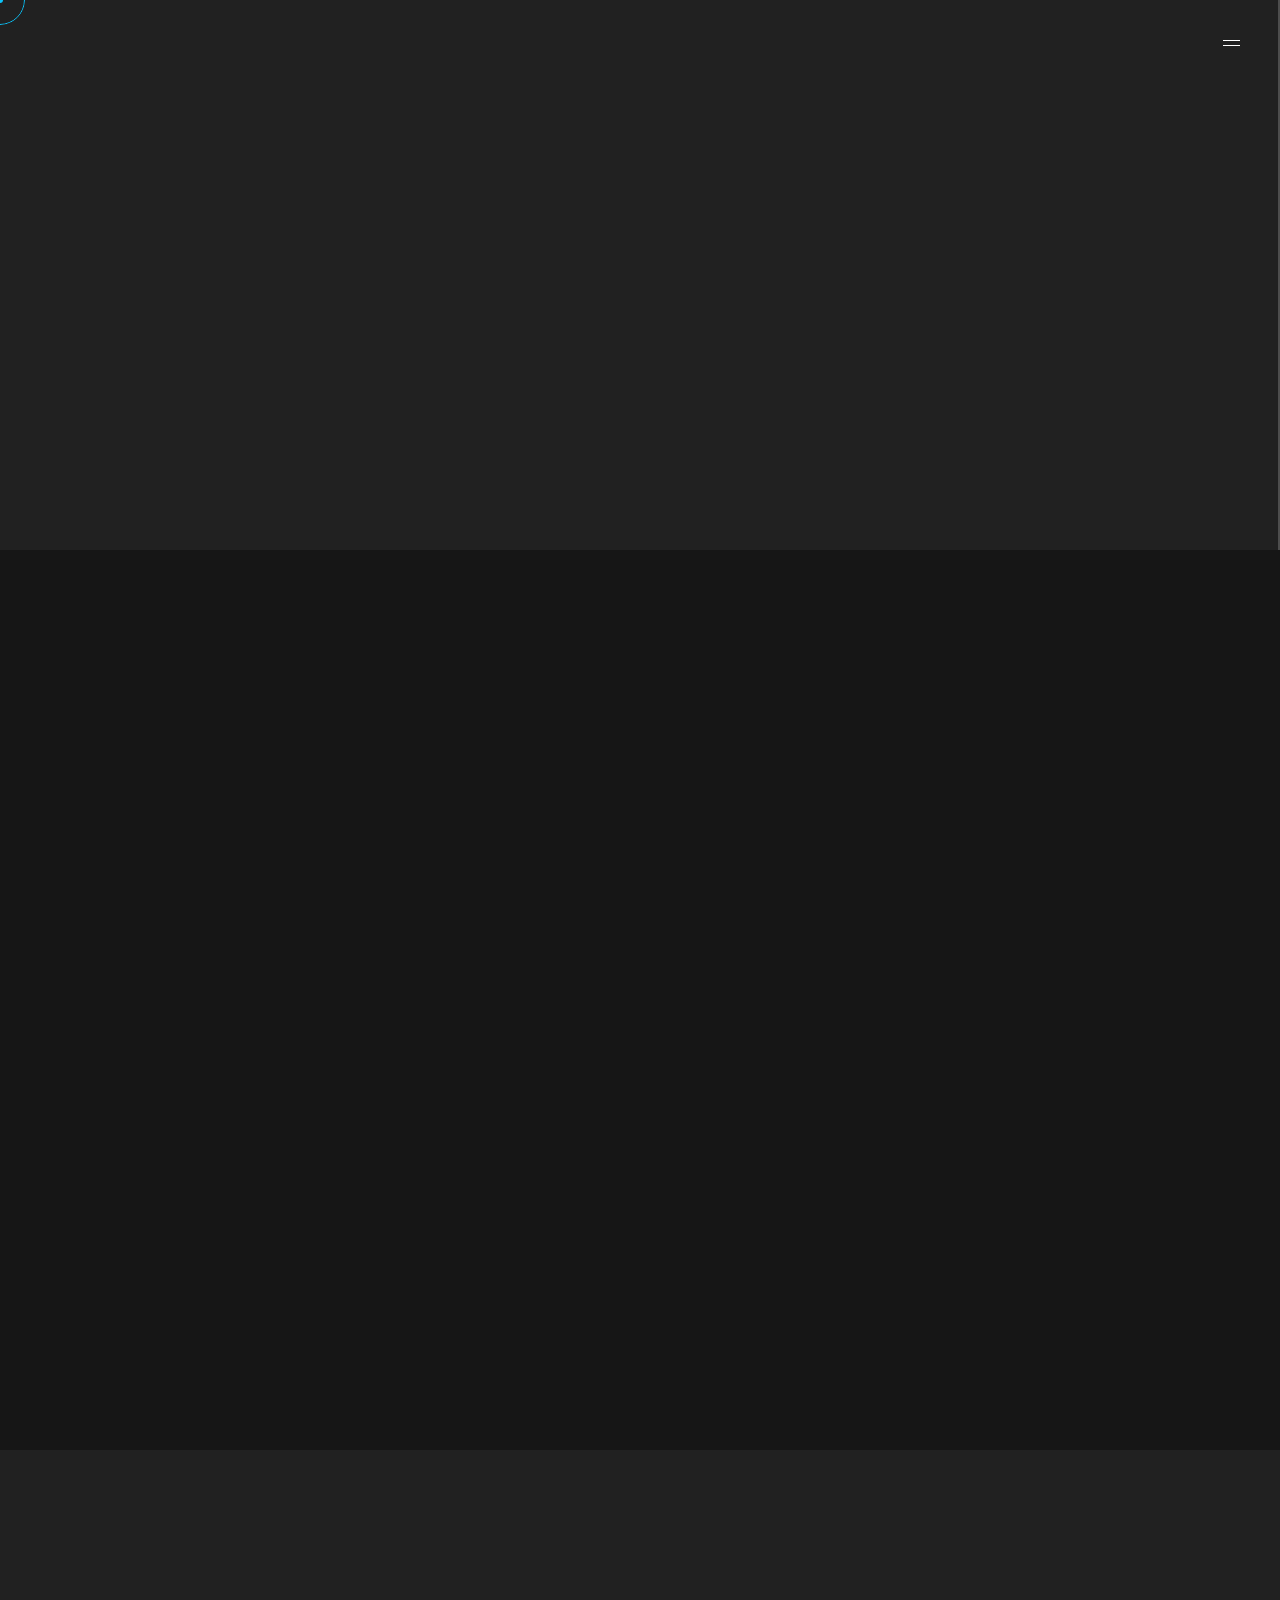
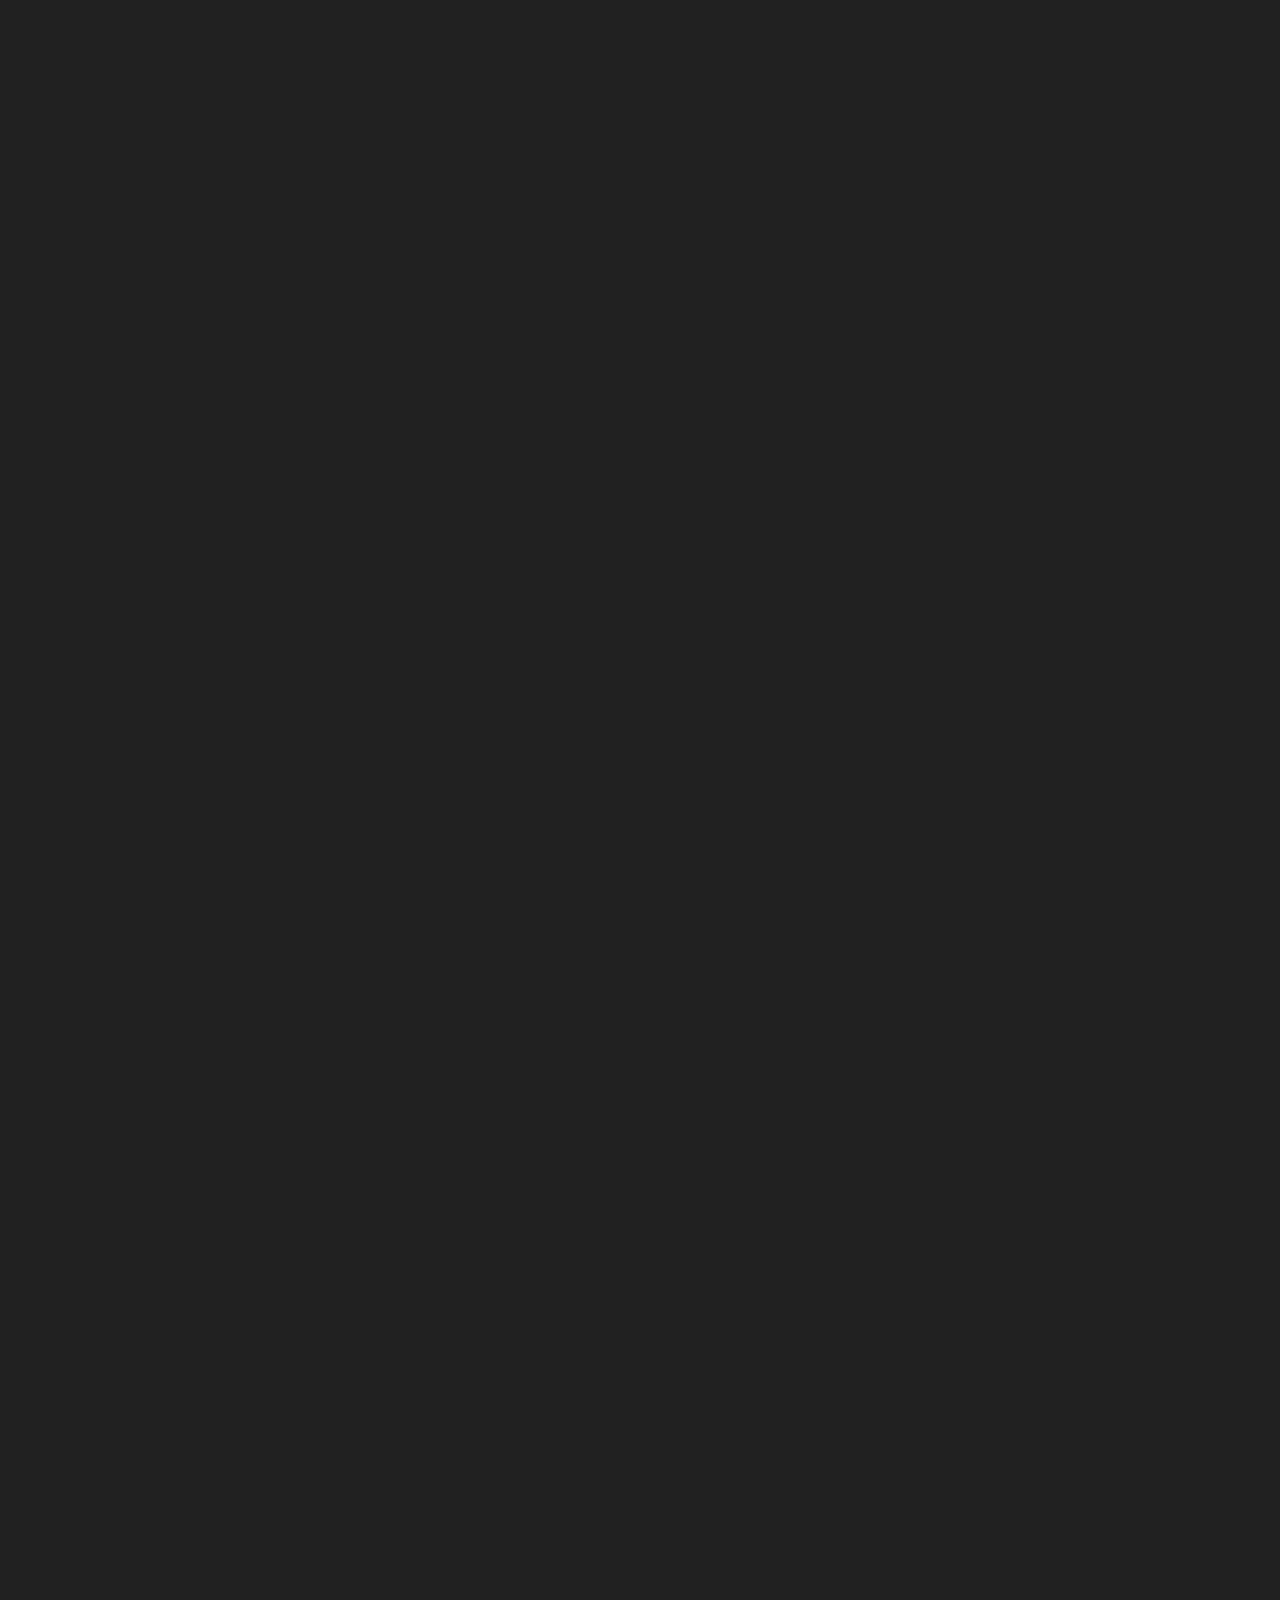
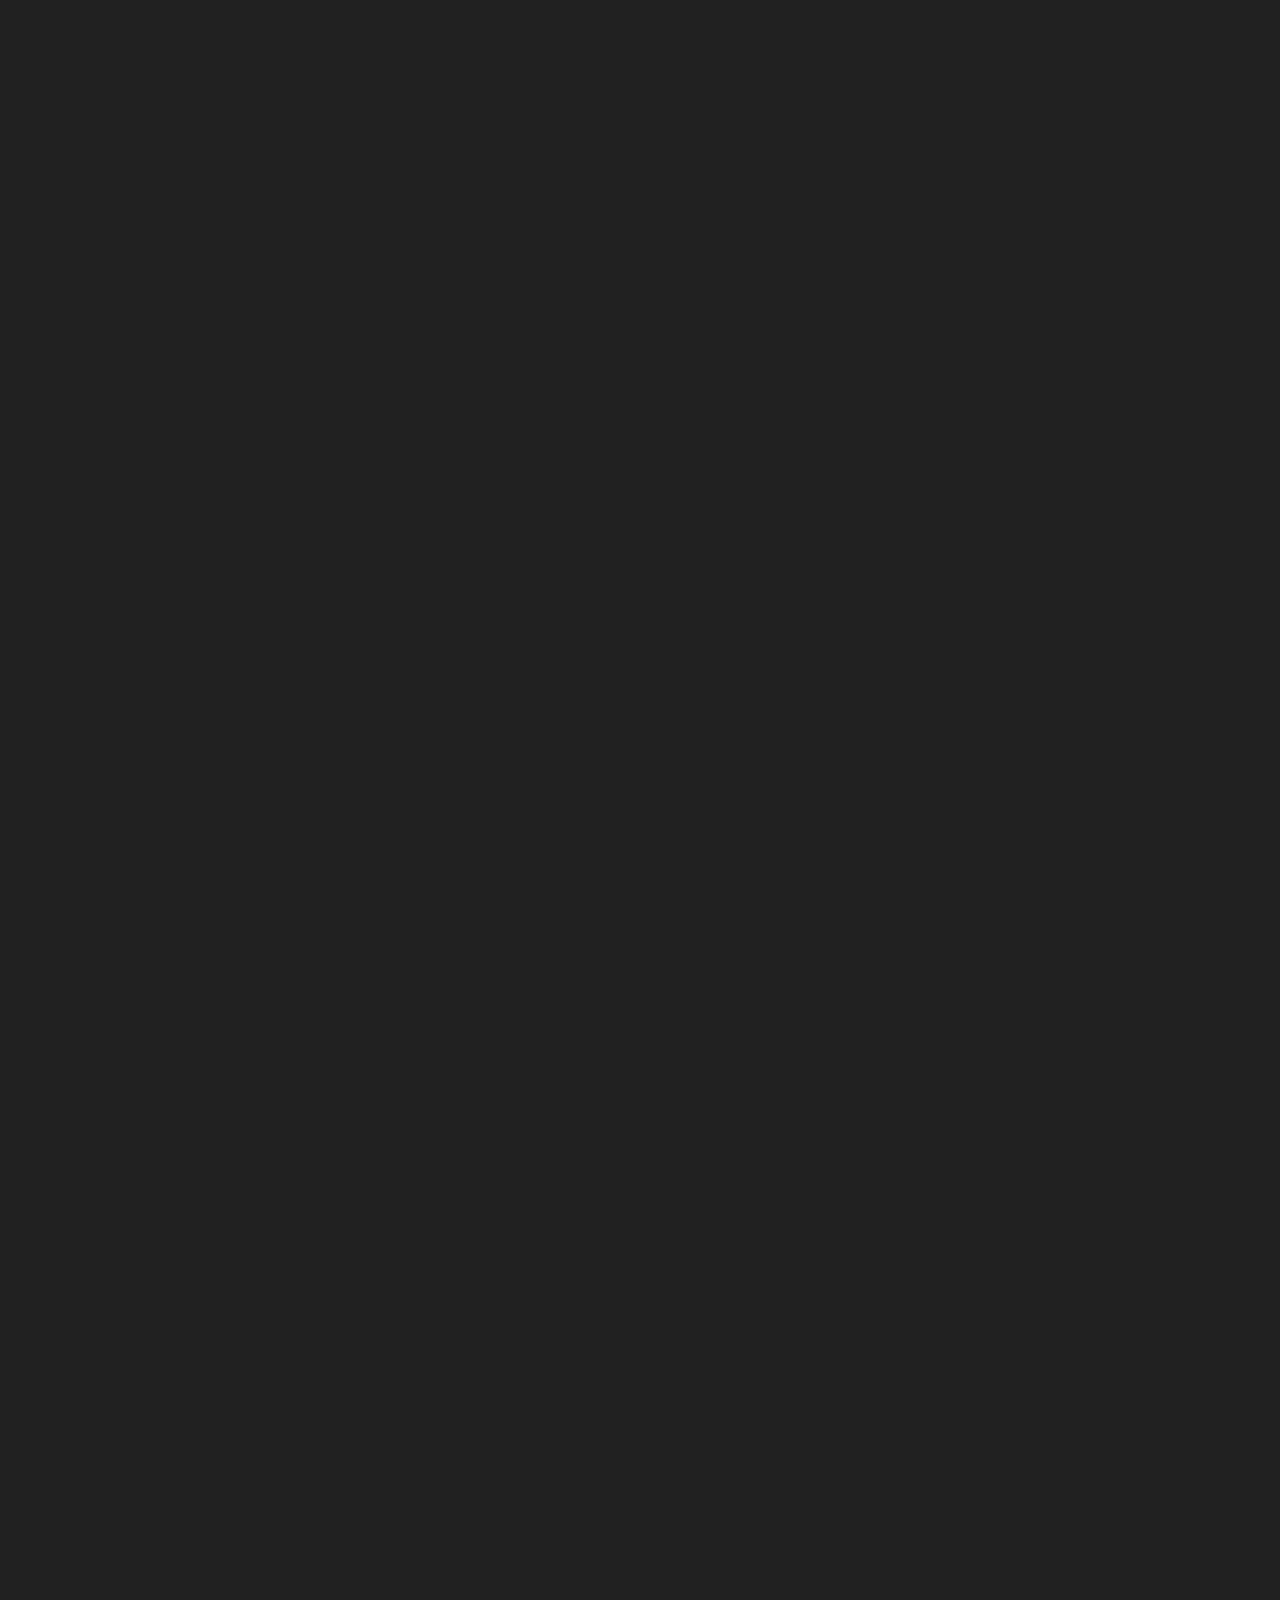
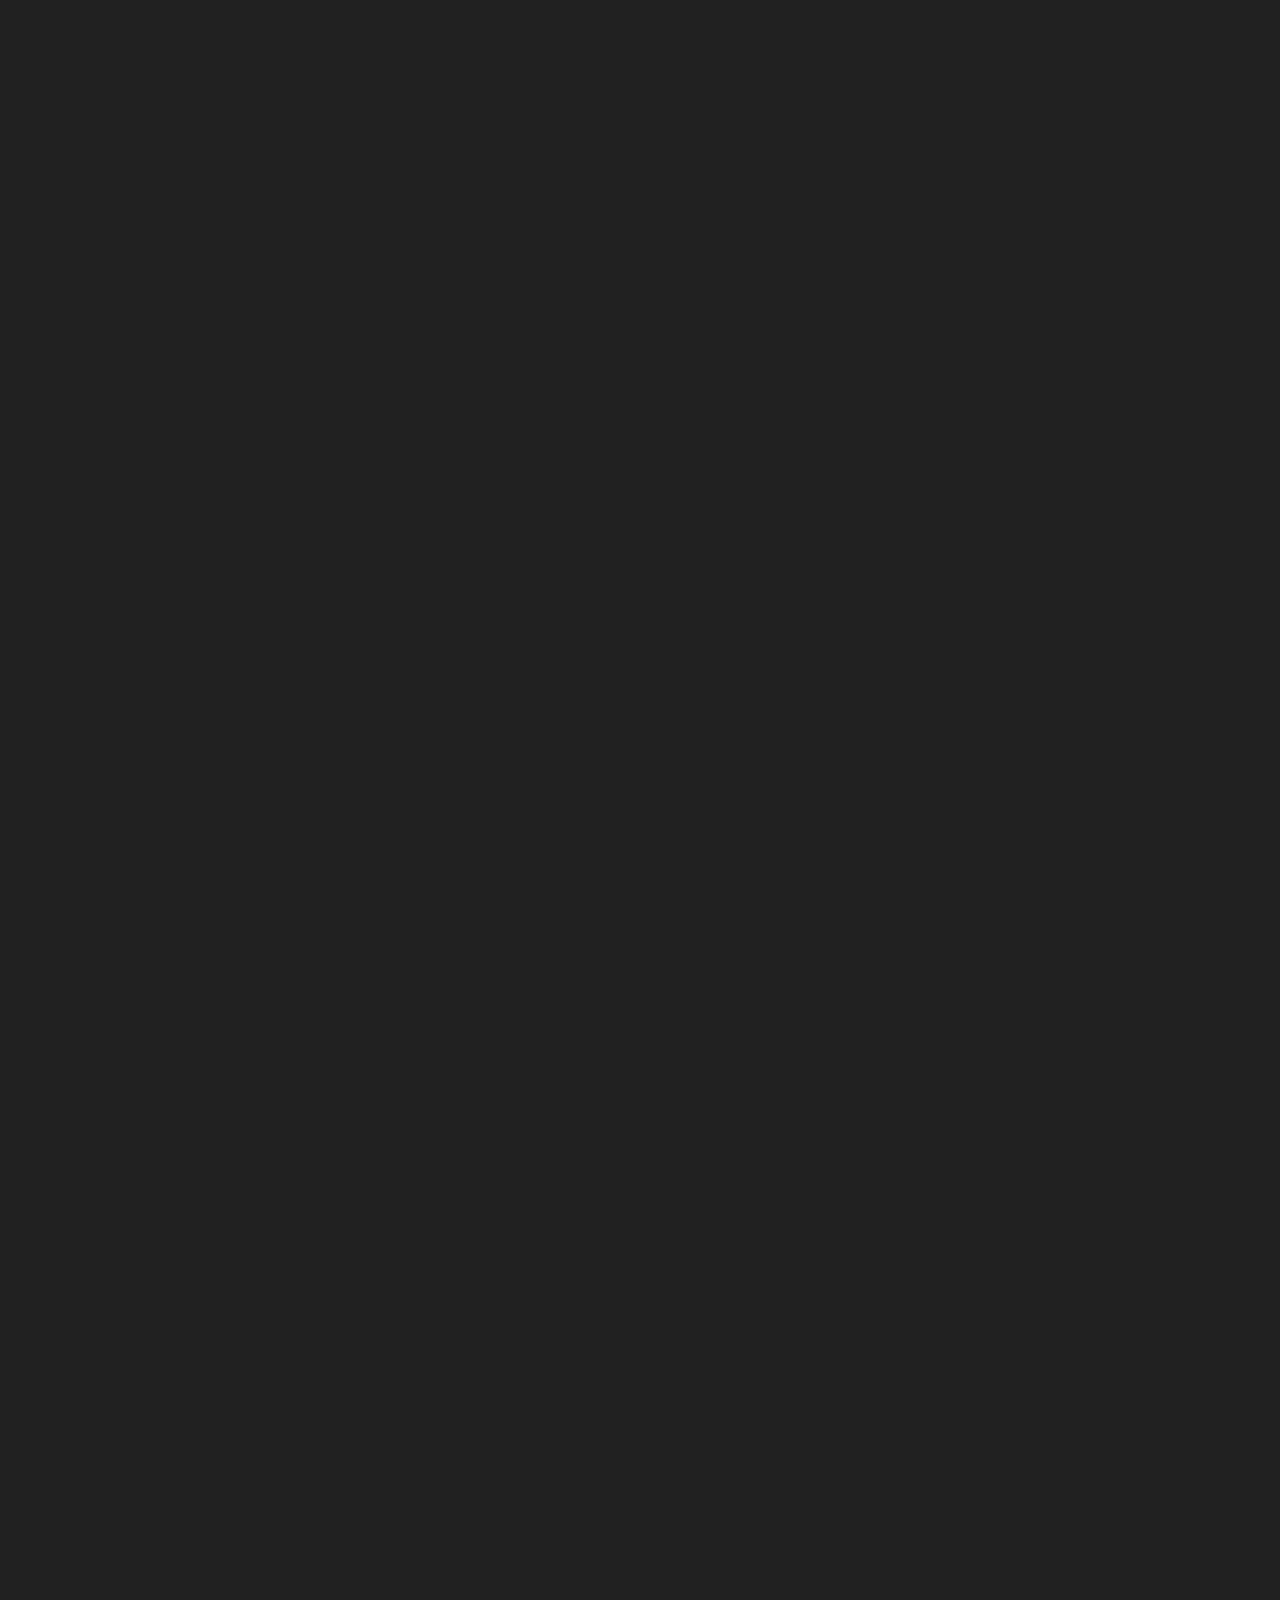
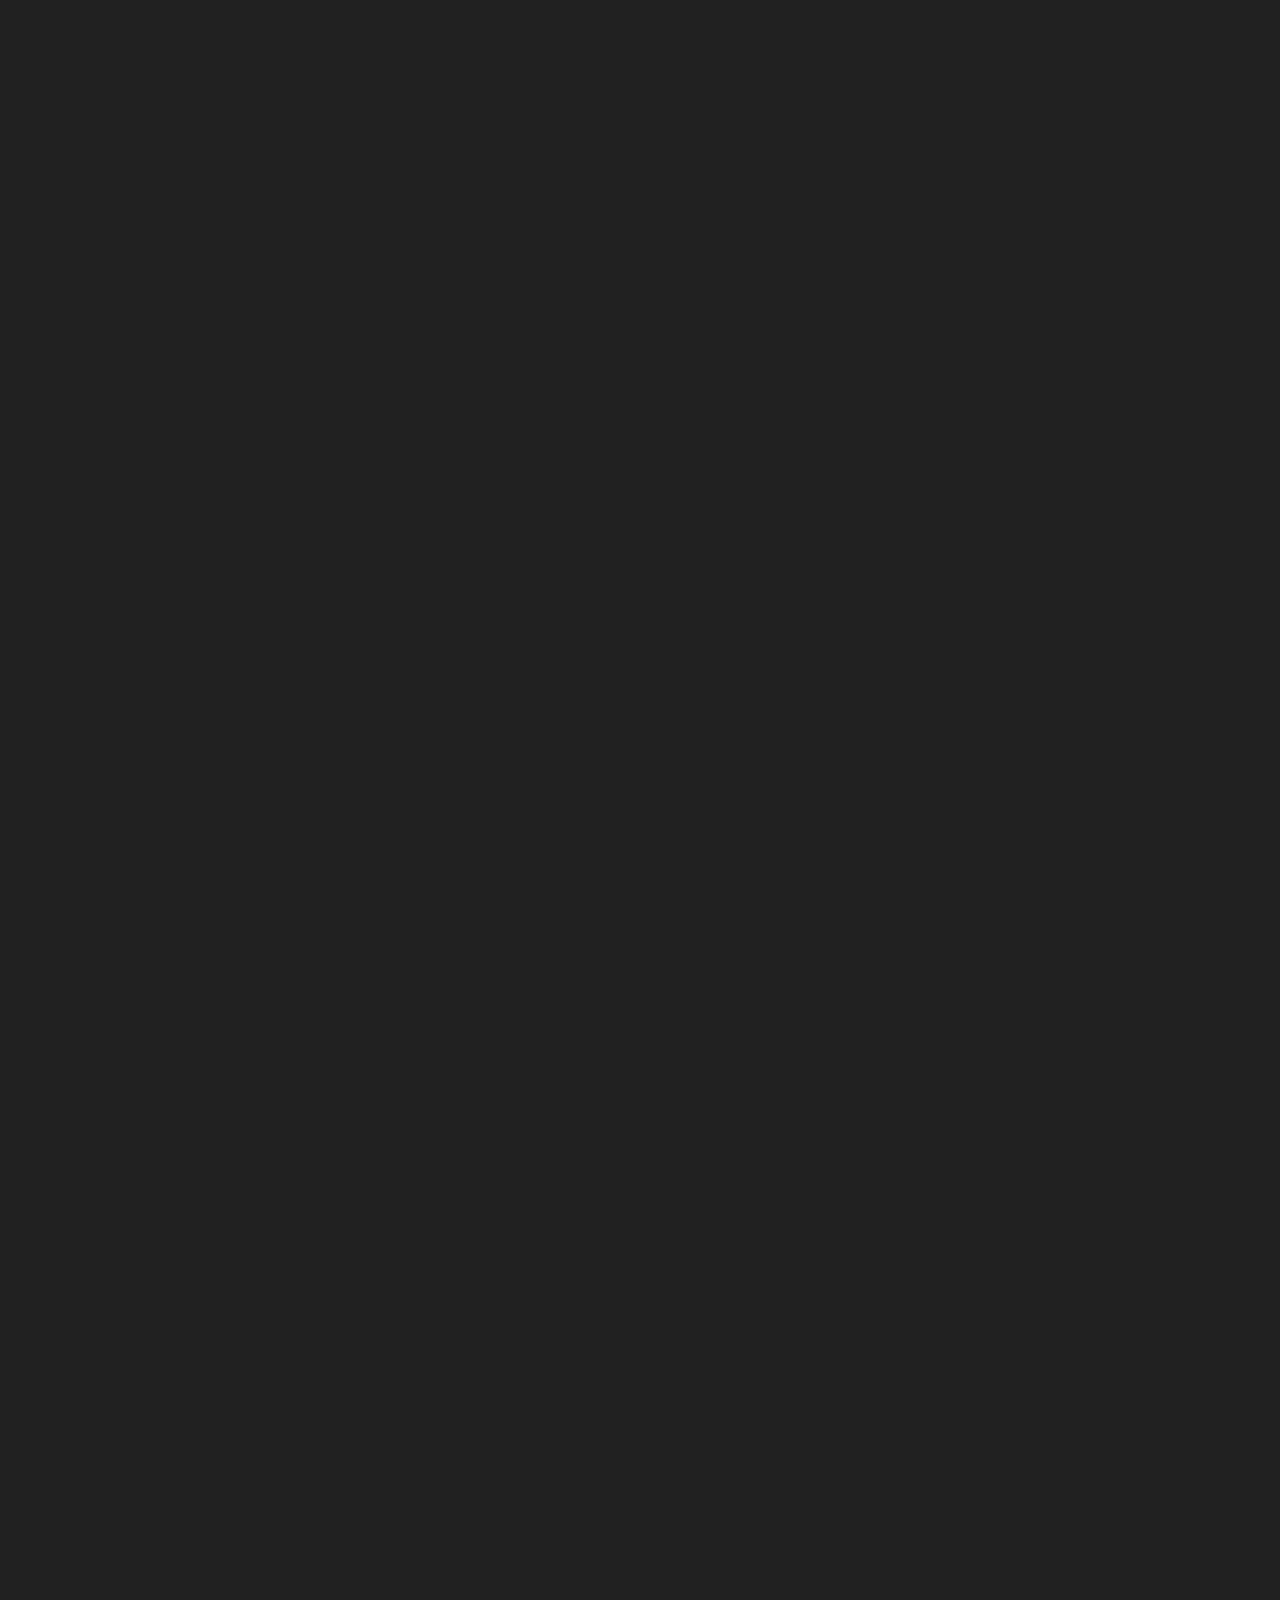
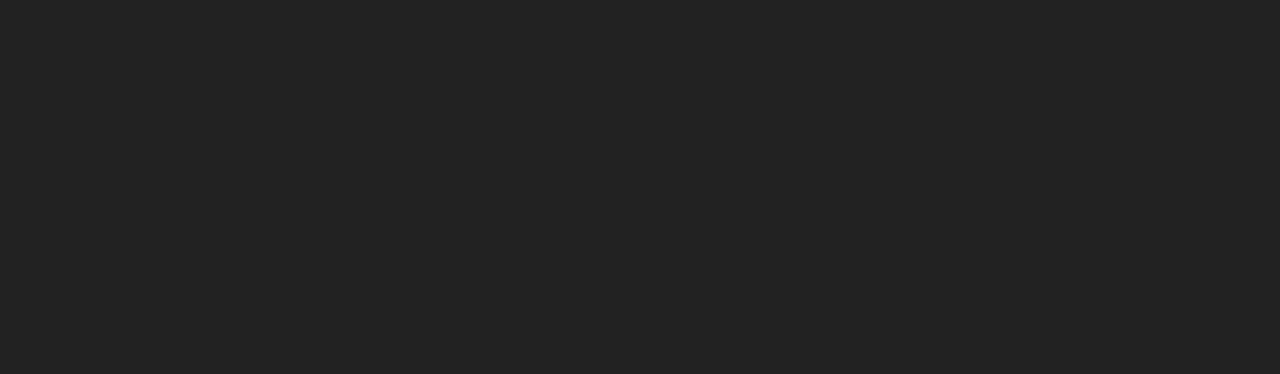
==== index.html @ 1bae1de7 "f7" ====
<!doctype html>
<html lang="en">

<head>
    <meta charset="utf-8">
    <meta name="viewport" content="width=device-width, initial-scale=1, maximum-scale=1, user-scalable=no">
    <title>Hossam Galal</title>
    <link rel="icon" type="image/png" href="assets/images/favicon.jpg">
    <link rel="preconnect" href="https://fonts.googleapis.com">
    <link rel="preconnect" href="https://fonts.gstatic.com" crossorigin>
    <link href="https://fonts.googleapis.com/css2?family=Source+Sans+Pro:ital,wght@0,200;0,300;0,400;0,600;0,700;0,900;1,200;1,300;1,400;1,600;1,700;1,900&display=swap" rel="stylesheet">
    <link rel="stylesheet" type="text/css" href="assets/css/app.css">

    
    <!-- Google tag (gtag.js) -->
    <script async src="https://www.googletagmanager.com/gtag/js?id=G-84CZXK910W"></script>
    <script>
    window.dataLayer = window.dataLayer || [];
    function gtag(){dataLayer.push(arguments);}
    gtag('js', new Date());

    gtag('config', 'G-84CZXK910W');
    </script>

</head>

<body>
    <div class="loading-screen">
        <div class="inner">
            <div class="text-box">
                <h3>Hossam Galal</h3>
            </div>
            <div class="line-frame">
                <div class="line"></div>
            </div>
        </div>
    </div>
    <div class="m-menu-button">
        <div class="burger">
            <div class="line"></div>
            <div class="line"></div>
        </div>
    </div>
    <div class="m-menu">
        <div class="m-menu-inner noselect">
            <div class="head m-b-2">
                <p class="small">Menu</p>
            </div>
            <ul class="main-items">
                <li><a class="scroll-to" href="#intro"><span class="ti-location-pin"></span><p class="small">Home</p></a></li>
                <li><a class="scroll-to" href="#about"><span class="ti-user"></span><p class="small">About</p></a></li>
                <li><a class="scroll-to" href="#resume"><span class="ti-align-left"></span><p class="small">Resume</p></a></li>
                <!-- <li><a class="scroll-to" href="#portfolio"><span class="ti-view-grid"></span><p class="small">Portfolio</p></a></li> -->
                <li><a class="scroll-to" href="#contact"><span class="ti-comments"></span><p class="small">Contact</p></a></li>
                <!-- <li><a href="shortcodes.html" target="_blank"><span class="ti-new-window"></span><p class="small">Shortcodes</p></a></li> -->
            </ul>
            <div class="head m-b-2 m-t-7">
                <p class="small">Social</p>
            </div>
            <div class="social-items">
                <!-- <div class="item"><a href="#"><span class="ti-instagram"></span></a></div> -->
                <!-- <div class="item"><a href="#"><span class="ti-twitter"></span></a></div> -->
                <div class="item"><a href="https://www.facebook.com/profile.php?id=100009298179868"><span class="ti-facebook"></span></a></div>
                <!-- <div class="item"><a href="https://www.facebook.com/profile.php?id=100009298179868"><span class="ti-whatsapp"></span></a></div> -->
            </div>
        </div>
    </div>
    <div id="main">
        <div class="left-content noselect">
            <div class="inner-content">
                <div class="name">
                    <p class="small color-white">Hossam Galal</p>
                    <div class="seperator-line"></div>
                </div>
                <div class="picture-box">
                    <div class="picture"></div>
                </div>
                <div class="frame-1 frame"></div>
                <div class="frame-2 frame"></div>
                <div class="frame-3 frame"></div>
            </div>
        </div>
        <div class="right-content">
            <div class="inner-content">
                <div class="section-container">
                    <div class="section height-100 y-center" style="padding-bottom:2rem" id="intro">
                        <div class="container">
                            <p class="tag m-b-4">INTRODUCTION</p>
                            <h1 class="m-b-5 m-l-3">I'm a Full-Stack Developer & Android Developer</h1>
                            <div class="seperator-line"></div>
                        </div>
                    </div>
                    <div class="section" style="padding-bottom:26rem" id="about">
                        <div class="container">
                            <p class="tag m-b-3 scroll-animation">ABOUT</p>
                            <h3 class="m-b-4 m-l-1 scroll-animation">Building Websites, Apps<br>APIs and Games.</h3>
                            <div class="seperator-line m-b-4 scroll-animation"></div>
                            <p class="scroll-animation">I engouy while coding and bringe my ideas from my brain to real life then goshiated with influnsers to promoted it after that
                                 i used to use Emails and Google Ads for Markting and depeneded on my expreance with Youtube SEO And Google SEO to Ranked In First Searchs Results,
                                converting my ideas to real apps and websites and promoted it to make new passive income source that's how i spent my time with devloping my skils on coding.</p>
                        </div>
                    </div>
                    <div class="section" style="padding-bottom:20rem">
                        <div class="container">
                            <p class="tag m-b-3 scroll-animation">ACHIEVEMENTS</p>
                            <h3 class="m-b-4 m-l-1 scroll-animation">Multi-Talented with the ability to do Multiple Tasks simultaneously.</h3>
                            <div class="seperator-line m-b-4 scroll-animation"></div>
                            <p class="m-b-5 scroll-animation">Over the past 4+ years, I've worked in various areas of coding and developing, including Front-End Development, Back-End Development,
                                Android Apps Development, Desktop Apps Development, APIs Development, Database Development, UI/UX Design and Games Development with Unity and UnrealEnging5 Also MultiPlayer HTML5 Games.
                                 </p>
                            <div class="card-grid scroll-animation">
                                <div class="left-side">
                                    <div class="item noselect" style="background-color: #181818;">
                                        <div class="item-container">
                                            <h2>4 Years Experience</h2>
                                            <p>Full-Stack Web Developer </p>
                                        </div>
                                    </div>
                                    <div class="item " style="background-color: #080808;">
                                        <div class="item-container">
                                            <h2>2+ Years Experience</h2>
                                            <p>Android Developer</p>
                                        </div>
                                    </div>
                                </div>
                                <div class="right-side m-t-6">
                                    <div class="item" style="background-color: #111;">
                                        <div class="item-container">
                                            <h2>9+</h2>
                                            <p>Coding Language</p>
                                        </div>
                                    </div>
                                    <div class="item" style="background-color: #030303;">
                                        <div class="item-container">
                                            <h2>3+ Years Experience</h2>
                                            <p>Desktop Applications Developer</p>
                                        </div>
                                    </div>
                                </div>
                            </div>
                        </div>
                    </div>
                    <div class="section" style="padding-bottom:20rem">
                        <div class="container">
                            <p class="tag m-b-3 scroll-animation">SERVICES</p>
                            <h3 class="m-b-4 m-l-1 scroll-animation">What I can do.</h3>
                            <div class="seperator-line m-b-4 scroll-animation"></div>
                            <p class="m-b-4 scroll-animation">litterly i've the abality to do any thing from video editing to images and SEO Even Markting but what i realy engouy with is coding<br>
                                So i focusing in the last 4 years into developing my Coding Skills, and Here is Best things i can do.</p>
                            <ul class="accordion" data-active-index="false" data-slide-Speed="200">
                                <li class="accordion-item scroll-animation">
                                    <div>
                                        <h5>Full-Stack Developer</h5>
                                        <div class="icon"></div>
                                    </div>
                                    <div>
                                        <p>i can buid any website from Back-End (Server side) and SQL database to Front-End And UI/UX without CMS or with coustom CMS, also with WordPress i've 3 years Experience.</p>
                                    </div>
                                </li>
                                <li class="accordion-item scroll-animation">
                                    <div>
                                        <h5>Android Developer</h5>
                                        <div class="icon"></div>
                                    </div>
                                    <div>
                                        <p>Start from Bulding native Android app from scratch with kotlin until publish it on google play</p>
                                    </div>
                                </li>
                                <li class="accordion-item scroll-animation">
                                    <div>
                                        <h5>Desktop Applications Developer</h5>
                                        <div class="icon"></div>
                                    </div>
                                    <div>
                                        <p>Bulding desktop apps to automate tasks or collect data or do routin things in your daily work, i'm creating scripts to work instade of you</p>
                                    </div>
                                </li>
                            </ul>
                        </div>
                    </div>
                    <div class="section" style="padding-bottom:20rem" id="resume">
                        <div class="container">
                            <p class="tag m-b-3 scroll-animation">RESUME</p>
                            <h3 class="m-b-4 m-l-1 scroll-animation">Experience</h3>
                            <div class="seperator-line m-b-4 scroll-animation"></div>
                            <p class="m-b-6 scroll-animation">It was an enjoyable learning journey in which I learned a lot,<br>and this is some of what I learned</p>
                            <div class="resume">
                                
                                <div class="item m-b-6 scroll-animation">
                                    <p class="color-white m-b-1-5 small">Self-Learning<span class="m-l-2 color-white">2022-2023</span></p>
                                    <p class="color-white m-b-1">Advanced Android Developer</p>
                                    <p>latest advanced feature in android system and bullid clean android app with any android feature and latest Development technology in android studio.</p>
                                </div>                                
                                <div class="item m-b-6 scroll-animation">
                                    <p class="color-white m-b-1-5 small">Udacity (Google)<span class="m-l-2 color-white">2021</span></p>
                                    <p class="color-white m-b-1">Advanced Android Developer with Kotlin</p>
                                    <p>learn advanced kotlin code with best practices and more advanced features, libraries to Create apps in less time, writing less code, with fewer errors.</p>
                                </div>
                                <div class="item m-b-6 scroll-animation">
                                    <p class="color-white m-b-1-5 small">Self-Learning<span class="m-l-2 color-white">2021</span></p>
                                    <p class="color-white m-b-1">Python Developer</p>
                                    <p>Python OOP - Python Flask - Python Automation - Web crawling - Web scraping - Dynamic websites(Flask) - APIs</p>
                                </div>
                                <div class="item m-b-6 scroll-animation">
                                    <p class="color-white m-b-1-5 small">Self-Learning<span class="m-l-2 color-white">2021</span></p>
                                    <p class="color-white m-b-1">Android Developer</p>
                                    <p>Learn Kotlin and how to create android app with APIs and firebase and publish it on google play.</p>
                                </div>
                                <div class="item m-b-6 scroll-animation">
                                    <p class="color-white m-b-1-5 small">Udacity (Google)<span class="m-l-2 color-white">2021</span></p>
                                    <p class="color-white m-b-1">Android Developer</p>
                                    <p>Learn about Android studio, java, XML and how to setup, create android apps and test it.</p>
                                </div>
                                <div class="item m-b-6 scroll-animation">
                                    <p class="color-white m-b-1-5 small">Self-Learning<span class="m-l-2 color-white">2020</span></p>
                                    <p class="color-white m-b-1">Full-Stack Developer</p>
                                    <p>learn php and how to make APIs how Bulding Full server side Project, databases, create server-side, data-driven web applications that support any front-end and can scale to support hundreds of thousands of users.</p>
                                </div>
                                <div class="item m-b-6 scroll-animation">
                                    <p class="color-white m-b-1-5 small">Udacity<span class="m-l-2 color-white">2020</span></p>
                                    <p class="color-white m-b-1">Python</p>
                                    <p>Learn coding with python like what is verables and how to write code how to run, test and fix bugs, fundamentals such as data types and structures, variables, loops, and functions.</p>
                                </div>
                                <div class="item m-b-6 scroll-animation">
                                    <p class="color-white m-b-1-5 small">Udacity<span class="m-l-2 color-white">2019</span></p>
                                    <p class="color-white m-b-1">Front-End Developer</p>
                                    <p>Basics of websites and how it work also HTML, CSS and Javascript and bulid Flixable Pages.</p>
                                </div>
                                
                            </div>
                        </div>
                    </div>
                    <div class="section" style="padding-bottom:20rem">
                        <div class="container">
                            <p class="tag m-b-3 scroll-animation">SKILLS</p>
                            <h3 class="m-b-4 m-l-1 scroll-animation">Skills I have collected<br>over the years and days.</h3>
                            <div class="seperator-line m-b-4 scroll-animation"></div>
                            <div class="skill-bar scroll-animation">
                                <div class="head noselect">
                                    <h5>PHP</h5>
                                </div>
                                <div class="bar m-b-2">
                                    <div class="fill" style="width: 98%;"></div>
                                    <div class="number-tag noselect" style="left: 98%;">
                                        <p class="small">98%</p>
                                    </div>
                                </div>
                            </div>
                            <div class="skill-bar scroll-animation">
                                <div class="head noselect">
                                    <h5>Kotlin</h5>
                                </div>
                                <div class="bar m-b-2">
                                    <div class="fill" style="width: 97%;"></div>
                                    <div class="number-tag noselect" style="left: 97%;">
                                        <p class="small">97%</p>
                                    </div>
                                </div>
                            </div>
                            <div class="skill-bar scroll-animation">
                                <div class="head noselect">
                                    <h5>Python</h5>
                                </div>
                                <div class="bar m-b-2">
                                    <div class="fill" style="width: 99%;"></div>
                                    <div class="number-tag noselect" style="left: 99%;">
                                        <p class="small">99%</p>
                                    </div>
                                </div>
                            </div>
                            <div class="skill-bar scroll-animation">
                                <div class="head noselect">
                                    <h5>Java</h5>
                                </div>
                                <div class="bar m-b-2">
                                    <div class="fill" style="width: 86%;"></div>
                                    <div class="number-tag noselect" style="left: 86%;">
                                        <p class="small">86%</p>
                                    </div>
                                </div>
                            </div>
                            <div class="skill-bar scroll-animation">
                                <div class="head noselect">
                                    <h5>SQL</h5>
                                </div>
                                <div class="bar">
                                    <div class="fill" style="width: 97%;"></div>
                                    <div class="number-tag noselect" style="left: 97%;">
                                        <p class="small">97%</p>
                                    </div>
                                </div>
                            </div>
                            <div class="skill-bar m-b-2 scroll-animation">
                                <div class="head noselect">
                                    <h5>Javascript</h5>
                                </div>
                                <div class="bar">
                                    <div class="fill" style="width: 95%;"></div>
                                    <div class="number-tag noselect" style="left: 95%;">
                                        <p class="small">95%</p>
                                    </div>
                                </div>
                            </div>
                            <div class="skill-bar scroll-animation">
                                <div class="head noselect">
                                    <h5>WordPress</h5>
                                </div>
                                <div class="bar">
                                    <div class="fill" style="width: 98%;"></div>
                                    <div class="number-tag noselect" style="left: 98%;">
                                        <p class="small">98%</p>
                                    </div>
                                </div>
                            </div>
                            <div class="skill-bar scroll-animation">
                                <div class="head noselect">
                                    <h5>C#</h5>
                                </div>
                                <div class="bar">
                                    <div class="fill" style="width: 83%;"></div>
                                    <div class="number-tag noselect" style="left: 83%;">
                                        <p class="small">83%</p>
                                    </div>
                                </div>
                            </div>
                            <div class="skill-bar scroll-animation">
                                <div class="head noselect">
                                    <h5>Web Scraping</h5>
                                </div>
                                <div class="bar">
                                    <div class="fill" style="width: 99%;"></div>
                                    <div class="number-tag noselect" style="left: 99%;">
                                        <p class="small">99%</p>
                                    </div>
                                </div>
                            </div>
                            <div class="skill-bar scroll-animation">
                                <div class="head noselect">
                                    <h5>Web Crawling</h5>
                                </div>
                                <div class="bar">
                                    <div class="fill" style="width: 99%;"></div>
                                    <div class="number-tag noselect" style="left: 99%;">
                                        <p class="small">99%</p>
                                    </div>
                                </div>
                            </div>
                            <div class="skill-bar scroll-animation">
                                <div class="head noselect">
                                    <h5>Python Automation</h5>
                                </div>
                                <div class="bar">
                                    <div class="fill" style="width: 98%;"></div>
                                    <div class="number-tag noselect" style="left: 98%;">
                                        <p class="small">98%</p>
                                    </div>
                                </div>
                            </div>

                            <div class="skill-bar scroll-animation">
                                <div class="head noselect">
                                    <h5>Python (Flask)</h5>
                                </div>
                                <div class="bar">
                                    <div class="fill" style="width: 94%;"></div>
                                    <div class="number-tag noselect" style="left: 94%;">
                                        <p class="small">94%</p>
                                    </div>
                                </div>
                            </div>
                            <div class="skill-bar scroll-animation">
                                <div class="head noselect">
                                    <h5>HTML/CSS</h5>
                                </div>
                                <div class="bar m-b-2">
                                    <div class="fill" style="width: 99%;"></div>
                                    <div class="number-tag noselect" style="left: 99%;">
                                        <p class="small">99%</p>
                                    </div>
                                </div>
                            </div>
                            <div class="skill-bar scroll-animation">
                                <div class="head noselect">
                                    <h5>XML</h5>
                                </div>
                                <div class="bar">
                                    <div class="fill" style="width: 99%;"></div>
                                    <div class="number-tag noselect" style="left: 99%;">
                                        <p class="small">99%</p>
                                    </div>
                                </div>
                            </div>
                        </div>
                    </div>
                    <div class="section" style="padding-bottom:20rem; display: none;" id="portfolio">
                        <div class="container">
                            <p class="tag m-b-3 scroll-animation">PORTFOLIO</p>
                            <h3 class="m-b-4 m-l-1 scroll-animation">Selected Work</h3>
                            <div class="seperator-line m-b-4 scroll-animation"></div>
                            <p class="m-b-6 scroll-animation">Lorem ipsum dolor sit amet, consectetur.<br>adipiscing elit. Aenean et elementum purus.</p>
                            <div class="work-grid">
                                <div class="item noselect work-lightbox scroll-animation">
                                    <div class="icon-button"><span class="ti-arrow-right"></span></div>
                                    <div class="info">
                                        <p class="color-white">Immersive Solutions</p>
                                        <div class="seperator-line m-t-1"></div>
                                    </div>
                                    <div class="cover" style="background-image: url(assets/images/work/item-1/preview.jpg);"></div>
                                    <div class="lightbox-content">
                                        <div class="lightbox-images">
                                            <div class="item" data-image="assets/images/work/item-1/1.jpg"></div>
                                            <div class="item" data-image="assets/images/work/item-1/2.jpg"></div>
                                            <div class="item" data-image="assets/images/work/item-1/3.jpg"></div>
                                        </div>
                                        <div class="info-content">
                                            <h3 class="m-b-3">Immersive Solutions</h3>
                                            <div class="seperator-line m-b-3"></div>
                                            <p>Lorem Ipsum is simply dummy text of the printing and typesetting industry. Lorem Ipsum has been the industry's standard dummy text ever since the 1500s, when an unknown printer took a galley of type and scrambled
                                                it to make a type specimen book.</p>
                                        </div>
                                    </div>
                                </div>
                                <div class="item noselect m-t-6 work-lightbox scroll-animation">
                                    <div class="icon-button"><span class="ti-arrow-right"></span></div>
                                    <div class="info">
                                        <p class="color-white">Surface Experience</p>
                                        <div class="seperator-line m-t-1"></div>
                                    </div>
                                    <div class="cover" style="background-image: url(assets/images/work/item-2/preview.jpg);"></div>
                                    <div class="lightbox-content">
                                        <div class="lightbox-images">
                                            <div class="item" data-image="assets/images/work/item-2/1.jpg"></div>
                                        </div>
                                        <div class="info-content">
                                            <h3 class="m-b-3">Surface Experience</h3>
                                            <div class="seperator-line m-b-3"></div>
                                            <p>Lorem Ipsum is simply dummy text of the printing and typesetting industry. Lorem Ipsum has been the industry's standard dummy text ever since the 1500s, when an unknown printer took a galley of type and scrambled
                                                it to make a type specimen book.</p>
                                        </div>
                                    </div>
                                </div>
                                <div class="item noselect m-t-6 work-lightbox scroll-animation">
                                    <div class="icon-button"><span class="ti-arrow-right"></span></div>
                                    <div class="info">
                                        <p class="color-white">Adaptive Generation</p>
                                        <div class="seperator-line m-t-1"></div>
                                    </div>
                                    <div class="cover" style="background-image: url(assets/images/work/item-3/preview.jpg);"></div>
                                    <div class="lightbox-content">
                                        <div class="lightbox-images">
                                            <div class="item" data-image="assets/images/work/item-3/1.jpg"></div>
                                            <div class="item" data-image="assets/images/work/item-3/2.jpg"></div>
                                            <div class="item" data-image="assets/images/work/item-3/3.jpg"></div>
                                        </div>
                                        <div class="info-content">
                                            <h3 class="m-b-3">Adaptive Generation</h3>
                                            <div class="seperator-line m-b-3"></div>
                                            <p>Lorem Ipsum is simply dummy text of the printing and typesetting industry. Lorem Ipsum has been the industry's standard dummy text ever since the 1500s, when an unknown printer took a galley of type and scrambled
                                                it to make a type specimen book.</p>
                                        </div>
                                    </div>
                                </div>
                                <div class="item noselect m-t-6 work-lightbox scroll-animation">
                                    <div class="icon-button"><span class="ti-arrow-right"></span></div>
                                    <div class="info">
                                        <p class="color-white">Frame Manufacturer</p>
                                        <div class="seperator-line m-t-1"></div>
                                    </div>
                                    <div class="cover" style="background-image: url(assets/images/work/item-4/preview.jpg);"></div>
                                    <div class="lightbox-content">
                                        <div class="lightbox-images">
                                            <div class="item" data-image="assets/images/work/item-4/1.jpg"></div>
                                            <div class="item" data-image="assets/images/work/item-4/2.jpg"></div>
                                        </div>
                                        <div class="info-content">
                                            <h3 class="m-b-3">Frame Manufacturer</h3>
                                            <div class="seperator-line m-b-3"></div>
                                            <p>Lorem Ipsum is simply dummy text of the printing and typesetting industry. Lorem Ipsum has been the industry's standard dummy text ever since the 1500s, when an unknown printer took a galley of type and scrambled
                                                it to make a type specimen book.</p>
                                        </div>
                                    </div>
                                </div>
                            </div>
                        </div>
                    </div>
                    <div class="section" style="padding-bottom:20rem; display: none;">
                        <div class="container">
                            <p class="tag m-b-3 scroll-animation">CUSTOMERS</p>
                            <h3 class="m-b-4 m-l-1 scroll-animation">Selected Clients</h3>
                            <div class="seperator-line m-b-6 scroll-animation"></div>
                            <div class="customer-grid scroll-animation">
                                <div class="item m-b-5"><img src="assets/images/clients/1.png" class="img-responsive" alt="logo"></div>
                                <div class="item m-b-5"><img src="assets/images/clients/2.png" class="img-responsive" alt="logo"></div>
                                <div class="item m-b-5"><img src="assets/images/clients/3.png" class="img-responsive" alt="logo"></div>
                                <div class="item m-b-5"><img src="assets/images/clients/4.png" class="img-responsive" alt="logo"></div>
                                <div class="item m-b-5"><img src="assets/images/clients/5.png" class="img-responsive" alt="logo"></div>
                                <div class="item m-b-5"><img src="assets/images/clients/6.png" class="img-responsive" alt="logo"></div>
                                <div class="item"><img src="assets/images/clients/7.png" class="img-responsive" alt="logo"></div>
                                <div class="item"><img src="assets/images/clients/8.png" class="img-responsive" alt="logo"></div>
                                <div class="item"><img src="assets/images/clients/9.png" class="img-responsive" alt="logo"></div>
                            </div>
                        </div>
                    </div>
                    <div class="section" style="padding-bottom:20rem; display: none;">
                        <div class="container">
                            <p class="tag m-b-3 scroll-animation">TESTIMONIALS</p>
                            <h3 class="m-b-4 m-l-1 scroll-animation">What my customers<br>are saying about me?</h3>
                            <div class="seperator-line m-b-6 scroll-animation"></div>
                            <div class="testimonial-carousel scroll-animation">
                                <div class="item">
                                    <p class="quote">"We chose Lenoox because it's the perfect combination of convenience and quality. Team takes care of getting us high-quality images quickly and more than build jacket efficiently."</p>
                                    <p class="name m-t-3 color-white">Elena Clouse</p>
                                    <p class="role">CEO Stellar Inc.</p>
                                </div>
                                <div class="item">
                                    <p class="quote">"We chose Lenoox because it's the perfect combination of convenience and quality. Team takes care of getting us high-quality images quickly and more than build jacket efficiently."</p>
                                    <p class="name m-t-3 color-white">Brandon Hadid</p>
                                    <p class="role">CTO Market Hero</p>
                                </div>
                                <div class="item">
                                    <p class="quote">"We chose Lenoox because it's the perfect combination of convenience and quality. Team takes care of getting us high-quality images quickly and more than build jacket efficiently."</p>
                                    <p class="name m-t-3 color-white">John Miller</p>
                                    <p class="role">CTO SpaceX Industries</p>
                                </div>
                            </div>
                        </div>
                    </div>
                    <div class="section" style="padding-bottom:20rem; display: none">
                        <div class="container">
                            <p class="tag m-b-3 scroll-animation">PRICING</p>
                            <h3 class="m-b-4 m-l-1 scroll-animation">Find the plan that’s<br>right for your business.</h3>
                            <div class="seperator-line m-b-4 scroll-animation"></div>
                            <p class="m-b-4 scroll-animation">Lorem ipsum dolor sit amet, consectetur.<br>adipiscing elit. Aenean et elementum purus.</p>
                            <ul class="accordion pricing-accordion" data-active-index="false" data-slide-Speed="200">
                                <li class="accordion-item pricing-item scroll-animation" style="background-color: #030303;">
                                    <div class="head ">
                                        <div class="icon"></div>
                                        <p class="small color-white m-b-0-5">Full-Time</p>
                                        <div class="price">
                                            <h2 class="m-l-1">$55</h2>
                                            <p class="m-l-2">/each hour</p>
                                        </div>
                                        <div class="seperator-line m-t-2"></div>
                                    </div>
                                    <div class="content">
                                        <div class="features m-t-3 m-b-3">
                                            <div class="feature-item"> <span class="ti-check"></span>
                                                <p>Remote</p>
                                            </div>
                                            <div class="feature-item"> <span class="ti-check"></span>
                                                <p>Weekends</p>
                                            </div>
                                            <div class="feature-item"> <span class="ti-check"></span>
                                                <p>Daily Reports</p>
                                            </div>
                                            <div class="feature-item"> <span class="ti-check"></span>
                                                <p>24/7 Support</p>
                                            </div>
                                        </div>
                                    </div>
                                </li>
                            </ul>
                            <div class="pricing-item m-b-2 m-t-3 scroll-animation" style="background-color: #181818;">
                                <p class="small color-white m-b-0-5">Contract</p>
                                <div class="price">
                                    <h2 class="m-l-1">$79</h2>
                                    <p class="m-l-2">/each hour</p>
                                </div>
                                <div class="seperator-line m-t-2"></div>
                            </div>
                        </div>
                    </div>
                    <div class="section" style="padding-bottom:20rem; display: none;">
                        <div class="container">
                            <p class="tag m-b-3 scroll-animation">FAQ</p>
                            <h3 class="m-b-4 m-l-1 scroll-animation">Do you have questions?</h3>
                            <div class="seperator-line m-b-4 scroll-animation"></div>
                            <ul class="accordion" data-active-index="1" data-slide-Speed="200">
                                <li class="accordion-item scroll-animation">
                                    <div class="">
                                        <h5>Can I purchase for commercial work?</h5>
                                        <div class="icon"></div>
                                    </div>
                                    <div>
                                        <p>Lorem Ipsum is simply dummy text of the printing and typesetting industry. Lorem Ipsum has been the industry's standard since the 1500s.</p>
                                    </div>
                                </li>
                                <li class="accordion-item scroll-animation">
                                    <div class="">
                                        <h5>How does the daily update work?</h5>
                                        <div class="icon"></div>
                                    </div>
                                    <div>
                                        <p>Lorem Ipsum is simply dummy text of the printing and typesetting industry. Lorem Ipsum has been the industry's standard since the 1500s.</p>
                                    </div>
                                </li>
                                <li class="accordion-item scroll-animation">
                                    <div class="">
                                        <h5>Do you use long term contracts?</h5>
                                        <div class="icon"></div>
                                    </div>
                                    <div>
                                        <p>Lorem Ipsum is simply dummy text of the printing and typesetting industry. Lorem Ipsum has been the industry's standard since the 1500s.</p>
                                    </div>
                                </li>
                                <li class="accordion-item scroll-animation">
                                    <div class="">
                                        <h5>Can you work full time?</h5>
                                        <div class="icon"></div>
                                    </div>
                                    <div>
                                        <p>Lorem Ipsum is simply dummy text of the printing and typesetting industry. Lorem Ipsum has been the industry's standard since the 1500s.</p>
                                    </div>
                                </li>
                            </ul>
                        </div>
                    </div>
                    <div class="section" style="padding-bottom:20rem" id="contact">
                        <div class="container">
                            <p class="tag m-b-3 scroll-animation">CONTACT</p> 
                            <h3 class="m-b-4 m-l-1 scroll-animation">Let’s get in touch.</h3>
                            <div class="seperator-line m-b-4 scroll-animation"></div>
                            <p class="m-b-6 scroll-animation">Fill out my form below and send me an email.</p>
                            <form id="contact-form" action="https://nonrox.com/hg/assets/contact.php" method="get" autocomplete="off">
                                <input type="text" id="contact-form-name" class="scroll-animation inp" name="name" placeholder="* Name">
                                <input type="text" id="contact-form-email" class="scroll-animation inp m-t-5" name="email" placeholder="* E-Mail">
                                <input data-require-filling="false" type="text" id="contact-form-phone" class="scroll-animation inp m-t-5" name="phone" placeholder="Phone">
                                <!-- <div class="hpc"><input type="text" id="contact-form-country" name="taxid" placeholder="* Tax ID"> --> 
                                </div>
                                <textarea id="contact-form-message" class="scroll-animation inp m-t-5" name="message" placeholder="* Message"></textarea>
                                <div class="button-area m-t-5 scroll-animation inp">
                                    <button id="openEmailButton" type="submit" class="default-button"> 
                                        <span class="button-text">Send</span> 
                                        <span class="icon-button m-l-2"><span class="ti-arrow-right"></span></span> 
                                    </button>
                                    <p class="small">* Marked fields are required to fill.</p>
                                </div>
                                <div class="success-box" style="display: none;">
                                    <div class="icon-button m-r-2"><span class="ti-check"></span></div>
                                    <p>Your Message has been sent!</p>
                                </div> 
                            </form>
                            
                        </div> 
                    </div>
                </div>
            </div>
        </div>
    </div>
    <script src="assets/js/app.js"></script>
</body>
<script>
    $("body").addClass("cursor-hidden"), gsap.set(".scroll-progress", {
        opacity: 1
    }), gsap.set(".scroll-bar", {
        opacity: 0
    });

   
</script>


<!-- <script>
    document.getElementById('openEmailButton').addEventListener('click', function() {
      var name = encodeURIComponent(document.getElementById('contact-form-name').value);
      var email = encodeURIComponent(document.getElementById('contact-form-email').value);
      var phone = encodeURIComponent(document.getElementById('contact-form-phone').value);
      var taxid = encodeURIComponent(document.getElementById('contact-form-country').value);
      var message = encodeURIComponent(document.getElementById('contact-form-message').value);
  
      var mailtoLink = 'mailto:@.com?' +
        'subject=Contact Form Submission' +
        '&body=Name: ' + name +
        '%0AEmail: ' + email +
        '%0APhone: ' + phone +
        '%0ATax ID: ' + taxid +
        '%0AMessage: ' + message;
  
      // Open the default email client
      window.location.href = mailtoLink;
    });
  </script> -->
</html>
---- assets/css/app.css ----
@font-face {
    font-family: themify;
    src: url(../fonts/themify.eot);
    src: url(../fonts/themify.eot?#iefix-fvbane) format('embedded-opentype'), url(../fonts/themify.woff) format('woff'), url(../fonts/themify.ttf) format('truetype'), url(../fonts/themify.svg?-fvbane#themify) format('svg');
    font-weight: 400;
    font-style: normal
}

[class*=" ti-"],
[class^=ti-] {
    font-family: themify;
    speak: none;
    font-style: normal;
    font-weight: 400;
    font-variant: normal;
    text-transform: none;
    line-height: 1;
    -webkit-font-smoothing: antialiased;
    -moz-osx-font-smoothing: grayscale
}

.ti-wand:before {
    content: "\e600"
}

.ti-volume:before {
    content: "\e601"
}

.ti-user:before {
    content: "\e602"
}

.ti-unlock:before {
    content: "\e603"
}

.ti-unlink:before {
    content: "\e604"
}

.ti-trash:before {
    content: "\e605"
}

.ti-thought:before {
    content: "\e606"
}

.ti-target:before {
    content: "\e607"
}

.ti-tag:before {
    content: "\e608"
}

.ti-tablet:before {
    content: "\e609"
}

.ti-star:before {
    content: "\e60a"
}

.ti-spray:before {
    content: "\e60b"
}

.ti-signal:before {
    content: "\e60c"
}

.ti-shopping-cart:before {
    content: "\e60d"
}

.ti-shopping-cart-full:before {
    content: "\e60e"
}

.ti-settings:before {
    content: "\e60f"
}

.ti-search:before {
    content: "\e610"
}

.ti-zoom-in:before {
    content: "\e611"
}

.ti-zoom-out:before {
    content: "\e612"
}

.ti-cut:before {
    content: "\e613"
}

.ti-ruler:before {
    content: "\e614"
}

.ti-ruler-pencil:before {
    content: "\e615"
}

.ti-ruler-alt:before {
    content: "\e616"
}

.ti-bookmark:before {
    content: "\e617"
}

.ti-bookmark-alt:before {
    content: "\e618"
}

.ti-reload:before {
    content: "\e619"
}

.ti-plus:before {
    content: "\e61a"
}

.ti-pin:before {
    content: "\e61b"
}

.ti-pencil:before {
    content: "\e61c"
}

.ti-pencil-alt:before {
    content: "\e61d"
}

.ti-paint-roller:before {
    content: "\e61e"
}

.ti-paint-bucket:before {
    content: "\e61f"
}

.ti-na:before {
    content: "\e620"
}

.ti-mobile:before {
    content: "\e621"
}

.ti-minus:before {
    content: "\e622"
}

.ti-medall:before {
    content: "\e623"
}

.ti-medall-alt:before {
    content: "\e624"
}

.ti-marker:before {
    content: "\e625"
}

.ti-marker-alt:before {
    content: "\e626"
}

.ti-arrow-up:before {
    content: "\e627"
}

.ti-arrow-right:before {
    content: "\e628"
}

.ti-arrow-left:before {
    content: "\e629"
}

.ti-arrow-down:before {
    content: "\e62a"
}

.ti-lock:before {
    content: "\e62b"
}

.ti-location-arrow:before {
    content: "\e62c"
}

.ti-link:before {
    content: "\e62d"
}

.ti-layout:before {
    content: "\e62e"
}

.ti-layers:before {
    content: "\e62f"
}

.ti-layers-alt:before {
    content: "\e630"
}

.ti-key:before {
    content: "\e631"
}

.ti-import:before {
    content: "\e632"
}

.ti-image:before {
    content: "\e633"
}

.ti-heart:before {
    content: "\e634"
}

.ti-heart-broken:before {
    content: "\e635"
}

.ti-hand-stop:before {
    content: "\e636"
}

.ti-hand-open:before {
    content: "\e637"
}

.ti-hand-drag:before {
    content: "\e638"
}

.ti-folder:before {
    content: "\e639"
}

.ti-flag:before {
    content: "\e63a"
}

.ti-flag-alt:before {
    content: "\e63b"
}

.ti-flag-alt-2:before {
    content: "\e63c"
}

.ti-eye:before {
    content: "\e63d"
}

.ti-export:before {
    content: "\e63e"
}

.ti-exchange-vertical:before {
    content: "\e63f"
}

.ti-desktop:before {
    content: "\e640"
}

.ti-cup:before {
    content: "\e641"
}

.ti-crown:before {
    content: "\e642"
}

.ti-comments:before {
    content: "\e643"
}

.ti-comment:before {
    content: "\e644"
}

.ti-comment-alt:before {
    content: "\e645"
}

.ti-close:before {
    content: "\e646"
}

.ti-clip:before {
    content: "\e647"
}

.ti-angle-up:before {
    content: "\e648"
}

.ti-angle-right:before {
    content: "\e649"
}

.ti-angle-left:before {
    content: "\e64a"
}

.ti-angle-down:before {
    content: "\e64b"
}

.ti-check:before {
    content: "\e64c"
}

.ti-check-box:before {
    content: "\e64d"
}

.ti-camera:before {
    content: "\e64e"
}

.ti-announcement:before {
    content: "\e64f"
}

.ti-brush:before {
    content: "\e650"
}

.ti-briefcase:before {
    content: "\e651"
}

.ti-bolt:before {
    content: "\e652"
}

.ti-bolt-alt:before {
    content: "\e653"
}

.ti-blackboard:before {
    content: "\e654"
}

.ti-bag:before {
    content: "\e655"
}

.ti-move:before {
    content: "\e656"
}

.ti-arrows-vertical:before {
    content: "\e657"
}

.ti-arrows-horizontal:before {
    content: "\e658"
}

.ti-fullscreen:before {
    content: "\e659"
}

.ti-arrow-top-right:before {
    content: "\e65a"
}

.ti-arrow-top-left:before {
    content: "\e65b"
}

.ti-arrow-circle-up:before {
    content: "\e65c"
}

.ti-arrow-circle-right:before {
    content: "\e65d"
}

.ti-arrow-circle-left:before {
    content: "\e65e"
}

.ti-arrow-circle-down:before {
    content: "\e65f"
}

.ti-angle-double-up:before {
    content: "\e660"
}

.ti-angle-double-right:before {
    content: "\e661"
}

.ti-angle-double-left:before {
    content: "\e662"
}

.ti-angle-double-down:before {
    content: "\e663"
}

.ti-zip:before {
    content: "\e664"
}

.ti-world:before {
    content: "\e665"
}

.ti-wheelchair:before {
    content: "\e666"
}

.ti-view-list:before {
    content: "\e667"
}

.ti-view-list-alt:before {
    content: "\e668"
}

.ti-view-grid:before {
    content: "\e669"
}

.ti-uppercase:before {
    content: "\e66a"
}

.ti-upload:before {
    content: "\e66b"
}

.ti-underline:before {
    content: "\e66c"
}

.ti-truck:before {
    content: "\e66d"
}

.ti-timer:before {
    content: "\e66e"
}

.ti-ticket:before {
    content: "\e66f"
}

.ti-thumb-up:before {
    content: "\e670"
}

.ti-thumb-down:before {
    content: "\e671"
}

.ti-text:before {
    content: "\e672"
}

.ti-stats-up:before {
    content: "\e673"
}

.ti-stats-down:before {
    content: "\e674"
}

.ti-split-v:before {
    content: "\e675"
}

.ti-split-h:before {
    content: "\e676"
}

.ti-smallcap:before {
    content: "\e677"
}

.ti-shine:before {
    content: "\e678"
}

.ti-shift-right:before {
    content: "\e679"
}

.ti-shift-left:before {
    content: "\e67a"
}

.ti-shield:before {
    content: "\e67b"
}

.ti-notepad:before {
    content: "\e67c"
}

.ti-server:before {
    content: "\e67d"
}

.ti-quote-right:before {
    content: "\e67e"
}

.ti-quote-left:before {
    content: "\e67f"
}

.ti-pulse:before {
    content: "\e680"
}

.ti-printer:before {
    content: "\e681"
}

.ti-power-off:before {
    content: "\e682"
}

.ti-plug:before {
    content: "\e683"
}

.ti-pie-chart:before {
    content: "\e684"
}

.ti-paragraph:before {
    content: "\e685"
}

.ti-panel:before {
    content: "\e686"
}

.ti-package:before {
    content: "\e687"
}

.ti-music:before {
    content: "\e688"
}

.ti-music-alt:before {
    content: "\e689"
}

.ti-mouse:before {
    content: "\e68a"
}

.ti-mouse-alt:before {
    content: "\e68b"
}

.ti-money:before {
    content: "\e68c"
}

.ti-microphone:before {
    content: "\e68d"
}

.ti-menu:before {
    content: "\e68e"
}

.ti-menu-alt:before {
    content: "\e68f"
}

.ti-map:before {
    content: "\e690"
}

.ti-map-alt:before {
    content: "\e691"
}

.ti-loop:before {
    content: "\e692"
}

.ti-location-pin:before {
    content: "\e693"
}

.ti-list:before {
    content: "\e694"
}

.ti-light-bulb:before {
    content: "\e695"
}

.ti-Italic:before {
    content: "\e696"
}

.ti-info:before {
    content: "\e697"
}

.ti-infinite:before {
    content: "\e698"
}

.ti-id-badge:before {
    content: "\e699"
}

.ti-hummer:before {
    content: "\e69a"
}

.ti-home:before {
    content: "\e69b"
}

.ti-help:before {
    content: "\e69c"
}

.ti-headphone:before {
    content: "\e69d"
}

.ti-harddrives:before {
    content: "\e69e"
}

.ti-harddrive:before {
    content: "\e69f"
}

.ti-gift:before {
    content: "\e6a0"
}

.ti-game:before {
    content: "\e6a1"
}

.ti-filter:before {
    content: "\e6a2"
}

.ti-files:before {
    content: "\e6a3"
}

.ti-file:before {
    content: "\e6a4"
}

.ti-eraser:before {
    content: "\e6a5"
}

.ti-envelope:before {
    content: "\e6a6"
}

.ti-download:before {
    content: "\e6a7"
}

.ti-direction:before {
    content: "\e6a8"
}

.ti-direction-alt:before {
    content: "\e6a9"
}

.ti-dashboard:before {
    content: "\e6aa"
}

.ti-control-stop:before {
    content: "\e6ab"
}

.ti-control-shuffle:before {
    content: "\e6ac"
}

.ti-control-play:before {
    content: "\e6ad"
}

.ti-control-pause:before {
    content: "\e6ae"
}

.ti-control-forward:before {
    content: "\e6af"
}

.ti-control-backward:before {
    content: "\e6b0"
}

.ti-cloud:before {
    content: "\e6b1"
}

.ti-cloud-up:before {
    content: "\e6b2"
}

.ti-cloud-down:before {
    content: "\e6b3"
}

.ti-clipboard:before {
    content: "\e6b4"
}

.ti-car:before {
    content: "\e6b5"
}

.ti-calendar:before {
    content: "\e6b6"
}

.ti-book:before {
    content: "\e6b7"
}

.ti-bell:before {
    content: "\e6b8"
}

.ti-basketball:before {
    content: "\e6b9"
}

.ti-bar-chart:before {
    content: "\e6ba"
}

.ti-bar-chart-alt:before {
    content: "\e6bb"
}

.ti-back-right:before {
    content: "\e6bc"
}

.ti-back-left:before {
    content: "\e6bd"
}

.ti-arrows-corner:before {
    content: "\e6be"
}

.ti-archive:before {
    content: "\e6bf"
}

.ti-anchor:before {
    content: "\e6c0"
}

.ti-align-right:before {
    content: "\e6c1"
}

.ti-align-left:before {
    content: "\e6c2"
}

.ti-align-justify:before {
    content: "\e6c3"
}

.ti-align-center:before {
    content: "\e6c4"
}

.ti-alert:before {
    content: "\e6c5"
}

.ti-alarm-clock:before {
    content: "\e6c6"
}

.ti-agenda:before {
    content: "\e6c7"
}

.ti-write:before {
    content: "\e6c8"
}

.ti-window:before {
    content: "\e6c9"
}

.ti-widgetized:before {
    content: "\e6ca"
}

.ti-widget:before {
    content: "\e6cb"
}

.ti-widget-alt:before {
    content: "\e6cc"
}

.ti-wallet:before {
    content: "\e6cd"
}

.ti-video-clapper:before {
    content: "\e6ce"
}

.ti-video-camera:before {
    content: "\e6cf"
}

.ti-vector:before {
    content: "\e6d0"
}

.ti-themify-logo:before {
    content: "\e6d1"
}

.ti-themify-favicon:before {
    content: "\e6d2"
}

.ti-themify-favicon-alt:before {
    content: "\e6d3"
}

.ti-support:before {
    content: "\e6d4"
}

.ti-stamp:before {
    content: "\e6d5"
}

.ti-split-v-alt:before {
    content: "\e6d6"
}

.ti-slice:before {
    content: "\e6d7"
}

.ti-shortcode:before {
    content: "\e6d8"
}

.ti-shift-right-alt:before {
    content: "\e6d9"
}

.ti-shift-left-alt:before {
    content: "\e6da"
}

.ti-ruler-alt-2:before {
    content: "\e6db"
}

.ti-receipt:before {
    content: "\e6dc"
}

.ti-pin2:before {
    content: "\e6dd"
}

.ti-pin-alt:before {
    content: "\e6de"
}

.ti-pencil-alt2:before {
    content: "\e6df"
}

.ti-palette:before {
    content: "\e6e0"
}

.ti-more:before {
    content: "\e6e1"
}

.ti-more-alt:before {
    content: "\e6e2"
}

.ti-microphone-alt:before {
    content: "\e6e3"
}

.ti-magnet:before {
    content: "\e6e4"
}

.ti-line-double:before {
    content: "\e6e5"
}

.ti-line-dotted:before {
    content: "\e6e6"
}

.ti-line-dashed:before {
    content: "\e6e7"
}

.ti-layout-width-full:before {
    content: "\e6e8"
}

.ti-layout-width-default:before {
    content: "\e6e9"
}

.ti-layout-width-default-alt:before {
    content: "\e6ea"
}

.ti-layout-tab:before {
    content: "\e6eb"
}

.ti-layout-tab-window:before {
    content: "\e6ec"
}

.ti-layout-tab-v:before {
    content: "\e6ed"
}

.ti-layout-tab-min:before {
    content: "\e6ee"
}

.ti-layout-slider:before {
    content: "\e6ef"
}

.ti-layout-slider-alt:before {
    content: "\e6f0"
}

.ti-layout-sidebar-right:before {
    content: "\e6f1"
}

.ti-layout-sidebar-none:before {
    content: "\e6f2"
}

.ti-layout-sidebar-left:before {
    content: "\e6f3"
}

.ti-layout-placeholder:before {
    content: "\e6f4"
}

.ti-layout-menu:before {
    content: "\e6f5"
}

.ti-layout-menu-v:before {
    content: "\e6f6"
}

.ti-layout-menu-separated:before {
    content: "\e6f7"
}

.ti-layout-menu-full:before {
    content: "\e6f8"
}

.ti-layout-media-right-alt:before {
    content: "\e6f9"
}

.ti-layout-media-right:before {
    content: "\e6fa"
}

.ti-layout-media-overlay:before {
    content: "\e6fb"
}

.ti-layout-media-overlay-alt:before {
    content: "\e6fc"
}

.ti-layout-media-overlay-alt-2:before {
    content: "\e6fd"
}

.ti-layout-media-left-alt:before {
    content: "\e6fe"
}

.ti-layout-media-left:before {
    content: "\e6ff"
}

.ti-layout-media-center-alt:before {
    content: "\e700"
}

.ti-layout-media-center:before {
    content: "\e701"
}

.ti-layout-list-thumb:before {
    content: "\e702"
}

.ti-layout-list-thumb-alt:before {
    content: "\e703"
}

.ti-layout-list-post:before {
    content: "\e704"
}

.ti-layout-list-large-image:before {
    content: "\e705"
}

.ti-layout-line-solid:before {
    content: "\e706"
}

.ti-layout-grid4:before {
    content: "\e707"
}

.ti-layout-grid3:before {
    content: "\e708"
}

.ti-layout-grid2:before {
    content: "\e709"
}

.ti-layout-grid2-thumb:before {
    content: "\e70a"
}

.ti-layout-cta-right:before {
    content: "\e70b"
}

.ti-layout-cta-left:before {
    content: "\e70c"
}

.ti-layout-cta-center:before {
    content: "\e70d"
}

.ti-layout-cta-btn-right:before {
    content: "\e70e"
}

.ti-layout-cta-btn-left:before {
    content: "\e70f"
}

.ti-layout-column4:before {
    content: "\e710"
}

.ti-layout-column3:before {
    content: "\e711"
}

.ti-layout-column2:before {
    content: "\e712"
}

.ti-layout-accordion-separated:before {
    content: "\e713"
}

.ti-layout-accordion-merged:before {
    content: "\e714"
}

.ti-layout-accordion-list:before {
    content: "\e715"
}

.ti-ink-pen:before {
    content: "\e716"
}

.ti-info-alt:before {
    content: "\e717"
}

.ti-help-alt:before {
    content: "\e718"
}

.ti-headphone-alt:before {
    content: "\e719"
}

.ti-hand-point-up:before {
    content: "\e71a"
}

.ti-hand-point-right:before {
    content: "\e71b"
}

.ti-hand-point-left:before {
    content: "\e71c"
}

.ti-hand-point-down:before {
    content: "\e71d"
}

.ti-gallery:before {
    content: "\e71e"
}

.ti-face-smile:before {
    content: "\e71f"
}

.ti-face-sad:before {
    content: "\e720"
}

.ti-credit-card:before {
    content: "\e721"
}

.ti-control-skip-forward:before {
    content: "\e722"
}

.ti-control-skip-backward:before {
    content: "\e723"
}

.ti-control-record:before {
    content: "\e724"
}

.ti-control-eject:before {
    content: "\e725"
}

.ti-comments-smiley:before {
    content: "\e726"
}

.ti-brush-alt:before {
    content: "\e727"
}

.ti-youtube:before {
    content: "\e728"
}

.ti-vimeo:before {
    content: "\e729"
}

.ti-twitter:before {
    content: "\e72a"
}

.ti-time:before {
    content: "\e72b"
}

.ti-tumblr:before {
    content: "\e72c"
}

.ti-skype:before {
    content: "\e72d"
}

.ti-share:before {
    content: "\e72e"
}

.ti-share-alt:before {
    content: "\e72f"
}

.ti-rocket:before {
    content: "\e730"
}

.ti-pinterest:before {
    content: "\e731"
}

.ti-new-window:before {
    content: "\e732"
}

.ti-microsoft:before {
    content: "\e733"
}

.ti-list-ol:before {
    content: "\e734"
}

.ti-linkedin:before {
    content: "\e735"
}

.ti-layout-sidebar-2:before {
    content: "\e736"
}

.ti-layout-grid4-alt:before {
    content: "\e737"
}

.ti-layout-grid3-alt:before {
    content: "\e738"
}

.ti-layout-grid2-alt:before {
    content: "\e739"
}

.ti-layout-column4-alt:before {
    content: "\e73a"
}

.ti-layout-column3-alt:before {
    content: "\e73b"
}

.ti-layout-column2-alt:before {
    content: "\e73c"
}

.ti-instagram:before {
    content: "\e73d"
}

.ti-google:before {
    content: "\e73e"
}

.ti-github:before {
    content: "\e73f"
}

.ti-flickr:before {
    content: "\e740"
}

.ti-facebook:before {
    content: "\e741"
}

.ti-dropbox:before {
    content: "\e742"
}

.ti-dribbble:before {
    content: "\e743"
}

.ti-apple:before {
    content: "\e744"
}

.ti-android:before {
    content: "\e745"
}

.ti-save:before {
    content: "\e746"
}

.ti-save-alt:before {
    content: "\e747"
}

.ti-yahoo:before {
    content: "\e748"
}

.ti-wordpress:before {
    content: "\e749"
}

.ti-vimeo-alt:before {
    content: "\e74a"
}

.ti-twitter-alt:before {
    content: "\e74b"
}

.ti-tumblr-alt:before {
    content: "\e74c"
}

.ti-trello:before {
    content: "\e74d"
}

.ti-stack-overflow:before {
    content: "\e74e"
}

.ti-soundcloud:before {
    content: "\e74f"
}

.ti-sharethis:before {
    content: "\e750"
}

.ti-sharethis-alt:before {
    content: "\e751"
}

.ti-reddit:before {
    content: "\e752"
}

.ti-pinterest-alt:before {
    content: "\e753"
}

.ti-microsoft-alt:before {
    content: "\e754"
}

.ti-linux:before {
    content: "\e755"
}

.ti-jsfiddle:before {
    content: "\e756"
}

.ti-joomla:before {
    content: "\e757"
}

.ti-html5:before {
    content: "\e758"
}

.ti-flickr-alt:before {
    content: "\e759"
}

.ti-email:before {
    content: "\e75a"
}

.ti-drupal:before {
    content: "\e75b"
}

.ti-dropbox-alt:before {
    content: "\e75c"
}

.ti-css3:before {
    content: "\e75d"
}

.ti-rss:before {
    content: "\e75e"
}

.ti-rss-alt:before {
    content: "\e75f"
}

.glightbox-container {
    width: 100%;
    height: 100%;
    position: fixed;
    top: 0;
    left: 0;
    z-index: 999999 !important;
    overflow: hidden;
    -ms-touch-action: none;
    touch-action: none;
    -webkit-text-size-adjust: 100%;
    -moz-text-size-adjust: 100%;
    -ms-text-size-adjust: 100%;
    text-size-adjust: 100%;
    -webkit-backface-visibility: hidden;
    backface-visibility: hidden;
    outline: 0
}

.glightbox-container.inactive {
    display: none
}

.glightbox-container .gcontainer {
    position: relative;
    width: 100%;
    height: 100%;
    z-index: 9999;
    overflow: hidden
}

.glightbox-container .gslider {
    -webkit-transition: -webkit-transform .4s ease;
    transition: -webkit-transform .4s ease;
    transition: transform .4s ease;
    transition: transform .4s ease, -webkit-transform .4s ease;
    height: 100%;
    left: 0;
    top: 0;
    width: 100%;
    position: relative;
    overflow: hidden;
    display: -webkit-box !important;
    display: -ms-flexbox !important;
    display: flex !important;
    -webkit-box-pack: center;
    -ms-flex-pack: center;
    justify-content: center;
    -webkit-box-align: center;
    -ms-flex-align: center;
    align-items: center;
    -webkit-transform: translate3d(0, 0, 0);
    transform: translate3d(0, 0, 0)
}

.glightbox-container .gslide {
    width: 100%;
    position: absolute;
    -webkit-user-select: none;
    -moz-user-select: none;
    -ms-user-select: none;
    user-select: none;
    display: -webkit-box;
    display: -ms-flexbox;
    display: flex;
    -webkit-box-align: center;
    -ms-flex-align: center;
    align-items: center;
    -webkit-box-pack: center;
    -ms-flex-pack: center;
    justify-content: center;
    opacity: 0
}

.glightbox-container .gslide.current {
    opacity: 1;
    z-index: 99999;
    position: relative
}

.glightbox-container .gslide.prev {
    opacity: 1;
    z-index: 9999
}

.glightbox-container .gslide-inner-content {
    width: 100%
}

.glightbox-container .ginner-container {
    position: relative;
    width: 100%;
    display: -webkit-box;
    display: -ms-flexbox;
    display: flex;
    -webkit-box-pack: center;
    -ms-flex-pack: center;
    justify-content: center;
    -webkit-box-orient: vertical;
    -webkit-box-direction: normal;
    -ms-flex-direction: column;
    flex-direction: column;
    max-width: 100%;
    margin: auto;
    height: 100vh
}

.glightbox-container .ginner-container.gvideo-container {
    width: 100%
}

.glightbox-container .ginner-container.desc-bottom,
.glightbox-container .ginner-container.desc-top {
    -webkit-box-orient: vertical;
    -webkit-box-direction: normal;
    -ms-flex-direction: column;
    flex-direction: column
}

.glightbox-container .ginner-container.desc-left,
.glightbox-container .ginner-container.desc-right {
    max-width: 100% !important
}

.gslide iframe,
.gslide video {
    outline: 0 !important;
    border: none;
    min-height: 165px;
    -webkit-overflow-scrolling: touch;
    -ms-touch-action: auto;
    touch-action: auto
}

.gslide:not(.current) {
    pointer-events: none
}

.gslide-image {
    -webkit-box-align: center;
    -ms-flex-align: center;
    align-items: center
}

.gslide-image img {
    max-height: 100vh;
    display: block;
    padding: 0;
    float: none;
    outline: 0;
    border: none;
    -webkit-user-select: none;
    -moz-user-select: none;
    -ms-user-select: none;
    user-select: none;
    max-width: 100vw;
    width: auto;
    height: auto;
    -o-object-fit: cover;
    object-fit: cover;
    -ms-touch-action: none;
    touch-action: none;
    margin: auto;
    min-width: 200px
}

.desc-bottom .gslide-image img,
.desc-top .gslide-image img {
    width: auto
}

.desc-left .gslide-image img,
.desc-right .gslide-image img {
    width: auto;
    max-width: 100%
}

.gslide-image img.zoomable {
    position: relative
}

.gslide-image img.dragging {
    cursor: -webkit-grabbing !important;
    cursor: grabbing !important;
    -webkit-transition: none;
    transition: none
}

.gslide-video {
    position: relative;
    max-width: 100vh;
    width: 100% !important
}

.gslide-video .plyr__poster-enabled.plyr--loading .plyr__poster {
    display: none
}

.gslide-video .gvideo-wrapper {
    width: 100%;
    margin: auto
}

.gslide-video::before {
    content: '';
    position: absolute;
    width: 100%;
    height: 100%;
    background: rgba(255, 0, 0, .34);
    display: none
}

.gslide-video.playing::before {
    display: none
}

.gslide-video.fullscreen {
    max-width: 100% !important;
    min-width: 100%;
    height: 75vh
}

.gslide-video.fullscreen video {
    max-width: 100% !important;
    width: 100% !important
}

.gslide-inline {
    background: #fff;
    text-align: left;
    max-height: calc(100vh - 40px);
    overflow: auto;
    max-width: 100%;
    margin: auto
}

.gslide-inline .ginlined-content {
    padding: 20px;
    width: 100%
}

.gslide-inline .dragging {
    cursor: -webkit-grabbing !important;
    cursor: grabbing !important;
    -webkit-transition: none;
    transition: none
}

.ginlined-content {
    overflow: auto;
    display: block !important;
    opacity: 1
}

.gslide-external {
    display: -webkit-box;
    display: -ms-flexbox;
    display: flex;
    width: 100%;
    min-width: 100%;
    background: #fff;
    padding: 0;
    overflow: auto;
    max-height: 75vh;
    height: 100%
}

.gslide-media {
    display: -webkit-box;
    display: -ms-flexbox;
    display: flex;
    width: auto
}

.zoomed .gslide-media {
    -webkit-box-shadow: none !important;
    box-shadow: none !important
}

.desc-bottom .gslide-media,
.desc-top .gslide-media {
    margin: 0 auto;
    -webkit-box-orient: vertical;
    -webkit-box-direction: normal;
    -ms-flex-direction: column;
    flex-direction: column
}

.gslide-description {
    position: relative;
    -webkit-box-flex: 1;
    -ms-flex: 1 0 100%;
    flex: 1 0 100%
}

.gslide-description.description-left,
.gslide-description.description-right {
    max-width: 100%
}

.gslide-description.description-bottom,
.gslide-description.description-top {
    margin: 0 auto;
    width: 100%
}

.gslide-description p {
    margin-bottom: 12px
}

.gslide-description p:last-child {
    margin-bottom: 0
}

.zoomed .gslide-description {
    display: none
}

.glightbox-button-hidden {
    display: none
}

.glightbox-mobile .glightbox-container .gslide-description {
    height: auto !important;
    width: 100%;
    position: absolute;
    bottom: 0;
    padding: 19px 11px;
    max-width: 100vw !important;
    -webkit-box-ordinal-group: 3 !important;
    -ms-flex-order: 2 !important;
    order: 2 !important;
    max-height: 78vh;
    overflow: auto !important;
    background: -webkit-gradient(linear, left top, left bottom, from(rgba(0, 0, 0, 0)), to(rgba(0, 0, 0, .75)));
    background: linear-gradient(to bottom, rgba(0, 0, 0, 0) 0, rgba(0, 0, 0, .75) 100%);
    -webkit-transition: opacity .3s linear;
    transition: opacity .3s linear;
    padding-bottom: 50px
}

.glightbox-mobile .glightbox-container .gslide-title {
    color: #fff;
    font-size: 1em
}

.glightbox-mobile .glightbox-container .gslide-desc {
    color: #a1a1a1
}

.glightbox-mobile .glightbox-container .gslide-desc a {
    color: #fff;
    font-weight: 700
}

.glightbox-mobile .glightbox-container .gslide-desc * {
    color: inherit
}

.glightbox-mobile .glightbox-container .gslide-desc .desc-more {
    color: #fff;
    opacity: .4
}

.gdesc-open .gslide-media {
    -webkit-transition: opacity .5s ease;
    transition: opacity .5s ease;
    opacity: .4
}

.gdesc-open .gdesc-inner {
    padding-bottom: 30px
}

.gdesc-closed .gslide-media {
    -webkit-transition: opacity .5s ease;
    transition: opacity .5s ease;
    opacity: 1
}

.greset {
    -webkit-transition: all .3s ease;
    transition: all .3s ease
}

.gabsolute {
    position: absolute
}

.grelative {
    position: relative
}

.glightbox-desc {
    display: none !important
}

.glightbox-open {
    overflow: hidden
}

.gloader {
    height: 25px;
    width: 25px;
    -webkit-animation: lightboxLoader .8s infinite linear;
    animation: lightboxLoader .8s infinite linear;
    border: 2px solid #fff;
    border-right-color: transparent;
    border-radius: 50%;
    position: absolute;
    display: block;
    z-index: 9999;
    left: 0;
    right: 0;
    margin: 0 auto;
    top: 47%
}

.goverlay {
    width: 100%;
    height: calc(100vh + 1px);
    position: fixed;
    top: -1px;
    left: 0;
    background: #000;
    will-change: opacity
}

.glightbox-mobile .goverlay {
    background: #000
}

.gclose,
.gnext,
.gprev {
    z-index: 99999;
    cursor: pointer;
    width: 26px;
    height: 44px;
    border: none;
    display: -webkit-box;
    display: -ms-flexbox;
    display: flex;
    -webkit-box-pack: center;
    -ms-flex-pack: center;
    justify-content: center;
    -webkit-box-align: center;
    -ms-flex-align: center;
    align-items: center;
    -webkit-box-orient: vertical;
    -webkit-box-direction: normal;
    -ms-flex-direction: column;
    flex-direction: column
}

.gclose svg,
.gnext svg,
.gprev svg {
    display: block;
    width: 25px;
    height: auto;
    margin: 0;
    padding: 0
}

.gclose.disabled,
.gnext.disabled,
.gprev.disabled {
    opacity: .1
}

.gclose .garrow,
.gnext .garrow,
.gprev .garrow {
    stroke: #fff
}

.gbtn.focused {
    outline: 2px solid #0f3d81
}

iframe.wait-autoplay {
    opacity: 0
}

.glightbox-closing .gclose,
.glightbox-closing .gnext,
.glightbox-closing .gprev {
    opacity: 0 !important
}

.glightbox-clean .gslide-description {
    background: #fff
}

.glightbox-clean .gdesc-inner {
    padding: 22px 20px
}

.glightbox-clean .gslide-title {
    font-size: 1em;
    font-weight: 400;
    font-family: arial;
    color: #000;
    margin-bottom: 19px;
    line-height: 1.4em
}

.glightbox-clean .gslide-desc {
    font-size: .86em;
    margin-bottom: 0;
    font-family: arial;
    line-height: 1.4em
}

.glightbox-clean .gslide-video {
    background: #000
}

.glightbox-clean .gclose,
.glightbox-clean .gnext,
.glightbox-clean .gprev {
    background-color: rgba(0, 0, 0, .75);
    border-radius: 4px
}

.glightbox-clean .gclose path,
.glightbox-clean .gnext path,
.glightbox-clean .gprev path {
    fill: #fff
}

.glightbox-clean .gprev {
    position: absolute;
    top: -100%;
    left: 30px;
    width: 40px;
    height: 50px
}

.glightbox-clean .gnext {
    position: absolute;
    top: -100%;
    right: 30px;
    width: 40px;
    height: 50px
}

.glightbox-clean .gclose {
    width: 35px;
    height: 35px;
    top: 15px;
    right: 10px;
    position: absolute
}

.glightbox-clean .gclose svg {
    width: 18px;
    height: auto
}

.glightbox-clean .gclose:hover {
    opacity: 1
}

.gfadeIn {
    -webkit-animation: gfadeIn .5s ease;
    animation: gfadeIn .5s ease
}

.gfadeOut {
    -webkit-animation: gfadeOut .5s ease;
    animation: gfadeOut .5s ease
}

.gslideOutLeft {
    -webkit-animation: gslideOutLeft .3s ease;
    animation: gslideOutLeft .3s ease
}

.gslideInLeft {
    -webkit-animation: gslideInLeft .3s ease;
    animation: gslideInLeft .3s ease
}

.gslideOutRight {
    -webkit-animation: gslideOutRight .3s ease;
    animation: gslideOutRight .3s ease
}

.gslideInRight {
    -webkit-animation: gslideInRight .3s ease;
    animation: gslideInRight .3s ease
}

.gzoomIn {
    -webkit-animation: gzoomIn .5s ease;
    animation: gzoomIn .5s ease
}

.gzoomOut {
    -webkit-animation: gzoomOut .5s ease;
    animation: gzoomOut .5s ease
}

@-webkit-keyframes lightboxLoader {
    0% {
        -webkit-transform: rotate(0);
        transform: rotate(0)
    }
    100% {
        -webkit-transform: rotate(360deg);
        transform: rotate(360deg)
    }
}

@keyframes lightboxLoader {
    0% {
        -webkit-transform: rotate(0);
        transform: rotate(0)
    }
    100% {
        -webkit-transform: rotate(360deg);
        transform: rotate(360deg)
    }
}

@-webkit-keyframes gfadeIn {
    from {
        opacity: 0
    }
    to {
        opacity: 1
    }
}

@keyframes gfadeIn {
    from {
        opacity: 0
    }
    to {
        opacity: 1
    }
}

@-webkit-keyframes gfadeOut {
    from {
        opacity: 1
    }
    to {
        opacity: 0
    }
}

@keyframes gfadeOut {
    from {
        opacity: 1
    }
    to {
        opacity: 0
    }
}

@-webkit-keyframes gslideInLeft {
    from {
        opacity: 0;
        -webkit-transform: translate3d(-60%, 0, 0);
        transform: translate3d(-60%, 0, 0)
    }
    to {
        visibility: visible;
        -webkit-transform: translate3d(0, 0, 0);
        transform: translate3d(0, 0, 0);
        opacity: 1
    }
}

@keyframes gslideInLeft {
    from {
        opacity: 0;
        -webkit-transform: translate3d(-60%, 0, 0);
        transform: translate3d(-60%, 0, 0)
    }
    to {
        visibility: visible;
        -webkit-transform: translate3d(0, 0, 0);
        transform: translate3d(0, 0, 0);
        opacity: 1
    }
}

@-webkit-keyframes gslideOutLeft {
    from {
        opacity: 1;
        visibility: visible;
        -webkit-transform: translate3d(0, 0, 0);
        transform: translate3d(0, 0, 0)
    }
    to {
        -webkit-transform: translate3d(-60%, 0, 0);
        transform: translate3d(-60%, 0, 0);
        opacity: 0;
        visibility: hidden
    }
}

@keyframes gslideOutLeft {
    from {
        opacity: 1;
        visibility: visible;
        -webkit-transform: translate3d(0, 0, 0);
        transform: translate3d(0, 0, 0)
    }
    to {
        -webkit-transform: translate3d(-60%, 0, 0);
        transform: translate3d(-60%, 0, 0);
        opacity: 0;
        visibility: hidden
    }
}

@-webkit-keyframes gslideInRight {
    from {
        opacity: 0;
        visibility: visible;
        -webkit-transform: translate3d(60%, 0, 0);
        transform: translate3d(60%, 0, 0)
    }
    to {
        -webkit-transform: translate3d(0, 0, 0);
        transform: translate3d(0, 0, 0);
        opacity: 1
    }
}

@keyframes gslideInRight {
    from {
        opacity: 0;
        visibility: visible;
        -webkit-transform: translate3d(60%, 0, 0);
        transform: translate3d(60%, 0, 0)
    }
    to {
        -webkit-transform: translate3d(0, 0, 0);
        transform: translate3d(0, 0, 0);
        opacity: 1
    }
}

@-webkit-keyframes gslideOutRight {
    from {
        opacity: 1;
        visibility: visible;
        -webkit-transform: translate3d(0, 0, 0);
        transform: translate3d(0, 0, 0)
    }
    to {
        -webkit-transform: translate3d(60%, 0, 0);
        transform: translate3d(60%, 0, 0);
        opacity: 0
    }
}

@keyframes gslideOutRight {
    from {
        opacity: 1;
        visibility: visible;
        -webkit-transform: translate3d(0, 0, 0);
        transform: translate3d(0, 0, 0)
    }
    to {
        -webkit-transform: translate3d(60%, 0, 0);
        transform: translate3d(60%, 0, 0);
        opacity: 0
    }
}

@-webkit-keyframes gzoomIn {
    from {
        opacity: 0;
        -webkit-transform: scale3d(.3, .3, .3);
        transform: scale3d(.3, .3, .3)
    }
    to {
        opacity: 1
    }
}

@keyframes gzoomIn {
    from {
        opacity: 0;
        -webkit-transform: scale3d(.3, .3, .3);
        transform: scale3d(.3, .3, .3)
    }
    to {
        opacity: 1
    }
}

@-webkit-keyframes gzoomOut {
    from {
        opacity: 1
    }
    50% {
        opacity: 0;
        -webkit-transform: scale3d(.3, .3, .3);
        transform: scale3d(.3, .3, .3)
    }
    to {
        opacity: 0
    }
}

@keyframes gzoomOut {
    from {
        opacity: 1
    }
    50% {
        opacity: 0;
        -webkit-transform: scale3d(.3, .3, .3);
        transform: scale3d(.3, .3, .3)
    }
    to {
        opacity: 0
    }
}

@media (min-width:769px) {
    .glightbox-container .ginner-container {
        width: auto;
        height: auto;
        -webkit-box-orient: horizontal;
        -webkit-box-direction: normal;
        -ms-flex-direction: row;
        flex-direction: row
    }
    .glightbox-container .ginner-container.desc-top .gslide-description {
        -webkit-box-ordinal-group: 1;
        -ms-flex-order: 0;
        order: 0
    }
    .glightbox-container .ginner-container.desc-top .gslide-image,
    .glightbox-container .ginner-container.desc-top .gslide-image img {
        -webkit-box-ordinal-group: 2;
        -ms-flex-order: 1;
        order: 1
    }
    .glightbox-container .ginner-container.desc-left .gslide-description {
        -webkit-box-ordinal-group: 1;
        -ms-flex-order: 0;
        order: 0
    }
    .glightbox-container .ginner-container.desc-left .gslide-image {
        -webkit-box-ordinal-group: 2;
        -ms-flex-order: 1;
        order: 1
    }
    .gslide-image img {
        max-height: 97vh;
        max-width: 100%
    }
    .gslide-image img.zoomable {
        cursor: -webkit-zoom-in;
        cursor: zoom-in
    }
    .zoomed .gslide-image img.zoomable {
        cursor: -webkit-grab;
        cursor: grab
    }
    .gslide-inline {
        max-height: 95vh
    }
    .gslide-external {
        max-height: 100vh
    }
    .gslide-description.description-left,
    .gslide-description.description-right {
        max-width: 275px
    }
    .glightbox-open {
        height: auto
    }
    .goverlay {
        background: rgba(0, 0, 0, .92)
    }
    .glightbox-clean .gslide-media {
        -webkit-box-shadow: 1px 2px 9px 0 rgba(0, 0, 0, .65);
        box-shadow: 1px 2px 9px 0 rgba(0, 0, 0, .65)
    }
    .glightbox-clean .description-left .gdesc-inner,
    .glightbox-clean .description-right .gdesc-inner {
        position: absolute;
        height: 100%;
        overflow-y: auto
    }
    .glightbox-clean .gclose,
    .glightbox-clean .gnext,
    .glightbox-clean .gprev {
        background-color: rgba(0, 0, 0, .32)
    }
    .glightbox-clean .gclose:hover,
    .glightbox-clean .gnext:hover,
    .glightbox-clean .gprev:hover {
        background-color: rgba(0, 0, 0, .7)
    }
    .glightbox-clean .gprev {
        top: 45%
    }
    .glightbox-clean .gnext {
        top: 45%
    }
}

@media (min-width:992px) {
    .glightbox-clean .gclose {
        opacity: .7;
        right: 20px
    }
}

@media screen and (max-height:420px) {
    .goverlay {
        background: #000
    }
}

@font-face {
    font-family: et-line;
    src: url(../fonts/et-line.eot);
    src: url(../fonts/et-line.eot?#iefix) format('embedded-opentype'), url(../fonts/et-line.woff) format('woff'), url(../fonts/et-line.ttf) format('truetype'), url(../fonts/et-line.svg#et-line) format('svg');
    font-weight: 400;
    font-style: normal
}

[data-icon]:before {
    font-family: et-line;
    content: attr(data-icon);
    speak: none;
    font-weight: 400;
    font-variant: normal;
    text-transform: none;
    line-height: 1;
    -webkit-font-smoothing: antialiased;
    -moz-osx-font-smoothing: grayscale;
    display: inline-block
}

.icon-adjustments,
.icon-alarmclock,
.icon-anchor,
.icon-aperture,
.icon-attachment,
.icon-bargraph,
.icon-basket,
.icon-beaker,
.icon-bike,
.icon-book-open,
.icon-briefcase,
.icon-browser,
.icon-calendar,
.icon-camera,
.icon-caution,
.icon-chat,
.icon-circle-compass,
.icon-clipboard,
.icon-clock,
.icon-cloud,
.icon-compass,
.icon-desktop,
.icon-dial,
.icon-document,
.icon-documents,
.icon-download,
.icon-dribbble,
.icon-edit,
.icon-envelope,
.icon-expand,
.icon-facebook,
.icon-flag,
.icon-focus,
.icon-gears,
.icon-genius,
.icon-gift,
.icon-global,
.icon-globe,
.icon-googleplus,
.icon-grid,
.icon-happy,
.icon-hazardous,
.icon-heart,
.icon-hotairballoon,
.icon-hourglass,
.icon-key,
.icon-laptop,
.icon-layers,
.icon-lifesaver,
.icon-lightbulb,
.icon-linegraph,
.icon-linkedin,
.icon-lock,
.icon-magnifying-glass,
.icon-map,
.icon-map-pin,
.icon-megaphone,
.icon-mic,
.icon-mobile,
.icon-newspaper,
.icon-notebook,
.icon-paintbrush,
.icon-paperclip,
.icon-pencil,
.icon-phone,
.icon-picture,
.icon-pictures,
.icon-piechart,
.icon-presentation,
.icon-pricetags,
.icon-printer,
.icon-profile-female,
.icon-profile-male,
.icon-puzzle,
.icon-quote,
.icon-recycle,
.icon-refresh,
.icon-ribbon,
.icon-rss,
.icon-sad,
.icon-scissors,
.icon-scope,
.icon-search,
.icon-shield,
.icon-speedometer,
.icon-strategy,
.icon-streetsign,
.icon-tablet,
.icon-target,
.icon-telescope,
.icon-toolbox,
.icon-tools,
.icon-tools-2,
.icon-trophy,
.icon-tumblr,
.icon-twitter,
.icon-upload,
.icon-video,
.icon-wallet,
.icon-wine {
    font-family: et-line;
    speak: none;
    font-style: normal;
    font-weight: 400;
    font-variant: normal;
    text-transform: none;
    line-height: 1;
    -webkit-font-smoothing: antialiased;
    -moz-osx-font-smoothing: grayscale;
    display: inline-block
}

.icon-mobile:before {
    content: "\e000"
}

.icon-laptop:before {
    content: "\e001"
}

.icon-desktop:before {
    content: "\e002"
}

.icon-tablet:before {
    content: "\e003"
}

.icon-phone:before {
    content: "\e004"
}

.icon-document:before {
    content: "\e005"
}

.icon-documents:before {
    content: "\e006"
}

.icon-search:before {
    content: "\e007"
}

.icon-clipboard:before {
    content: "\e008"
}

.icon-newspaper:before {
    content: "\e009"
}

.icon-notebook:before {
    content: "\e00a"
}

.icon-book-open:before {
    content: "\e00b"
}

.icon-browser:before {
    content: "\e00c"
}

.icon-calendar:before {
    content: "\e00d"
}

.icon-presentation:before {
    content: "\e00e"
}

.icon-picture:before {
    content: "\e00f"
}

.icon-pictures:before {
    content: "\e010"
}

.icon-video:before {
    content: "\e011"
}

.icon-camera:before {
    content: "\e012"
}

.icon-printer:before {
    content: "\e013"
}

.icon-toolbox:before {
    content: "\e014"
}

.icon-briefcase:before {
    content: "\e015"
}

.icon-wallet:before {
    content: "\e016"
}

.icon-gift:before {
    content: "\e017"
}

.icon-bargraph:before {
    content: "\e018"
}

.icon-grid:before {
    content: "\e019"
}

.icon-expand:before {
    content: "\e01a"
}

.icon-focus:before {
    content: "\e01b"
}

.icon-edit:before {
    content: "\e01c"
}

.icon-adjustments:before {
    content: "\e01d"
}

.icon-ribbon:before {
    content: "\e01e"
}

.icon-hourglass:before {
    content: "\e01f"
}

.icon-lock:before {
    content: "\e020"
}

.icon-megaphone:before {
    content: "\e021"
}

.icon-shield:before {
    content: "\e022"
}

.icon-trophy:before {
    content: "\e023"
}

.icon-flag:before {
    content: "\e024"
}

.icon-map:before {
    content: "\e025"
}

.icon-puzzle:before {
    content: "\e026"
}

.icon-basket:before {
    content: "\e027"
}

.icon-envelope:before {
    content: "\e028"
}

.icon-streetsign:before {
    content: "\e029"
}

.icon-telescope:before {
    content: "\e02a"
}

.icon-gears:before {
    content: "\e02b"
}

.icon-key:before {
    content: "\e02c"
}

.icon-paperclip:before {
    content: "\e02d"
}

.icon-attachment:before {
    content: "\e02e"
}

.icon-pricetags:before {
    content: "\e02f"
}

.icon-lightbulb:before {
    content: "\e030"
}

.icon-layers:before {
    content: "\e031"
}

.icon-pencil:before {
    content: "\e032"
}

.icon-tools:before {
    content: "\e033"
}

.icon-tools-2:before {
    content: "\e034"
}

.icon-scissors:before {
    content: "\e035"
}

.icon-paintbrush:before {
    content: "\e036"
}

.icon-magnifying-glass:before {
    content: "\e037"
}

.icon-circle-compass:before {
    content: "\e038"
}

.icon-linegraph:before {
    content: "\e039"
}

.icon-mic:before {
    content: "\e03a"
}

.icon-strategy:before {
    content: "\e03b"
}

.icon-beaker:before {
    content: "\e03c"
}

.icon-caution:before {
    content: "\e03d"
}

.icon-recycle:before {
    content: "\e03e"
}

.icon-anchor:before {
    content: "\e03f"
}

.icon-profile-male:before {
    content: "\e040"
}

.icon-profile-female:before {
    content: "\e041"
}

.icon-bike:before {
    content: "\e042"
}

.icon-wine:before {
    content: "\e043"
}

.icon-hotairballoon:before {
    content: "\e044"
}

.icon-globe:before {
    content: "\e045"
}

.icon-genius:before {
    content: "\e046"
}

.icon-map-pin:before {
    content: "\e047"
}

.icon-dial:before {
    content: "\e048"
}

.icon-chat:before {
    content: "\e049"
}

.icon-heart:before {
    content: "\e04a"
}

.icon-cloud:before {
    content: "\e04b"
}

.icon-upload:before {
    content: "\e04c"
}

.icon-download:before {
    content: "\e04d"
}

.icon-target:before {
    content: "\e04e"
}

.icon-hazardous:before {
    content: "\e04f"
}

.icon-piechart:before {
    content: "\e050"
}

.icon-speedometer:before {
    content: "\e051"
}

.icon-global:before {
    content: "\e052"
}

.icon-compass:before {
    content: "\e053"
}

.icon-lifesaver:before {
    content: "\e054"
}

.icon-clock:before {
    content: "\e055"
}

.icon-aperture:before {
    content: "\e056"
}

.icon-quote:before {
    content: "\e057"
}

.icon-scope:before {
    content: "\e058"
}

.icon-alarmclock:before {
    content: "\e059"
}

.icon-refresh:before {
    content: "\e05a"
}

.icon-happy:before {
    content: "\e05b"
}

.icon-sad:before {
    content: "\e05c"
}

.icon-facebook:before {
    content: "\e05d"
}

.icon-twitter:before {
    content: "\e05e"
}

.icon-googleplus:before {
    content: "\e05f"
}

.icon-rss:before {
    content: "\e060"
}

.icon-tumblr:before {
    content: "\e061"
}

.icon-linkedin:before {
    content: "\e062"
}

.icon-dribbble:before {
    content: "\e063"
}

html {
    font-size: 10px;
    font-size: calc(100vw / 192)
}

@media(max-width:800px) {
    html {
        font-size: 8px
    }
}

@media(max-width:500px) {
    html {
        font-size: 6px
    }
}

body {
    font-size: 1.4rem;
    font-family: 'Source Sans Pro', sans-serif;
    font-weight: 300;
    color: #fff;
    background: #212121;
    -webkit-font-smoothing: antialiased
}

body.cursor-hidden::-webkit-scrollbar {
    display: none
}

body.cursor-hidden {
    -ms-overflow-style: none;
    scrollbar-width: none
}

h1,
h2,
h3,
h4,
h5,
h6 {
    letter-spacing: -.005em;
    line-height: 1.1em;
    margin-top: 0em;
    margin-bottom: 0;
    font-weight: 300;
    font-family: 'Source Sans Pro', sans-serif
}

h1 {
    font-size: 10rem;
    line-height: 1em;
    font-weight: 200
}

h2 {
    font-size: 6.5rem;
    font-weight: 200
}

h3 {
    font-size: 5rem
}

h4 {
    font-size: 4rem
}

h5 {
    font-size: 3.4rem;
    line-height: 1.18em
}

h6 {
    font-size: 3rem;
    font-weight: 500
}

p {
    font-size: 3.4rem;
    line-height: 1.4em;
    letter-spacing: -.005em;
    font-weight: 300;
    margin-top: 0;
    margin-bottom: 0rem;
    color: #7c7c7c;
    font-family: 'Source Sans Pro', sans-serif
}

p.small {
    font-size: 2.1rem;
    line-height: 1.48em;
    letter-spacing: 0;
    font-weight: 400
}

p.tag {
    font-size: 1.3rem;
    letter-spacing: .14em;
    font-weight: 700;
    color: #fff
}

a,
a:hover,
a:focus {
    cursor: pointer;
    -webkit-transition: all 150ms ease;
    -o-transition: all 150ms ease;
    transition: all 150ms ease;
    text-decoration: none;
    outline: none !important;
    outline-color: unset !important;
    -webkit-tap-highlight-color: transparent;
    -webkit-touch-callout: none;
    -webkit-user-select: none;
    -moz-user-select: none;
    -ms-user-select: none;
    user-select: none;
    color: #fff
}

span {
    color: #7c7c7c
}

::-moz-selection {
    background: none;
    color: #fdc60c
}

::selection {
    background: none;
    color: #fdc60c
}

::-moz-selection {
    background: none;
    color: #fdc60c
}

img,
svg {
    vertical-align: middle
}

button {
    -webkit-tap-highlight-color: transparent;
    -webkit-touch-callout: none;
    -webkit-user-select: none;
    -moz-user-select: none;
    -ms-user-select: none;
    user-select: none;
    background: none;
    border: none;
    color: #fff;
    display: -webkit-box;
    display: -ms-flexbox;
    display: flex;
    cursor: pointer;
    -ms-flex-wrap: wrap;
    flex-wrap: wrap;
    font-size: 3.4rem;
    -webkit-box-align: center;
    -ms-flex-align: center;
    align-items: center;
    line-height: 1.4em;
    font-weight: 300;
    letter-spacing: -.005em;
    font-family: inherit;
    padding: 0;
    margin: 0;
    height: 8.7rem
}

button.button-filled {
    background: #161616;
    padding: 0 4.5rem;
    border-radius: 200px
}

button.button-border {
    border: .1rem solid #fff;
    border-radius: 200px;
    padding: 0 4.5rem
}

button.button-filled span.icon,
button.button-border span.icon {
    font-size: 2.1rem;
    color: #fff
}

button .button-text {
    font-size: 3.4rem;
    color: #fff
}

ul.default-list {
    list-style: none;
    padding: 0;
    margin: 0
}

ul.default-list li {
    font-size: 2.1rem;
    line-height: 6.5rem
}

ul.icon-list span,
ul.icon-list p {
    display: inline-block
}

ul.icon-list span {
    margin-right: 1.8rem
}

ul.icon-list.icon-filled span {
    background: #181818;
    width: 5rem;
    height: 5rem;
    border-radius: 100%;
    text-align: center;
    line-height: 5rem
}

table {
    width: 100%;
    border-collapse: collapse
}

table tr {
    position: relative
}

table th {
    text-align: left;
    margin-bottom: 1rem
}

table tbody tr {
    border-bottom: .1rem solid rgba(255, 255, 255, .2)
}

table tbody td {
    padding: 4rem 0 2.2rem;
    position: relative
}

table tbody tr:first-child td {
    padding-top: 3rem
}

html.no-cursor {
    cursor: none !important
}

html.no-cursor *:hover {
    cursor: none !important
}

.embed-wrapper {
    position: relative;
    float: none;
    clear: both;
    width: 100%;
    height: 0;
    padding-bottom: 56%
}

.embed-wrapper iframe {
    position: absolute;
    top: 0;
    left: 0;
    width: 100%;
    height: 100%
}

canvas {
    position: fixed;
    z-index: -1
}

.mobile br {
    display: none
}

form {
    position: relative
}

input,
textarea {
    display: block;
    width: 100%;
    background: none;
    border: none;
    border-bottom: .1rem solid #fff;
    font-size: 3.4rem;
    letter-spacing: -.005em;
    line-height: 1.4em;
    font-weight: 300;
    border-radius: 0;
    padding: 0;
    color: #fff;
    font-family: 'Source Sans Pro', sans-serif
}

input {
    padding-bottom: 2rem
}

textarea {
    height: 14rem
}

input:focus,
textarea:focus {
    outline: none
}

input.error,
textarea.error {
    border-color: #ff5252
}

form ::-webkit-input-placeholder {
    color: #fff;
    opacity: 1
}

form ::-moz-placeholder {
    color: #fff;
    opacity: 1
}

form :-ms-input-placeholder {
    color: #fff;
    opacity: 1
}

form ::-ms-input-placeholder {
    color: #fff;
    opacity: 1
}

form ::placeholder {
    color: #fff;
    opacity: 1
}

form .hpc {
    opacity: 0;
    width: 0;
    height: 0;
    pointer-events: none;
    z-index: -999;
    position: absolute;
    display: none
}

form .button-area {
    display: -webkit-box;
    display: -ms-flexbox;
    display: flex;
    margin: 0;
    padding: 0;
    -ms-flex-wrap: wrap;
    flex-wrap: wrap;
    -webkit-box-align: center;
    -ms-flex-align: center;
    align-items: center;
    -webkit-box-orient: horizontal;
    -webkit-box-direction: normal;
    -ms-flex-direction: row;
    flex-direction: row;
    -webkit-box-pack: justify;
    -ms-flex-pack: justify;
    justify-content: space-between
}

form .success-box {
    position: absolute;
    z-index: -100;
    background: #181818;
    width: 100%;
    height: 100%;
    top: 0;
    left: 0;
    display: -webkit-box;
    display: -ms-flexbox;
    display: flex;
    -ms-flex-wrap: wrap;
    flex-wrap: wrap;
    -webkit-box-orient: horizontal;
    -webkit-box-direction: normal;
    -ms-flex-direction: row;
    flex-direction: row;
    -webkit-box-align: center;
    -ms-flex-align: center;
    align-items: center;
    opacity: 0;
    pointer-events: none;
    -webkit-box-pack: center;
    -ms-flex-pack: center;
    justify-content: center;
    -webkit-transition: .3s ease;
    -o-transition: .3s ease;
    transition: .3s ease
}

form.success .success-box {
    z-index: 100;
    opacity: 1;
    pointer-events: all
}

form .success-box p {
    color: #37dd5e
}

form .success-box .icon-button {
    color: #37dd5e;
    border-color: #37dd5e
}

input:-webkit-autofill,
input:-webkit-autofill:hover,
input:-webkit-autofill:focus,
textarea:-webkit-autofill,
textarea:-webkit-autofill:hover,
textarea:-webkit-autofill:focus,
select:-webkit-autofill,
select:-webkit-autofill:hover,
select:-webkit-autofill:focus {
    -webkit-text-fill-color: #fff;
    -webkit-box-shadow: 0 0 0 1000px #161616 inset;
    -webkit-transition: background-color 5000s ease-in-out 0s;
    transition: background-color 5000s ease-in-out 0s
}

.loading-screen {
    position: fixed;
    width: 100%;
    height: 100%;
    top: 0;
    z-index: 200;
    left: 0;
    background: #161616;
    display: -webkit-box;
    display: -ms-flexbox;
    display: flex;
    -ms-flex-wrap: wrap;
    flex-wrap: wrap;
    -webkit-box-orient: vertical;
    -webkit-box-direction: normal;
    -ms-flex-direction: column;
    flex-direction: column;
    -webkit-box-pack: center;
    -ms-flex-pack: center;
    justify-content: center;
    -webkit-box-align: center;
    -ms-flex-align: center;
    align-items: center;
    will-change: transform
}

.loading-screen .inner {
    overflow: hidden
}

.loading-screen .text-box {
    overflow: hidden;
    margin-bottom: .6rem
}

.loading-screen .line-frame {
    overflow: hidden;
    height: 1px;
    width: 100%;
    position: relative
}

.loading-screen .line {
    position: absolute;
    width: 100%;
    height: 100%;
    -webkit-transform: translate(-50%, -50%);
    -ms-transform: translate(-50%, -50%);
    transform: translate(-50%, -50%);
    background: rgba(255, 255, 255, .6);
    -webkit-animation-name: loader_animation;
    animation-name: loader_animation;
    will-change: transform;
    -webkit-animation-duration: 2s;
    animation-duration: 2s;
    -webkit-animation-iteration-count: infinite;
    animation-iteration-count: infinite;
    -webkit-animation-play-state: running;
    animation-play-state: running;
    -webkit-animation-timing-function: cubic-bezier(.4, .1, .2, 1);
    animation-timing-function: cubic-bezier(.4, .1, .2, 1)
}

@-webkit-keyframes loader_animation {
    0% {
        -webkit-transform: translate3d(-100%, 0, 0);
        transform: translate3d(-100%, 0, 0)
    }
    48% {
        -webkit-transform: translateZ(0);
        transform: translateZ(0)
    }
    52% {
        -webkit-transform: translateZ(0);
        transform: translateZ(0)
    }
    to {
        -webkit-transform: translate3d(100%, 0, 0);
        transform: translate3d(100%, 0, 0)
    }
}

@keyframes loader_animation {
    0% {
        -webkit-transform: translate3d(-100%, 0, 0);
        transform: translate3d(-100%, 0, 0)
    }
    48% {
        -webkit-transform: translateZ(0);
        transform: translateZ(0)
    }
    52% {
        -webkit-transform: translateZ(0);
        transform: translateZ(0)
    }
    to {
        -webkit-transform: translate3d(100%, 0, 0);
        transform: translate3d(100%, 0, 0)
    }
}

.scroll-bar {
    position: fixed;
    top: 0;
    z-index: 11;
    right: 0;
    -webkit-appearance: none;
    -moz-appearance: none;
    appearance: none;
    width: 2px;
    height: 100%;
    border: none;
    background: rgba(255, 255, 255, .2)
}

.scroll-bar .inner {
    position: absolute;
    top: 0;
    left: 0;
    width: 100%;
    border-radius: 30px;
    height: 10%;
    background: #fff
}

.scroll-progress {
    position: fixed;
    top: 0;
    z-index: 11;
    right: 0;
    -webkit-appearance: none;
    -moz-appearance: none;
    appearance: none;
    width: 2px;
    height: 100%;
    border: none;
    background: rgba(255, 255, 255, .2)
}

.scroll-progress .inner {
    position: absolute;
    top: 0;
    left: 0;
    width: 100%;
    height: 0;
    background: #fff
}

.c_cursor_outer {
    width: 50px;
    height: 50px;
    position: fixed;
    top: 0;
    left: 0;
    z-index: 1000;
    border-radius: 100%;
    pointer-events: none;
    overflow: hidden
}

.c_cursor_outer .bg {
    left: 0;
    top: 0;
    bottom: 0;
    right: 0;
    position: absolute;
    border: 1px solid #e3af00;
    z-index: 1000;
    border-radius: 100%;
    pointer-events: none
}

.c_cursor_outer .circle {
    width: 0;
    height: 0;
    position: absolute;
    border: 1px solid #e3af00;
    z-index: 1000;
    top: 50%;
    left: 50%;
    opacity: 0;
    background: none;
    border-radius: 100%;
    -webkit-transform: translate(-50%, -50%);
    -ms-transform: translate(-50%, -50%);
    transform: translate(-50%, -50%);
    pointer-events: none
}

.c_cursor_inner {
    width: 6px;
    height: 6px;
    position: fixed;
    z-index: 1000;
    top: 0;
    left: 0;
    background: #e3af00;
    border-radius: 100%;
    pointer-events: none
}

@media screen and (-ms-high-contrast:active),
(-ms-high-contrast:none) {
    .c_cursor_inner,
    .c_cursor_outer {
        display: none
    }
}

.provoke-scroll-bottom {
    position: fixed;
    right: 6rem;
    bottom: 9rem;
    width: 1px;
    opacity: 0;
    z-index: 3;
    pointer-events: none;
    -webkit-transition: .4s ease;
    -o-transition: .4s ease;
    transition: .4s ease
}

.provoke-scroll-bottom.is-active {
    opacity: 1
}

.provoke-scroll-bottom .fill {
    position: relative;
    overflow: hidden;
    width: 100%;
    height: 5rem;
    background: rgba(255, 255, 255, .2)
}

.provoke-scroll-bottom .fill .inner {
    position: absolute;
    width: 100%;
    height: 100%;
    background: #fff
}

.provoke-scroll-bottom .text {
    position: relative;
    margin-top: 1rem
}

.provoke-scroll-bottom p {
    -webkit-transform: rotate(90deg);
    -ms-transform: rotate(90deg);
    transform: rotate(90deg);
    -webkit-transform-origin: center center;
    -ms-transform-origin: center center;
    transform-origin: center center
}

.mobile .c_cursor_inner,
.mobile .c_cursor_outer {
    display: none;
    opacity: 0;
    width: 0;
    height: 0
}

.m-menu-button {
    position: fixed;
    right: 6rem;
    top: 6rem;
    z-index: 60;
    cursor: pointer;
    -webkit-tap-highlight-color: transparent;
    -webkit-touch-callout: none;
    -webkit-user-select: none;
    -moz-user-select: none;
    -ms-user-select: none;
    user-select: none
}

.m-menu-button:after {
    content: "";
    position: absolute;
    left: 50%;
    top: 50%;
    border-radius: 100%;
    width: 7rem;
    height: 7rem;
    -webkit-transform: translate(-50%, -50%);
    -ms-transform: translate(-50%, -50%);
    transform: translate(-50%, -50%)
}

.m-menu-button .burger .line {
    height: 0.1rem !important;
    width: 2.6rem;
    display: block;
    margin-bottom: .7rem;
    background: #fff;
    -webkit-transition: .25s ease;
    -o-transition: .25s ease;
    transition: .25s ease
}

.m-menu-button:hover .burger .line {
    background: #e3af00
}

.m-menu-button .burger .line:last-child {
    margin-bottom: 0rem
}

.m-menu {
    position: fixed;
    right: 0;
    width: 24%;
    z-index: 10;
    top: 0;
    height: 100%;
    display: -webkit-box;
    display: -ms-flexbox;
    display: flex;
    -webkit-box-align: center;
    -ms-flex-align: center;
    align-items: center;
    -webkit-box-pack: center;
    -ms-flex-pack: center;
    justify-content: center;
    background: #181818
}

.mobile .m-menu {
    width: 76%
}

.m-menu .m-menu-inner {
    position: relative;
    width: 80%;
    height: 80%;
    left: 20%;
    display: -webkit-box;
    display: -ms-flexbox;
    display: flex;
    -webkit-box-orient: vertical;
    -webkit-box-direction: normal;
    -ms-flex-direction: column;
    flex-direction: column;
    -webkit-box-pack: center;
    -ms-flex-pack: center;
    justify-content: center
}

.m-menu .head {
    overflow: hidden
}

.m-menu .m-menu-inner .main-items {
    list-style: none;
    margin: 0;
    padding: 0;
    -webkit-tap-highlight-color: transparent;
    -webkit-touch-callout: none;
    -webkit-user-select: none;
    -moz-user-select: none;
    -ms-user-select: none;
    user-select: none
}

.m-menu .m-menu-inner .main-items>li {
    margin: 1.1rem 0;
    padding: 0;
    overflow: hidden
}

.mobile .m-menu .m-menu-inner .main-items>li {
    margin: 1.6rem 0
}

.m-menu .m-menu-inner .main-items>li:first-child {
    margin-top: 0
}

.m-menu .m-menu-inner .main-items>li:last-child {
    margin-bottom: 1.3rem
}

.m-menu .m-menu-inner .main-items>li p {
    display: inline-block;
    letter-spacing: 0;
    -webkit-transition: .2s ease;
    -o-transition: .2s ease;
    transition: .2s ease
}

.m-menu .m-menu-inner .main-items>li span {
    display: inline-block;
    color: #7c7c7c;
    font-size: 2.1rem;
    border-radius: 100%;
    padding-right: 2.6rem;
    height: 4.8rem;
    position: relative;
    text-align: center;
    line-height: 5rem;
    -webkit-transition: .2s ease;
    -o-transition: .2s ease;
    transition: .2s ease
}

.m-menu .m-menu-inner .main-items>li a.is-active span,
.m-menu .m-menu-inner .main-items>li a:hover span {
    color: #fff
}

.m-menu .m-menu-inner .main-items>li a.is-active span:after {
    content: "";
    position: absolute;
    left: 0;
    top: 0;
    right: 0;
    bottom: 0;
    border-radius: 100%;
    z-index: -2;
    top: 0
}

.m-menu .m-menu-inner .main-items>li a {
    display: block;
    color: #fff
}

.m-menu .m-menu-inner .main-items li:hover p,
.m-menu .m-menu-inner .main-items a.is-active p {
    color: #fdc60c
}

.m-menu .m-menu-inner .social-items {
    display: -webkit-box;
    display: -ms-flexbox;
    display: flex;
    -ms-flex-wrap: wrap;
    flex-wrap: wrap;
    -webkit-tap-highlight-color: transparent;
    -webkit-touch-callout: none;
    -webkit-user-select: none;
    -moz-user-select: none;
    -ms-user-select: none;
    user-select: none
}

.m-menu .m-menu-inner .social-items>* {
    margin-right: 2rem;
    margin-bottom: 0
}

.m-menu .m-menu-inner .social-items .item {
    overflow: hidden
}

.m-menu .m-menu-inner .social-items a {
    width: 3.6rem;
    height: 3.6rem;
    line-height: 3.6rem;
    text-align: center;
    font-size: 2rem;
    display: block
}

.m-menu .m-menu-inner .social-items a:hover span {
    color: #fdc60c
}

.menu-overlay {
    position: absolute;
    left: 0;
    top: 0;
    width: 100%;
    height: 100%;
    cursor: pointer;
    z-index: -100;
    background: rgba(0, 0, 0, 0);
    -webkit-tap-highlight-color: transparent;
    -webkit-touch-callout: none;
    -webkit-user-select: none;
    -moz-user-select: none;
    -ms-user-select: none;
    user-select: none
}

.noselect {
    -webkit-touch-callout: none;
    -webkit-user-select: none;
    -moz-user-select: none;
    -ms-user-select: none;
    user-select: none
}

.img-responsive {
    max-width: 100%;
    height: auto
}

.color-white {
    color: #fff
}

.text-center {
    text-align: center
}

.text-start {
    text-align: start
}

.text-end {
    text-align: end
}

.text-bold {
    font-weight: 700
}

.text-italic {
    font-style: italic
}

.text-underline {
    text-decoration: underline
}

.text-linetrough {
    text-decoration: line-through
}

.text-highlight {
    background: rgba(0, 0, 0, .25);
    padding: 0 .6rem
}

.flex-break {
    -ms-flex-preferred-size: 100%;
    flex-basis: 100%;
    height: 0;
    margin: 0 !important
}

.m-b-0 {
    margin-bottom: 0rem !important
}

.m-b-0-5 {
    margin-bottom: 0.5rem !important
}

.m-b-1 {
    margin-bottom: 1rem !important
}

.m-b-1-5 {
    margin-bottom: 1.5rem !important
}

.m-b-2 {
    margin-bottom: 2rem !important
}

.m-b-2-5 {
    margin-bottom: 2.5rem !important
}

.m-b-3 {
    margin-bottom: 3rem !important
}

.m-b-4 {
    margin-bottom: 4rem !important
}

.m-b-5 {
    margin-bottom: 5rem !important
}

.m-b-6 {
    margin-bottom: 6rem !important
}

.m-b-7 {
    margin-bottom: 7rem !important
}

.m-b-8 {
    margin-bottom: 8rem !important
}

.m-b-9 {
    margin-bottom: 9rem !important
}

.m-b-10 {
    margin-bottom: 10rem !important
}

.m-t-0 {
    margin-top: 0rem !important
}

.m-t-0-5 {
    margin-top: 0.5rem !important
}

.m-t-1 {
    margin-top: 1rem !important
}

.m-t-1-5 {
    margin-top: 1.5rem !important
}

.m-t-2 {
    margin-top: 2rem !important
}

.m-t-2-5 {
    margin-top: 2.5rem !important
}

.m-t-3 {
    margin-top: 3rem !important
}

.m-t-4 {
    margin-top: 4rem !important
}

.m-t-5 {
    margin-top: 5rem !important
}

.m-t-6 {
    margin-top: 6rem !important
}

.m-t-7 {
    margin-top: 7rem !important
}

.m-t-8 {
    margin-top: 8rem !important
}

.m-t-9 {
    margin-top: 9rem !important
}

.m-t-10 {
    margin-top: 10rem !important
}

.m-r-0 {
    margin-right: 0rem !important
}

.m-r-0-5 {
    margin-right: 0.5rem !important
}

.m-r-1 {
    margin-right: 1rem !important
}

.m-r-1-5 {
    margin-right: 1.5rem !important
}

.m-r-2 {
    margin-right: 2rem !important
}

.m-r-2-5 {
    margin-right: 2.5rem !important
}

.m-r-3 {
    margin-right: 3rem !important
}

.m-r-4 {
    margin-right: 4rem !important
}

.m-r-5 {
    margin-right: 5rem !important
}

.m-r-6 {
    margin-right: 6rem !important
}

.m-r-7 {
    margin-right: 7rem !important
}

.m-r-8 {
    margin-right: 8rem !important
}

.m-r-9 {
    margin-right: 9rem !important
}

.m-r-10 {
    margin-right: 10rem !important
}

.m-l-0 {
    margin-left: 0rem !important
}

.m-l-0-5 {
    margin-left: 0.5rem !important
}

.m-l-1 {
    margin-left: 1rem !important
}

.m-l-1-5 {
    margin-left: 1.5rem !important
}

.m-l-2 {
    margin-left: 2rem !important
}

.m-l-2-5 {
    margin-left: 2.5rem !important
}

.m-l-3 {
    margin-left: 3rem !important
}

.m-l-4 {
    margin-left: 4rem !important
}

.m-l-5 {
    margin-left: 5rem !important
}

.m-l-6 {
    margin-left: 6rem !important
}

.m-l-7 {
    margin-left: 7rem !important
}

.m-l-8 {
    margin-left: 8rem !important
}

.m-l-9 {
    margin-left: 9rem !important
}

.m-l-10 {
    margin-left: 10rem !important
}

#main {
    position: fixed;
    width: 100vw;
    top: 0;
    left: 0;
    height: 100vh;
    overflow: hidden
}

.right-content {
    position: fixed;
    width: 100%;
    overflow: auto;
    height: 100%
}

.right-content .inner-content {
    position: relative;
    width: 50%;
    left: 50%
}

_:-ms-fullscreen,
:root .right-content .inner-content {
    position: fixed
}

.left-content {
    position: fixed;
    height: 100%;
    width: 50%;
    top: 0%;
    display: -webkit-box;
    display: -ms-flexbox;
    display: flex;
    -webkit-box-pack: center;
    -ms-flex-pack: center;
    justify-content: center;
    -webkit-box-align: center;
    -ms-flex-align: center;
    align-items: center;
    z-index: 2;
    -webkit-perspective: 38rem;
    perspective: 38rem
}

.left-content .inner-content {
    position: relative;
    width: 26vw;
    height: 32vw;
    -webkit-transform: rotateY(5deg);
    transform: rotateY(5deg)
}

.left-content .inner-content .picture-box {
    position: absolute;
    height: 100%;
    width: 100%;
    left: 0;
    overflow: hidden;
    top: 0
}

.left-content .inner-content .picture {
    background-size: cover;
    background-position: center center;
    background-repeat: no-repeat;
    position: absolute;
    height: 100%;
    width: 100%;
    left: 0;
    top: 0
}

.left-content .inner-content canvas {
    position: absolute;
    width: 100%;
    height: 100%;
    top: 1px;
    z-index: 3;
    left: 0
}

.left-content .inner-content .frame {
    position: absolute;
    height: 100%;
    width: 100%;
    top: 0;
    left: 0;
    z-index: -2;
    border: 1px solid #fff
}

.left-content .inner-content .frame.frame-1 {
    opacity: .25;
    -webkit-transform: translate(-2rem, 2rem);
    -ms-transform: translate(-2rem, 2rem);
    transform: translate(-2rem, 2rem)
}

.left-content .inner-content .frame.frame-2 {
    opacity: .15;
    -webkit-transform: translate(-4rem, 4rem);
    -ms-transform: translate(-4rem, 4rem);
    transform: translate(-4rem, 4rem)
}

.left-content .inner-content .frame.frame-3 {
    opacity: .05;
    -webkit-transform: translate(-6rem, 6rem);
    -ms-transform: translate(-6rem, 6rem);
    transform: translate(-6rem, 6rem)
}

.left-content .inner-content .name {
    position: absolute;
    left: 4rem;
    bottom: 3rem;
    z-index: 10
}

.left-content .inner-content .name p {
    letter-spacing: .02em;
    font-weight: 300
}

.left-content .inner-content .name .seperator-line {
    margin-top: .6rem
}

.section-container {
    max-width: 70rem
}

.section-container .section {
    position: relative;
    width: 100%
}

.section-container .section.height-100 {
    min-height: 100vh
}

.section-container .section.y-center {
    display: -webkit-box;
    display: -ms-flexbox;
    display: flex;
    -webkit-box-align: center;
    -ms-flex-align: center;
    align-items: center
}

_:-ms-fullscreen,
:root .section-container .section.y-center .container {
    position: absolute;
    top: 50%;
    -webkit-transform: translateY(-50%);
    -ms-transform: translateY(-50%);
    transform: translateY(-50%)
}

.section-container .section .container {
    display: block;
    width: 100%
}

.mobile .left-content {
    width: 100%
}

.mobile .left-content .inner-content {
    position: absolute;
    width: 100%;
    height: 100%;
    -webkit-transform: rotateY(0deg);
    transform: rotateY(0deg)
}

.mobile .left-content .inner-content .frame {
    display: none !important
}

.mobile .right-content .inner-content {
    padding-top: 100vh;
    position: relative;
    width: 80%;
    left: 10%
}

.mobile .left-content .inner-content:after {
    position: absolute;
    content: "";
    left: 0;
    top: 0;
    z-index: -15;
    background: rgba(0, 0, 0, 1);
    width: 100%;
    height: 100%
}

.mobile .left-content .inner-content .name {
    left: 50%;
    bottom: 50%;
    -webkit-transform: translate(-50%, 50%);
    -ms-transform: translate(-50%, 50%);
    transform: translate(-50%, 50%)
}

.mobile .left-content .inner-content .name p {
    font-size: 4rem
}

.mobile .left-content .inner-content .picture-box {
    opacity: .7
}

.mobile .section-container {
    max-width: 60rem;
    margin: 0 auto
}

.bg-bubbles {
    position: absolute;
    top: 0;
    left: 0;
    width: 100%;
    height: 100%;
    opacity: .4;
    z-index: -1
}

.bg-bubbles.white {
    opacity: .1
}

.bg-bubbles li {
    position: absolute;
    list-style: none;
    display: block;
    width: 40px;
    height: 40px;
    background-color: rgba(0, 0, 0, .15);
    bottom: -160px;
    -webkit-animation: square 25s infinite;
    animation: square 25s infinite;
    -webkit-transition-timing-function: linear;
    -o-transition-timing-function: linear;
    transition-timing-function: linear
}

.bg-bubbles.white li {
    background-color: rgba(255, 255, 255, .15)
}

.bg-bubbles li:nth-child(1) {
    left: 10%
}

.bg-bubbles li:nth-child(2) {
    left: 20%;
    width: 80px;
    height: 80px;
    -webkit-animation-delay: 2s;
    animation-delay: 2s;
    -webkit-animation-duration: 17s;
    animation-duration: 17s
}

.bg-bubbles li:nth-child(3) {
    left: 25%;
    -webkit-animation-delay: 4s;
    animation-delay: 4s
}

.bg-bubbles li:nth-child(4) {
    left: 40%;
    width: 60px;
    height: 60px;
    -webkit-animation-duration: 22s;
    animation-duration: 22s;
    background-color: rgba(0, 0, 0, .25)
}

.bg-bubbles.white li:nth-child(4) {
    background-color: rgba(255, 255, 255, .25)
}

.bg-bubbles li:nth-child(5) {
    left: 70%
}

.bg-bubbles li:nth-child(6) {
    left: 80%;
    width: 120px;
    height: 120px;
    -webkit-animation-delay: 3s;
    animation-delay: 3s;
    background-color: rgba(0, 0, 0, .2)
}

.bg-bubbles.white li:nth-child(6) {
    background-color: rgba(255, 255, 255, .2)
}

.bg-bubbles li:nth-child(7) {
    left: 32%;
    width: 160px;
    height: 160px;
    -webkit-animation-delay: 7s;
    animation-delay: 7s
}

.bg-bubbles li:nth-child(8) {
    left: 55%;
    width: 20px;
    height: 20px;
    -webkit-animation-delay: 15s;
    animation-delay: 15s;
    -webkit-animation-duration: 40s;
    animation-duration: 40s
}

.bg-bubbles li:nth-child(9) {
    left: 25%;
    width: 10px;
    height: 10px;
    -webkit-animation-delay: 2s;
    animation-delay: 2s;
    -webkit-animation-duration: 40s;
    animation-duration: 40s;
    background-color: rgba(0, 0, 0, .3)
}

.bg-bubbles.white li:nth-child(9) {
    background-color: rgba(255, 255, 255, .3)
}

.bg-bubbles li:nth-child(10) {
    left: 90%;
    width: 160px;
    height: 160px;
    -webkit-animation-delay: 11s;
    animation-delay: 11s
}

@-webkit-keyframes square {
    0% {
        -webkit-transform: translateY(0);
        transform: translateY(0)
    }
    100% {
        -webkit-transform: translateY(-700px) rotate(600deg);
        transform: translateY(-700px) rotate(600deg)
    }
}

@keyframes square {
    0% {
        -webkit-transform: translateY(0);
        transform: translateY(0)
    }
    100% {
        -webkit-transform: translateY(-700px) rotate(600deg);
        transform: translateY(-700px) rotate(600deg)
    }
}

.bg-color {
    position: fixed;
    width: 100vw;
    height: 100vh;
    top: 0;
    z-index: -6;
    left: 0
}

#main>canvas {
    z-index: -5;
    top: 0;
    left: 0
}

.slick-slider {
    position: relative;
    display: block;
    -webkit-box-sizing: border-box;
    box-sizing: border-box;
    -webkit-user-select: none;
    -moz-user-select: none;
    -ms-user-select: none;
    user-select: none;
    -webkit-touch-callout: none;
    -khtml-user-select: none;
    -ms-touch-action: pan-y;
    touch-action: pan-y;
    -webkit-tap-highlight-color: transparent
}

.slick-list {
    position: relative;
    display: block;
    overflow: hidden;
    margin: 0;
    padding: 0
}

.slick-list.dragging {
    cursor: pointer;
    cursor: -webkit-grabbing;
    cursor: grabbing
}

.slick-slider .slick-track,
.slick-slider .slick-list {
    -webkit-transform: translate3d(0, 0, 0);
    -ms-transform: translate3d(0, 0, 0);
    transform: translate3d(0, 0, 0)
}

.slick-track {
    position: relative;
    top: 0;
    left: 0;
    display: block;
    margin-left: auto;
    margin-right: auto
}

.slick-track:before,
.slick-track:after {
    display: table;
    content: ''
}

.slick-track:after {
    clear: both
}

.slick-loading .slick-track {
    visibility: hidden
}

.slick-slide {
    display: none;
    float: left;
    height: 100%;
    min-height: 1px
}

[dir='rtl'] .slick-slide {
    float: right
}

.slick-slide img {
    display: block
}

.slick-slide.slick-loading img {
    display: none
}

.slick-slide.dragging img {
    pointer-events: none
}

.slick-initialized .slick-slide {
    display: block
}

.slick-loading .slick-slide {
    visibility: hidden
}

.slick-vertical .slick-slide {
    display: block;
    height: auto;
    border: 1px solid transparent
}

.slick-arrow.slick-hidden {
    display: none
}

.slick-slider .item:focus {
    outline: none !important
}

.slick-dots {
    position: absolute;
    bottom: -8rem;
    display: block;
    width: 100%;
    padding: 0;
    margin: 0;
    list-style: none;
    text-align: center
}

.slick-dots li {
    width: 16px;
    height: 16px;
    border-radius: 100%;
    display: inline-block;
    margin: 0 6px;
    position: relative;
    cursor: pointer
}

.slick-dots li:after {
    cursor: pointer;
    content: "";
    position: absolute;
    width: 4px;
    height: 4px;
    left: 50%;
    top: 50%;
    -webkit-transform: translate(-50%, -50%);
    -ms-transform: translate(-50%, -50%);
    transform: translate(-50%, -50%);
    border-radius: 100%;
    background: rgba(255, 255, 255, .5);
    -webkit-transition: .15s ease;
    -o-transition: .15s ease;
    transition: .15s ease;
    opacity: 1
}

.slick-dots li.slick-active,
.slick-dots li:hover {
    border: 1px solid rgb(255 255 255 / 60%)
}

.slick-dots li.slick-active:after,
.slick-dots li:hover:after {
    background: rgba(255, 255, 255, 0)
}

.slick-dots li button {
    display: none
}

.open-options-panel {
    position: fixed;
    left: 0;
    top: 10rem;
    cursor: pointer;
    z-index: 10;
    background: #272727;
    width: 5rem;
    line-height: 5rem;
    text-align: center;
    height: 5rem;
    color: #fff;
    -webkit-transition: .2s ease;
    -o-transition: .2s ease;
    transition: .2s ease
}

.open-options-panel:hover {
    width: 6.5rem
}

.open-options-panel span {
    font-size: 1.7rem;
    opacity: .7;
    -webkit-transition: .2s ease;
    -o-transition: .2s ease;
    transition: .2s ease;
    color: #fff;
    line-height: inherit
}

.options-panel {
    position: fixed;
    left: 0;
    top: 0;
    opacity: 0;
    z-index: -10000;
    width: 100%;
    height: 100%
}

.options-panel .close-button {
    cursor: pointer;
    position: absolute;
    left: 6rem;
    top: 6rem;
    z-index: 11111;
    font-size: 2.1rem;
    color: #fff;
    opacity: .7
}

.options-panel .close-button:after {
    content: "";
    cursor: pointer;
    position: absolute;
    left: 50%;
    top: 50%;
    width: 10rem;
    border-radius: 100%;
    z-index: -2;
    height: 10rem;
    -webkit-transform: translate(-50%, -50%);
    -ms-transform: translate(-50%, -50%);
    transform: translate(-50%, -50%)
}

.options-panel .panel {
    position: absolute;
    max-width: 61.8%;
    top: 0;
    right: 0;
    opacity: 0;
    overflow: auto;
    height: 100%;
    padding: 12rem 16rem;
    z-index: 10;
    background: #272727
}

.options-panel .panel-overlay {
    position: absolute;
    background: #212121;
    opacity: .96;
    width: 100%;
    height: 100%;
    left: 0;
    cursor: pointer;
    top: 0;
    z-index: 5
}

.options-panel .headline p {
    color: #fff;
    display: inline-block
}

.options-panel .options {
    display: -webkit-box;
    display: -ms-flexbox;
    display: flex;
    -ms-flex-wrap: wrap;
    flex-wrap: wrap;
    margin-top: 2.5rem;
    -webkit-box-orient: horizontal;
    -webkit-box-direction: normal;
    -ms-flex-direction: row;
    flex-direction: row;
    gap: 1rem
}

.options-panel .options .option {
    cursor: pointer
}

.options-panel .options .color {
    border-radius: 100%;
    height: 5rem;
    overflow: hidden;
    position: relative;
    -webkit-transition: .15s;
    -o-transition: .15s;
    transition: .15s;
    border: 1px solid rgba(255, 255, 255, 0);
    width: 5rem
}

.options-panel .options .color.active {
    border-color: #fff
}

.options-panel .options .color .bg {
    position: absolute;
    left: 50%;
    top: 50%;
    -webkit-transform: translate(-50%, -50%);
    -ms-transform: translate(-50%, -50%);
    transform: translate(-50%, -50%);
    width: 3.2rem;
    border-radius: 100%;
    height: 3.2rem
}

.options-panel .button {
    border: 1px solid rgba(255, 255, 255, 0);
    height: 5rem;
    border-radius: 10rem;
    line-height: 5rem;
    padding: 0 2.6rem
}

.options-panel .button.active {
    border-color: #fff;
    height: 5rem;
    border-radius: 10rem;
    line-height: 5rem;
    padding: 0 2.6rem
}

.options-panel .button p {
    color: #fff;
    line-height: inherit
}

.goverlay {
    background: rgba(22, 22, 22, .95) !important
}

.gslide-media {
    -webkit-box-shadow: none !important;
    box-shadow: none !important
}

.gslide-image img {
    max-height: 86vh
}

.glightbox-container {
    z-index: 500 !important
}

.glightbox-container .gprev,
.glightbox-container .gclose,
.glightbox-container .gnext {
    z-index: 40 !important;
    -webkit-tap-highlight-color: transparent;
    -webkit-touch-callout: none;
    -webkit-user-select: none;
    -moz-user-select: none;
    -ms-user-select: none;
    user-select: none
}

.glightbox-container .gnext {
    -webkit-transition: .2s ease;
    -o-transition: .2s ease;
    transition: .2s ease;
    position: fixed;
    padding: 0 !important;
    top: 50%;
    right: 6rem;
    -webkit-transform: translateY(-50%);
    -ms-transform: translateY(-50%);
    transform: translateY(-50%);
    width: unset !important;
    height: unset !important;
    background-color: rgba(0, 0, 0, 0) !important;
    opacity: 1 !important;
    display: block
}

.glightbox-container .gprev {
    -webkit-transition: .2s ease;
    -o-transition: .2s ease;
    transition: .2s ease;
    position: fixed;
    padding: 0 !important;
    top: 50%;
    left: 6rem;
    -webkit-transform: translateY(-50%);
    -ms-transform: translateY(-50%);
    transform: translateY(-50%);
    width: unset !important;
    height: unset !important;
    background-color: rgba(0, 0, 0, 0) !important;
    opacity: 1 !important;
    display: block
}

.glightbox-container .gclose {
    -webkit-transition: .2s ease;
    -o-transition: .2s ease;
    padding: 0 !important;
    transition: .2s ease;
    opacity: 1 !important;
    width: unset !important;
    height: unset !important;
    top: 6rem !important;
    left: 6rem !important;
    right: unset !important;
    position: fixed;
    display: block;
    background-color: rgba(0, 0, 0, 0) !important
}

.glightbox-container .gbtn span {
    vertical-align: middle;
    display: inline-block;
    -webkit-transition: .2s ease;
    -o-transition: .2s ease;
    transition: .2s ease;
    font-size: 2.1rem
}

.glightbox-container .gbtn:focus-visible {
    outline: none !important
}

.glightbox-container .gbtn:hover span {
    color: #fdc60c
}

.glightbox-container .gbtn span:after {
    position: absolute;
    content: "";
    width: 10rem;
    height: 10rem;
    border-radius: 100%;
    left: 50%;
    top: 50%;
    -webkit-transform: translate(-50%, -50%);
    -ms-transform: translate(-50%, -50%);
    transform: translate(-50%, -50%)
}

.glightbox-closing .gclose,
.glightbox-closing .gnext,
.glightbox-closing .gprev,
.glightbox-closing .info-button,
.glightbox-container .gnext.disabled,
.glightbox-container .gprev.disabled {
    opacity: 0 !important
}

.glightbox-container .info-button {
    position: fixed;
    top: 5rem;
    cursor: pointer;
    z-index: 100;
    right: 5rem
}

.glightbox-container .info {
    position: fixed;
    left: 0;
    top: 0;
    z-index: 90;
    bottom: 0;
    width: 61.8%;
    background: #212121;
    display: flex;
    align-items: center;
    justify-content: center;
    transform: translateX(-100%)
}

.glightbox-container .info-overlay {
    position: fixed;
    left: 100%;
    width: 100%;
    height: 100%;
    cursor: pointer;
    top: 0;
    z-index: 80;
    opacity: 0;
    background: rgba(24, 24, 24, .4)
}

.glightbox-container .info .info-container {
    max-width: 76rem;
    padding: 0 6rem;
    opacity: 0;
    transition: .3s ease-in-out
}

@media (max-width:810px) {
    .glightbox-container .info {
        width: 100%
    }
}

.icon-button {
    border: .1rem solid #fff;
    font-size: 1.6rem;
    color: #fff;
    line-height: 6rem;
    position: relative;
    cursor: pointer;
    text-align: center;
    line-height: calc(5.6rem + 2px);
    border-radius: 100%;
    display: inline-block;
    width: 5.6rem;
    overflow: hidden;
    height: 5.6rem;
    -ms-flex-wrap: wrap;
    flex-wrap: wrap;
    -webkit-tap-highlight-color: transparent;
    -webkit-touch-callout: none;
    -webkit-user-select: none;
    -moz-user-select: none;
    -ms-user-select: none;
    user-select: none
}

.icon-button.icon-button-filled {
    border: 0;
    height: 6rem;
    width: 6rem;
    line-height: 6rem;
    background: #181818
}

.icon-button span {
    color: inherit;
    font-size: inherit;
    position: absolute;
    width: inherit;
    height: inherit;
    line-height: inherit;
    position: absolute;
    left: 0;
    top: 0
}

.accordion {
    position: relative;
    margin: 0;
    padding: 0;
    list-style: none;
    margin-top: 10px;
    -webkit-tap-highlight-color: transparent;
    -webkit-touch-callout: none
}

.accordion .acc_section {
    position: relative;
    z-index: 10;
    overflow: hidden;
    padding-bottom: 2rem
}

.accordion .acc_section .acc_head {
    position: relative;
    padding: 2.2rem 5rem 2.2rem 0;
    display: block;
    cursor: pointer;
    border-bottom: .1rem solid #fff
}

.accordion.pricing-accordion .acc_section .acc_head {
    border-bottom: 0;
    padding: 0
}

.accordion .acc_section .acc_head .icon {
    position: absolute;
    right: 2rem;
    top: 50%;
    width: 1.4rem;
    height: 1.4rem;
    -webkit-transform: translateY(-50%) rotate(-45deg);
    -ms-transform: translateY(-50%) rotate(-45deg);
    transform: translateY(-50%) rotate(-45deg);
    border-left: .1rem solid #fff;
    border-bottom: .1rem solid #fff;
    -webkit-transition: .1s ease;
    -o-transition: .1s ease;
    transition: .1s ease
}

.accordion.pricing-accordion .acc_section .acc_head .icon {
    right: 0
}

.accordion .acc_section.acc_active .acc_head .icon {
    -webkit-transform: translateY(-50%) rotate(-225deg);
    -ms-transform: translateY(-50%) rotate(-225deg);
    transform: translateY(-50%) rotate(-225deg)
}

.accordion .acc_section .acc_content {
    padding: 3rem 0 1rem 0
}

.accordion.pricing-accordion .acc_section .acc_content {
    padding: 0
}

.accordion .acc_section.acc_active>.acc_content {
    display: block
}

.seperator-line {
    width: 4rem;
    height: .1rem;
    background: #fff
}

.customer-grid {
    display: -webkit-box;
    display: -ms-flexbox;
    display: flex;
    -ms-flex-wrap: wrap;
    flex-wrap: wrap
}

.customer-grid .item {
    -webkit-box-flex: 0;
    -ms-flex: 0 0 33.333333%;
    flex: 0 0 33.333333%;
    opacity: .8
}

.customer-grid .item img {
    max-width: 65%
}

.skill-bar .head {
    padding: 2rem 0
}

.skill-bar .bar {
    background: rgba(255, 255, 255, .2);
    height: .1rem;
    width: 100%;
    display: block;
    position: relative
}

.skill-bar .bar .fill {
    position: absolute;
    background: #fff;
    height: 100%;
    top: 0;
    left: 0
}

.skill-bar .bar .number-tag {
    position: absolute;
    background: #181818;
    color: #fff;
    padding: .3rem 1.2rem;
    top: 0;
    -webkit-transform: translateX(-50%) translateY(-136%);
    -ms-transform: translateX(-50%) translateY(-136%);
    transform: translateX(-50%) translateY(-136%)
}

.skill-bar .bar .number-tag:after {
    content: "";
    position: absolute;
    background: #181818;
    color: #fff;
    width: .9rem;
    height: .9rem;
    bottom: -.45rem;
    z-index: -2;
    left: 50%;
    -webkit-transform: translateX(-50%) rotate(45deg);
    -ms-transform: translateX(-50%) rotate(45deg);
    transform: translateX(-50%) rotate(45deg)
}

.skill-bar .bar .number-tag p {
    color: #fff;
    font-weight: 300
}

.number-item {
    display: -webkit-box;
    display: -ms-flexbox;
    display: flex;
    -ms-flex-wrap: wrap;
    flex-wrap: wrap;
    -webkit-box-orient: horizontal;
    -webkit-box-direction: normal;
    -ms-flex-direction: row;
    flex-direction: row;
    -webkit-box-align: center;
    -ms-flex-align: center;
    align-items: center;
    -webkit-box-pack: justify;
    -ms-flex-pack: justify;
    justify-content: space-between
}

.number-item .text {
    width: 75%
}

.number-item .info {
    width: 25%
}

.resume {
    border-left: .1rem solid rgba(255, 255, 255, .2)
}

.resume .item {
    display: -webkit-box;
    display: -ms-flexbox;
    display: flex;
    -ms-flex-wrap: wrap;
    flex-wrap: wrap;
    -webkit-box-orient: vertical;
    -webkit-box-direction: normal;
    -ms-flex-direction: column;
    flex-direction: column;
    margin-left: 5rem;
    position: relative;
    padding: 7rem 9rem;
    background: #181818
}

.resume .item:after {
    content: "";
    position: absolute;
    left: -5rem;
    top: 20%;
    z-index: 11;
    -webkit-transform: translate(-100%, -50%);
    -ms-transform: translate(-100%, -50%);
    transform: translate(-100%, -50%);
    width: 1px;
    height: 40px;
    background: #fff
}

.resume .item:before {
    content: "";
    position: absolute;
    left: 0;
    top: 20%;
    z-index: 11;
    -webkit-transform: translate(-50%, -50%) rotate(45deg);
    -ms-transform: translate(-50%, -50%) rotate(45deg);
    transform: translate(-50%, -50%) rotate(45deg);
    -webkit-transform-origin: center center;
    -ms-transform-origin: center center;
    transform-origin: center center;
    width: 3.6rem;
    height: 3.6rem;
    background: inherit
}

.pricing-item {
    padding: 5rem 7rem !important
}

.pricing-item .price {
    display: -webkit-box;
    display: -ms-flexbox;
    display: flex;
    -webkit-box-orient: horizontal;
    -webkit-box-direction: normal;
    -ms-flex-direction: row;
    flex-direction: row;
    -ms-flex-line-pack: center;
    align-content: center;
    -webkit-box-align: center;
    -ms-flex-align: center;
    align-items: center
}

.pricing-item .features {
    display: -webkit-box;
    display: -ms-flexbox;
    display: flex;
    -ms-flex-wrap: wrap;
    flex-wrap: wrap;
    -webkit-box-orient: horizontal;
    -webkit-box-direction: normal;
    -ms-flex-direction: row;
    flex-direction: row;
    -webkit-box-pack: start;
    -ms-flex-pack: start;
    justify-content: flex-start
}

.pricing-item .features .feature-item {
    display: inline-block;
    vertical-align: middle;
    margin-top: 2rem;
    margin-right: 2.6rem
}

.pricing-item .features .feature-item span {
    display: inline-block;
    vertical-align: middle;
    color: #7c7c7c;
    font-size: 2rem;
    margin-right: 1rem
}

.pricing-item .features .feature-item p {
    display: inline-block;
    vertical-align: middle
}

.testimonial-carousel .slick-list {
    padding: 0 !important
}

.testimonial-carousel .item .name,
.testimonial-carousel .item .role {
    line-height: 1.2em
}

.testimonial-carousel .arrow-prev {
    position: absolute;
    top: 0;
    left: 0;
    z-index: 4;
    -webkit-transform: translate(-50%, -50%);
    -ms-transform: translate(-50%, -50%);
    transform: translate(-50%, -50%);
    -webkit-transition: .3s ease;
    -o-transition: .3s ease;
    transition: .3s ease
}

.testimonial-carousel .arrow-next {
    position: absolute;
    top: 0;
    right: 0;
    z-index: 4;
    -webkit-transform: translate(50%, 50%);
    -ms-transform: translate(50%, 50%);
    transform: translate(50%, 50%);
    -webkit-transition: .3s ease;
    -o-transition: .3s ease;
    transition: .3s ease
}

.testimonial-carousel .slick-arrow.slick-disabled {
    opacity: 0
}

.work-grid .item {
    position: relative;
    padding-bottom: 46%;
    display: block;
    -webkit-tap-highlight-color: transparent;
    -webkit-touch-callout: none
}

.work-grid .item:after {
    content: "";
    position: absolute;
    left: 0;
    top: 0;
    width: 100%;
    height: 100%;
    background: -o-linear-gradient(bottom, rgba(0, 0, 0, .5), 40%, rgba(0, 0, 0, 0));
    background: -webkit-gradient(linear, left bottom, left top, from(rgba(0, 0, 0, .5)), color-stop(40%), to(rgba(0, 0, 0, 0)));
    background: linear-gradient(to top, rgba(0, 0, 0, .5), 40%, rgba(0, 0, 0, 0));
    z-index: -1
}

.work-grid .item .cover {
    background-size: cover;
    background-repeat: no-repeat;
    position: absolute;
    background-position: center;
    left: 0;
    top: 0;
    width: 100%;
    height: 100%;
    z-index: -2
}

.work-grid .item .info {
    position: absolute;
    left: 5rem;
    bottom: 4rem;
    z-index: 2;
    overflow: hidden
}

.work-grid .item .icon-button {
    position: absolute;
    right: 5rem;
    bottom: 3rem;
    z-index: 2;
    opacity: 0;
    -webkit-transition: .25s;
    -o-transition: .25s;
    transition: .25s
}

.work-grid .item:hover .icon-button {
    opacity: 1;
    -webkit-transition: .3s ease-out .1s;
    -o-transition: .3s ease-out .1s;
    transition: .3s ease-out .1s
}

.work-grid .item .lightbox-content {
    display: none
}

.skill-tags {
    margin: 0;
    padding: 0;
    list-style: none;
    display: -webkit-box;
    display: -ms-flexbox;
    display: flex;
    -ms-flex-wrap: wrap;
    flex-wrap: wrap
}

.skill-tags li {
    padding: 1.4rem 2.3rem;
    margin: 1.2rem;
    font-weight: 300;
    border-radius: 100px;
    background: #181818;
    font-size: 2.1rem;
    line-height: 1.48em;
    letter-spacing: 0;
    font-weight: 400
}

.pills {
    display: -webkit-box;
    display: -ms-flexbox;
    display: flex;
    -ms-flex-wrap: wrap;
    flex-wrap: wrap;
    gap: 2.5rem
}

.pill {
    border: .1rem solid rgba(255, 255, 255, .2);
    padding: 0 3rem;
    height: 7.2rem;
    display: -webkit-box;
    display: -ms-flexbox;
    display: flex;
    -webkit-box-pack: center;
    -ms-flex-pack: center;
    justify-content: center;
    -webkit-box-align: center;
    -ms-flex-align: center;
    align-items: center;
    border-radius: 200px
}

.pill.pill-filled {
    border: none;
    background: #181818
}

@media screen and (-ms-high-contrast:active),
(-ms-high-contrast:none) {
    .pill {
        margin-right: 2.5rem;
        margin-bottom: 2.5rem
    }
}

.quote {
    position: relative;
    padding: 6rem 8rem;
    background: #181818
}

.image-carousel {
    height: 30vh;
    -webkit-tap-highlight-color: transparent;
    -webkit-touch-callout: none
}

.image-carousel .slick-list {
    padding: 0 !important;
    height: inherit
}

.image-carousel .slick-track {
    height: inherit
}

.image-carousel .item {
    height: inherit;
    background-size: cover;
    background-position: center;
    background-repeat: no-repeat
}

.image-carousel .arrow-prev {
    position: absolute;
    top: 0;
    left: 0;
    z-index: 4;
    -webkit-transform: translate(-50%, -50%);
    -ms-transform: translate(-50%, -50%);
    transform: translate(-50%, -50%)
}

.image-carousel .arrow-next {
    position: absolute;
    bottom: 0;
    right: 0;
    z-index: 4;
    -webkit-transform: translate(50%, 50%);
    -ms-transform: translate(50%, 50%);
    transform: translate(50%, 50%)
}

.image-carousel .slick-arrow.slick-disabled {
    opacity: 0
}

.card {
    width: 100%;
    display: inline-block;
    position: relative;
    background: #181818
}

.card .inner {
    display: block;
    position: relative;
    padding: 8rem
}

.card-grid {
    display: -webkit-box;
    display: -ms-flexbox;
    display: flex;
    -ms-flex-wrap: wrap;
    flex-wrap: wrap
}

.card-grid .left-side,
.card-grid .right-side {
    -webkit-box-flex: 0;
    -ms-flex: 0 0 50%;
    flex: 0 0 50%
}

.card-grid .item {
    padding-bottom: 100%;
    background: #111;
    position: relative
}

.card-grid .item .item-container {
    position: absolute;
    left: 50%;
    top: 50%;
    -webkit-transform: translate(-50%, -50%);
    -ms-transform: translate(-50%, -50%);
    transform: translate(-50%, -50%)
}

.tabs ul {
    -webkit-tap-highlight-color: transparent;
    -webkit-touch-callout: none;
    list-style: none;
    padding: 0;
    display: -webkit-box;
    display: -ms-flexbox;
    display: flex;
    -ms-flex-wrap: wrap;
    flex-wrap: wrap;
    margin: 0;
    gap: 4rem;
    border-bottom: .1rem solid rgba(255, 255, 255, .2)
}

.tabs ul li {
    padding: 0 0 2.2rem;
    display: -webkit-box;
    display: -ms-flexbox;
    display: flex;
    -ms-flex-wrap: wrap;
    flex-wrap: wrap;
    -webkit-box-pack: center;
    -ms-flex-pack: center;
    justify-content: center;
    -webkit-box-align: center;
    -ms-flex-align: center;
    align-items: center;
    -webkit-transition: .15s;
    -o-transition: .15s;
    transition: .15s;
    border-bottom: .1rem solid rgba(255, 255, 255, 0)
}

.tabs ul li.active,
.tabs ul li:hover {
    border-bottom: .1rem solid #fff
}

.tabs ul li p {
    -webkit-transition: .15s;
    -o-transition: .15s;
    transition: .15s
}

.tabs ul li.active p,
.tabs ul li:hover p {
    color: #fff
}

@media screen and (-ms-high-contrast:active),
(-ms-high-contrast:none) {
    .tabs ul li {
        margin-right: 4rem
    }
}

.audio-player {
    -webkit-tap-highlight-color: transparent;
    -webkit-touch-callout: none;
    display: -webkit-box;
    display: -ms-flexbox;
    display: flex;
    -webkit-box-pack: justify;
    -ms-flex-pack: justify;
    justify-content: space-between;
    -webkit-box-align: center;
    -ms-flex-align: center;
    align-items: center
}

.audio-player audio {
    position: absolute;
    width: 0;
    height: 0;
    opacity: 0;
    pointer-events: none
}

.audio-player .toggle-btn {
    font-size: 1.6rem;
    color: #fff
}

.audio-player .progress-bar {
    height: .1rem;
    width: calc(100% - 7.6rem);
    position: relative;
    cursor: pointer;
    background: rgba(255, 255, 255, .2)
}

.audio-player .progress-bar:after {
    height: 5rem;
    content: "";
    position: absolute;
    width: 100%;
    left: 0;
    top: 50%;
    -webkit-transform: translateY(-50%);
    -ms-transform: translateY(-50%);
    transform: translateY(-50%)
}

.audio-player .progress-bar .fill {
    width: 0%;
    will-change: width;
    height: 100%;
    position: absolute;
    left: 0;
    top: 0;
    background: #fff
}

.video-player {
    position: relative;
    -webkit-tap-highlight-color: transparent;
    -webkit-touch-callout: none
}

.video-player .toggle-btn {
    position: absolute;
    left: 50%;
    cursor: pointer;
    top: 50%;
    z-index: 10;
    -webkit-transform: translate(-50%, -50%);
    -ms-transform: translate(-50%, -50%);
    transform: translate(-50%, -50%);
    font-size: 2.1rem;
    color: #fff;
    will-change: opacity;
    -webkit-transition: .2s ease;
    -o-transition: .2s ease;
    transition: .2s ease
}

.video-player.hide-ui .toggle-btn {
    opacity: 0;
    pointer-events: none
}

.video-player .fullscreen-btn {
    position: absolute;
    right: 2rem;
    top: 2rem;
    z-index: 10;
    cursor: pointer;
    font-size: 1.8rem;
    color: #fff;
    will-change: opacity;
    -webkit-transition: .2s ease;
    -o-transition: .2s ease;
    transition: .2s ease
}

.video-player.hide-ui .fullscreen-btn {
    opacity: 0;
    pointer-events: none
}

.video-player .progress-bar {
    height: .1rem;
    width: 100%;
    position: absolute;
    cursor: pointer;
    left: 0;
    z-index: 10;
    bottom: 0;
    background: rgba(255, 255, 255, .2);
    will-change: opacity;
    -webkit-transition: .2s ease;
    -o-transition: .2s ease;
    transition: .2s ease
}

.video-player.hide-ui .progress-bar {
    opacity: 0;
    pointer-events: none
}

.video-player .progress-bar:after {
    height: 5rem;
    content: "";
    position: absolute;
    width: 100%;
    left: 0;
    top: 50%;
    -webkit-transform: translateY(-50%);
    -ms-transform: translateY(-50%);
    transform: translateY(-50%)
}

.video-player .progress-bar .fill {
    width: 0%;
    will-change: width;
    height: 100%;
    position: absolute;
    left: 0;
    top: 0;
    background: #fff
}

.icon-wrapper {
    display: -webkit-box;
    display: -ms-flexbox;
    display: flex;
    -ms-flex-wrap: wrap;
    flex-wrap: wrap;
    gap: 5rem
}

.icon-wrapper .icongrid {
    font-size: 3.5rem;
    color: #7c7c7c
}

.icon-wrapper .icongrid span {
    font-size: 4.5rem;
    margin-right: 1.2rem
}

@media screen and (-ms-high-contrast:active),
(-ms-high-contrast:none) {
    .icon-wrapper .icongrid {
        margin-right: 5rem;
        margin-bottom: 5rem
    }
}

.colors_warning_yellow .c_cursor_inner,
.colors_warning_yellow .m-menu-button:hover .burger .line {
    background: #e3af00 !important
}

.colors_warning_yellow .c_cursor_outer .bg,
.colors_warning_yellow .c_cursor_outer .circle,
.colors_warning_yellow .m-menu .m-menu-inner .main-items>li a.is-active span:after {
    border-color: #e3af00 !important
}

.colors_warning_yellow ::selection {
    color: #fdc60c !important
}

.colors_warning_yellow ::-moz-selection {
    color: #fdc60c !important
}

.colors_warning_yellow .glightbox-container .gbtn:hover span,
.colors_warning_yellow .m-menu .m-menu-inner .main-items a.is-active p,
.colors_warning_yellow .m-menu .m-menu-inner .main-items li:hover p,
.colors_warning_yellow .m-menu .m-menu-inner .main-items>li a.is-active span,
.colors_warning_yellow .m-menu .m-menu-inner .main-items>li a:hover span,
.colors_warning_yellow .m-menu .m-menu-inner .social-items a:hover span,
.colors_warning_yellow .options-panel .close-button:hover {
    color: #fdc60c !important
}

.colors_future_blue .c_cursor_inner,
.colors_future_blue .m-menu-button:hover .burger .line {
    background: #1338f3 !important
}

.colors_future_blue .c_cursor_outer .bg,
.colors_future_blue .c_cursor_outer .circle,
.colors_future_blue .m-menu .m-menu-inner .main-items>li a.is-active span:after {
    border-color: #1338f3 !important
}

.colors_future_blue ::selection {
    color: #1338f3 !important
}

.colors_future_blue ::-moz-selection {
    color: #1338f3 !important
}

.colors_future_blue .glightbox-container .gbtn:hover span,
.colors_future_blue .m-menu .m-menu-inner .main-items a.is-active p,
.colors_future_blue .m-menu .m-menu-inner .main-items li:hover p,
.colors_future_blue .m-menu .m-menu-inner .main-items>li a.is-active span,
.colors_future_blue .m-menu .m-menu-inner .main-items>li a:hover span,
.colors_future_blue .m-menu .m-menu-inner .social-items a:hover span,
.colors_future_blue .options-panel .close-button:hover {
    color: #1338f3 !important
}

.colors_dynamic_red .c_cursor_inner,
.colors_dynamic_red .m-menu-button:hover .burger .line {
    background: #f31313 !important
}

.colors_dynamic_red .c_cursor_outer .bg,
.colors_dynamic_red .c_cursor_outer .circle,
.colors_dynamic_red .m-menu .m-menu-inner .main-items>li a.is-active span:after {
    border-color: #f31313 !important
}

.colors_dynamic_red ::selection {
    color: #f31313 !important
}

.colors_dynamic_red ::-moz-selection {
    color: #f31313 !important
}

.colors_dynamic_red .glightbox-container .gbtn:hover span,
.colors_dynamic_red .m-menu .m-menu-inner .main-items a.is-active p,
.colors_dynamic_red .m-menu .m-menu-inner .main-items li:hover p,
.colors_dynamic_red .m-menu .m-menu-inner .main-items>li a.is-active span,
.colors_dynamic_red .m-menu .m-menu-inner .main-items>li a:hover span,
.colors_dynamic_red .m-menu .m-menu-inner .social-items a:hover span,
.colors_dynamic_red .options-panel .close-button:hover {
    color: #f31313 !important
}

.colors_mystic_orange .c_cursor_inner,
.colors_mystic_orange .m-menu-button:hover .burger .line {
    background: #ff6f1e !important
}

.colors_mystic_orange .c_cursor_outer .bg,
.colors_mystic_orange .c_cursor_outer .circle,
.colors_mystic_orange .m-menu .m-menu-inner .main-items>li a.is-active span:after {
    border-color: #ff6f1e !important
}

.colors_mystic_orange ::selection {
    color: #ff6f1e !important
}

.colors_mystic_orange ::-moz-selection {
    color: #ff6f1e !important
}

.colors_mystic_orange .glightbox-container .gbtn:hover span,
.colors_mystic_orange .m-menu .m-menu-inner .main-items a.is-active p,
.colors_mystic_orange .m-menu .m-menu-inner .main-items li:hover p,
.colors_mystic_orange .m-menu .m-menu-inner .main-items>li a.is-active span,
.colors_mystic_orange .m-menu .m-menu-inner .main-items>li a:hover span,
.colors_mystic_orange .m-menu .m-menu-inner .social-items a:hover span,
.colors_mystic_orange .options-panel .close-button:hover {
    color: #ff6f1e !important
}

.colors_dreamy_turquoise .c_cursor_inner,
.colors_dreamy_turquoise .m-menu-button:hover .burger .line {
    background: #0bc5fc !important
}

.colors_dreamy_turquoise .c_cursor_outer .bg,
.colors_dreamy_turquoise .c_cursor_outer .circle,
.colors_dreamy_turquoise .m-menu .m-menu-inner .main-items>li a.is-active span:after {
    border-color: #0bc5fc !important
}

.colors_dreamy_turquoise ::selection {
    color: #0bc5fc !important
}

.colors_dreamy_turquoise ::-moz-selection {
    color: #0bc5fc !important
}

.colors_dreamy_turquoise .glightbox-container .gbtn:hover span,
.colors_dreamy_turquoise .m-menu .m-menu-inner .main-items a.is-active p,
.colors_dreamy_turquoise .m-menu .m-menu-inner .main-items li:hover p,
.colors_dreamy_turquoise .m-menu .m-menu-inner .main-items>li a.is-active span,
.colors_dreamy_turquoise .m-menu .m-menu-inner .main-items>li a:hover span,
.colors_dreamy_turquoise .m-menu .m-menu-inner .social-items a:hover span,
.colors_dreamy_turquoise .options-panel .close-button:hover {
    color: #0bc5fc !important
}

.colors_polar_white .c_cursor_inner,
.colors_polar_white .m-menu-button:hover .burger .line {
    background: #fff !important
}

.colors_polar_white .c_cursor_outer .bg,
.colors_polar_white .c_cursor_outer .circle,
.colors_polar_white .m-menu .m-menu-inner .main-items>li a.is-active span:after {
    border-color: #fff !important
}

.colors_polar_white ::selection {
    color: #fff !important
}

.colors_polar_white ::-moz-selection {
    color: #fff !important
}

.colors_polar_white .glightbox-container .gbtn:hover span,
.colors_polar_white .m-menu .m-menu-inner .main-items a.is-active p,
.colors_polar_white .m-menu .m-menu-inner .main-items li:hover p,
.colors_polar_white .m-menu .m-menu-inner .main-items>li a.is-active span,
.colors_polar_white .m-menu .m-menu-inner .main-items>li a:hover span,
.colors_polar_white .m-menu .m-menu-inner .social-items a:hover span,
.colors_polar_white .options-panel .close-button:hover {
    color: #fff !important
}

.colors_sweet_purple .c_cursor_inner,
.colors_sweet_purple .m-menu-button:hover .burger .line {
    background: #f9c !important
}

.colors_sweet_purple .c_cursor_outer .bg,
.colors_sweet_purple .c_cursor_outer .circle,
.colors_sweet_purple .m-menu .m-menu-inner .main-items>li a.is-active span:after {
    border-color: #f9c !important
}

.colors_sweet_purple ::selection {
    color: #f9c !important
}

.colors_sweet_purple ::-moz-selection {
    color: #f9c !important
}

.colors_sweet_purple .glightbox-container .gbtn:hover span,
.colors_sweet_purple .m-menu .m-menu-inner .main-items a.is-active p,
.colors_sweet_purple .m-menu .m-menu-inner .main-items li:hover p,
.colors_sweet_purple .m-menu .m-menu-inner .main-items>li a.is-active span,
.colors_sweet_purple .m-menu .m-menu-inner .main-items>li a:hover span,
.colors_sweet_purple .m-menu .m-menu-inner .social-items a:hover span,
.colors_sweet_purple .options-panel .close-button:hover {
    color: #f9c !important
}

.colors_eco_green .c_cursor_inner,
.colors_eco_green .m-menu-button:hover .burger .line {
    background: #0dd02e !important
}

.colors_eco_green .c_cursor_outer .bg,
.colors_eco_green .c_cursor_outer .circle,
.colors_eco_green .m-menu .m-menu-inner .main-items>li a.is-active span:after {
    border-color: #0dd02e !important
}

.colors_eco_green ::selection {
    color: #0dd02e !important
}

.colors_eco_green ::-moz-selection {
    color: #0dd02e !important
}

.colors_eco_green .glightbox-container .gbtn:hover span,
.colors_eco_green .m-menu .m-menu-inner .main-items a.is-active p,
.colors_eco_green .m-menu .m-menu-inner .main-items li:hover p,
.colors_eco_green .m-menu .m-menu-inner .main-items>li a.is-active span,
.colors_eco_green .m-menu .m-menu-inner .main-items>li a:hover span,
.colors_eco_green .m-menu .m-menu-inner .social-items a:hover span,
.colors_eco_green .options-panel .close-button:hover {
    color: #0dd02e !important
}

.colors_acid_green .c_cursor_inner,
.colors_acid_green .m-menu-button:hover .burger .line {
    background: #cceb00 !important
}

.colors_acid_green .c_cursor_outer .bg,
.colors_acid_green .c_cursor_outer .circle,
.colors_acid_green .m-menu .m-menu-inner .main-items>li a.is-active span:after {
    border-color: #cceb00 !important
}

.colors_acid_green ::selection {
    color: #cceb00 !important
}

.colors_acid_green ::-moz-selection {
    color: #cceb00 !important
}

.colors_acid_green .glightbox-container .gbtn:hover span,
.colors_acid_green .m-menu .m-menu-inner .main-items a.is-active p,
.colors_acid_green .m-menu .m-menu-inner .main-items li:hover p,
.colors_acid_green .m-menu .m-menu-inner .main-items>li a.is-active span,
.colors_acid_green .m-menu .m-menu-inner .main-items>li a:hover span,
.colors_acid_green .m-menu .m-menu-inner .social-items a:hover span,
.colors_acid_green .options-panel .close-button:hover {
    color: #cceb00 !important
}

.colors_coated_grey .c_cursor_inner,
.colors_coated_grey .m-menu-button:hover .burger .line {
    background: silver !important
}

.colors_coated_grey .c_cursor_outer .bg,
.colors_coated_grey .c_cursor_outer .circle,
.colors_coated_grey .m-menu .m-menu-inner .main-items>li a.is-active span:after {
    border-color: silver !important
}

.colors_coated_grey ::selection {
    color: silver !important
}

.colors_coated_grey ::-moz-selection {
    color: silver !important
}

.colors_coated_grey .glightbox-container .gbtn:hover span,
.colors_coated_grey .m-menu .m-menu-inner .main-items a.is-active p,
.colors_coated_grey .m-menu .m-menu-inner .main-items li:hover p,
.colors_coated_grey .m-menu .m-menu-inner .main-items>li a.is-active span,
.colors_coated_grey .m-menu .m-menu-inner .main-items>li a:hover span,
.colors_coated_grey .m-menu .m-menu-inner .social-items a:hover span,
.colors_coated_grey .options-panel .close-button:hover {
    color: silver !important
}
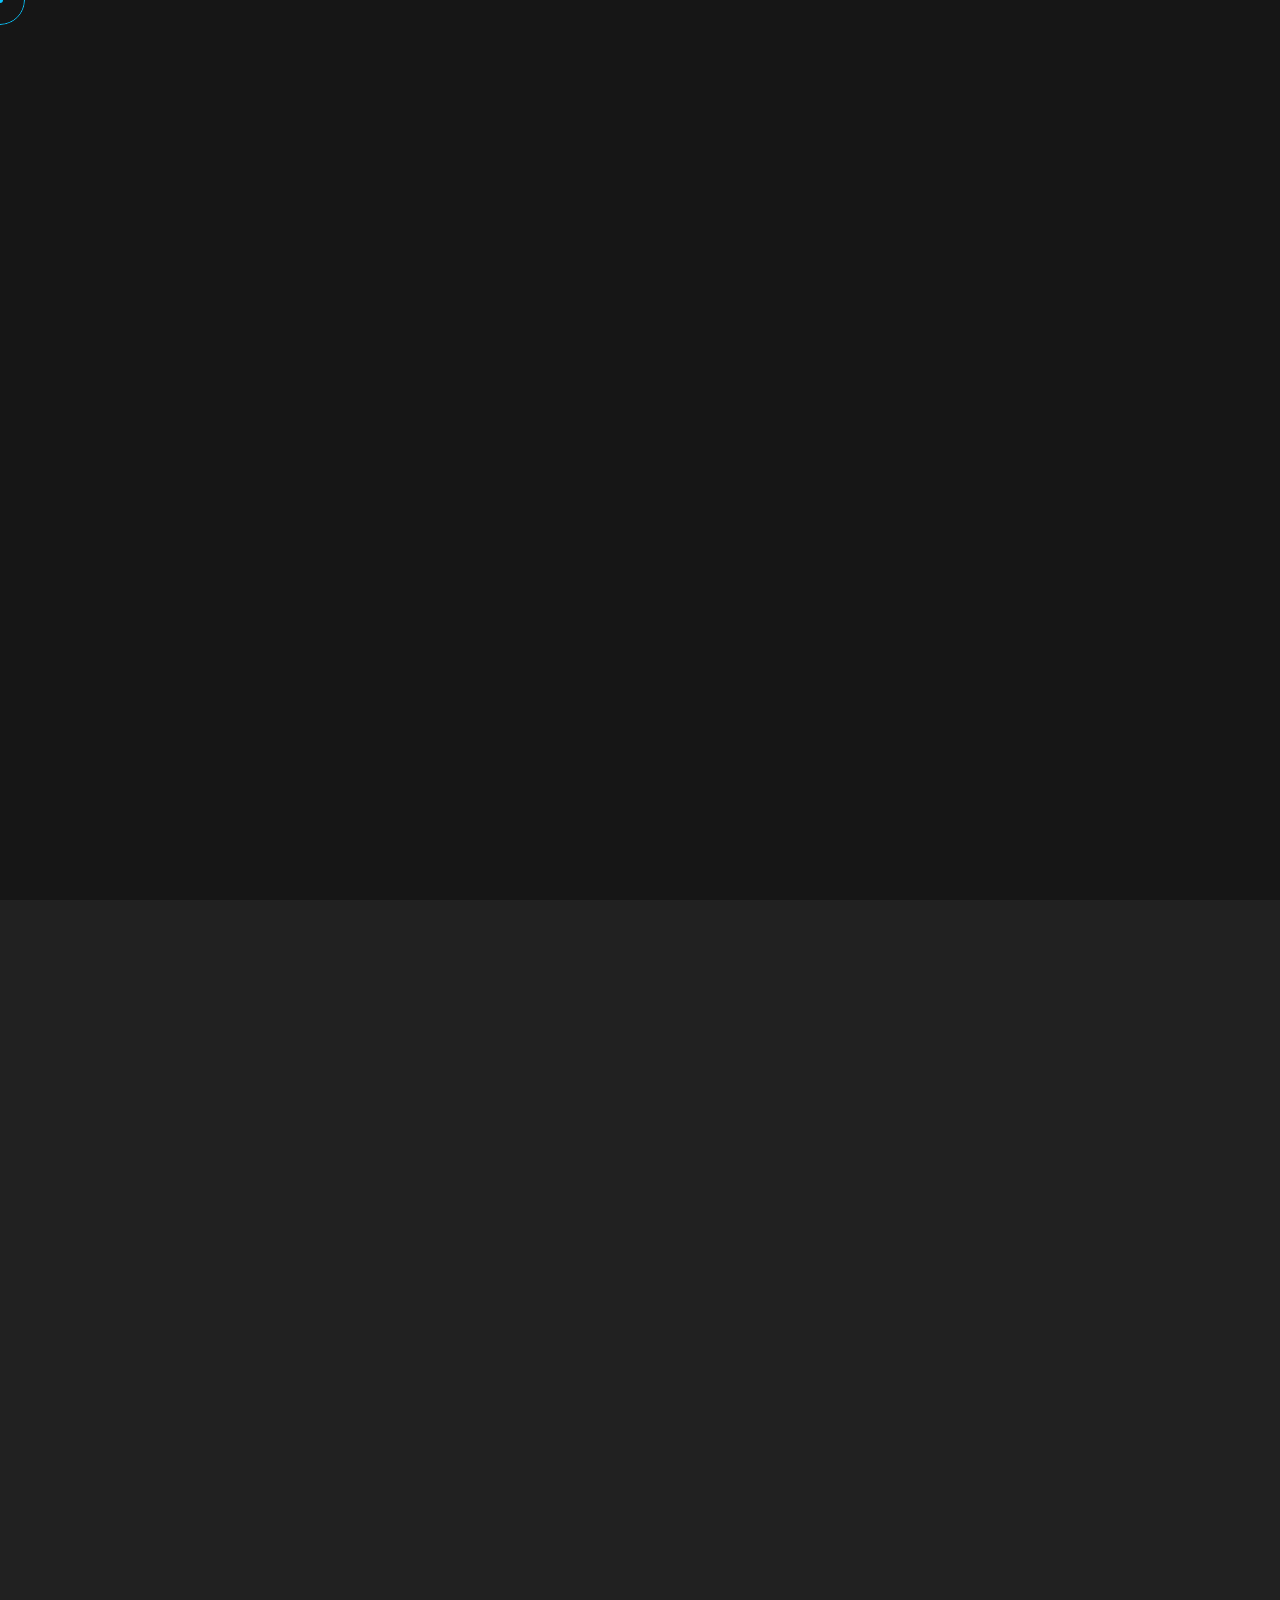
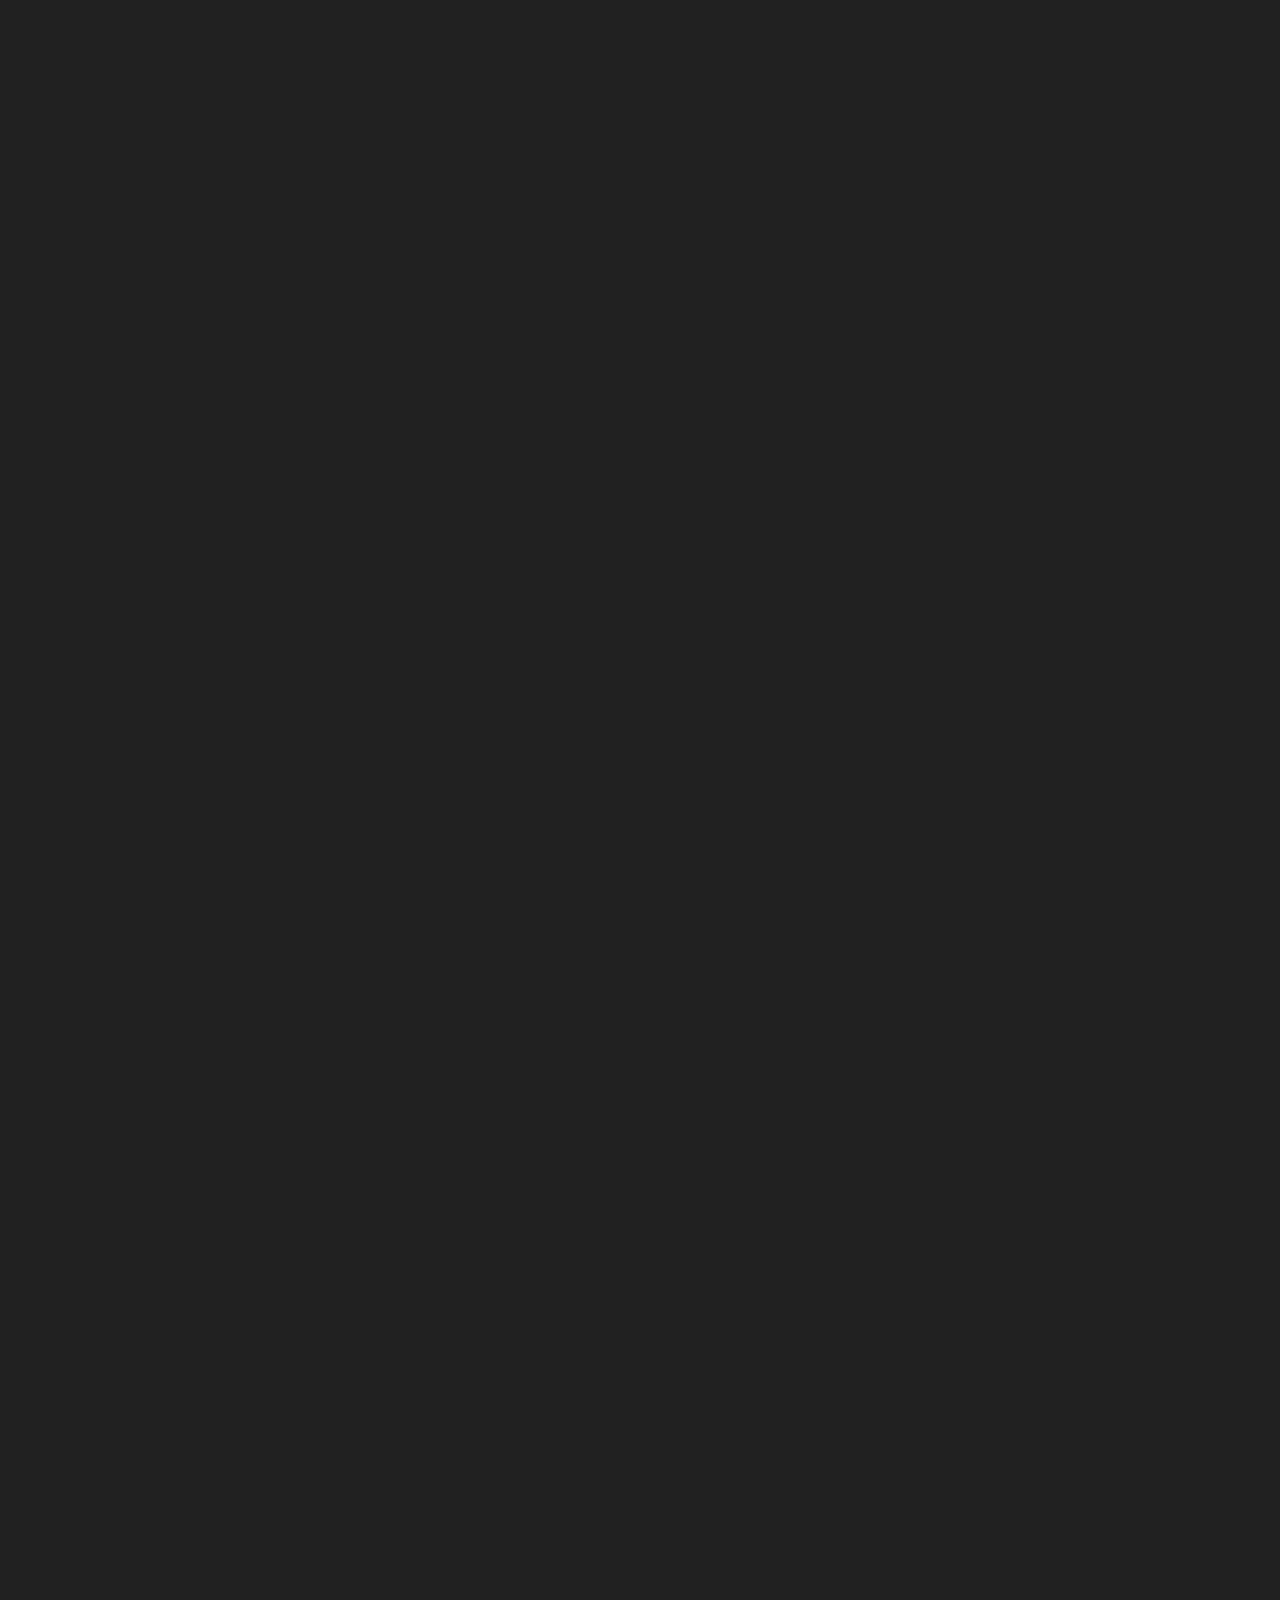
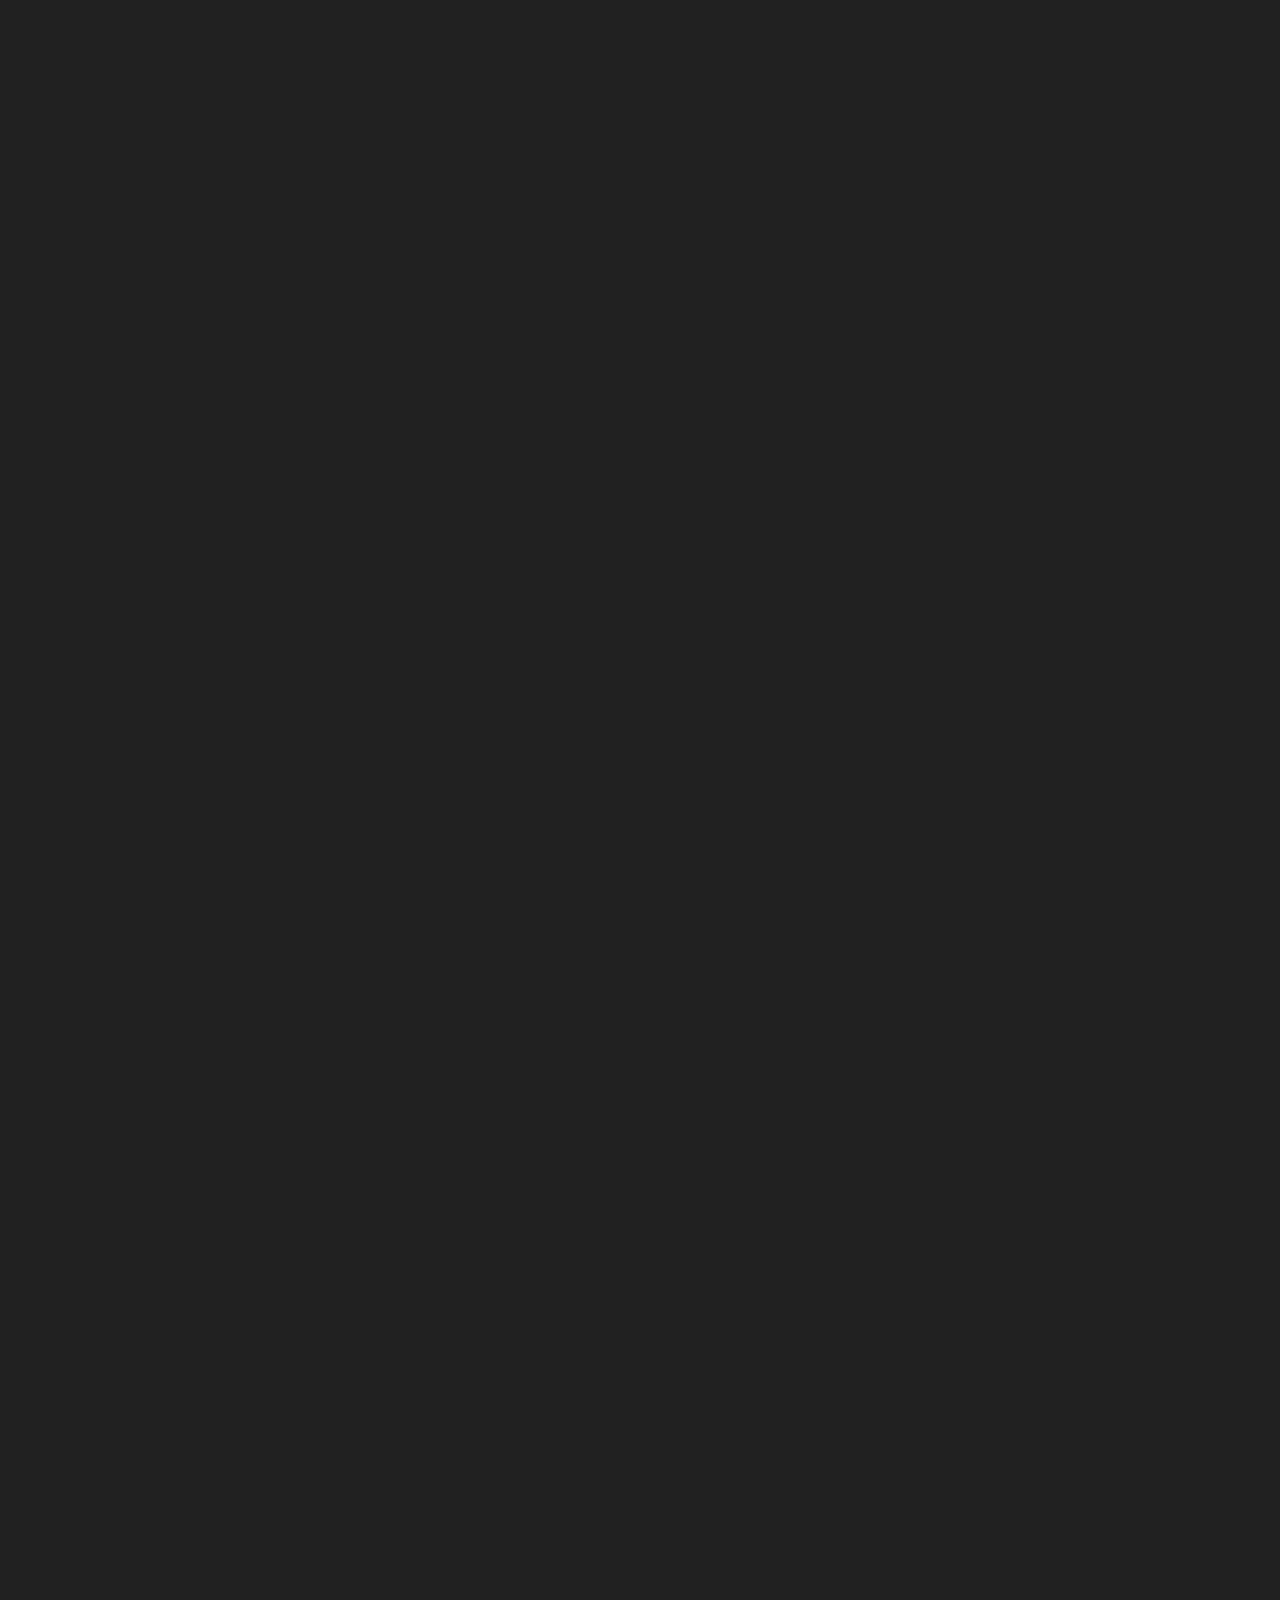
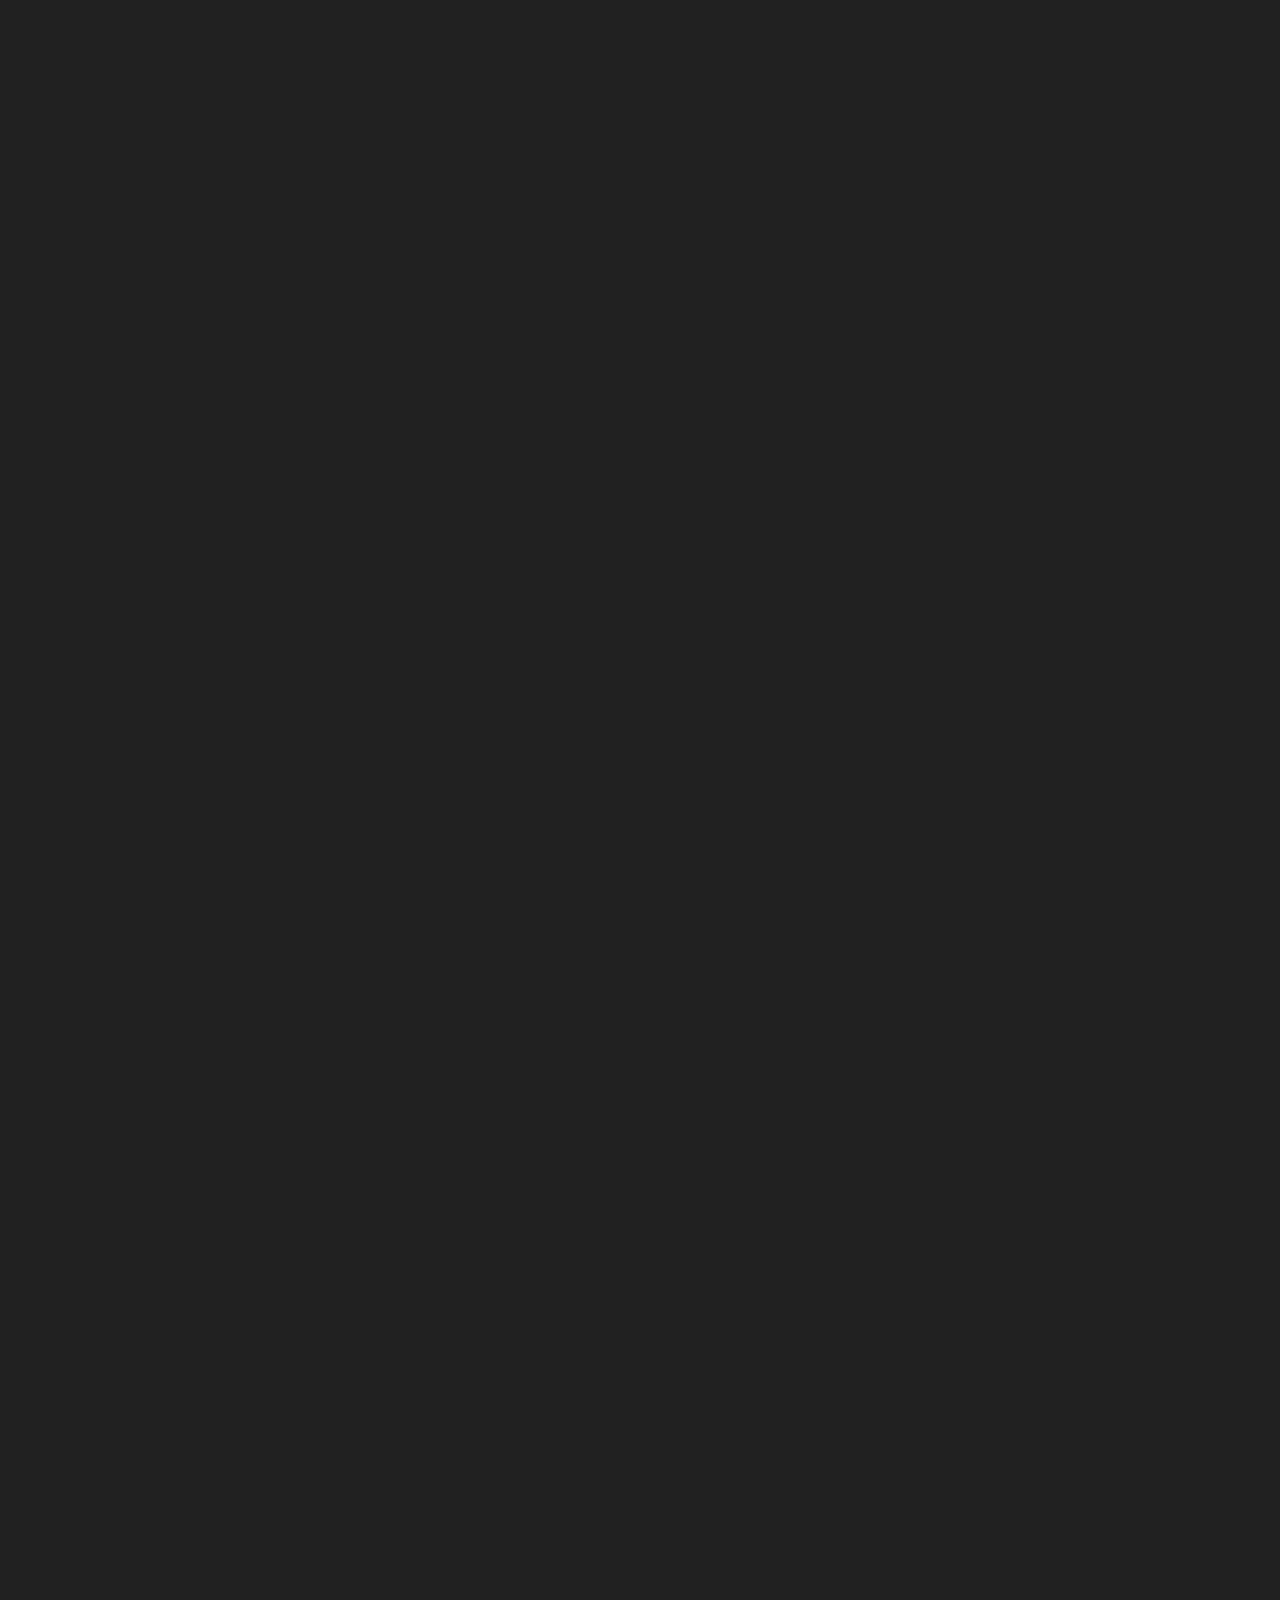
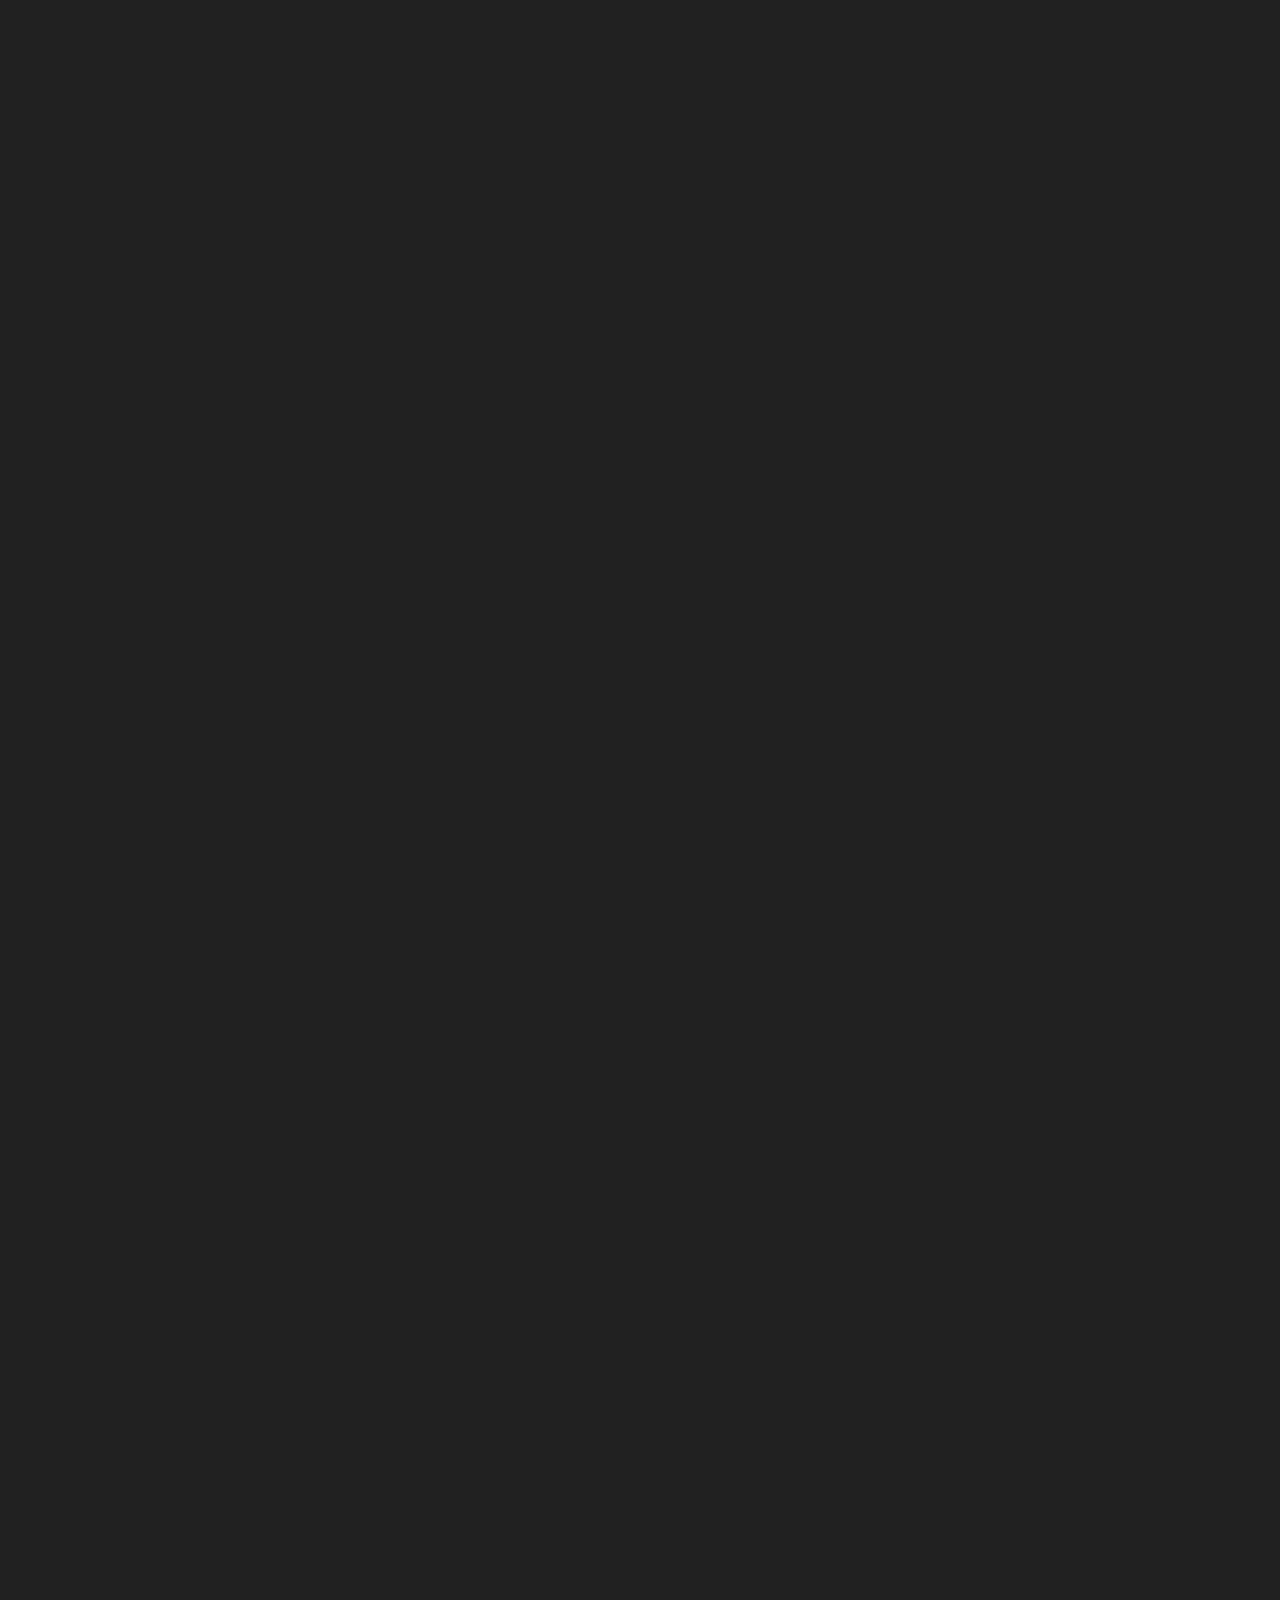
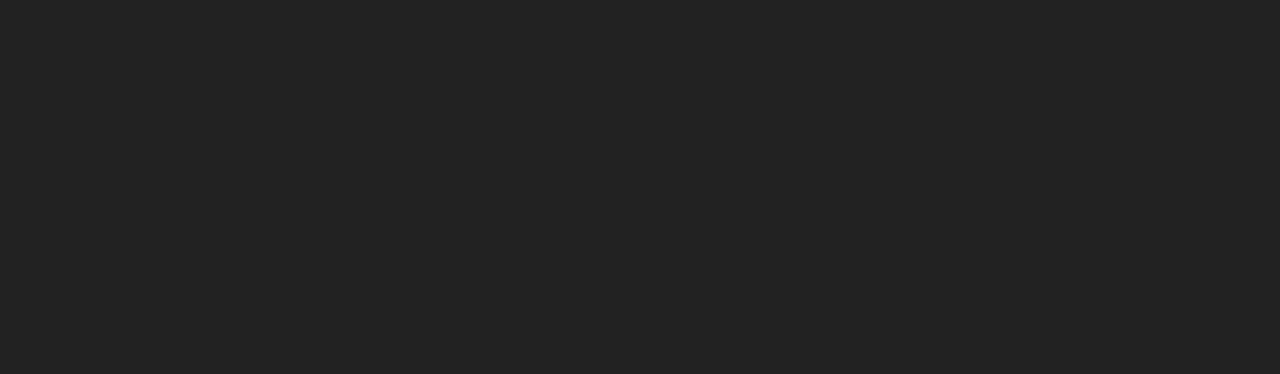
==== commit f4d3e620: "f8" ====
--- a/index.html
+++ b/index.html
@@ -95,30 +95,30 @@
                             <p class="tag m-b-3 scroll-animation">ABOUT</p>
                             <h3 class="m-b-4 m-l-1 scroll-animation">Building Websites, Apps<br>APIs and Games.</h3>
                             <div class="seperator-line m-b-4 scroll-animation"></div>
-                            <p class="scroll-animation">I engouy while coding and bringe my ideas from my brain to real life then goshiated with influnsers to promoted it after that
-                                 i used to use Emails and Google Ads for Markting and depeneded on my expreance with Youtube SEO And Google SEO to Ranked In First Searchs Results,
-                                converting my ideas to real apps and websites and promoted it to make new passive income source that's how i spent my time with devloping my skils on coding.</p>
+                            <p class="scroll-animation">I enjoy while coding and bring my ideas from my brain to real life then negotiate with influencers to promote it after that
+                                i used to use Google Ads for Marketing and dependent on my experience in Youtube SEO And Google SEO to Rank In First Searches Results,
+                                converting my ideas to real apps and websites and promoted it to make new passive income source that's how i spent my time beside developing my skills on coding.</p>
                         </div>
                     </div>
                     <div class="section" style="padding-bottom:20rem">
                         <div class="container">
                             <p class="tag m-b-3 scroll-animation">ACHIEVEMENTS</p>
-                            <h3 class="m-b-4 m-l-1 scroll-animation">Multi-Talented with the ability to do Multiple Tasks simultaneously.</h3>
+                            <h3 class="m-b-4 m-l-1 scroll-animation">Ability to do multiple tasks simultaneously.</h3>
                             <div class="seperator-line m-b-4 scroll-animation"></div>
                             <p class="m-b-5 scroll-animation">Over the past 4+ years, I've worked in various areas of coding and developing, including Front-End Development, Back-End Development,
-                                Android Apps Development, Desktop Apps Development, APIs Development, Database Development, UI/UX Design and Games Development with Unity and UnrealEnging5 Also MultiPlayer HTML5 Games.
+                                Android Apps Development, Desktop Apps Development, APIs Development, Database Development, UI/UX Design and Games Development with Unity and UnrealEngine5 Also MultiPlayer HTML5 Games.
                                  </p>
                             <div class="card-grid scroll-animation">
                                 <div class="left-side">
                                     <div class="item noselect" style="background-color: #181818;">
                                         <div class="item-container">
-                                            <h2>4 Years Experience</h2>
+                                            <h2>4 Years</h2>
                                             <p>Full-Stack Web Developer </p>
                                         </div>
                                     </div>
                                     <div class="item " style="background-color: #080808;">
                                         <div class="item-container">
-                                            <h2>2+ Years Experience</h2>
+                                            <h2>2+ Years</h2>
                                             <p>Android Developer</p>
                                         </div>
                                     </div>
@@ -132,7 +132,7 @@
                                     </div>
                                     <div class="item" style="background-color: #030303;">
                                         <div class="item-container">
-                                            <h2>3+ Years Experience</h2>
+                                            <h2>3+ Years</h2>
                                             <p>Desktop Applications Developer</p>
                                         </div>
                                     </div>
@@ -145,7 +145,7 @@
                             <p class="tag m-b-3 scroll-animation">SERVICES</p>
                             <h3 class="m-b-4 m-l-1 scroll-animation">What I can do.</h3>
                             <div class="seperator-line m-b-4 scroll-animation"></div>
-                            <p class="m-b-4 scroll-animation">litterly i've the abality to do any thing from video editing to images and SEO Even Markting but what i realy engouy with is coding<br>
+                            <p class="m-b-4 scroll-animation">literally i've the ability to learn and do any thing from video editing to images and SEO Even Marketing but what i really enjoy with is coding<br>
                                 So i focusing in the last 4 years into developing my Coding Skills, and Here is Best things i can do.</p>
                             <ul class="accordion" data-active-index="false" data-slide-Speed="200">
                                 <li class="accordion-item scroll-animation">
@@ -154,7 +154,7 @@
                                         <div class="icon"></div>
                                     </div>
                                     <div>
-                                        <p>i can buid any website from Back-End (Server side) and SQL database to Front-End And UI/UX without CMS or with coustom CMS, also with WordPress i've 3 years Experience.</p>
+                                        <p>i can build any website from Back-End (Server side) and SQL database to Front-End And UI/UX without CMS or with custom CMS, also with WordPress i've 3 years Experience.</p>
                                     </div>
                                 </li>
                                 <li class="accordion-item scroll-animation">
@@ -163,7 +163,7 @@
                                         <div class="icon"></div>
                                     </div>
                                     <div>
-                                        <p>Start from Bulding native Android app from scratch with kotlin until publish it on google play</p>
+                                        <p>Start from Building native Android app from scratch with kotlin until publish it on google play</p>
                                     </div>
                                 </li>
                                 <li class="accordion-item scroll-animation">
@@ -172,7 +172,7 @@
                                         <div class="icon"></div>
                                     </div>
                                     <div>
-                                        <p>Bulding desktop apps to automate tasks or collect data or do routin things in your daily work, i'm creating scripts to work instade of you</p>
+                                        <p>Building desktop apps to automate tasks or collect data or do routine things in your daily work, i'm creating scripts to work instead of you</p>
                                     </div>
                                 </li>
                             </ul>
@@ -189,7 +189,7 @@
                                 <div class="item m-b-6 scroll-animation">
                                     <p class="color-white m-b-1-5 small">Self-Learning<span class="m-l-2 color-white">2022-2023</span></p>
                                     <p class="color-white m-b-1">Advanced Android Developer</p>
-                                    <p>latest advanced feature in android system and bullid clean android app with any android feature and latest Development technology in android studio.</p>
+                                    <p>latest advanced feature in android system and bullied clean android app with new android feature and latest Development technology in android studio.</p>
                                 </div>                                
                                 <div class="item m-b-6 scroll-animation">
                                     <p class="color-white m-b-1-5 small">Udacity (Google)<span class="m-l-2 color-white">2021</span></p>
@@ -199,7 +199,7 @@
                                 <div class="item m-b-6 scroll-animation">
                                     <p class="color-white m-b-1-5 small">Self-Learning<span class="m-l-2 color-white">2021</span></p>
                                     <p class="color-white m-b-1">Python Developer</p>
-                                    <p>Python OOP - Python Flask - Python Automation - Web crawling - Web scraping - Dynamic websites(Flask) - APIs</p>
+                                    <p>Python OOP - Python Flask - Python Automation - Web crawling - Web scraping - Dynamic websites(Flask) - APIs - Desktop apps</p>
                                 </div>
                                 <div class="item m-b-6 scroll-animation">
                                     <p class="color-white m-b-1-5 small">Self-Learning<span class="m-l-2 color-white">2021</span></p>
@@ -219,12 +219,12 @@
                                 <div class="item m-b-6 scroll-animation">
                                     <p class="color-white m-b-1-5 small">Udacity<span class="m-l-2 color-white">2020</span></p>
                                     <p class="color-white m-b-1">Python</p>
-                                    <p>Learn coding with python like what is verables and how to write code how to run, test and fix bugs, fundamentals such as data types and structures, variables, loops, and functions.</p>
+                                    <p>Learn coding with python how to write code how to run, test and fix bugs, fundamentals such as data types and structures, variables, loops, and functions.</p>
                                 </div>
                                 <div class="item m-b-6 scroll-animation">
                                     <p class="color-white m-b-1-5 small">Udacity<span class="m-l-2 color-white">2019</span></p>
                                     <p class="color-white m-b-1">Front-End Developer</p>
-                                    <p>Basics of websites and how it work also HTML, CSS and Javascript and bulid Flixable Pages.</p>
+                                    <p>Basics of websites and how it work also HTML, CSS and Javascript and build Flexible Pages for mobile and desktop.</p>
                                 </div>
                                 
                             </div>
@@ -233,7 +233,7 @@
                     <div class="section" style="padding-bottom:20rem">
                         <div class="container">
                             <p class="tag m-b-3 scroll-animation">SKILLS</p>
-                            <h3 class="m-b-4 m-l-1 scroll-animation">Skills I have collected<br>over the years and days.</h3>
+                            <h3 class="m-b-4 m-l-1 scroll-animation">Skills I have collected<br>over the past years.</h3>
                             <div class="seperator-line m-b-4 scroll-animation"></div>
                             <div class="skill-bar scroll-animation">
                                 <div class="head noselect">
@@ -392,236 +392,13 @@
                             </div>
                         </div>
                     </div>
-                    <div class="section" style="padding-bottom:20rem; display: none;" id="portfolio">
-                        <div class="container">
-                            <p class="tag m-b-3 scroll-animation">PORTFOLIO</p>
-                            <h3 class="m-b-4 m-l-1 scroll-animation">Selected Work</h3>
-                            <div class="seperator-line m-b-4 scroll-animation"></div>
-                            <p class="m-b-6 scroll-animation">Lorem ipsum dolor sit amet, consectetur.<br>adipiscing elit. Aenean et elementum purus.</p>
-                            <div class="work-grid">
-                                <div class="item noselect work-lightbox scroll-animation">
-                                    <div class="icon-button"><span class="ti-arrow-right"></span></div>
-                                    <div class="info">
-                                        <p class="color-white">Immersive Solutions</p>
-                                        <div class="seperator-line m-t-1"></div>
-                                    </div>
-                                    <div class="cover" style="background-image: url(assets/images/work/item-1/preview.jpg);"></div>
-                                    <div class="lightbox-content">
-                                        <div class="lightbox-images">
-                                            <div class="item" data-image="assets/images/work/item-1/1.jpg"></div>
-                                            <div class="item" data-image="assets/images/work/item-1/2.jpg"></div>
-                                            <div class="item" data-image="assets/images/work/item-1/3.jpg"></div>
-                                        </div>
-                                        <div class="info-content">
-                                            <h3 class="m-b-3">Immersive Solutions</h3>
-                                            <div class="seperator-line m-b-3"></div>
-                                            <p>Lorem Ipsum is simply dummy text of the printing and typesetting industry. Lorem Ipsum has been the industry's standard dummy text ever since the 1500s, when an unknown printer took a galley of type and scrambled
-                                                it to make a type specimen book.</p>
-                                        </div>
-                                    </div>
-                                </div>
-                                <div class="item noselect m-t-6 work-lightbox scroll-animation">
-                                    <div class="icon-button"><span class="ti-arrow-right"></span></div>
-                                    <div class="info">
-                                        <p class="color-white">Surface Experience</p>
-                                        <div class="seperator-line m-t-1"></div>
-                                    </div>
-                                    <div class="cover" style="background-image: url(assets/images/work/item-2/preview.jpg);"></div>
-                                    <div class="lightbox-content">
-                                        <div class="lightbox-images">
-                                            <div class="item" data-image="assets/images/work/item-2/1.jpg"></div>
-                                        </div>
-                                        <div class="info-content">
-                                            <h3 class="m-b-3">Surface Experience</h3>
-                                            <div class="seperator-line m-b-3"></div>
-                                            <p>Lorem Ipsum is simply dummy text of the printing and typesetting industry. Lorem Ipsum has been the industry's standard dummy text ever since the 1500s, when an unknown printer took a galley of type and scrambled
-                                                it to make a type specimen book.</p>
-                                        </div>
-                                    </div>
-                                </div>
-                                <div class="item noselect m-t-6 work-lightbox scroll-animation">
-                                    <div class="icon-button"><span class="ti-arrow-right"></span></div>
-                                    <div class="info">
-                                        <p class="color-white">Adaptive Generation</p>
-                                        <div class="seperator-line m-t-1"></div>
-                                    </div>
-                                    <div class="cover" style="background-image: url(assets/images/work/item-3/preview.jpg);"></div>
-                                    <div class="lightbox-content">
-                                        <div class="lightbox-images">
-                                            <div class="item" data-image="assets/images/work/item-3/1.jpg"></div>
-                                            <div class="item" data-image="assets/images/work/item-3/2.jpg"></div>
-                                            <div class="item" data-image="assets/images/work/item-3/3.jpg"></div>
-                                        </div>
-                                        <div class="info-content">
-                                            <h3 class="m-b-3">Adaptive Generation</h3>
-                                            <div class="seperator-line m-b-3"></div>
-                                            <p>Lorem Ipsum is simply dummy text of the printing and typesetting industry. Lorem Ipsum has been the industry's standard dummy text ever since the 1500s, when an unknown printer took a galley of type and scrambled
-                                                it to make a type specimen book.</p>
-                                        </div>
-                                    </div>
-                                </div>
-                                <div class="item noselect m-t-6 work-lightbox scroll-animation">
-                                    <div class="icon-button"><span class="ti-arrow-right"></span></div>
-                                    <div class="info">
-                                        <p class="color-white">Frame Manufacturer</p>
-                                        <div class="seperator-line m-t-1"></div>
-                                    </div>
-                                    <div class="cover" style="background-image: url(assets/images/work/item-4/preview.jpg);"></div>
-                                    <div class="lightbox-content">
-                                        <div class="lightbox-images">
-                                            <div class="item" data-image="assets/images/work/item-4/1.jpg"></div>
-                                            <div class="item" data-image="assets/images/work/item-4/2.jpg"></div>
-                                        </div>
-                                        <div class="info-content">
-                                            <h3 class="m-b-3">Frame Manufacturer</h3>
-                                            <div class="seperator-line m-b-3"></div>
-                                            <p>Lorem Ipsum is simply dummy text of the printing and typesetting industry. Lorem Ipsum has been the industry's standard dummy text ever since the 1500s, when an unknown printer took a galley of type and scrambled
-                                                it to make a type specimen book.</p>
-                                        </div>
-                                    </div>
-                                </div>
-                            </div>
-                        </div>
-                    </div>
-                    <div class="section" style="padding-bottom:20rem; display: none;">
-                        <div class="container">
-                            <p class="tag m-b-3 scroll-animation">CUSTOMERS</p>
-                            <h3 class="m-b-4 m-l-1 scroll-animation">Selected Clients</h3>
-                            <div class="seperator-line m-b-6 scroll-animation"></div>
-                            <div class="customer-grid scroll-animation">
-                                <div class="item m-b-5"><img src="assets/images/clients/1.png" class="img-responsive" alt="logo"></div>
-                                <div class="item m-b-5"><img src="assets/images/clients/2.png" class="img-responsive" alt="logo"></div>
-                                <div class="item m-b-5"><img src="assets/images/clients/3.png" class="img-responsive" alt="logo"></div>
-                                <div class="item m-b-5"><img src="assets/images/clients/4.png" class="img-responsive" alt="logo"></div>
-                                <div class="item m-b-5"><img src="assets/images/clients/5.png" class="img-responsive" alt="logo"></div>
-                                <div class="item m-b-5"><img src="assets/images/clients/6.png" class="img-responsive" alt="logo"></div>
-                                <div class="item"><img src="assets/images/clients/7.png" class="img-responsive" alt="logo"></div>
-                                <div class="item"><img src="assets/images/clients/8.png" class="img-responsive" alt="logo"></div>
-                                <div class="item"><img src="assets/images/clients/9.png" class="img-responsive" alt="logo"></div>
-                            </div>
-                        </div>
-                    </div>
-                    <div class="section" style="padding-bottom:20rem; display: none;">
-                        <div class="container">
-                            <p class="tag m-b-3 scroll-animation">TESTIMONIALS</p>
-                            <h3 class="m-b-4 m-l-1 scroll-animation">What my customers<br>are saying about me?</h3>
-                            <div class="seperator-line m-b-6 scroll-animation"></div>
-                            <div class="testimonial-carousel scroll-animation">
-                                <div class="item">
-                                    <p class="quote">"We chose Lenoox because it's the perfect combination of convenience and quality. Team takes care of getting us high-quality images quickly and more than build jacket efficiently."</p>
-                                    <p class="name m-t-3 color-white">Elena Clouse</p>
-                                    <p class="role">CEO Stellar Inc.</p>
-                                </div>
-                                <div class="item">
-                                    <p class="quote">"We chose Lenoox because it's the perfect combination of convenience and quality. Team takes care of getting us high-quality images quickly and more than build jacket efficiently."</p>
-                                    <p class="name m-t-3 color-white">Brandon Hadid</p>
-                                    <p class="role">CTO Market Hero</p>
-                                </div>
-                                <div class="item">
-                                    <p class="quote">"We chose Lenoox because it's the perfect combination of convenience and quality. Team takes care of getting us high-quality images quickly and more than build jacket efficiently."</p>
-                                    <p class="name m-t-3 color-white">John Miller</p>
-                                    <p class="role">CTO SpaceX Industries</p>
-                                </div>
-                            </div>
-                        </div>
-                    </div>
-                    <div class="section" style="padding-bottom:20rem; display: none">
-                        <div class="container">
-                            <p class="tag m-b-3 scroll-animation">PRICING</p>
-                            <h3 class="m-b-4 m-l-1 scroll-animation">Find the plan that’s<br>right for your business.</h3>
-                            <div class="seperator-line m-b-4 scroll-animation"></div>
-                            <p class="m-b-4 scroll-animation">Lorem ipsum dolor sit amet, consectetur.<br>adipiscing elit. Aenean et elementum purus.</p>
-                            <ul class="accordion pricing-accordion" data-active-index="false" data-slide-Speed="200">
-                                <li class="accordion-item pricing-item scroll-animation" style="background-color: #030303;">
-                                    <div class="head ">
-                                        <div class="icon"></div>
-                                        <p class="small color-white m-b-0-5">Full-Time</p>
-                                        <div class="price">
-                                            <h2 class="m-l-1">$55</h2>
-                                            <p class="m-l-2">/each hour</p>
-                                        </div>
-                                        <div class="seperator-line m-t-2"></div>
-                                    </div>
-                                    <div class="content">
-                                        <div class="features m-t-3 m-b-3">
-                                            <div class="feature-item"> <span class="ti-check"></span>
-                                                <p>Remote</p>
-                                            </div>
-                                            <div class="feature-item"> <span class="ti-check"></span>
-                                                <p>Weekends</p>
-                                            </div>
-                                            <div class="feature-item"> <span class="ti-check"></span>
-                                                <p>Daily Reports</p>
-                                            </div>
-                                            <div class="feature-item"> <span class="ti-check"></span>
-                                                <p>24/7 Support</p>
-                                            </div>
-                                        </div>
-                                    </div>
-                                </li>
-                            </ul>
-                            <div class="pricing-item m-b-2 m-t-3 scroll-animation" style="background-color: #181818;">
-                                <p class="small color-white m-b-0-5">Contract</p>
-                                <div class="price">
-                                    <h2 class="m-l-1">$79</h2>
-                                    <p class="m-l-2">/each hour</p>
-                                </div>
-                                <div class="seperator-line m-t-2"></div>
-                            </div>
-                        </div>
-                    </div>
-                    <div class="section" style="padding-bottom:20rem; display: none;">
-                        <div class="container">
-                            <p class="tag m-b-3 scroll-animation">FAQ</p>
-                            <h3 class="m-b-4 m-l-1 scroll-animation">Do you have questions?</h3>
-                            <div class="seperator-line m-b-4 scroll-animation"></div>
-                            <ul class="accordion" data-active-index="1" data-slide-Speed="200">
-                                <li class="accordion-item scroll-animation">
-                                    <div class="">
-                                        <h5>Can I purchase for commercial work?</h5>
-                                        <div class="icon"></div>
-                                    </div>
-                                    <div>
-                                        <p>Lorem Ipsum is simply dummy text of the printing and typesetting industry. Lorem Ipsum has been the industry's standard since the 1500s.</p>
-                                    </div>
-                                </li>
-                                <li class="accordion-item scroll-animation">
-                                    <div class="">
-                                        <h5>How does the daily update work?</h5>
-                                        <div class="icon"></div>
-                                    </div>
-                                    <div>
-                                        <p>Lorem Ipsum is simply dummy text of the printing and typesetting industry. Lorem Ipsum has been the industry's standard since the 1500s.</p>
-                                    </div>
-                                </li>
-                                <li class="accordion-item scroll-animation">
-                                    <div class="">
-                                        <h5>Do you use long term contracts?</h5>
-                                        <div class="icon"></div>
-                                    </div>
-                                    <div>
-                                        <p>Lorem Ipsum is simply dummy text of the printing and typesetting industry. Lorem Ipsum has been the industry's standard since the 1500s.</p>
-                                    </div>
-                                </li>
-                                <li class="accordion-item scroll-animation">
-                                    <div class="">
-                                        <h5>Can you work full time?</h5>
-                                        <div class="icon"></div>
-                                    </div>
-                                    <div>
-                                        <p>Lorem Ipsum is simply dummy text of the printing and typesetting industry. Lorem Ipsum has been the industry's standard since the 1500s.</p>
-                                    </div>
-                                </li>
-                            </ul>
-                        </div>
-                    </div>
                     <div class="section" style="padding-bottom:20rem" id="contact">
                         <div class="container">
                             <p class="tag m-b-3 scroll-animation">CONTACT</p> 
                             <h3 class="m-b-4 m-l-1 scroll-animation">Let’s get in touch.</h3>
                             <div class="seperator-line m-b-4 scroll-animation"></div>
                             <p class="m-b-6 scroll-animation">Fill out my form below and send me an email.</p>
-                            <form id="contact-form" action="https://nonrox.com/hg/assets/contact.php" method="get" autocomplete="off">
+                            <form id="contact-form" autocomplete="off">
                                 <input type="text" id="contact-form-name" class="scroll-animation inp" name="name" placeholder="* Name">
                                 <input type="text" id="contact-form-email" class="scroll-animation inp m-t-5" name="email" placeholder="* E-Mail">
                                 <input data-require-filling="false" type="text" id="contact-form-phone" class="scroll-animation inp m-t-5" name="phone" placeholder="Phone">
@@ -660,24 +437,5 @@
 </script>
 
 
-<!-- <script>
-    document.getElementById('openEmailButton').addEventListener('click', function() {
-      var name = encodeURIComponent(document.getElementById('contact-form-name').value);
-      var email = encodeURIComponent(document.getElementById('contact-form-email').value);
-      var phone = encodeURIComponent(document.getElementById('contact-form-phone').value);
-      var taxid = encodeURIComponent(document.getElementById('contact-form-country').value);
-      var message = encodeURIComponent(document.getElementById('contact-form-message').value);
-  
-      var mailtoLink = 'mailto:@.com?' +
-        'subject=Contact Form Submission' +
-        '&body=Name: ' + name +
-        '%0AEmail: ' + email +
-        '%0APhone: ' + phone +
-        '%0ATax ID: ' + taxid +
-        '%0AMessage: ' + message;
-  
-      // Open the default email client
-      window.location.href = mailtoLink;
-    });
-  </script> -->
+
 </html>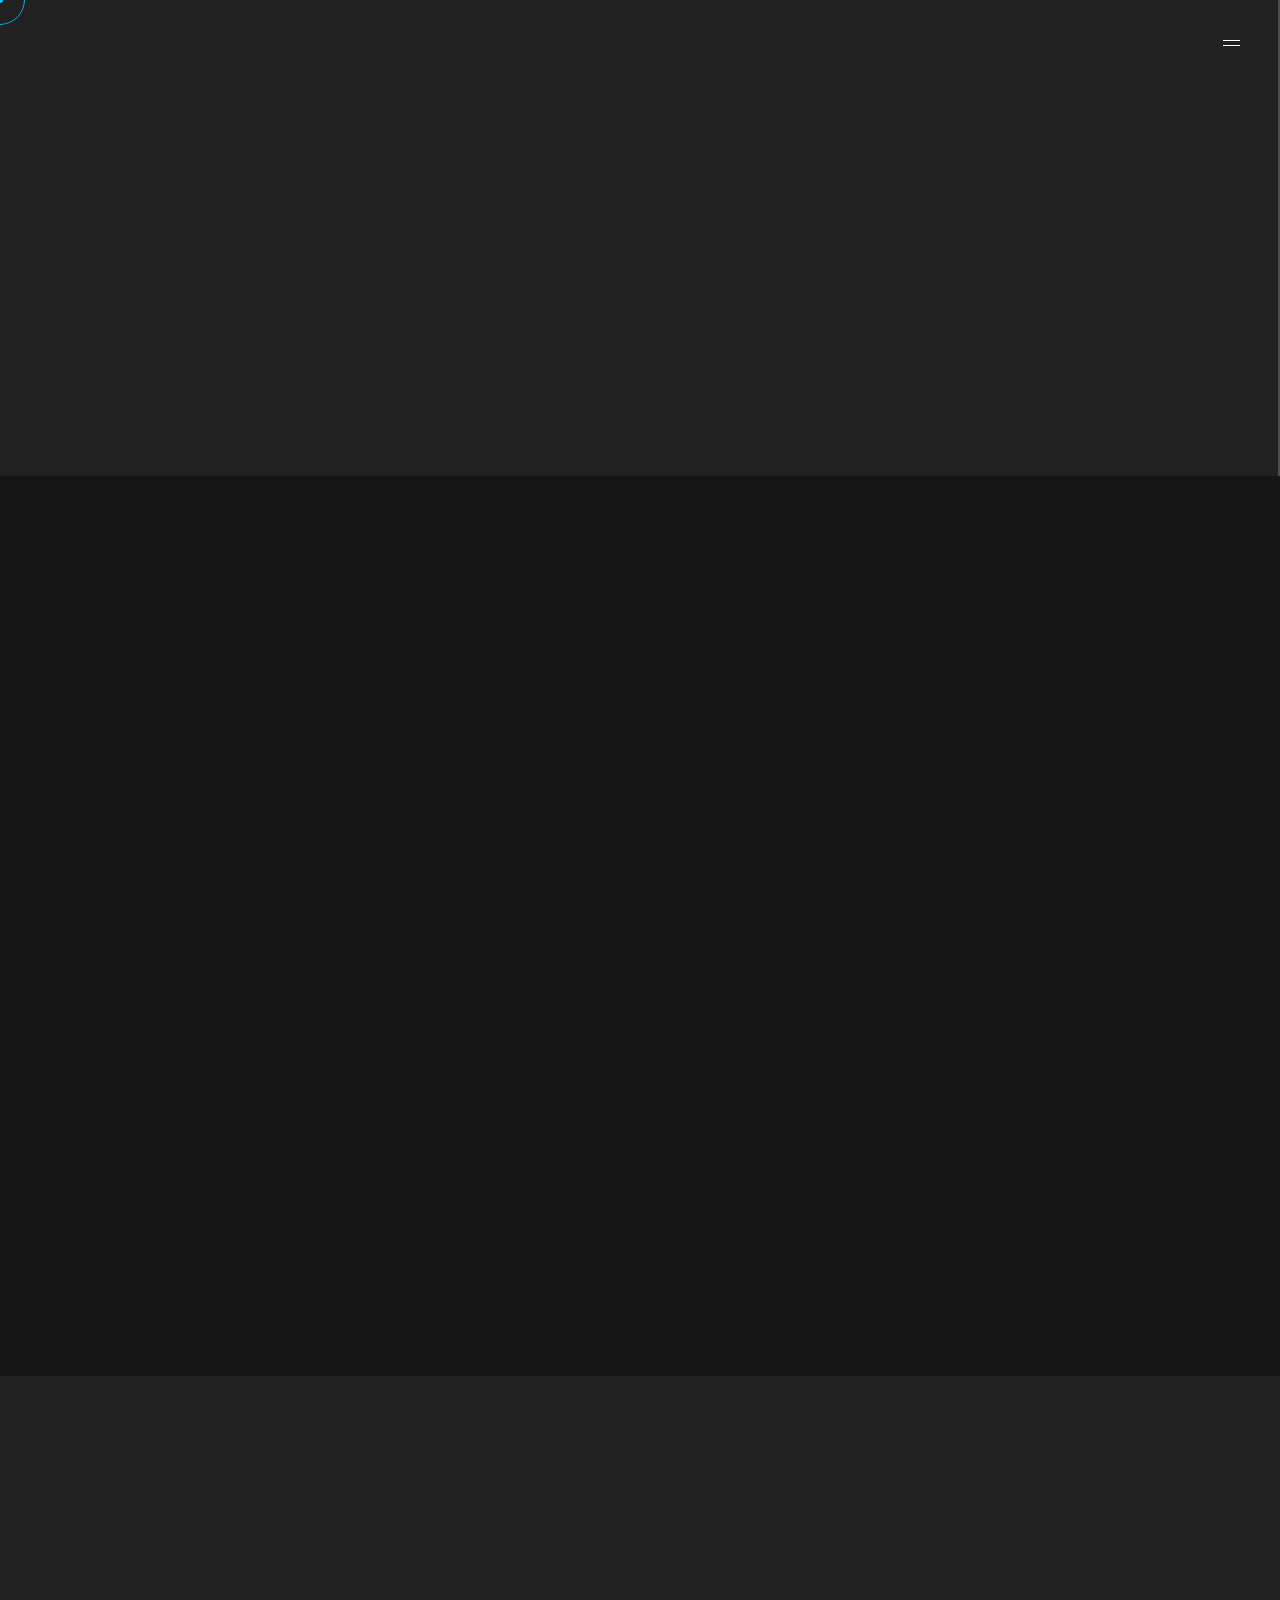
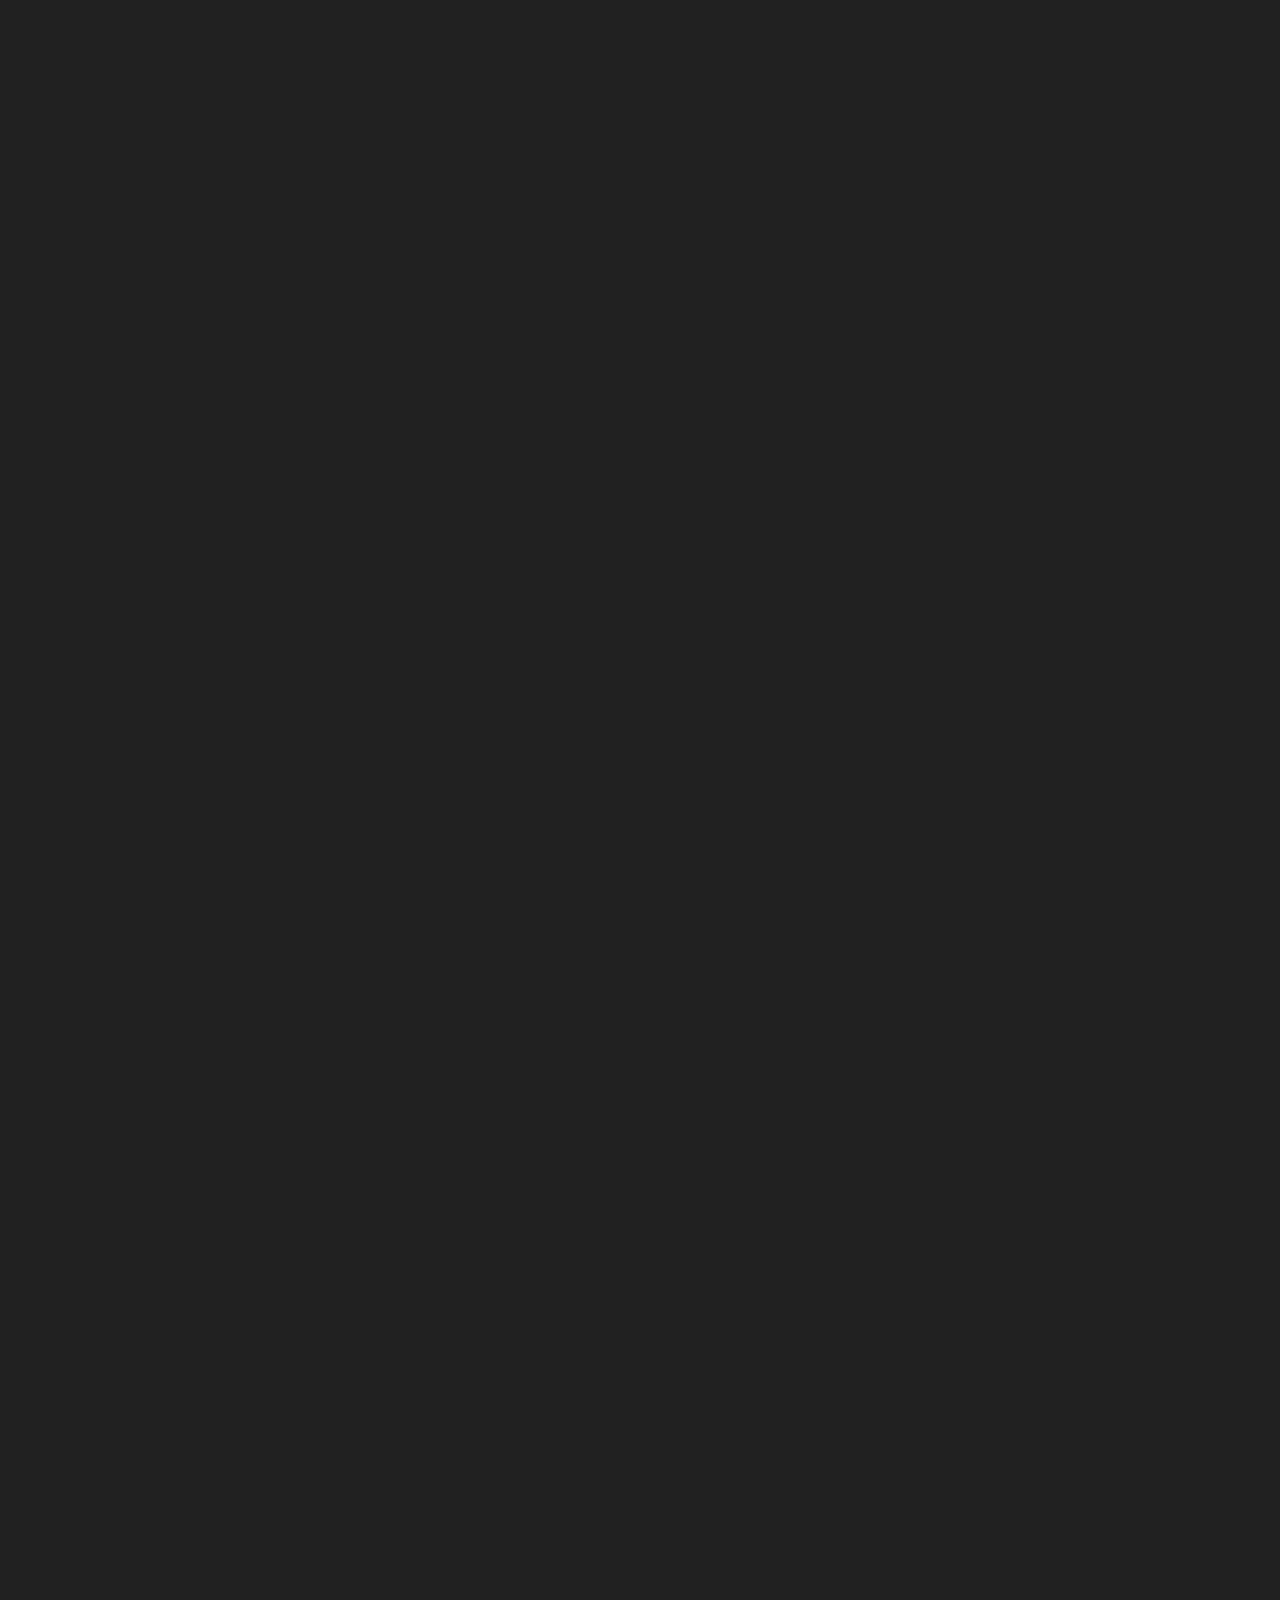
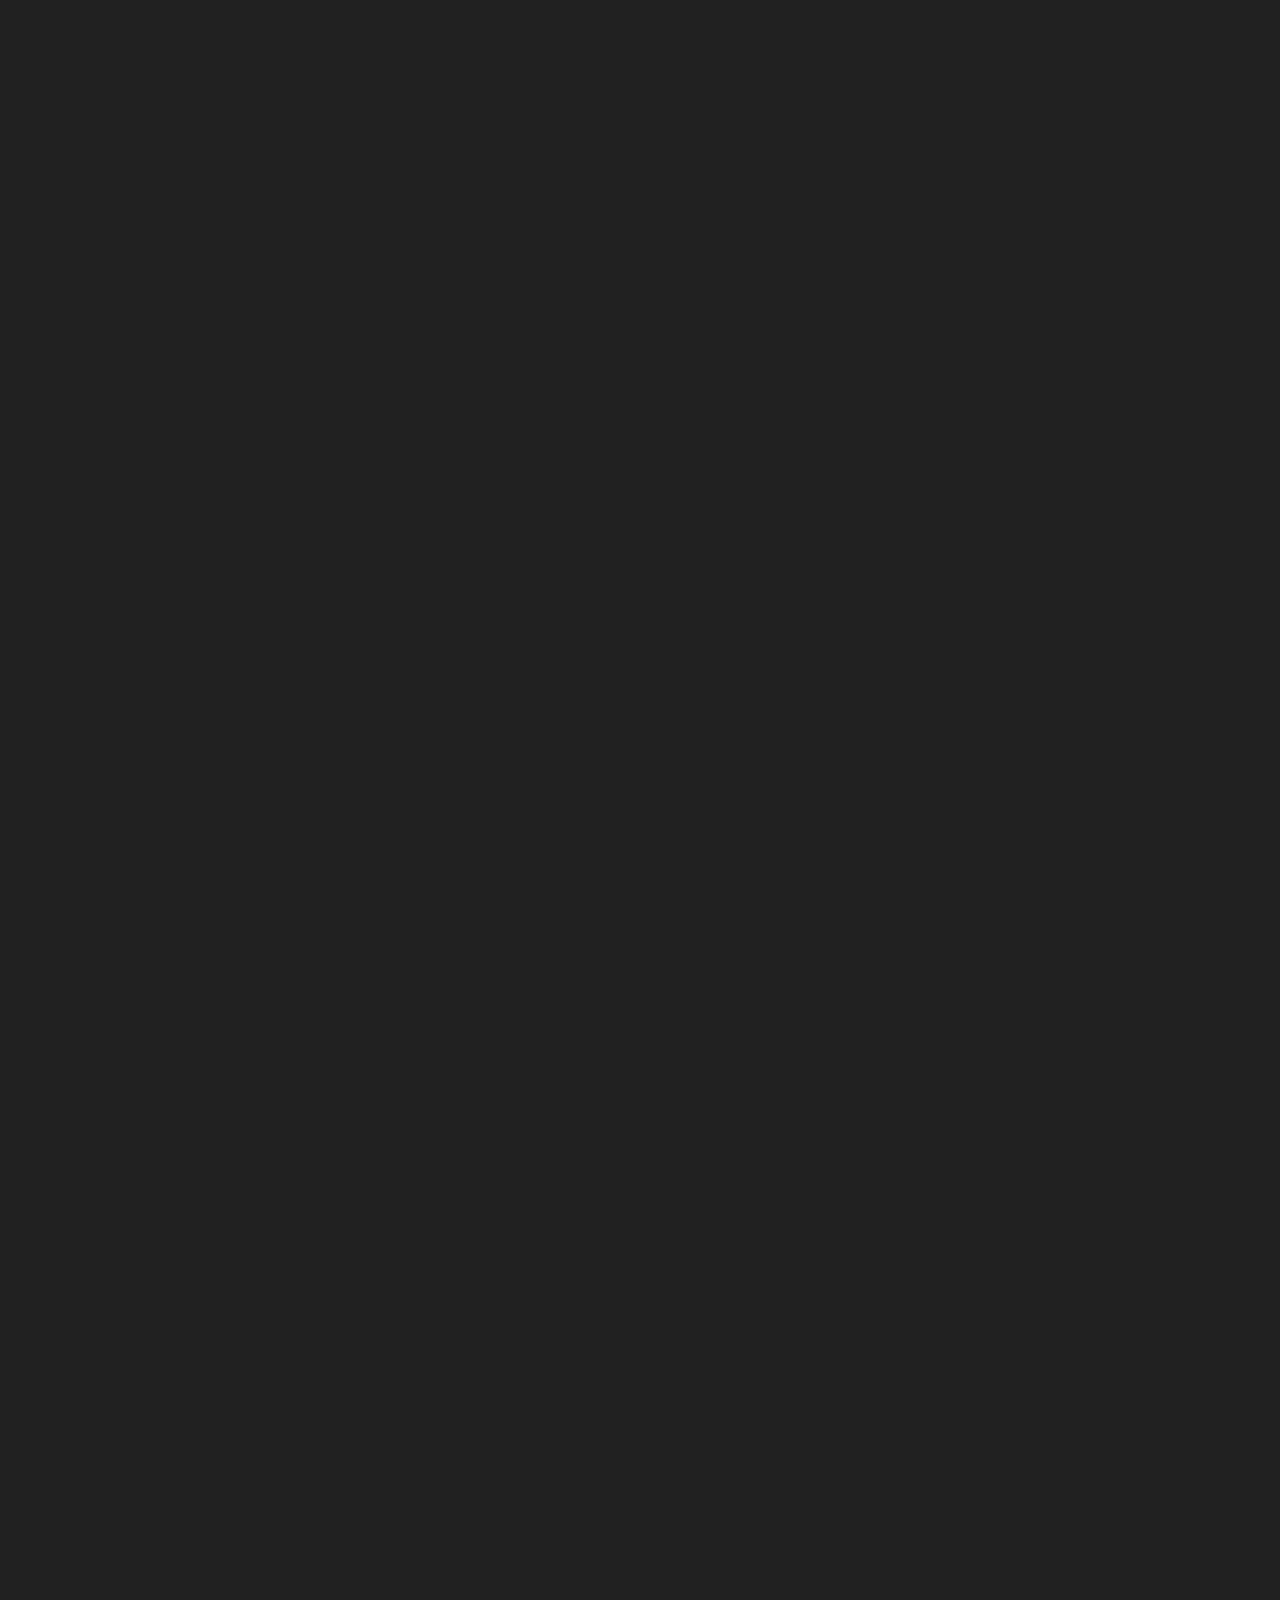
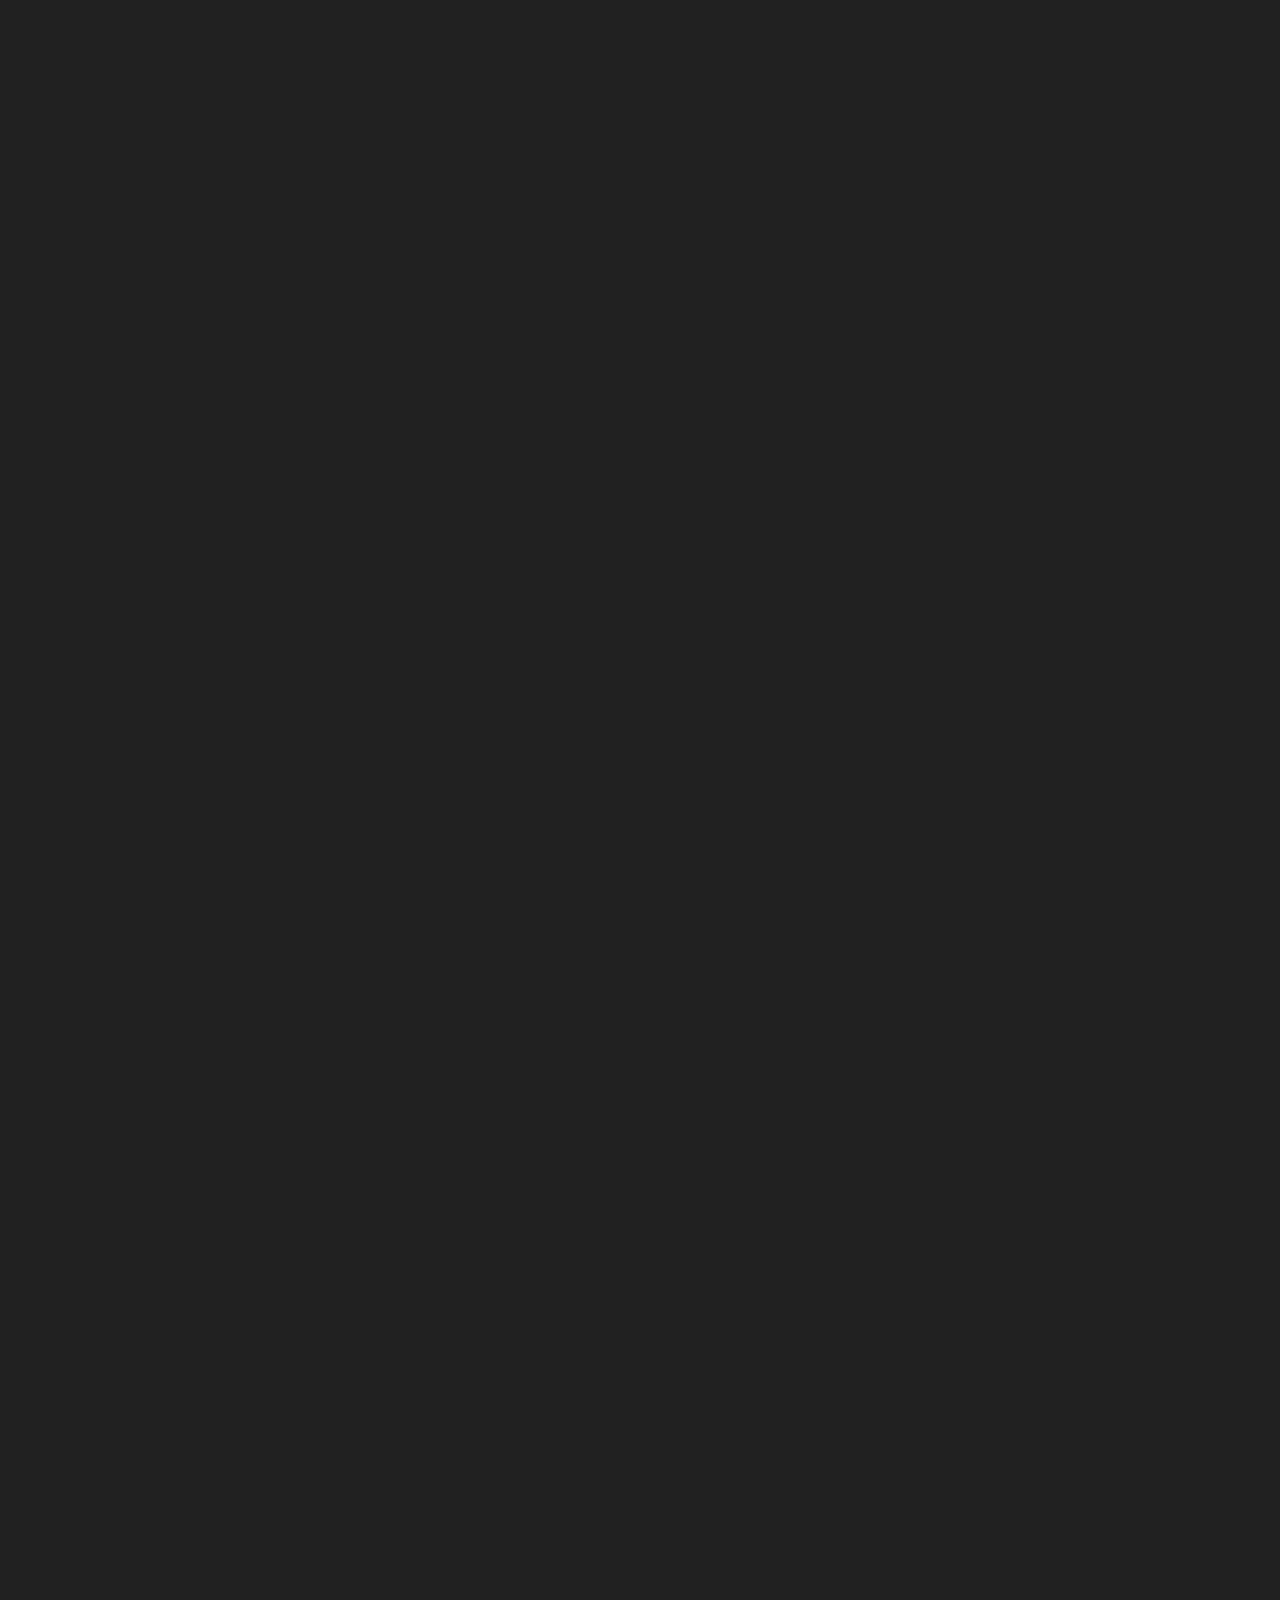
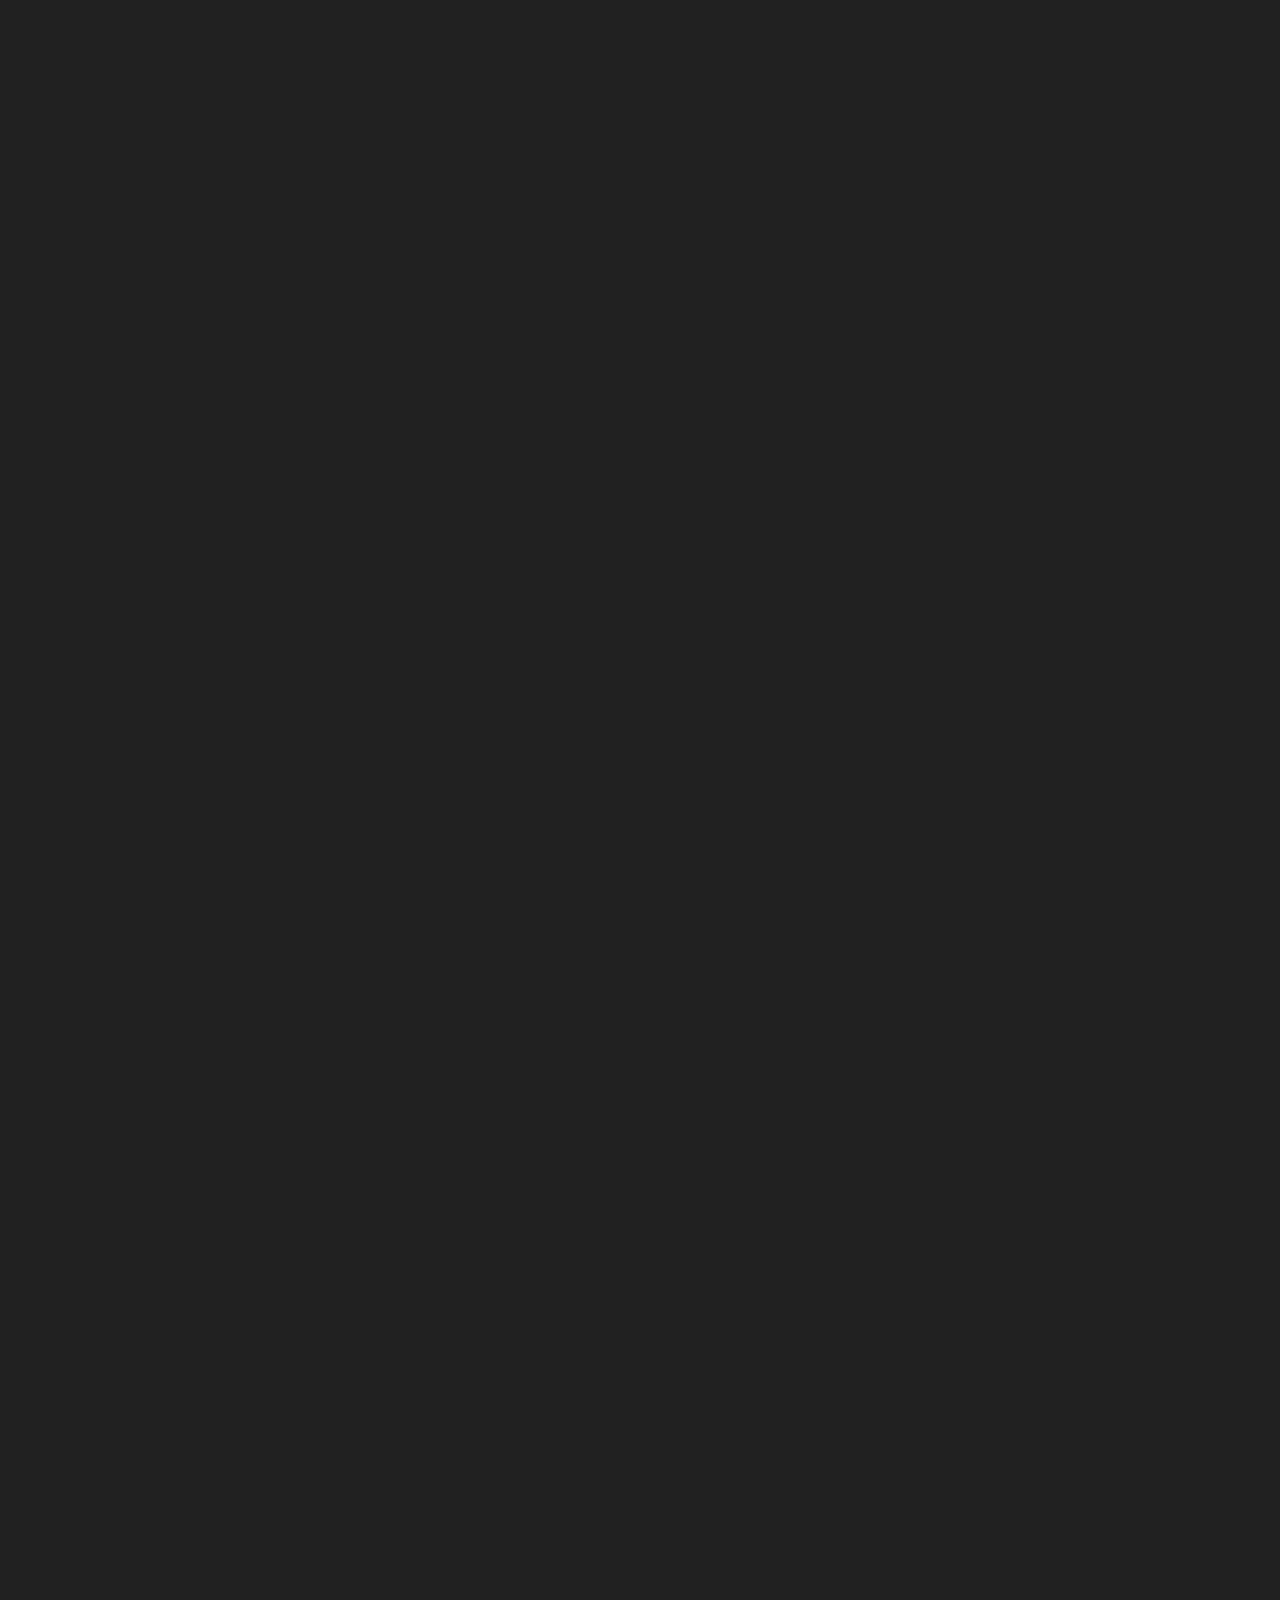
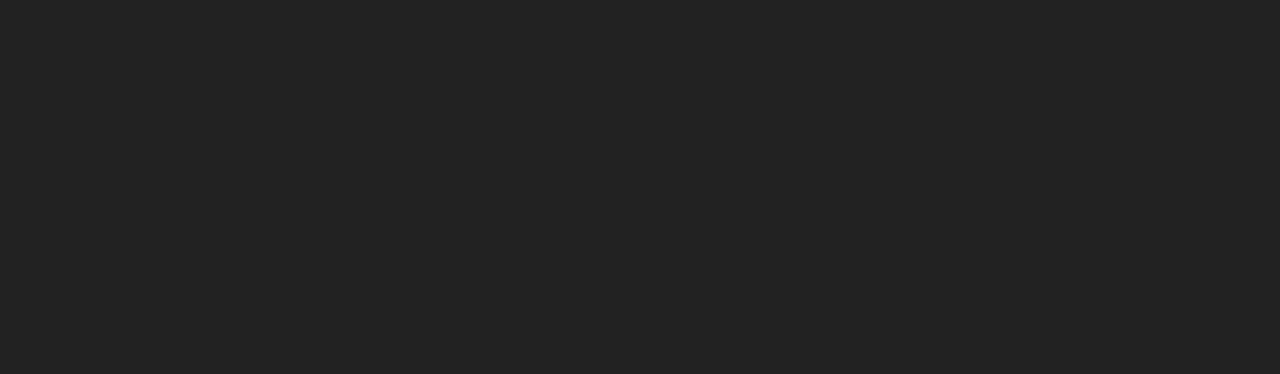
==== commit 5ca20c0d: "f9" ====
--- a/index.html
+++ b/index.html
@@ -103,7 +103,7 @@
                     <div class="section" style="padding-bottom:20rem">
                         <div class="container">
                             <p class="tag m-b-3 scroll-animation">ACHIEVEMENTS</p>
-                            <h3 class="m-b-4 m-l-1 scroll-animation">Ability to do multiple tasks simultaneously.</h3>
+                            <h3 class="m-b-4 m-l-1 scroll-animation">Self-Learning with Ability to do multiple tasks simultaneously.</h3>
                             <div class="seperator-line m-b-4 scroll-animation"></div>
                             <p class="m-b-5 scroll-animation">Over the past 4+ years, I've worked in various areas of coding and developing, including Front-End Development, Back-End Development,
                                 Android Apps Development, Desktop Apps Development, APIs Development, Database Development, UI/UX Design and Games Development with Unity and UnrealEngine5 Also MultiPlayer HTML5 Games.
@@ -112,7 +112,7 @@
                                 <div class="left-side">
                                     <div class="item noselect" style="background-color: #181818;">
                                         <div class="item-container">
-                                            <h2>4 Years</h2>
+                                            <h3>4 Years</h3>
                                             <p>Full-Stack Web Developer </p>
                                         </div>
                                     </div>
@@ -132,7 +132,7 @@
                                     </div>
                                     <div class="item" style="background-color: #030303;">
                                         <div class="item-container">
-                                            <h2>3+ Years</h2>
+                                            <h3>3+ Years</h3>
                                             <p>Desktop Applications Developer</p>
                                         </div>
                                     </div>
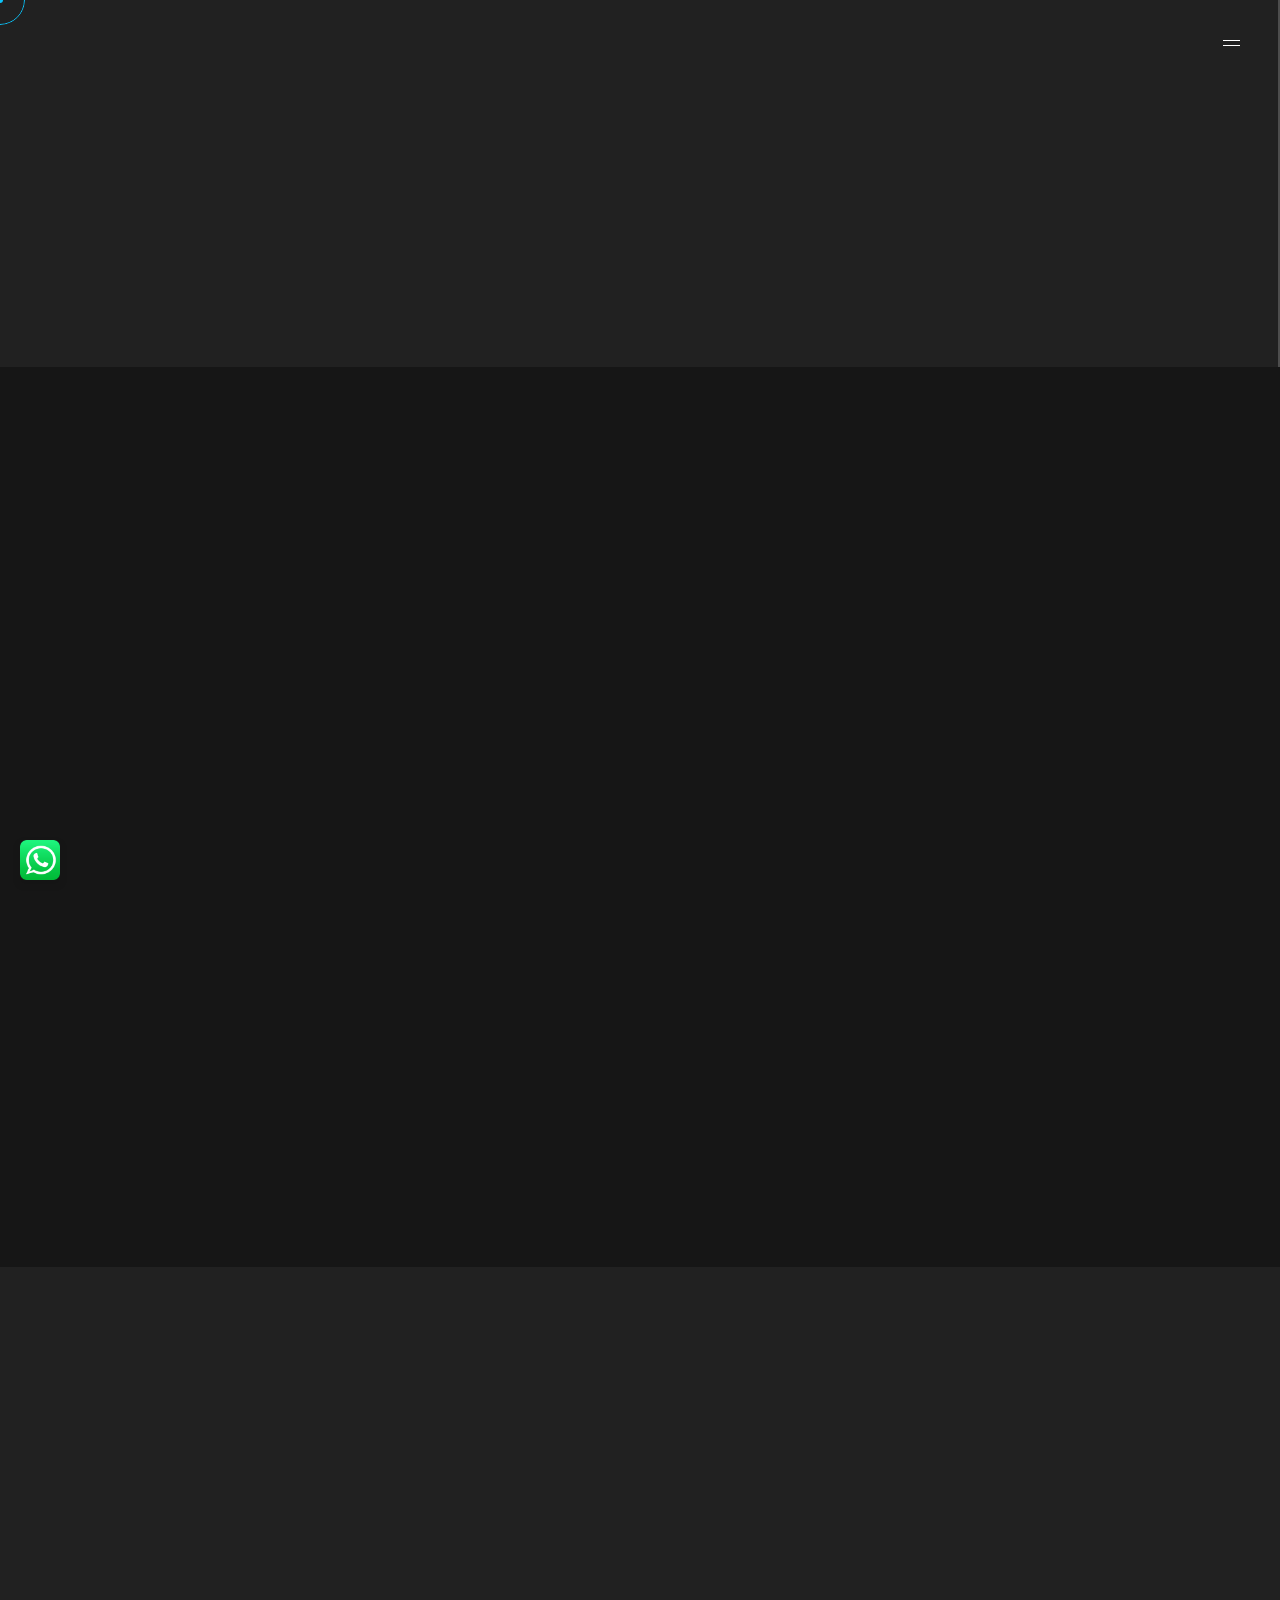
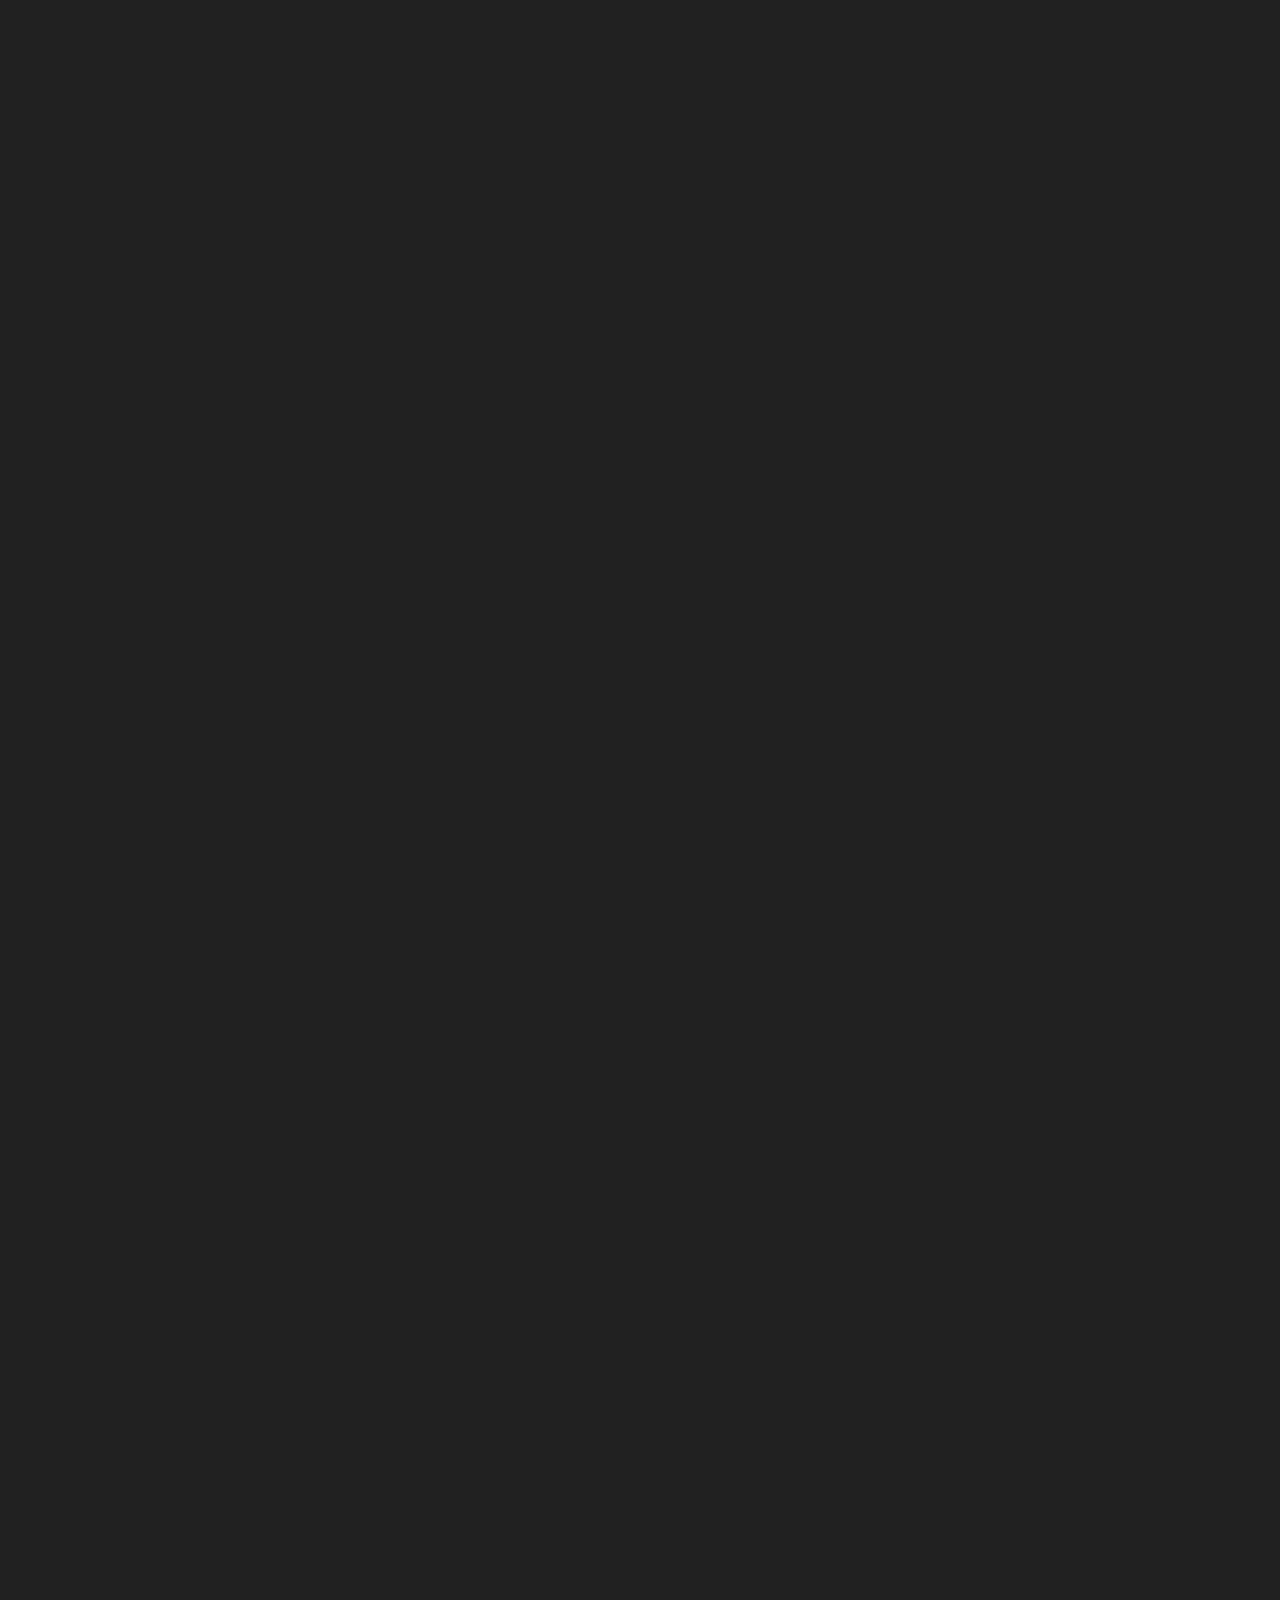
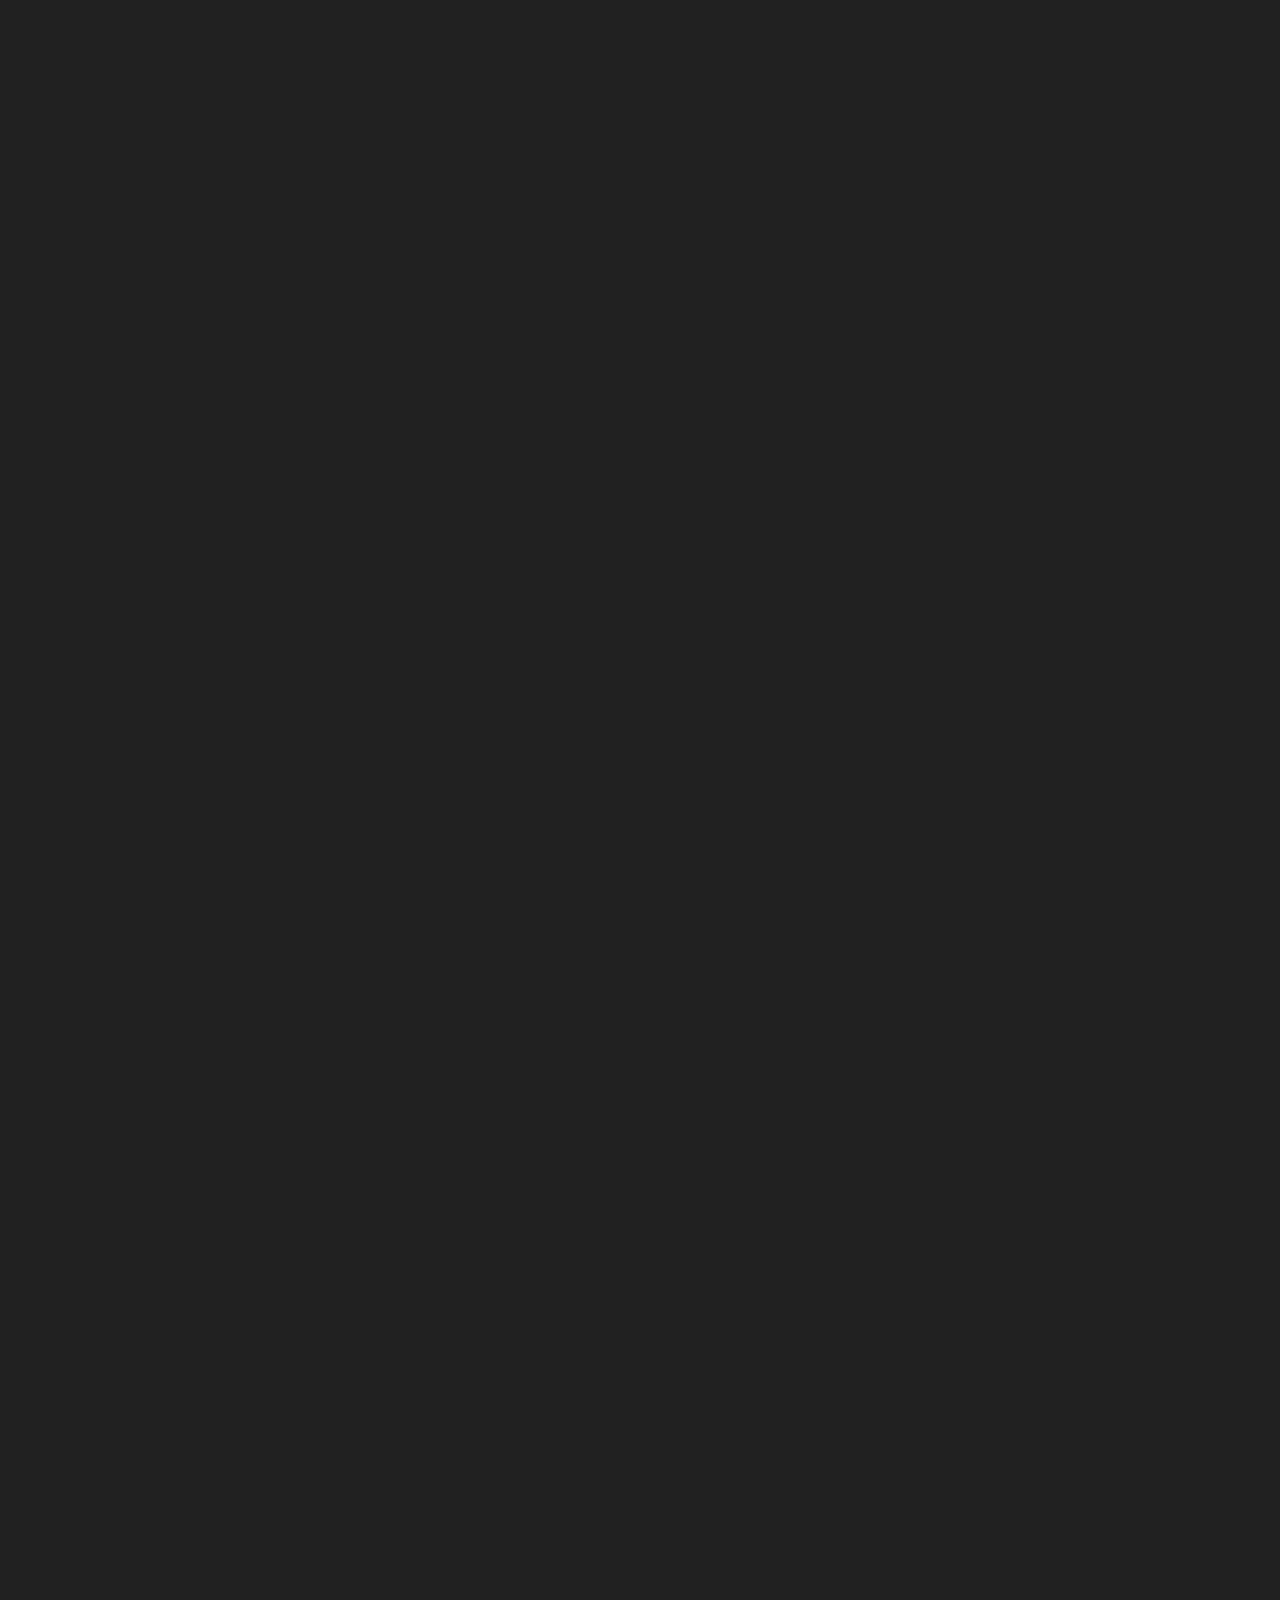
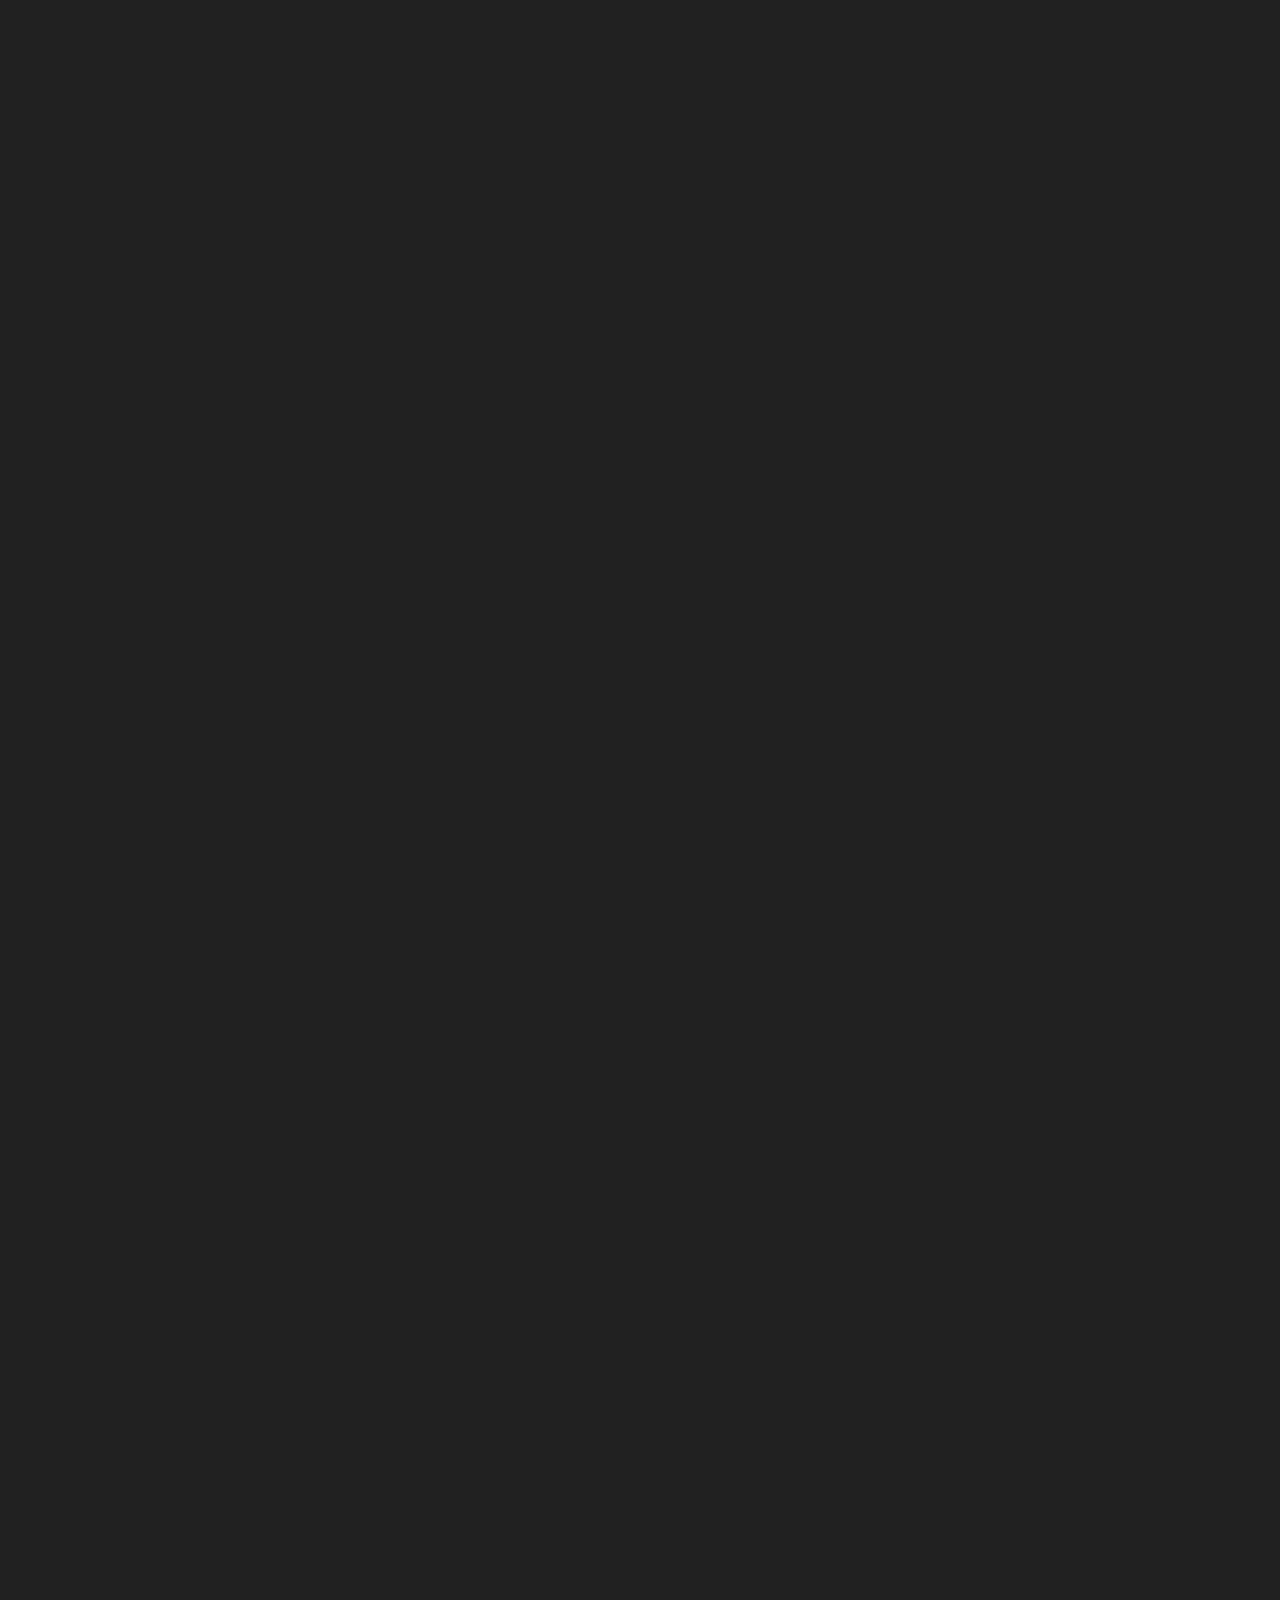
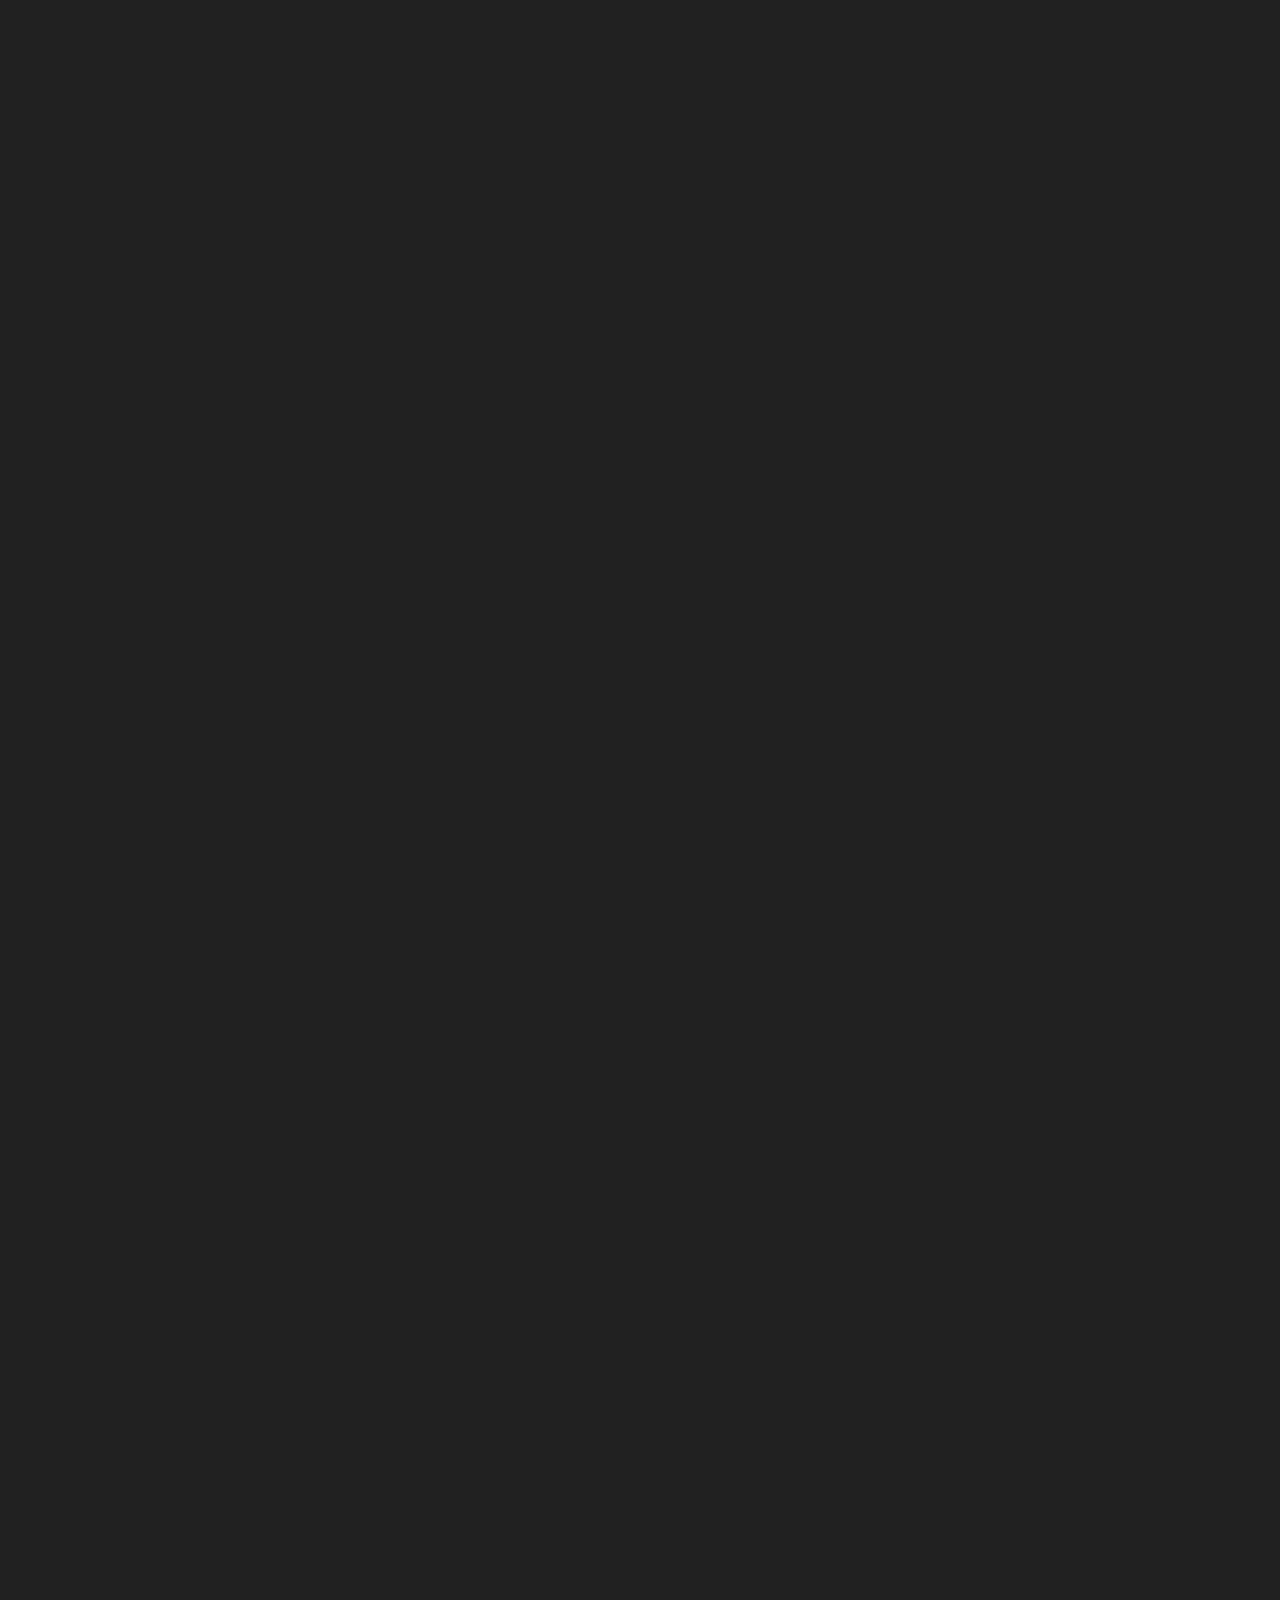
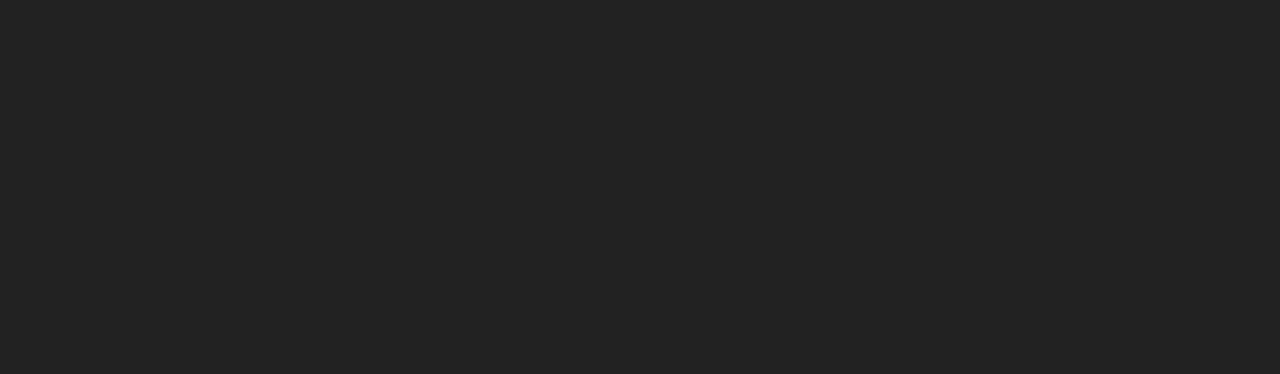
==== commit 9aa9e9f6: "z1" ====
--- a/index.html
+++ b/index.html
@@ -436,6 +436,8 @@
    
 </script>
 
-
+<div class="floating-icon" id="floating-icon">
+    <a href="https://api.whatsapp.com/send/?phone=+201030235501&text=السلام عليكم, اريد انشاء موقع&type=phone_number&app_absent=0"><img src="assets/images/icon/wt.png" alt="Floating Icon"></a>
+  </div>
 
 </html>--- a/assets/css/app.css
+++ b/assets/css/app.css
@@ -5,6 +5,19 @@
     font-weight: 400;
     font-style: normal
 }
+
+.floating-icon {
+    position: fixed;
+    bottom: 20px; /* Adjust as needed */
+    left: 20px; /* Adjust as needed */
+    z-index: 999; /* Adjust as needed */
+  }
+  
+  .floating-icon img {
+    width: 40px; /* Adjust as needed */
+    height: auto;
+    box-shadow: 0px 4px 8px rgba(0, 0, 0, 0.1);
+  }
 
 [class*=" ti-"],
 [class^=ti-] {
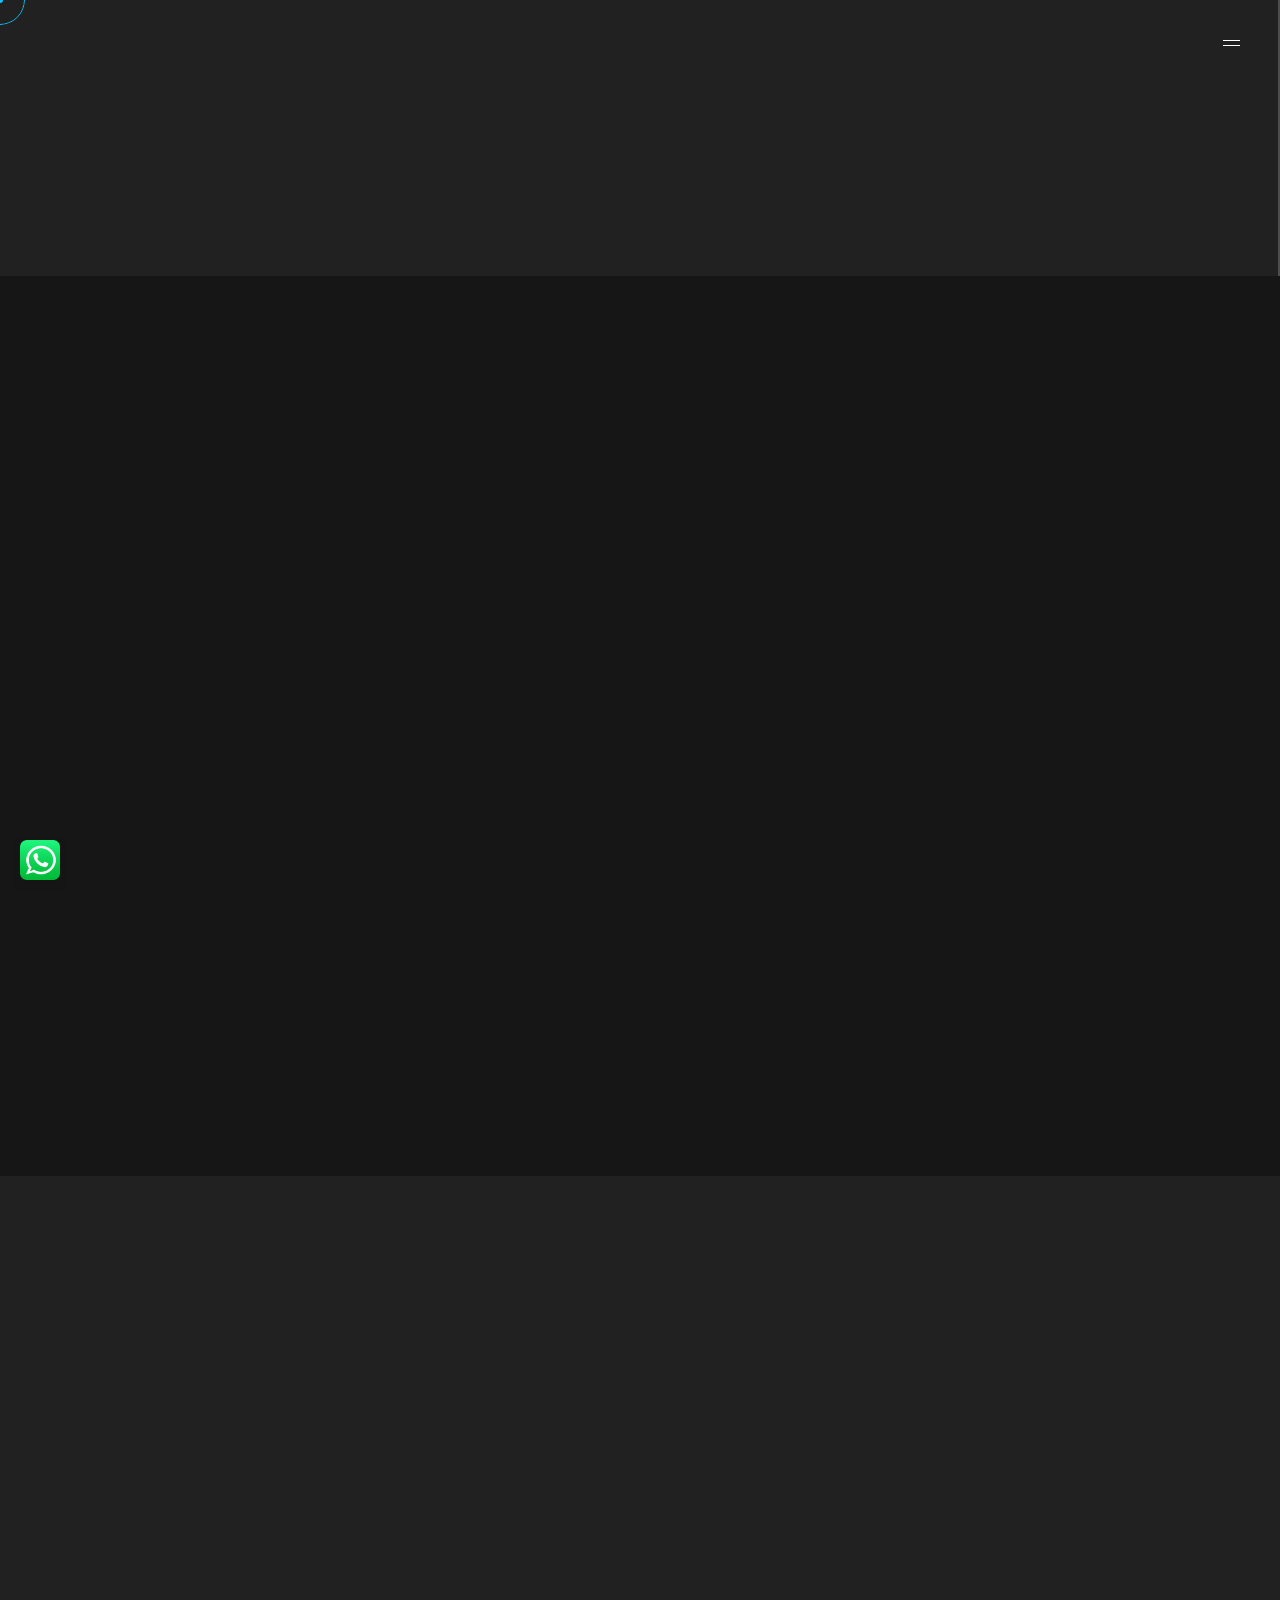
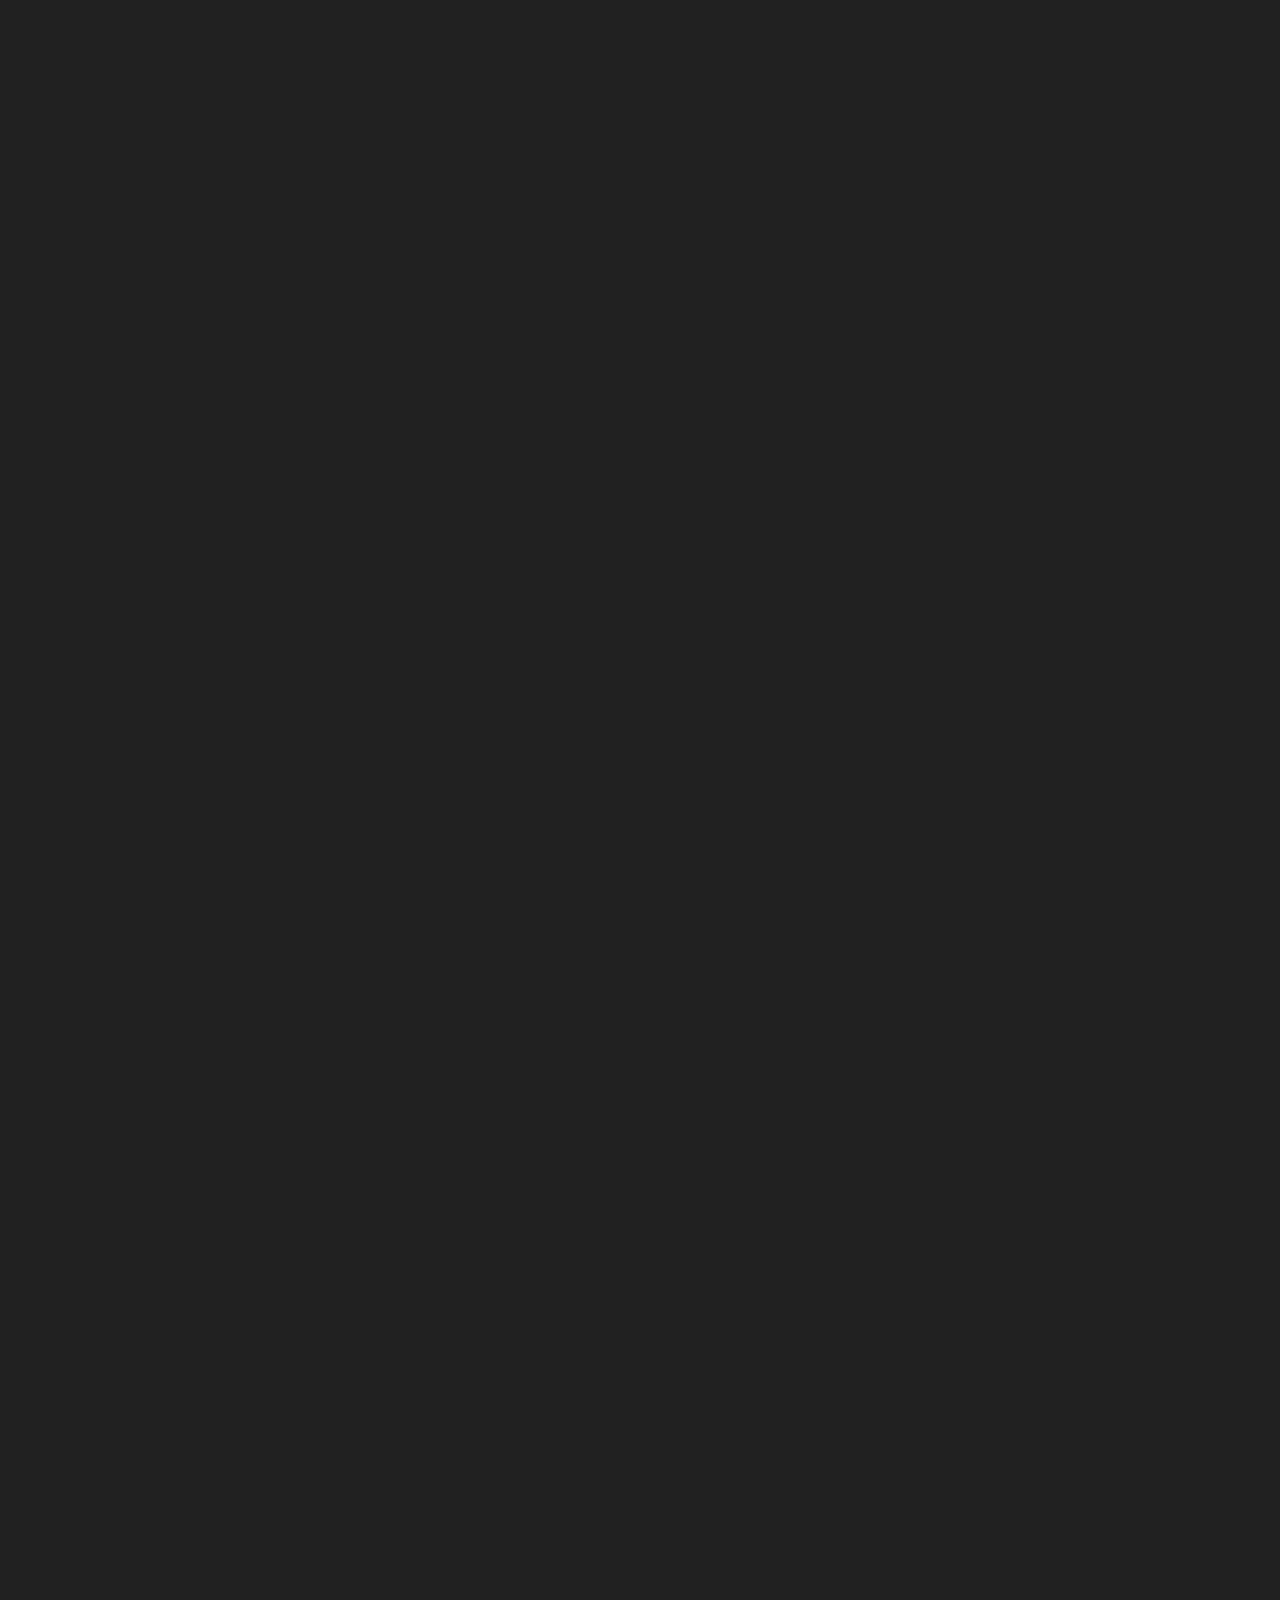
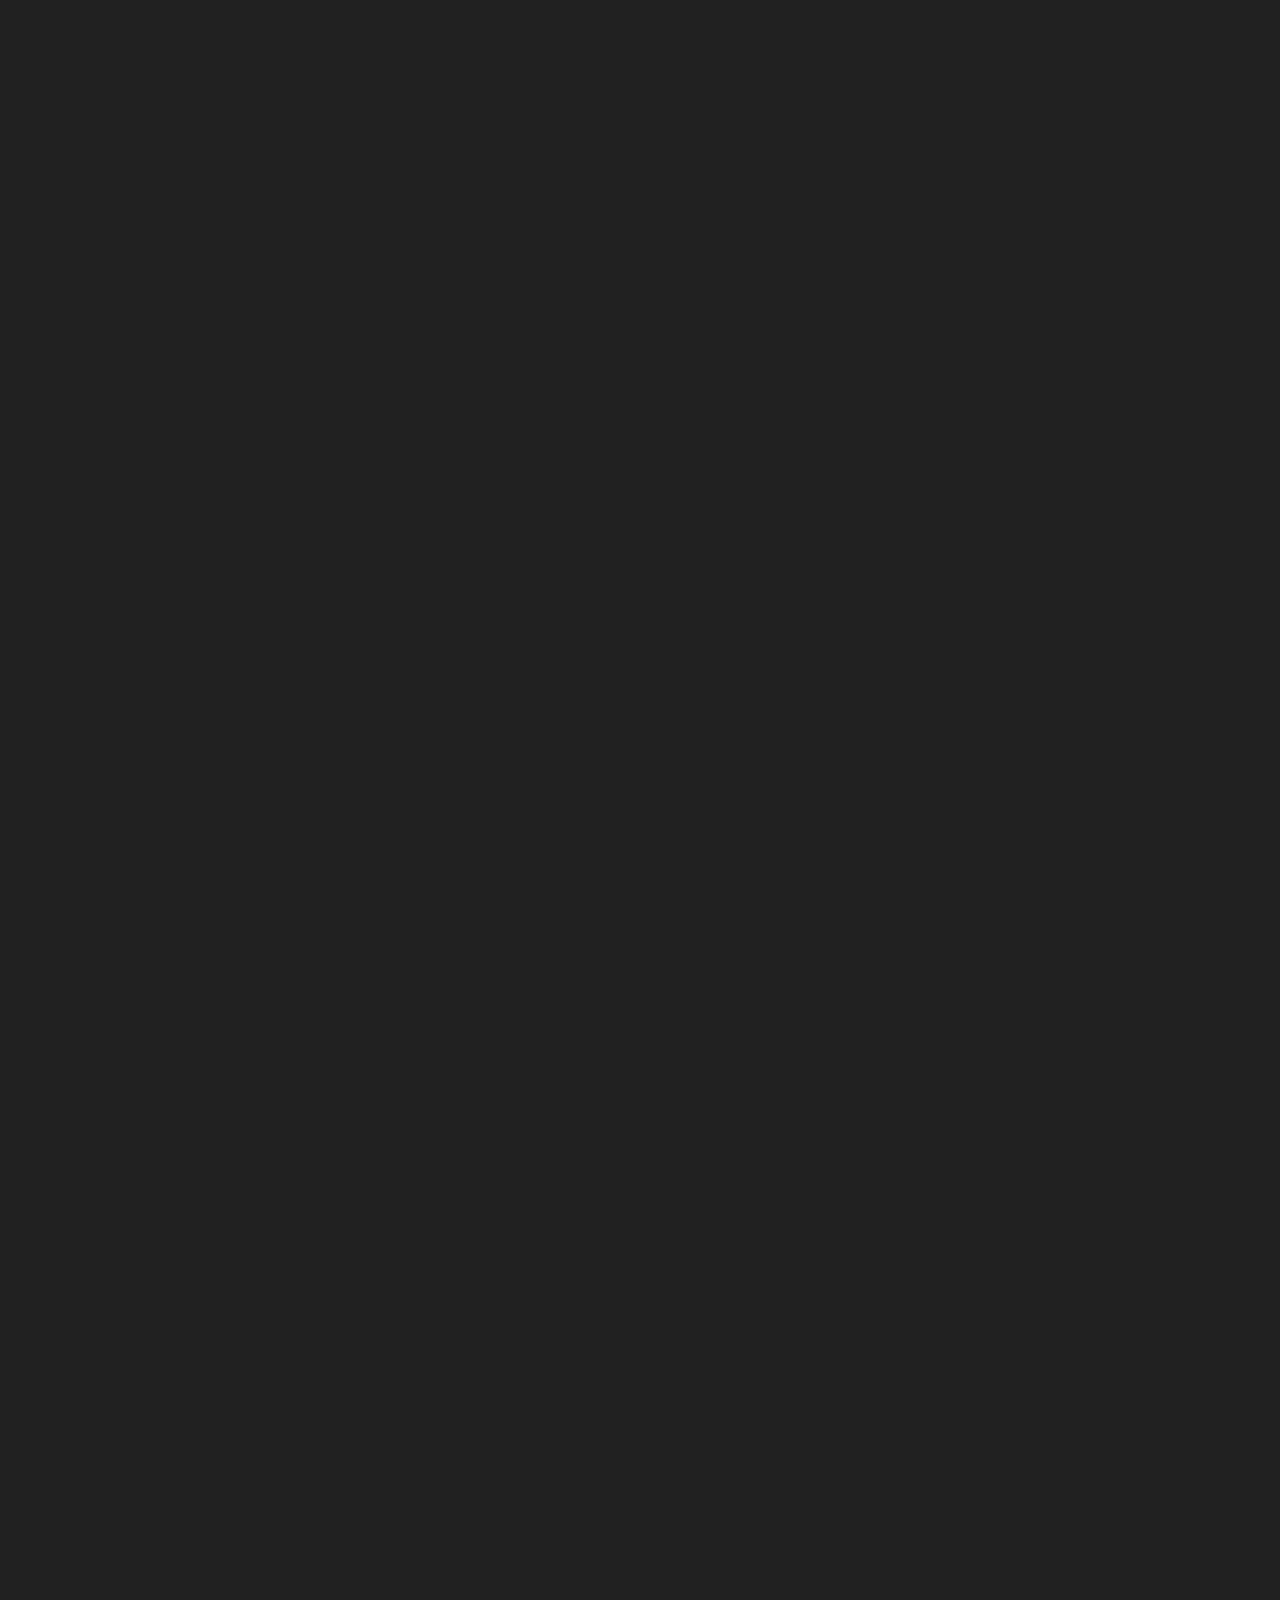
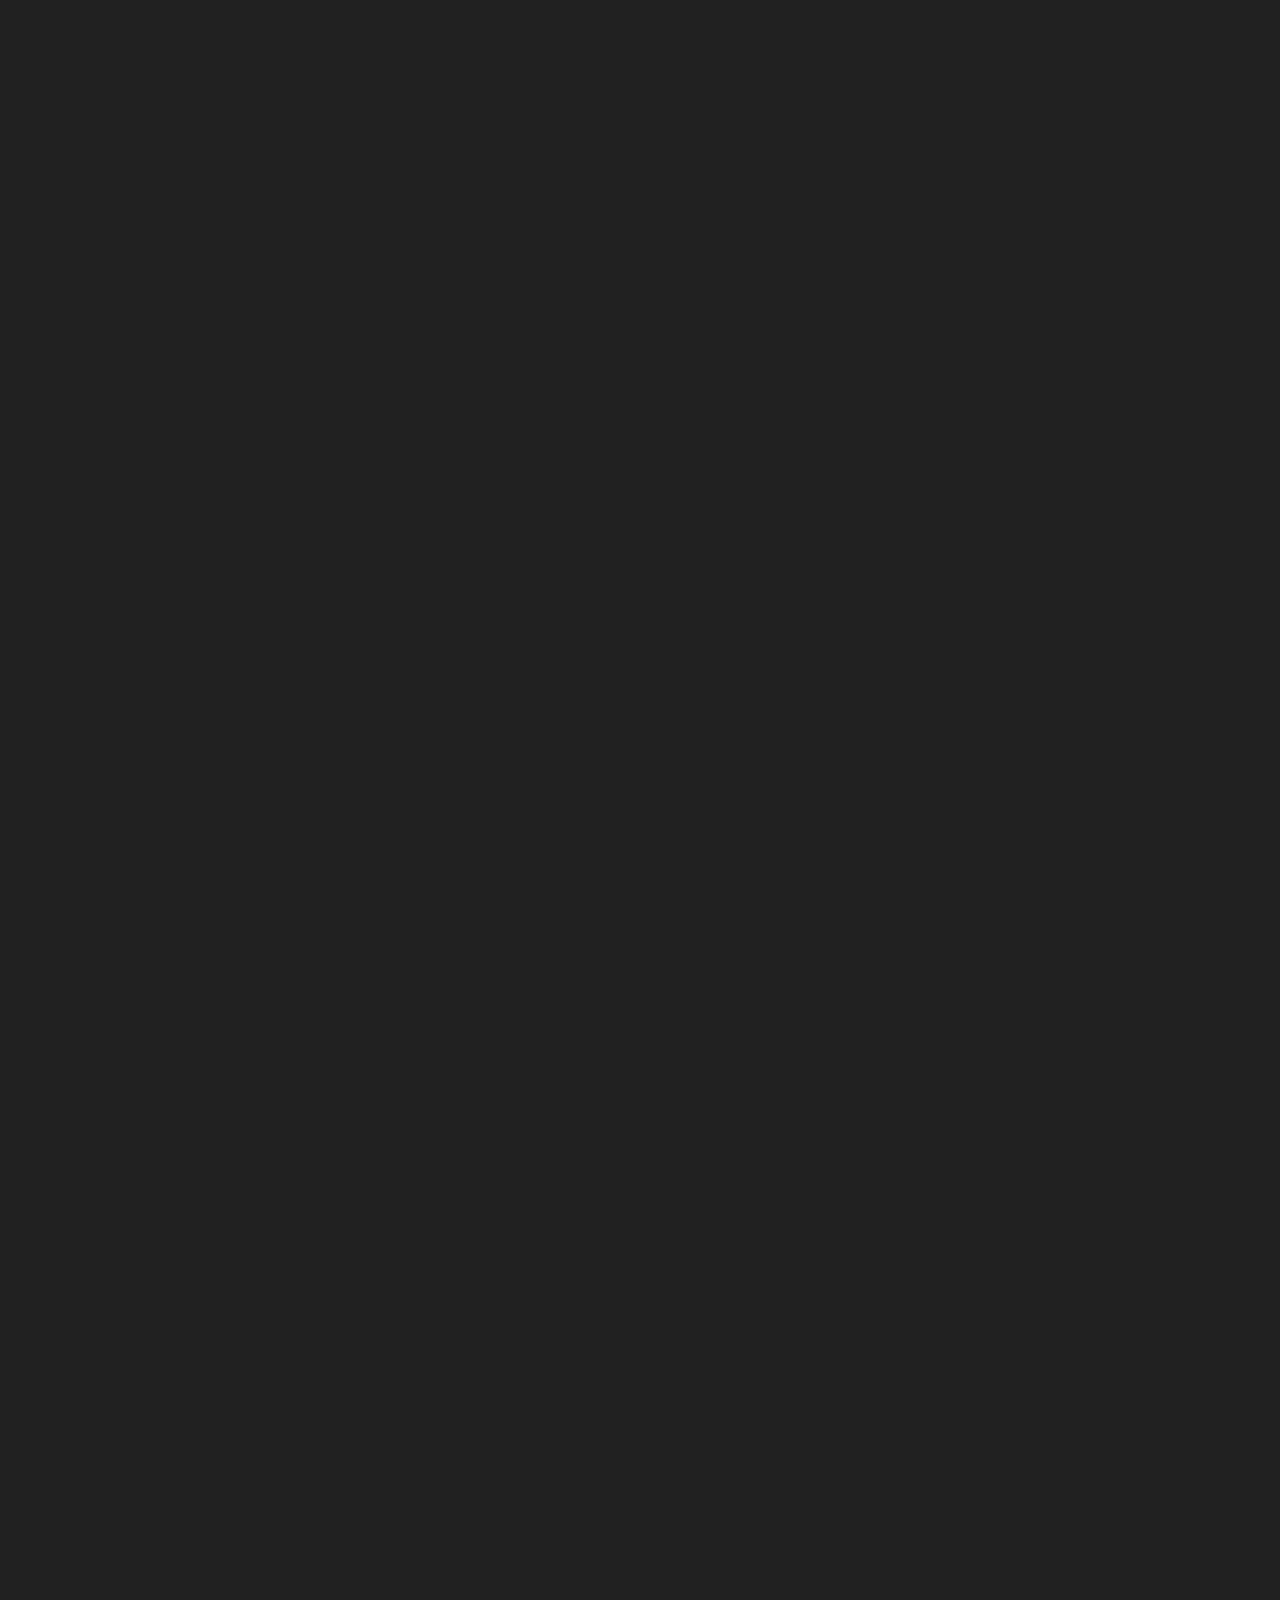
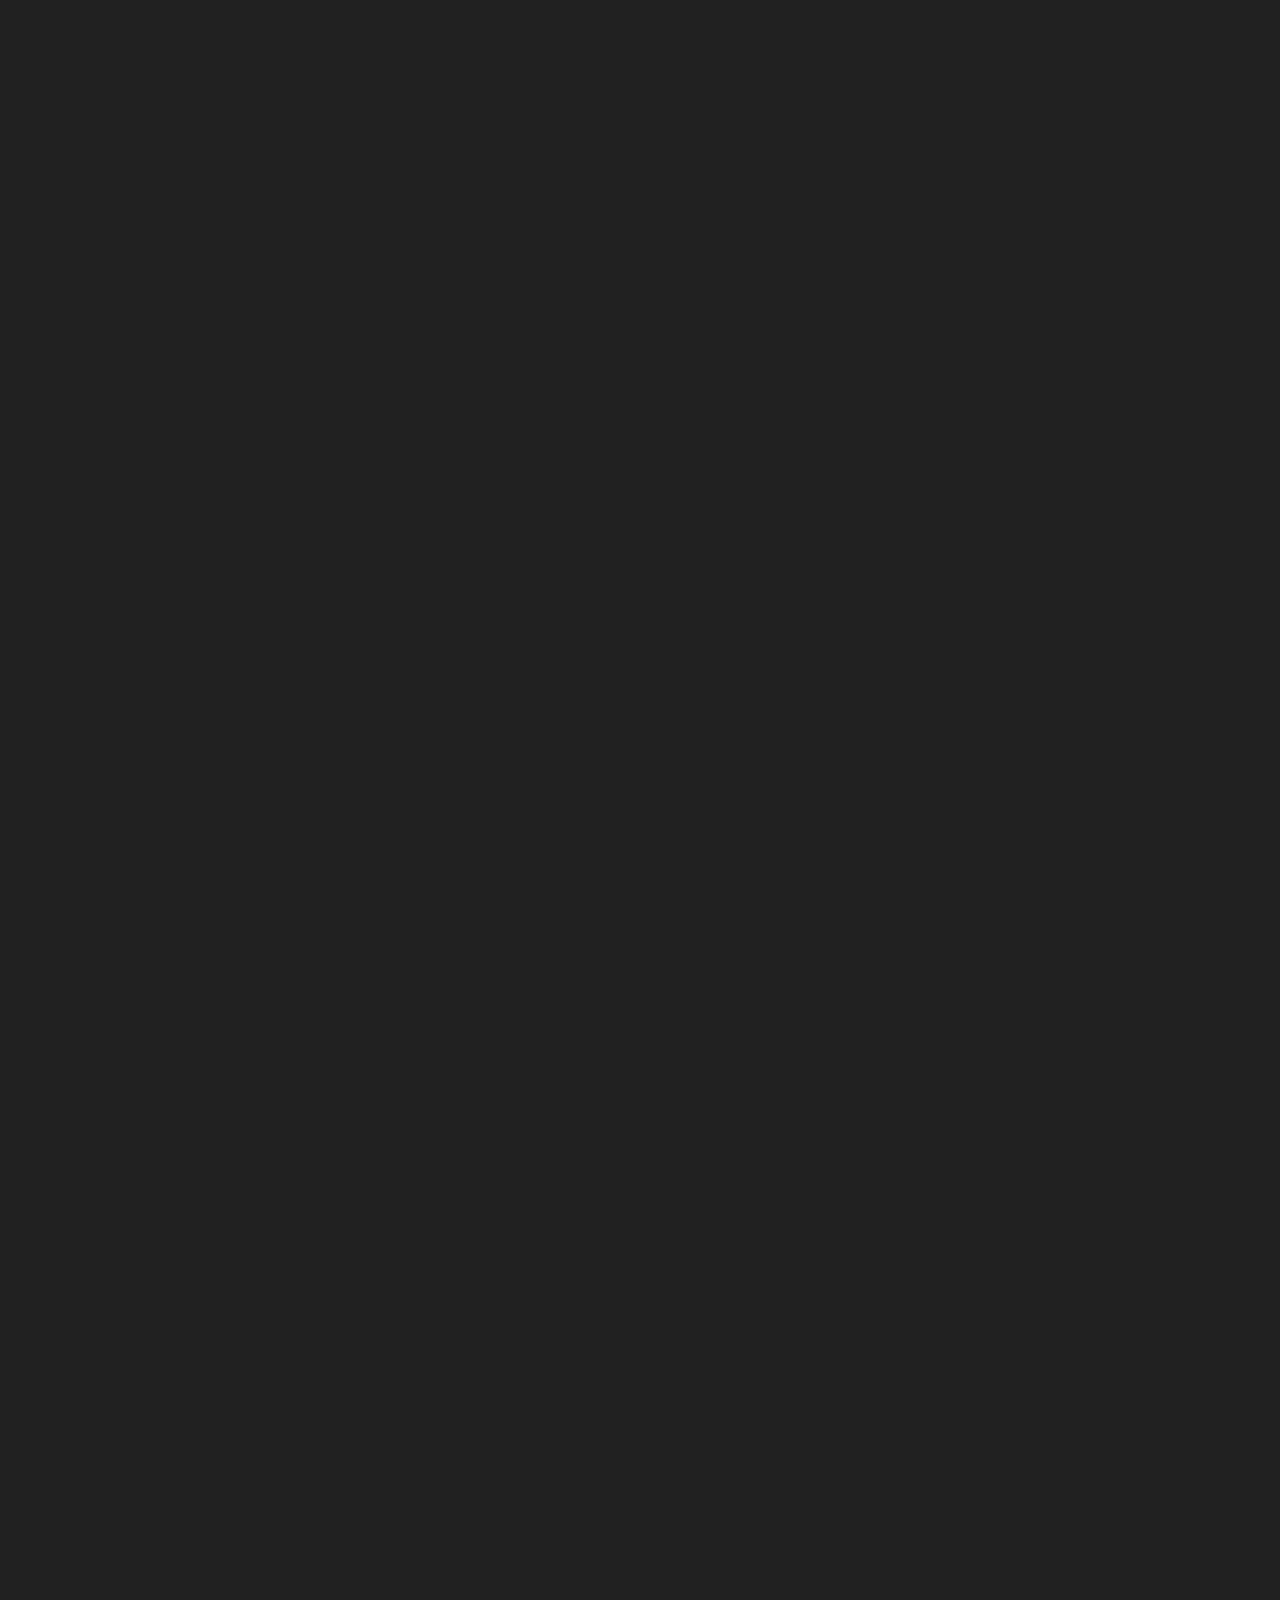
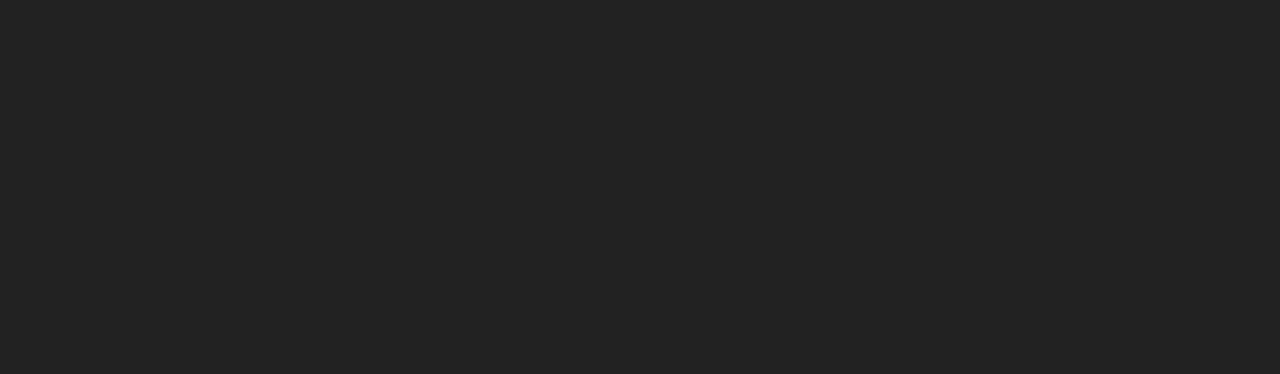
==== commit 92c15585: "z3" ====
--- a/index.html
+++ b/index.html
@@ -25,6 +25,9 @@
 </head>
 
 <body>
+    <div class="floating-icon" id="floating-icon">
+        <a href="https://api.whatsapp.com/send/?phone=+201030235501&text=السلام عليكم, اريد انشاء موقع&type=phone_number&app_absent=0"><img src="assets/images/icon/wt.png" alt="Floating Icon"></a>
+      </div>
     <div class="loading-screen">
         <div class="inner">
             <div class="text-box">
@@ -436,8 +439,6 @@
    
 </script>
 
-<div class="floating-icon" id="floating-icon">
-    <a href="https://api.whatsapp.com/send/?phone=+201030235501&text=السلام عليكم, اريد انشاء موقع&type=phone_number&app_absent=0"><img src="assets/images/icon/wt.png" alt="Floating Icon"></a>
-  </div>
+
 
 </html>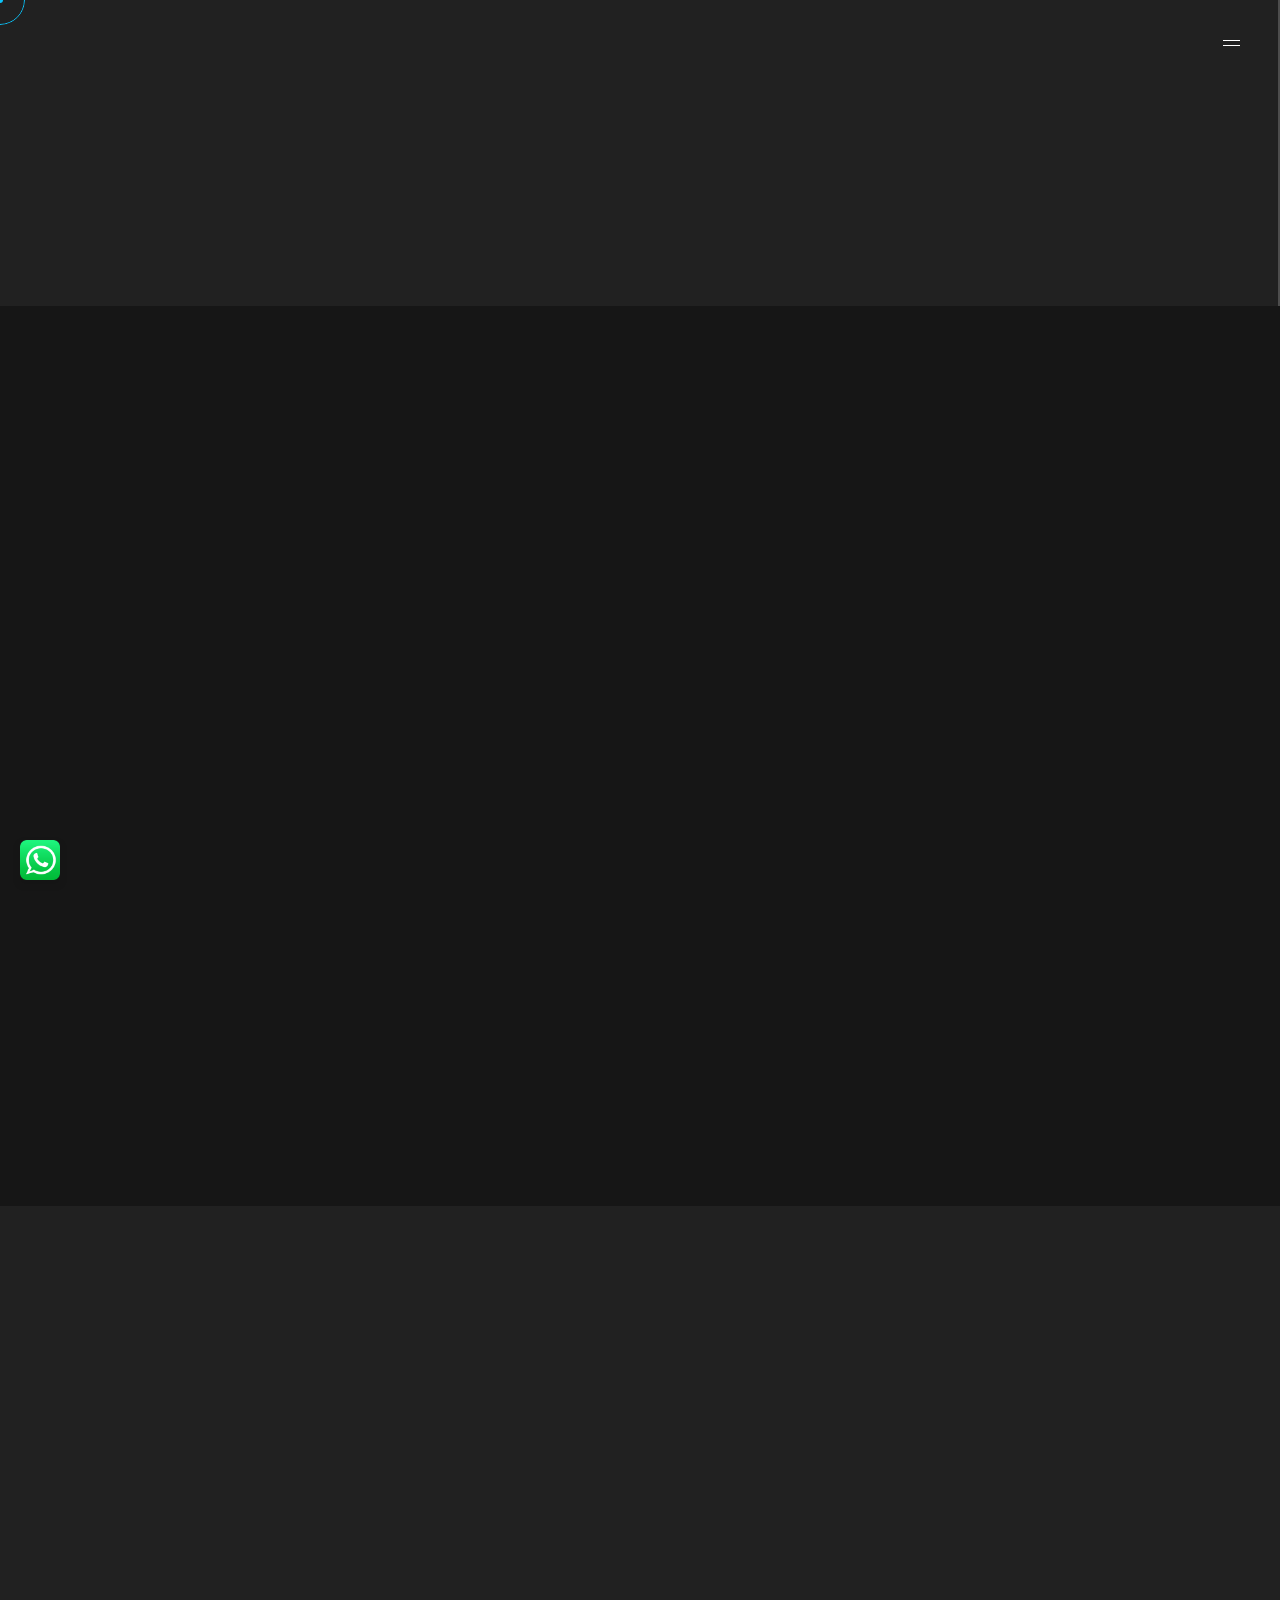
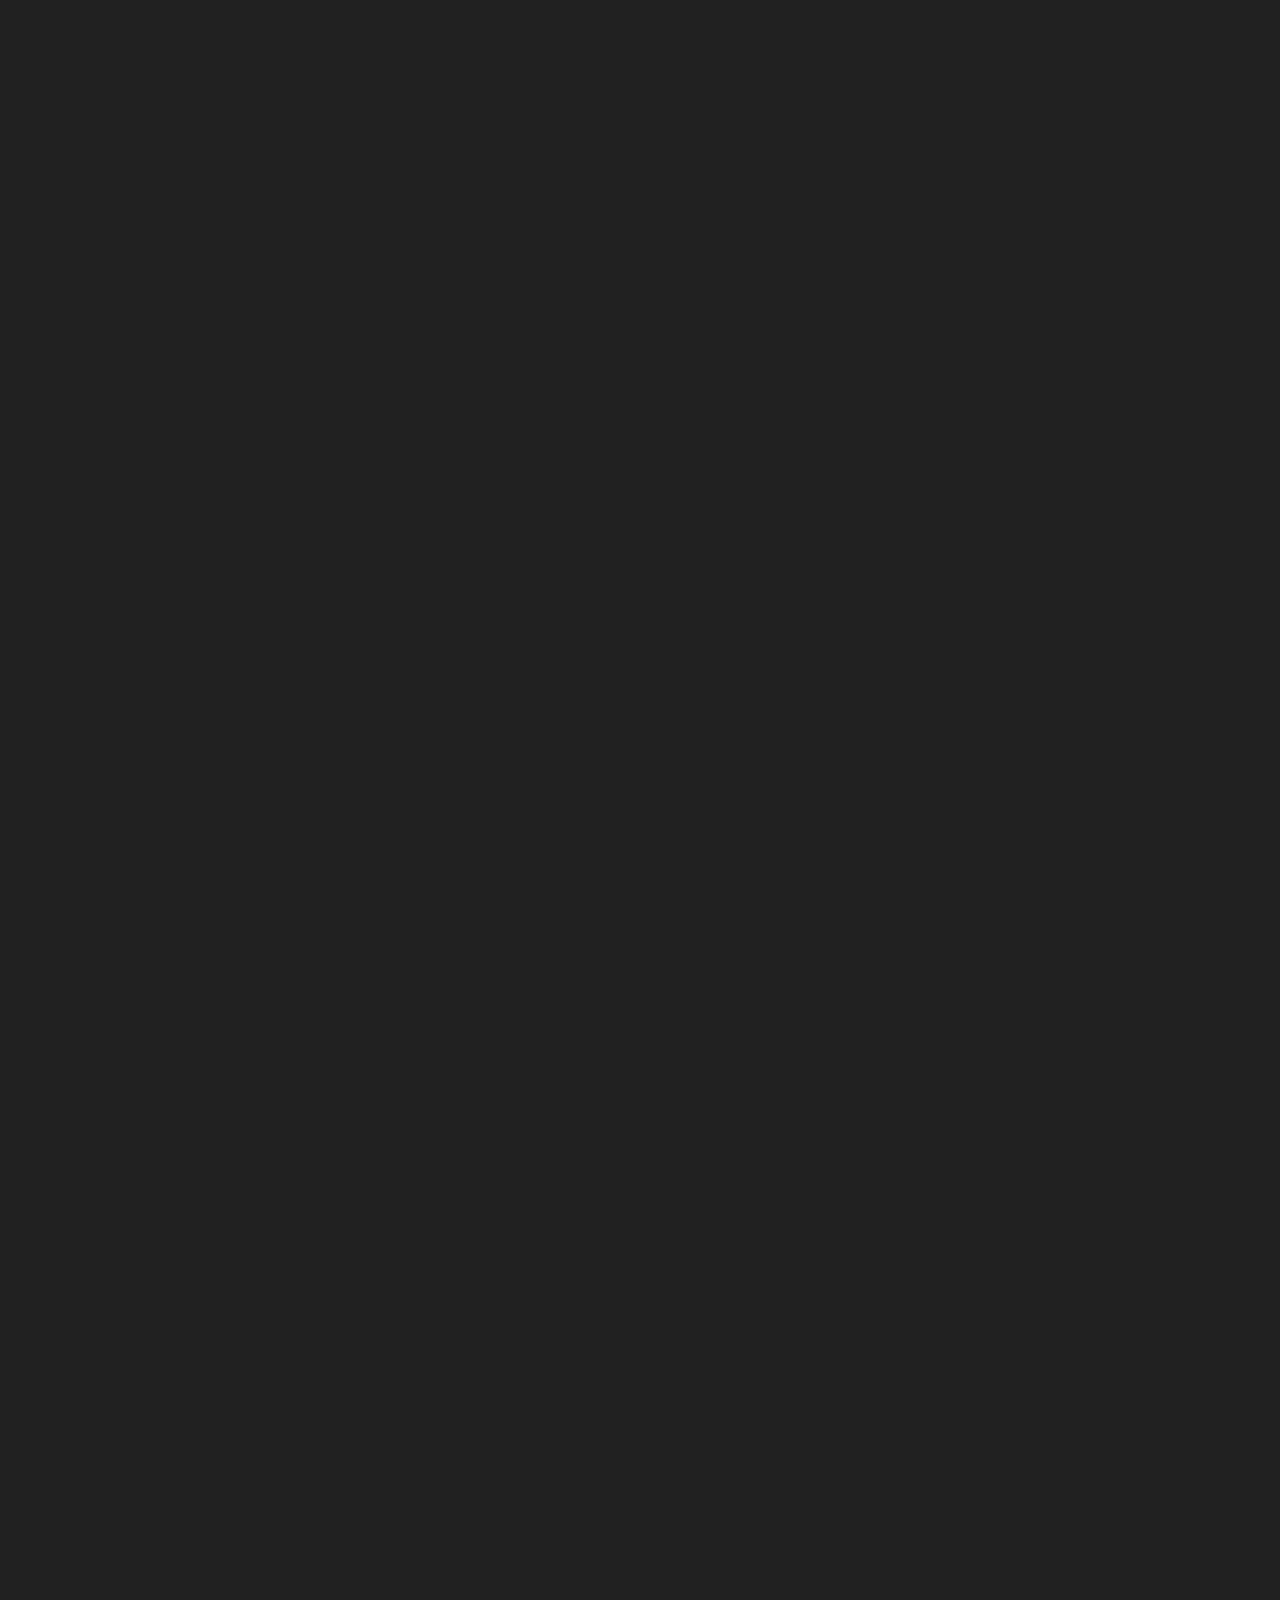
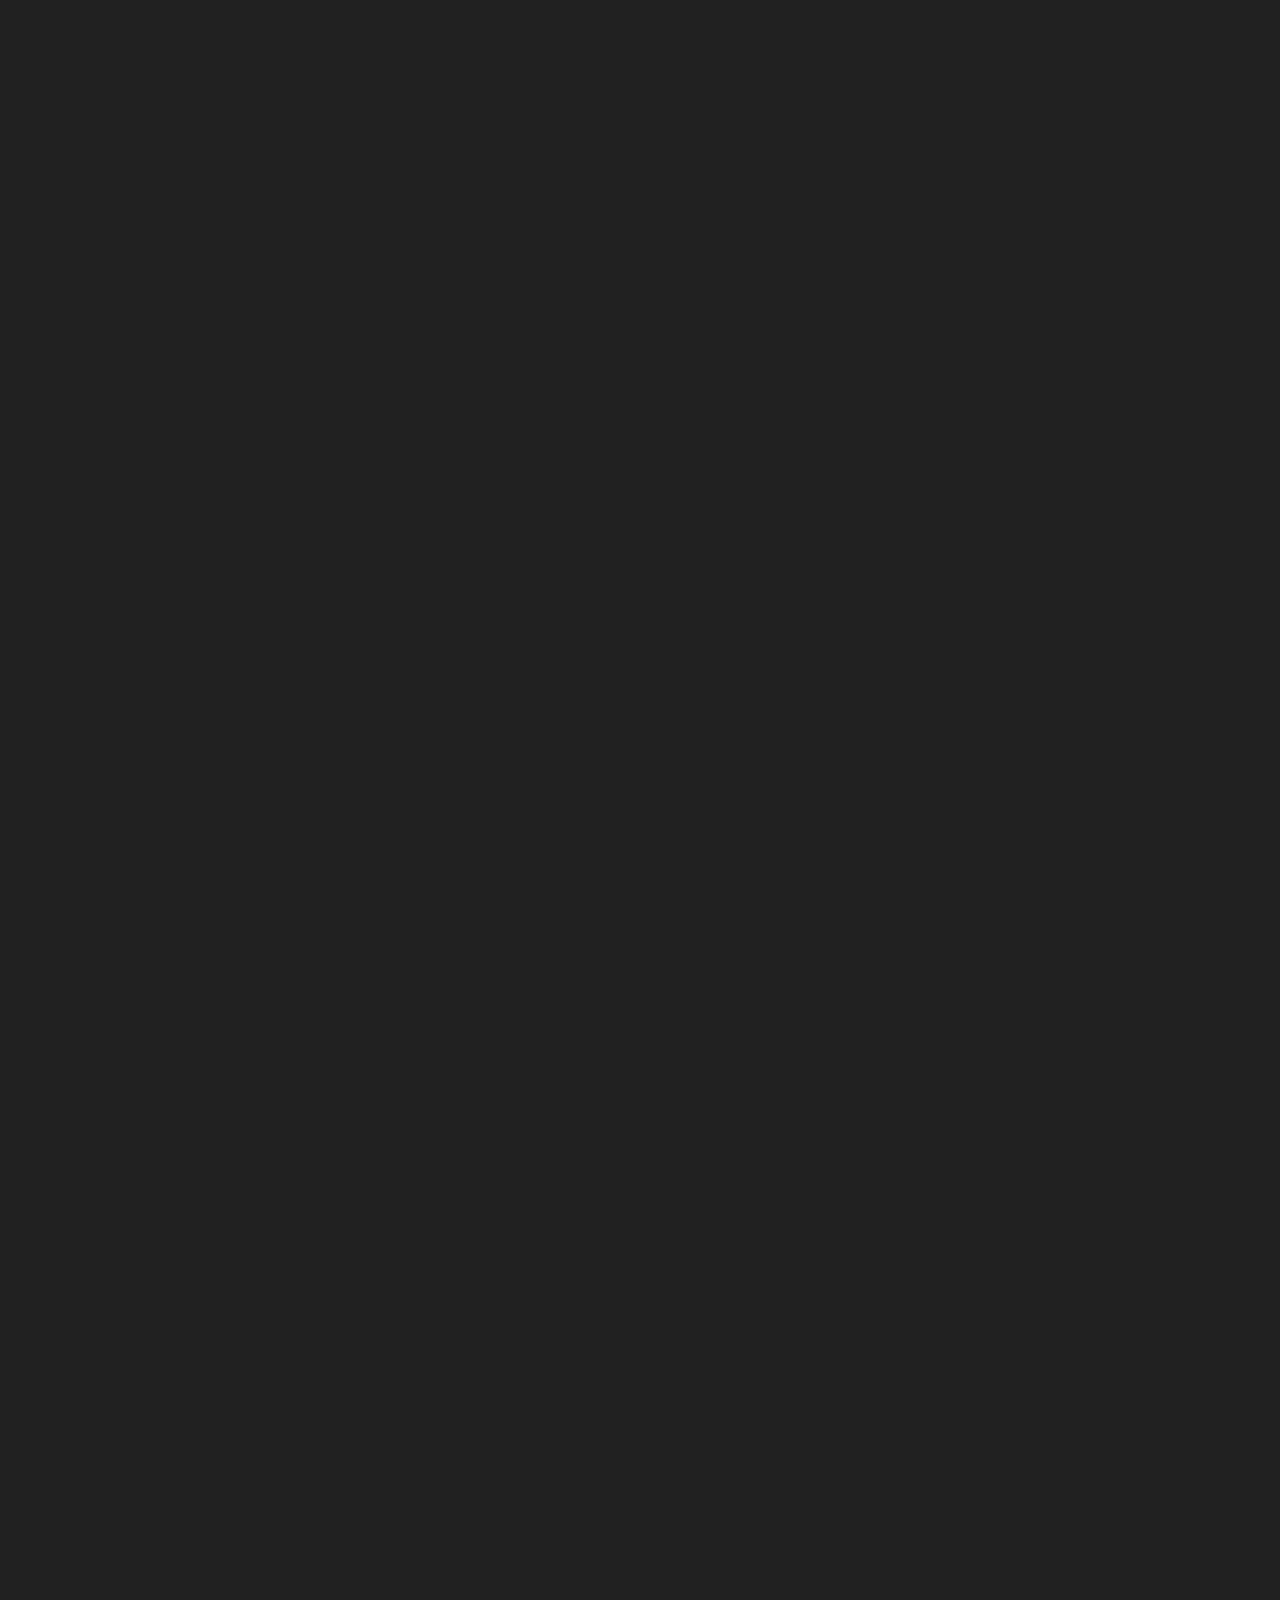
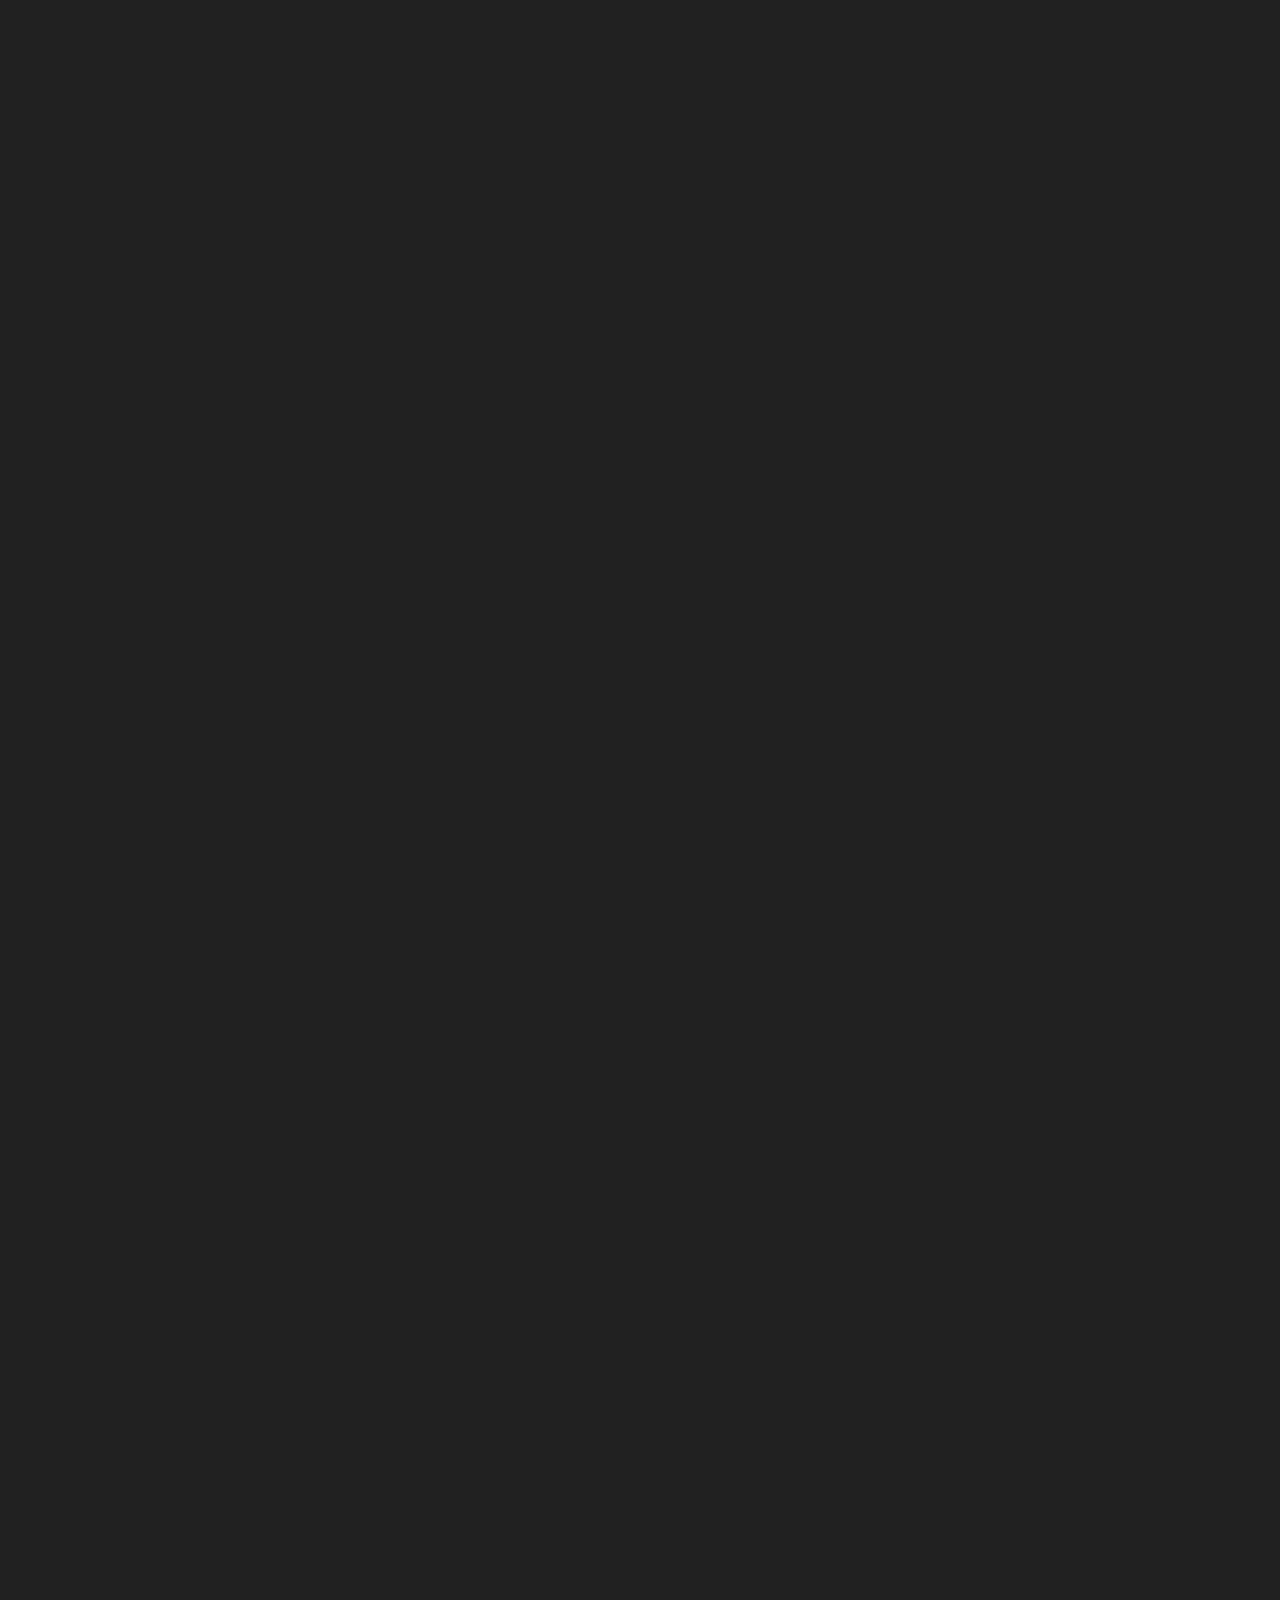
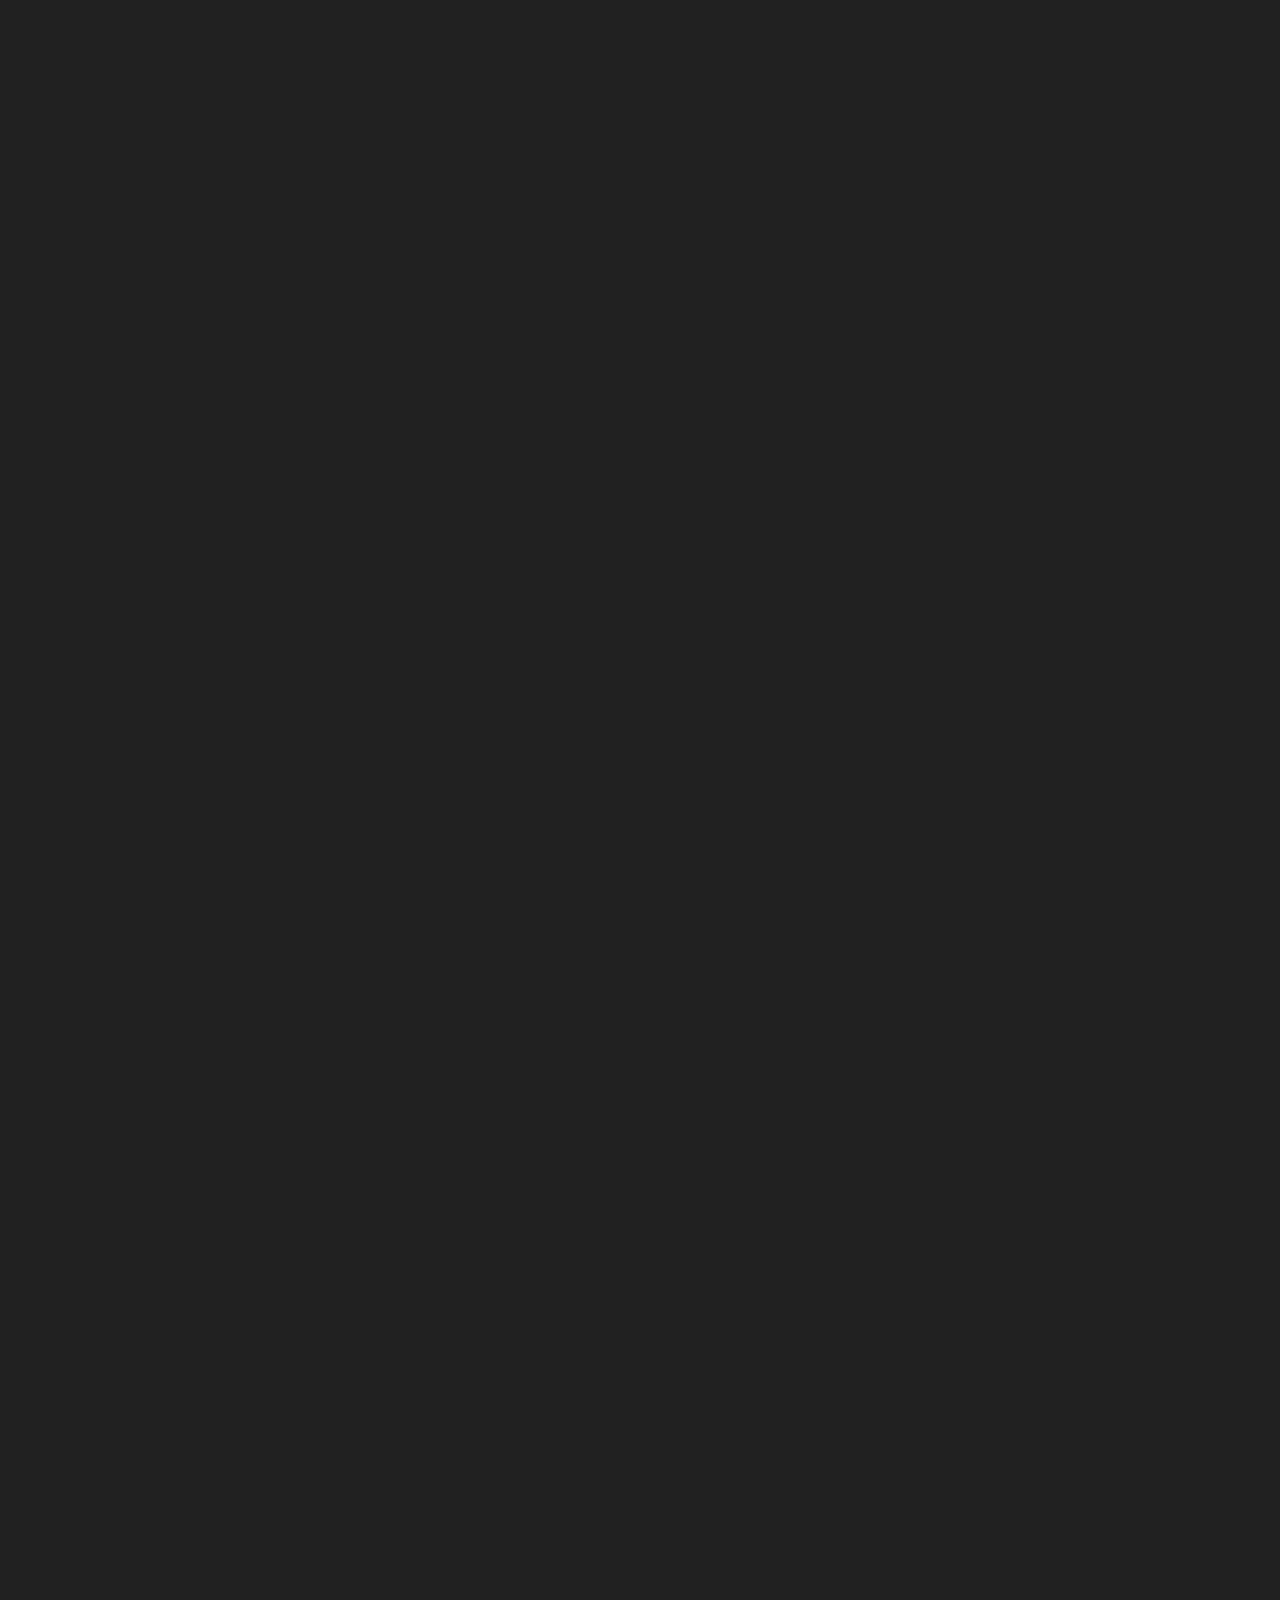
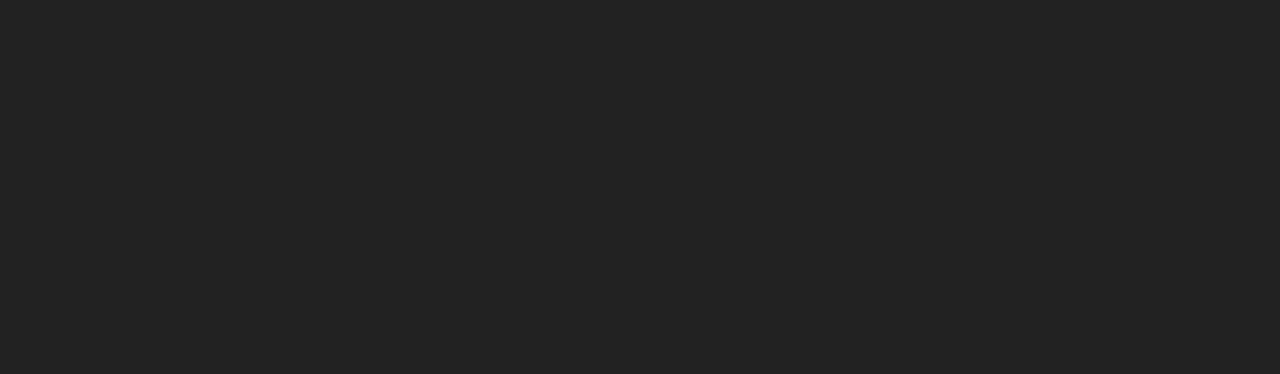
==== commit 06dc5185: "z5" ====
--- a/index.html
+++ b/index.html
@@ -21,6 +21,14 @@
 
     gtag('config', 'G-84CZXK910W');
     </script>
+
+    <meta property="og:title" content="Hossam Galal" />
+    <meta property="og:description" content="Hi, I'm a Full-Stack Developer & Android Developer" />
+    <meta property="og:image" content="https://HosssamHR.com/assets/images/person.jpg" />
+    <meta property="og:url" content="https://HosssamHR.com" />
+    <meta property="og:type" content="website" />
+    <meta property="og:site_name" content="Hossam Galal" />
+    <meta property="og:locale" content="en_US" />
 
 </head>
 
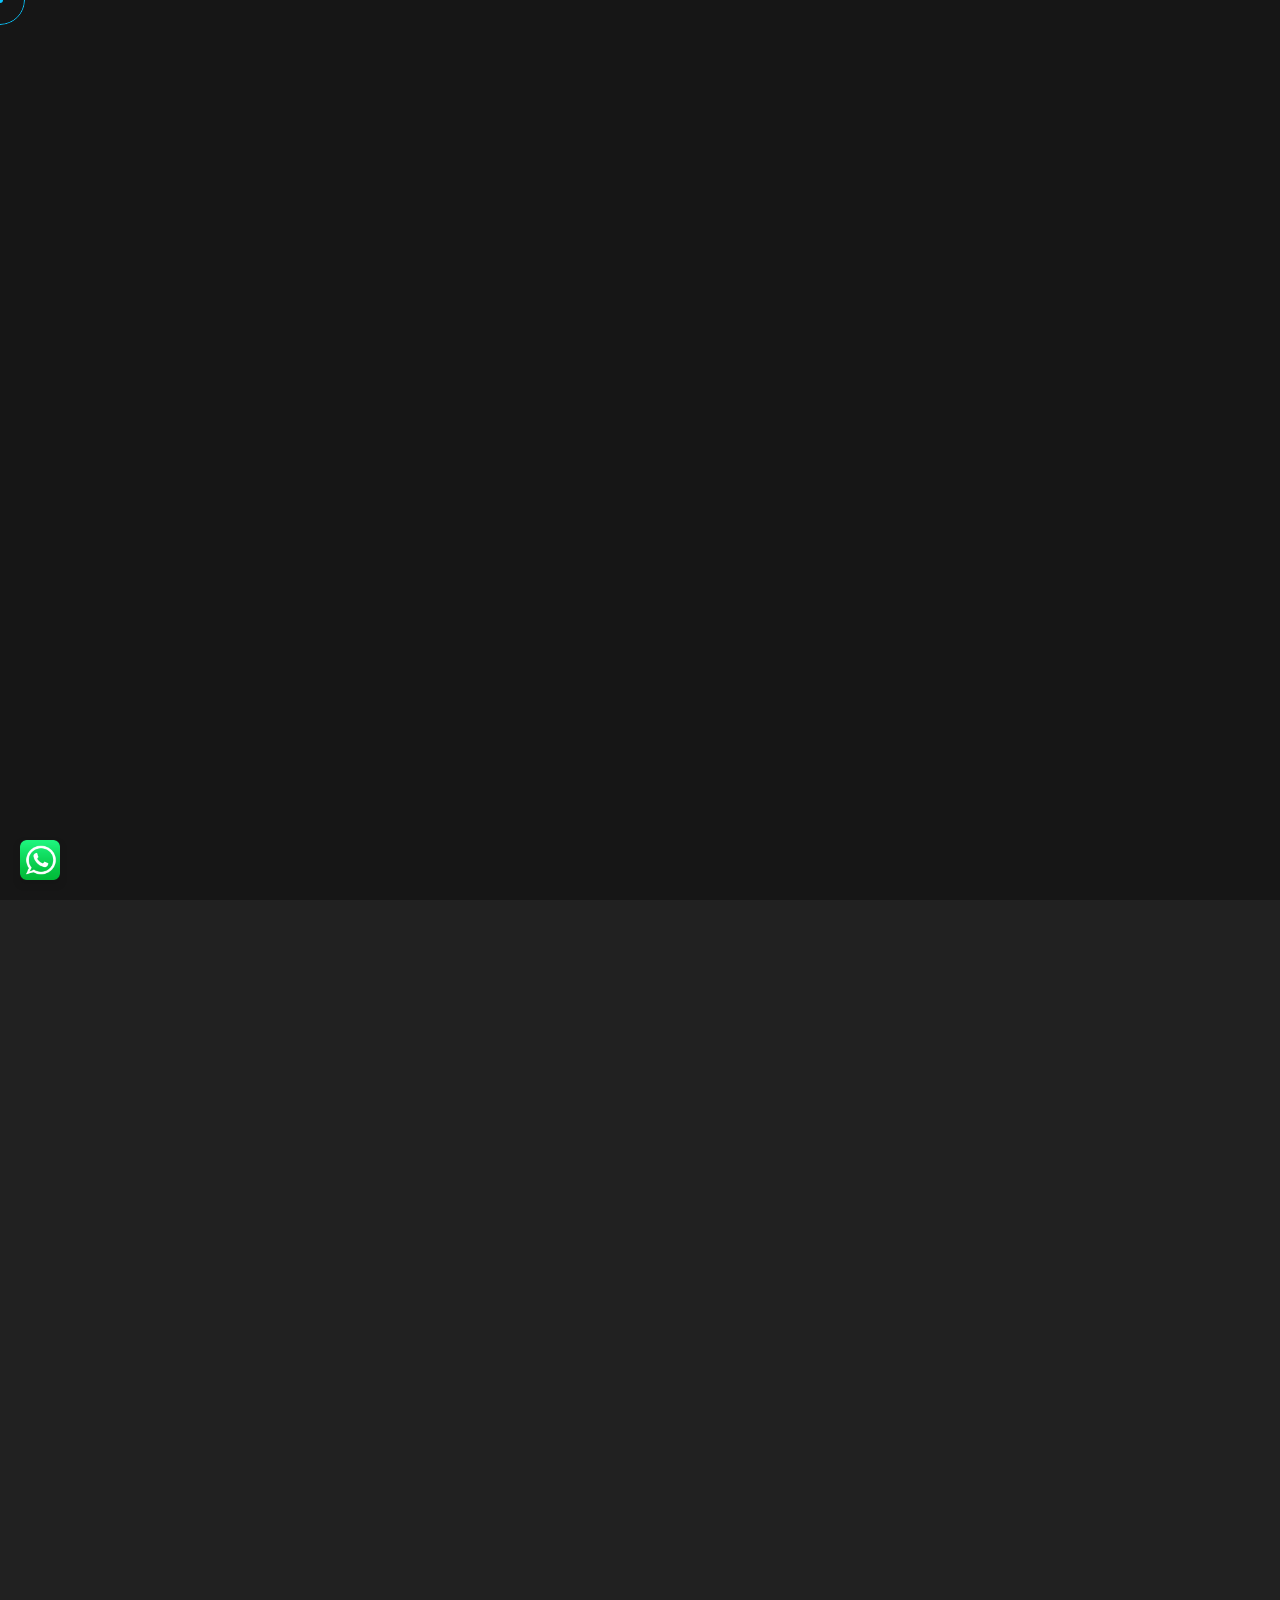
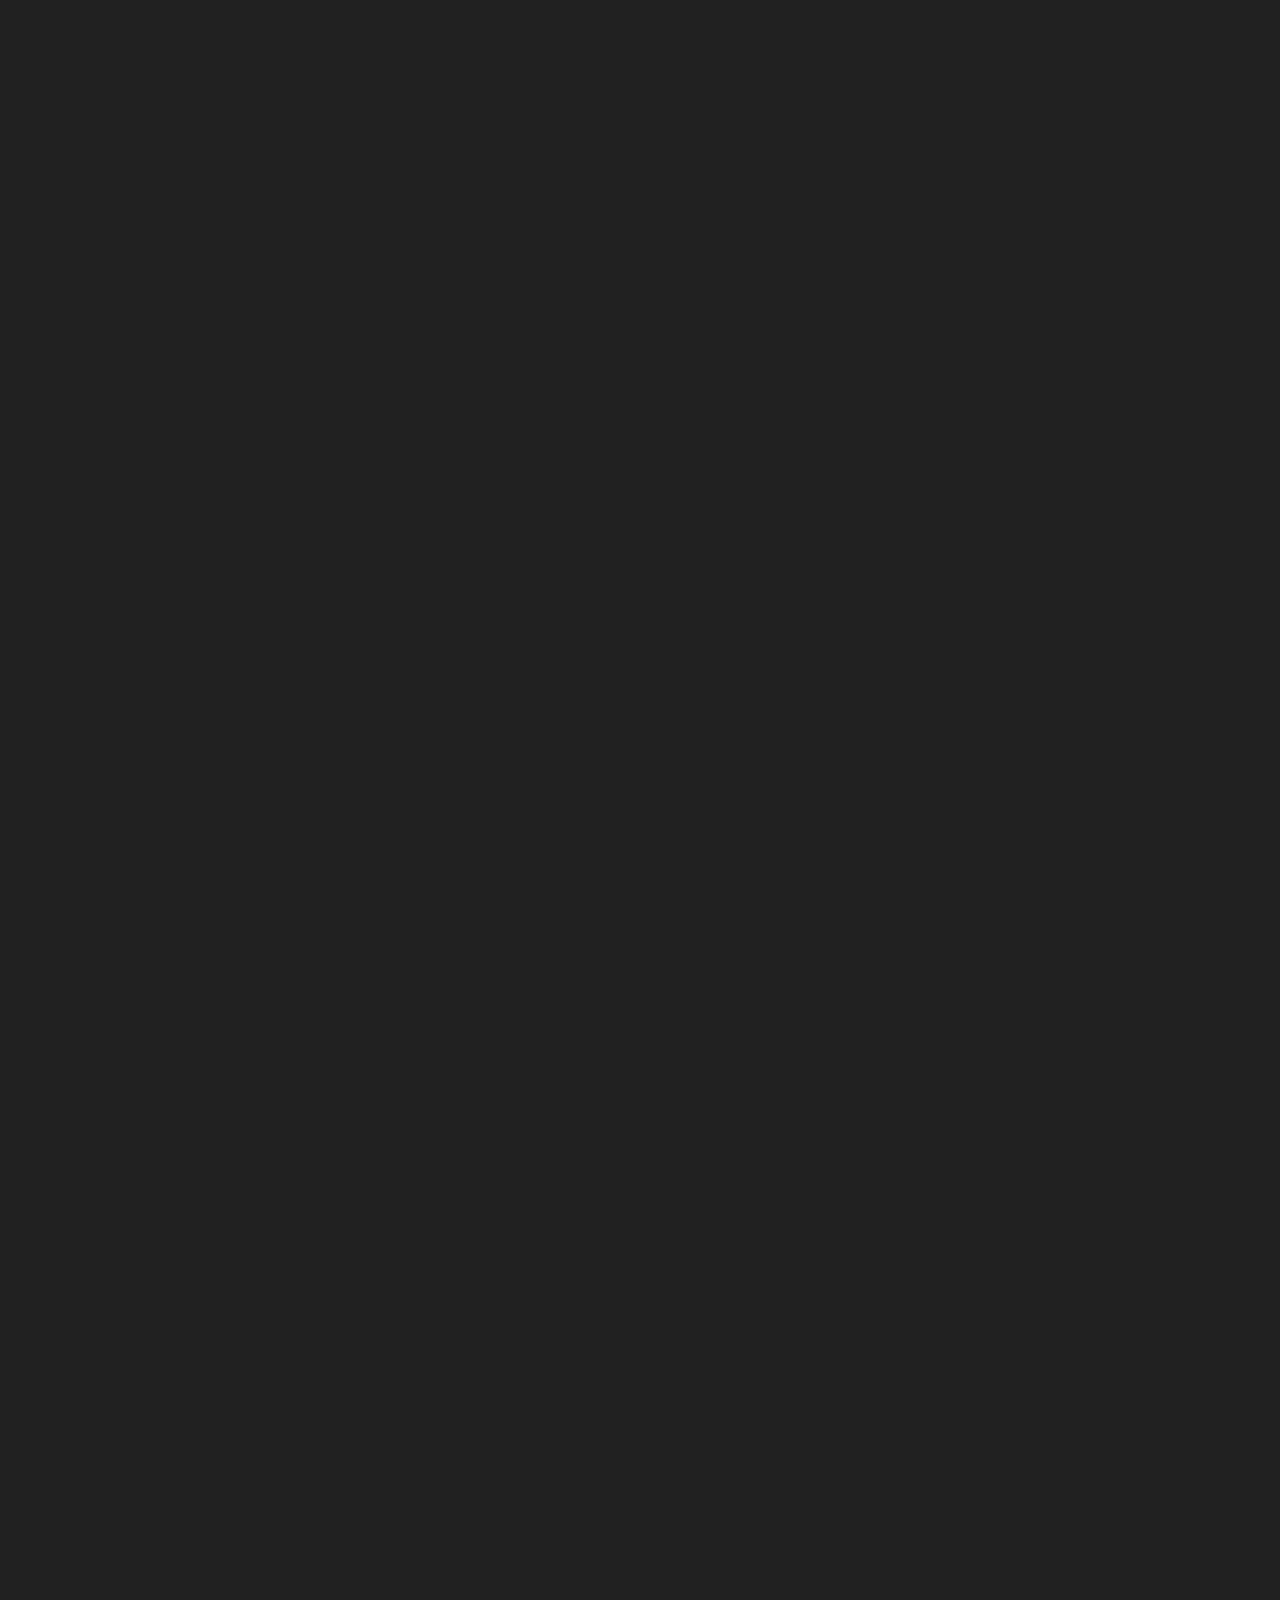
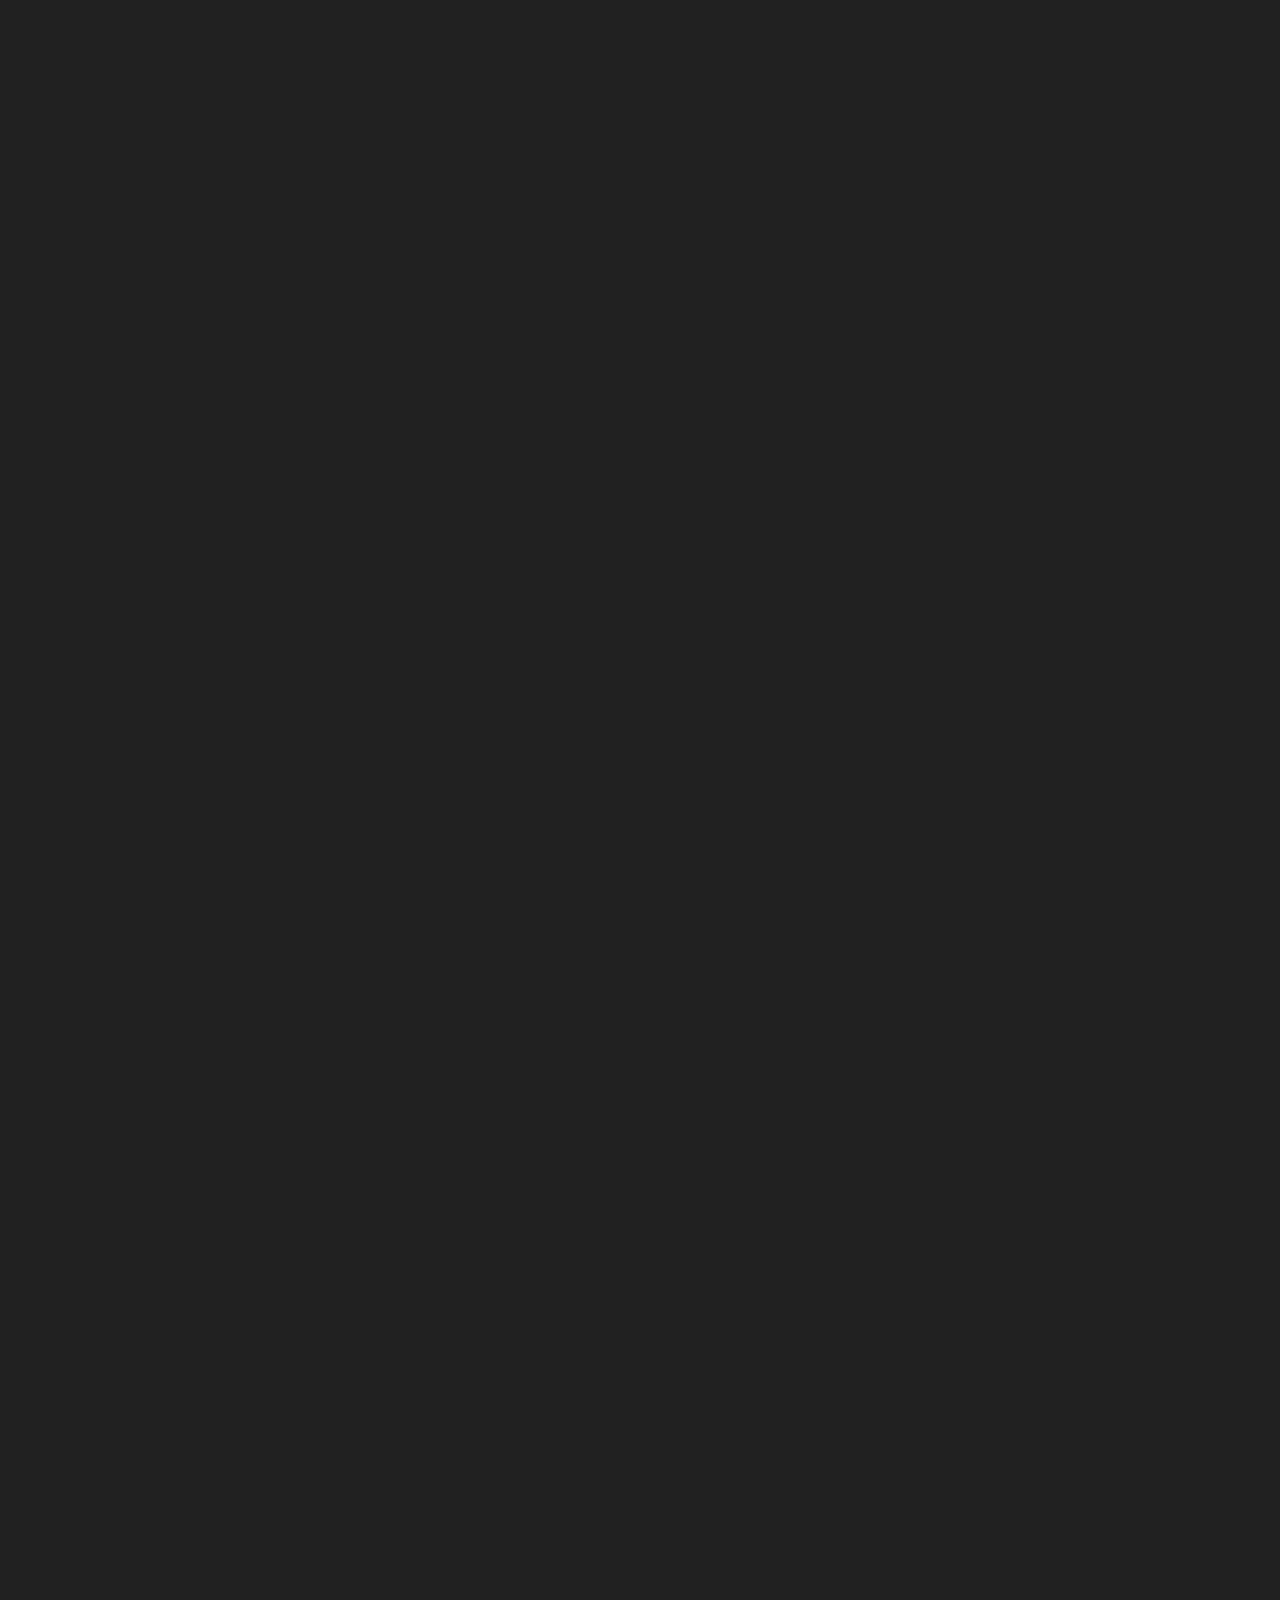
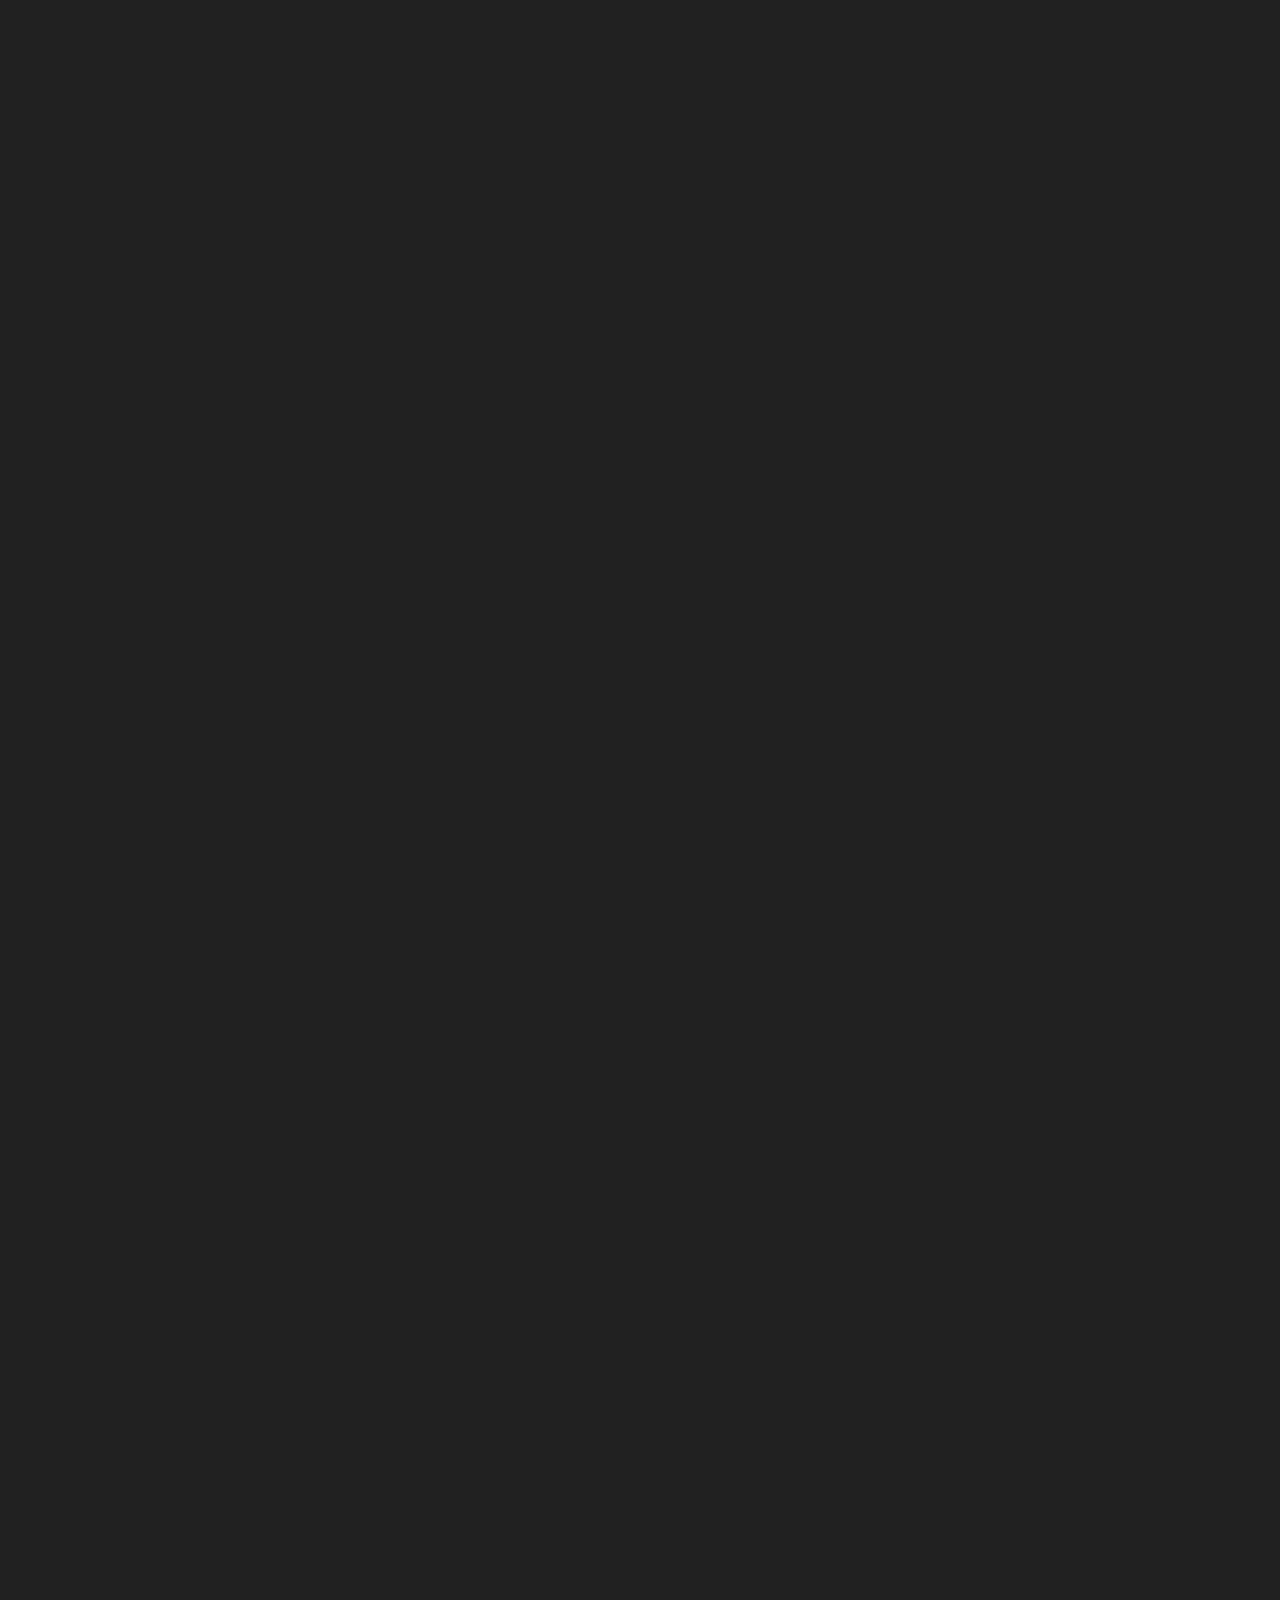
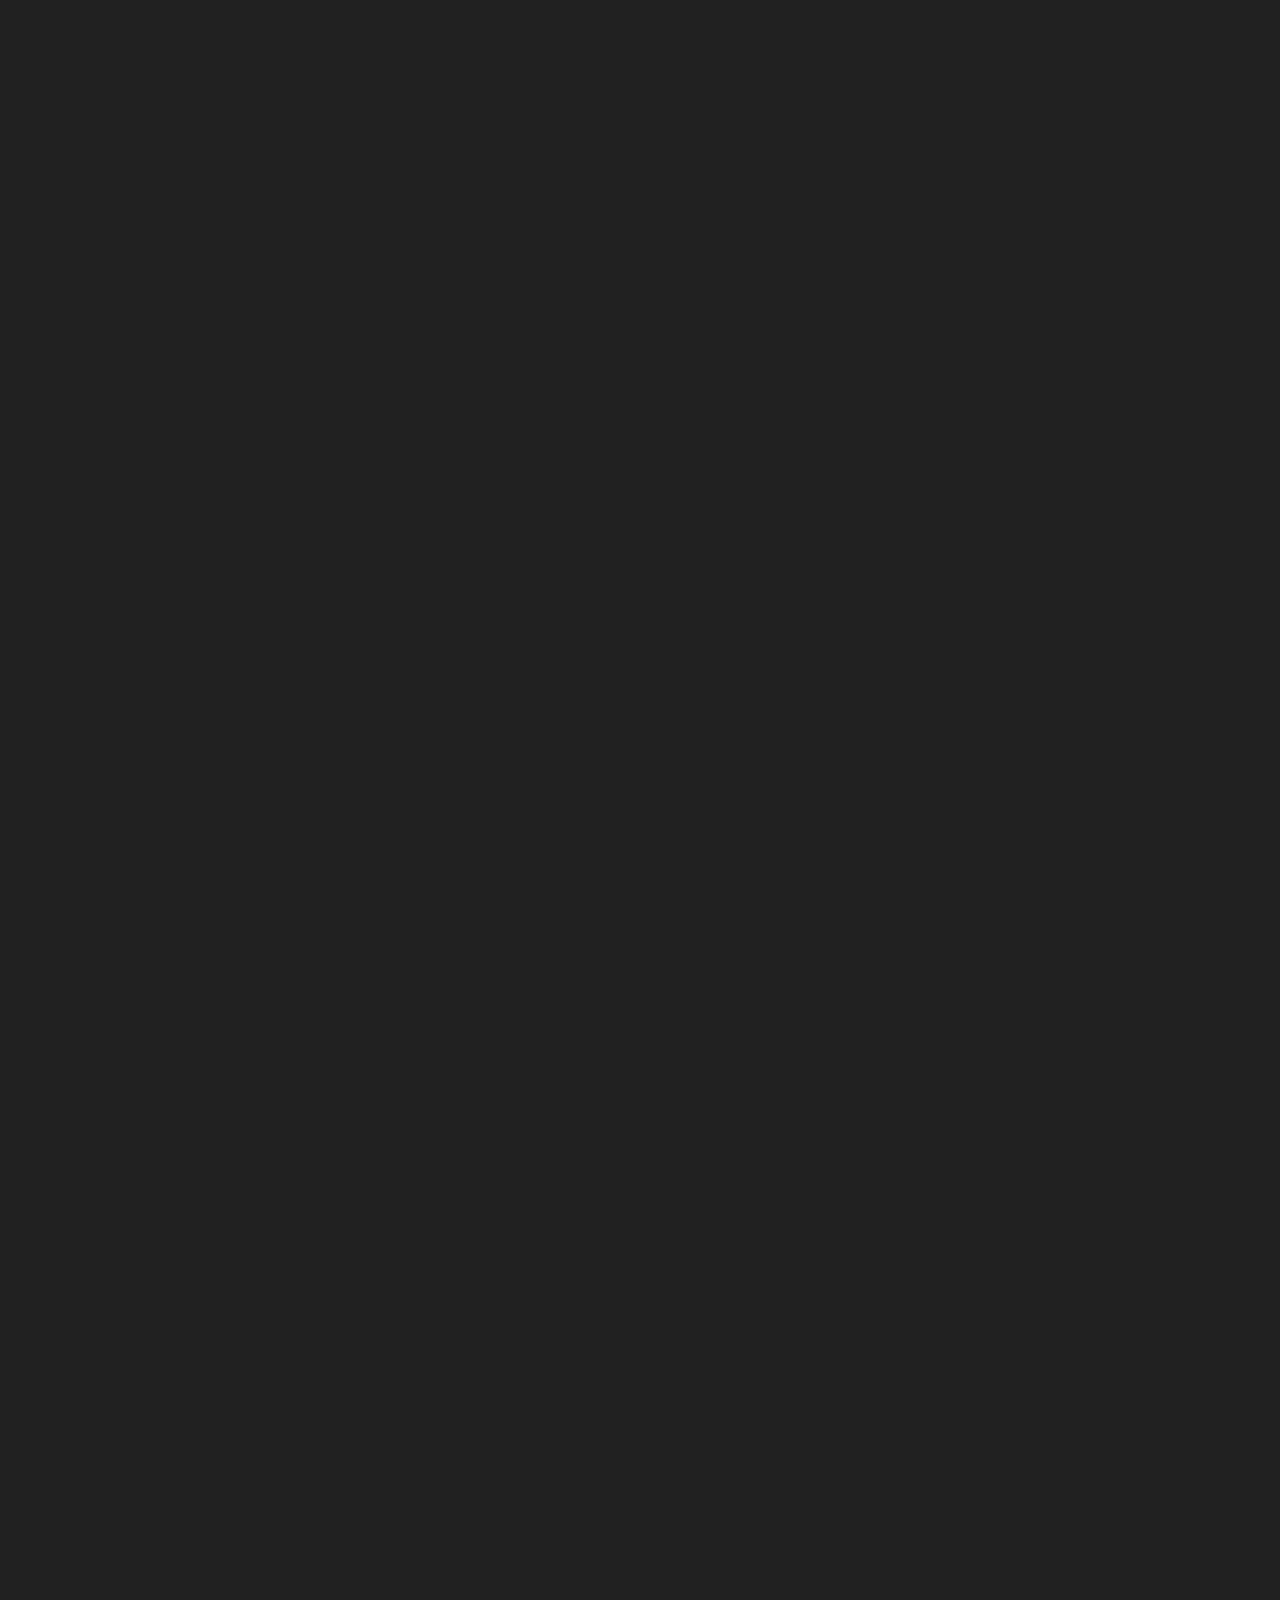
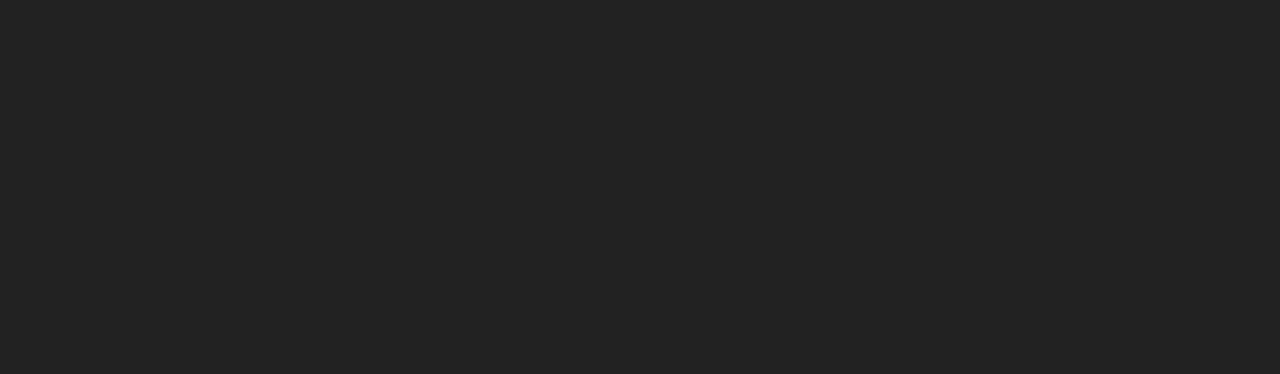
==== commit 178ce11a: "z6" ====
--- a/index.html
+++ b/index.html
@@ -2,6 +2,16 @@
 <html lang="en">
 
 <head>
+    
+    <meta property="og:title" content="Hossam Galal" />
+    <meta property="og:description" content="Hi, I'm a Full-Stack Developer & Android Developer" />
+    <meta property="og:image" content="https://HosssamHR.com/assets/images/person.jpg" />
+    <meta property="og:url" content="https://HosssamHR.com" />
+    <meta property="og:type" content="website" />
+    <meta property="og:site_name" content="Hossam Galal" />
+    <meta property="og:locale" content="en_US" />
+
+    
     <meta charset="utf-8">
     <meta name="viewport" content="width=device-width, initial-scale=1, maximum-scale=1, user-scalable=no">
     <title>Hossam Galal</title>
@@ -22,13 +32,7 @@
     gtag('config', 'G-84CZXK910W');
     </script>
 
-    <meta property="og:title" content="Hossam Galal" />
-    <meta property="og:description" content="Hi, I'm a Full-Stack Developer & Android Developer" />
-    <meta property="og:image" content="https://HosssamHR.com/assets/images/person.jpg" />
-    <meta property="og:url" content="https://HosssamHR.com" />
-    <meta property="og:type" content="website" />
-    <meta property="og:site_name" content="Hossam Galal" />
-    <meta property="og:locale" content="en_US" />
+
 
 </head>
 
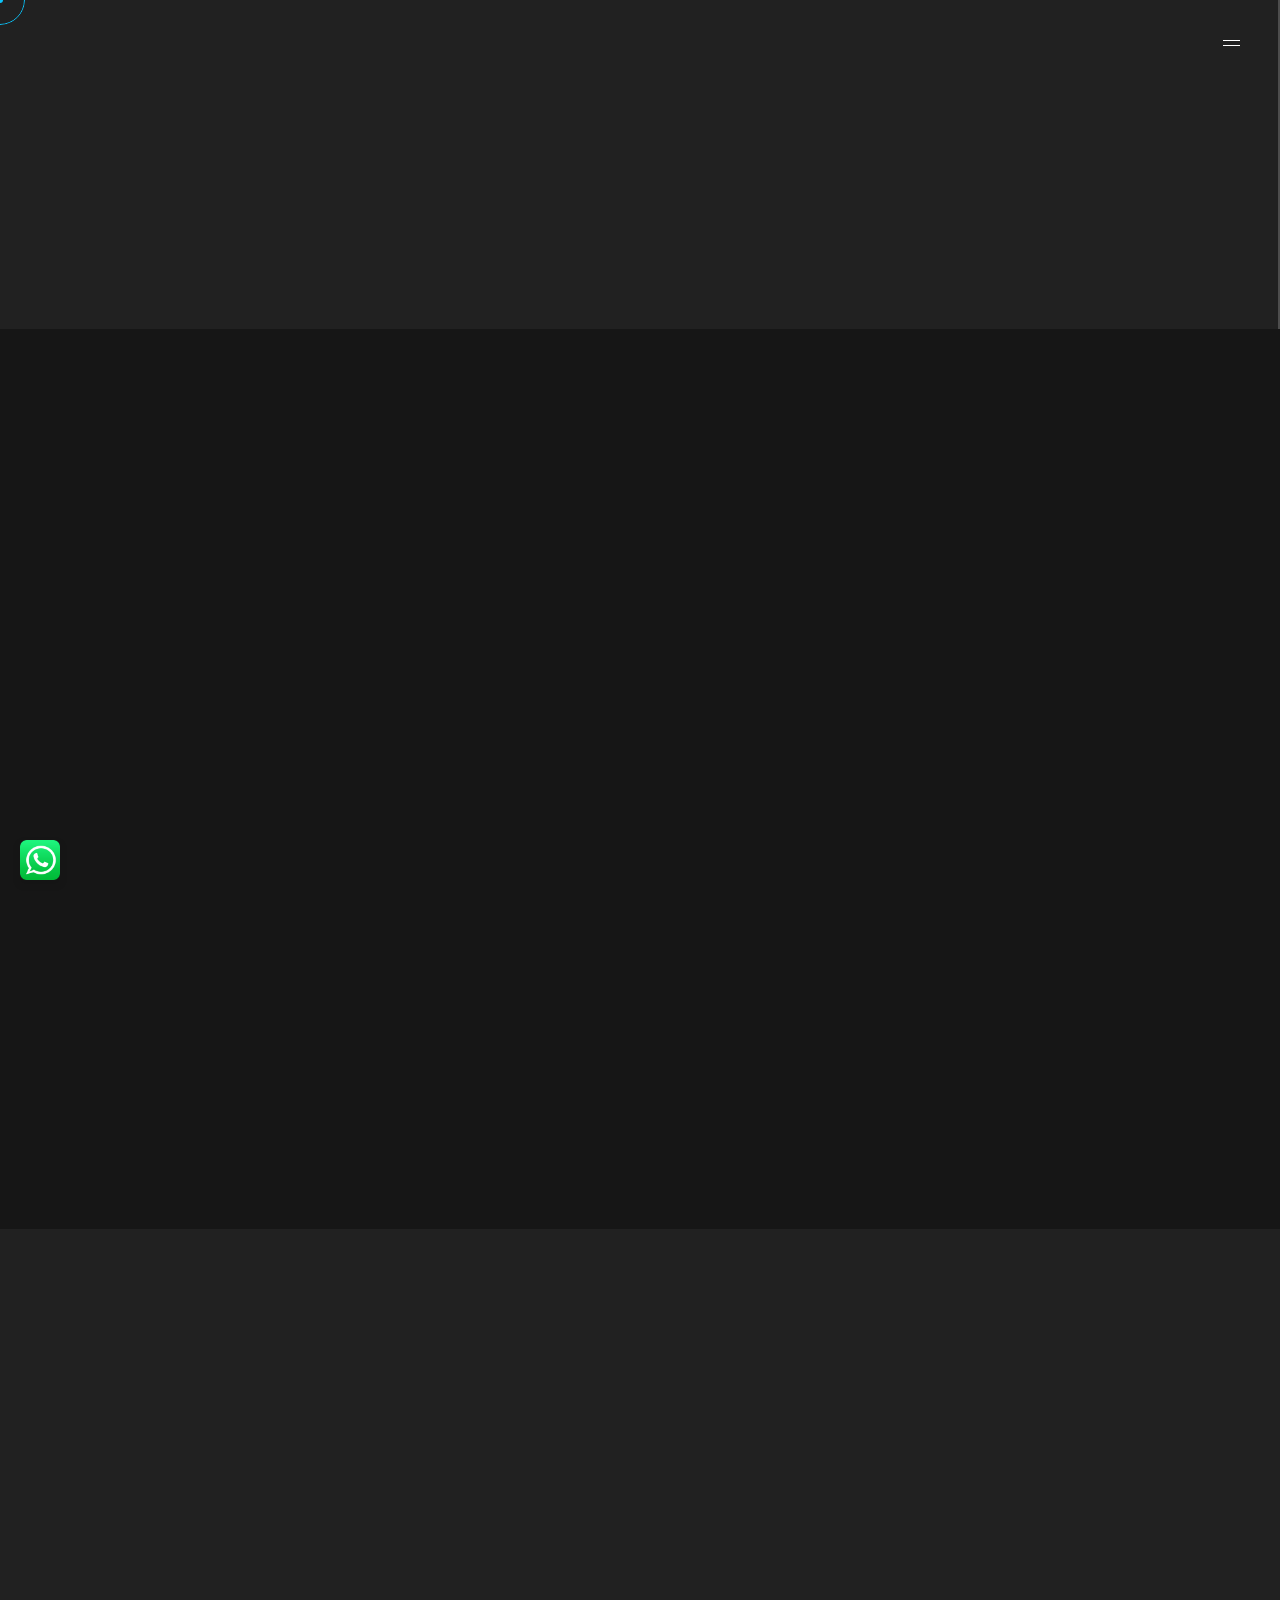
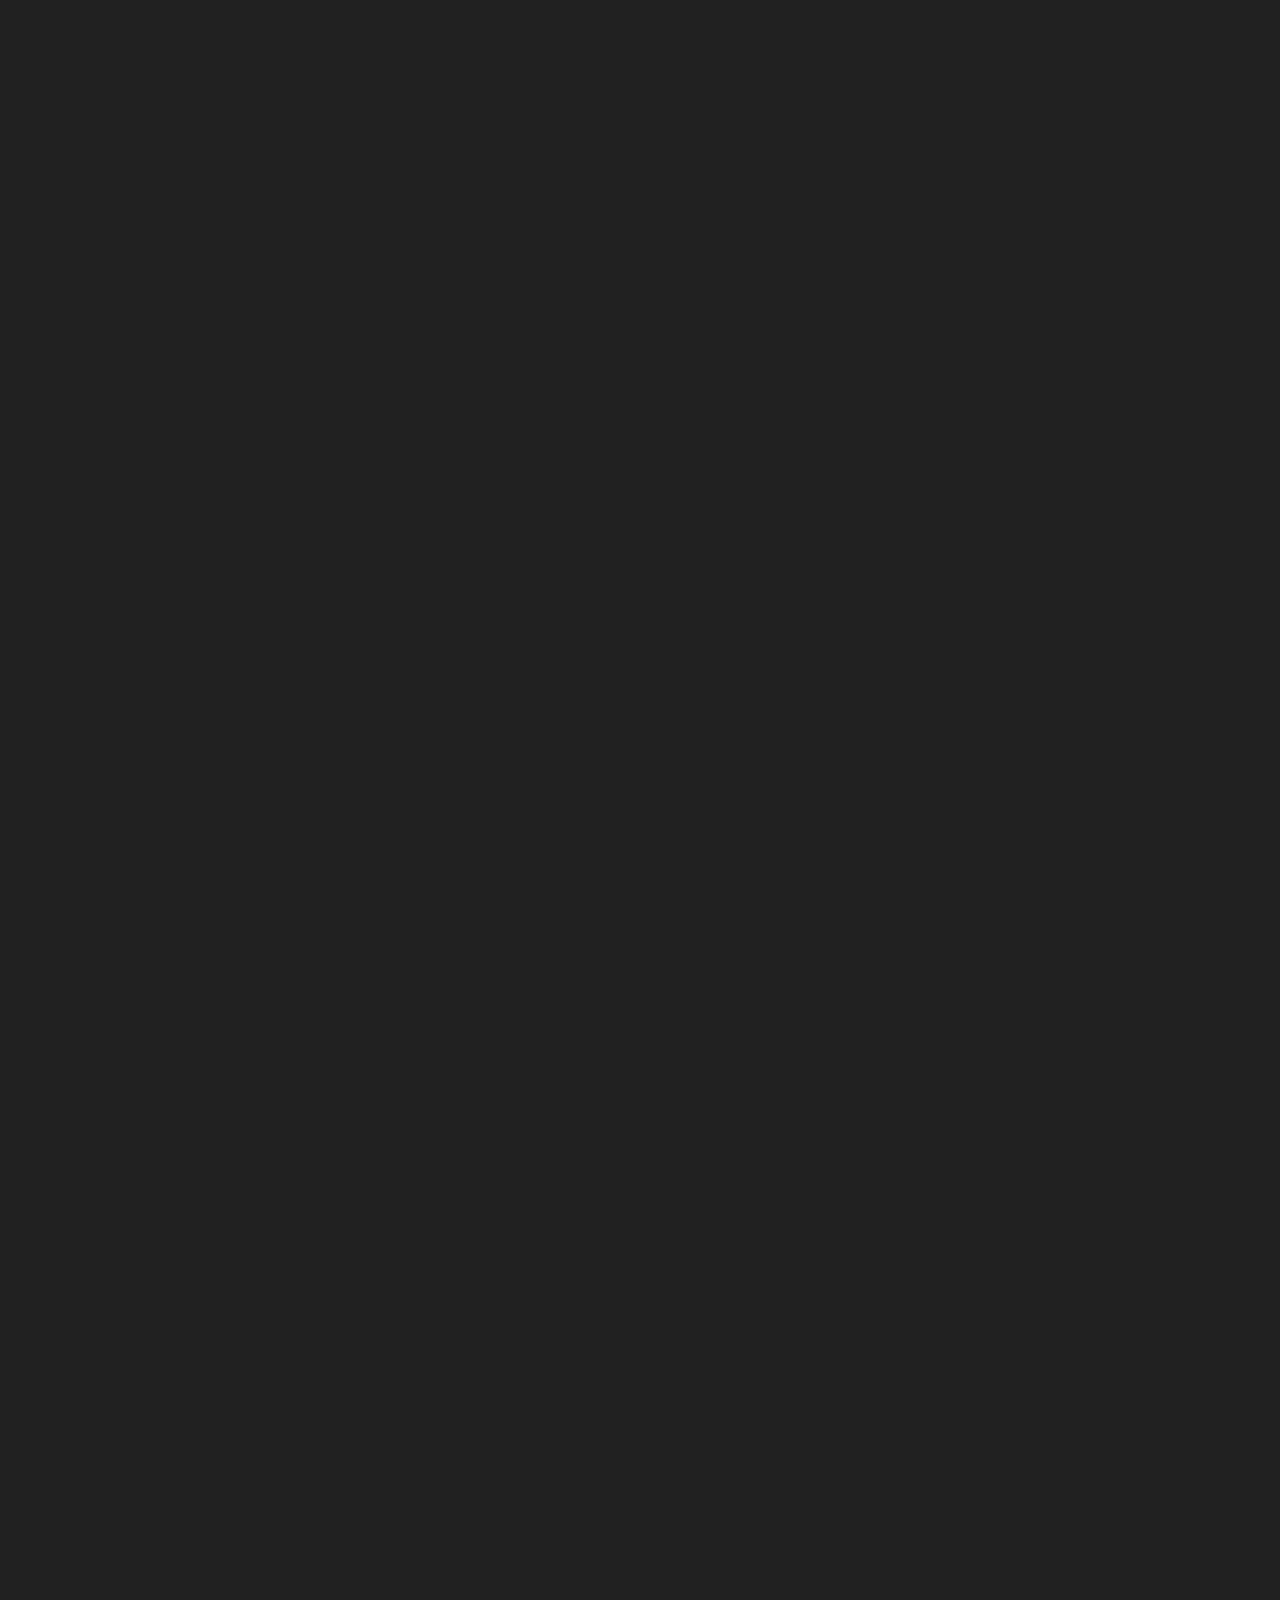
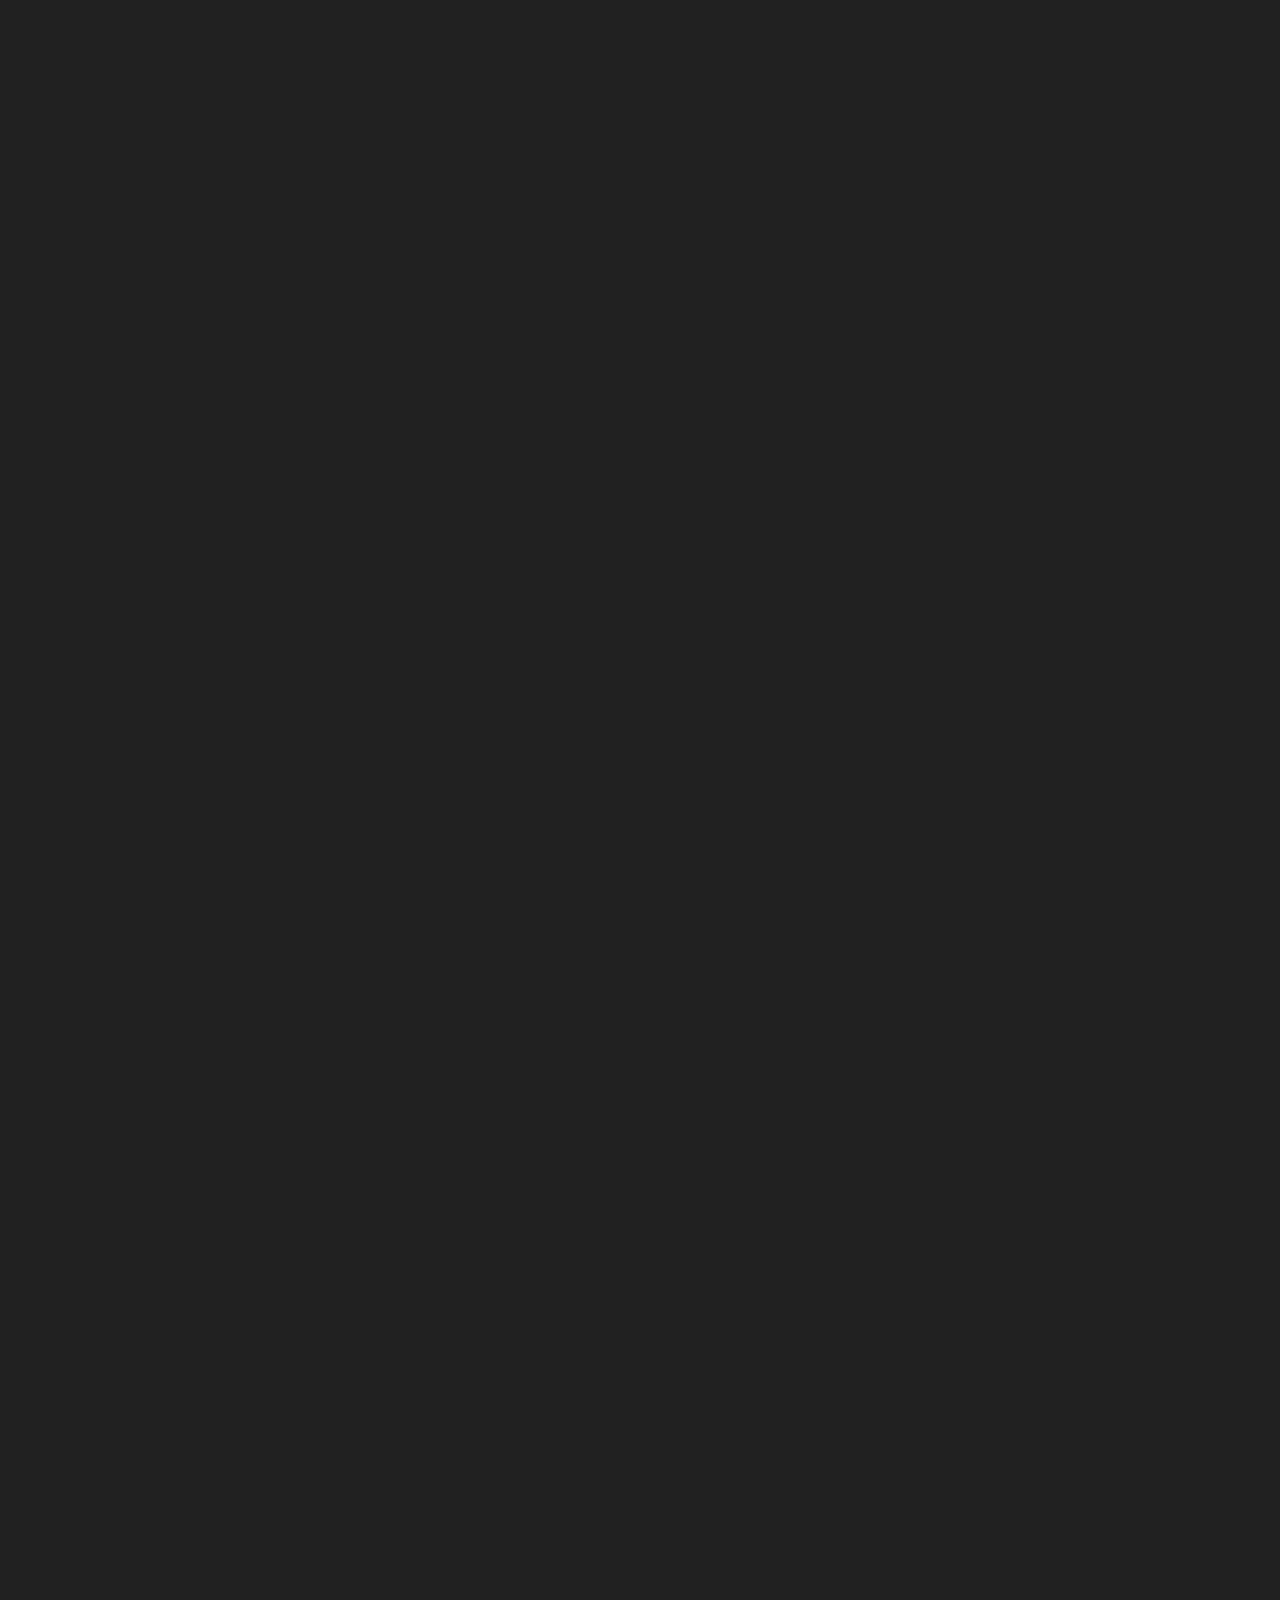
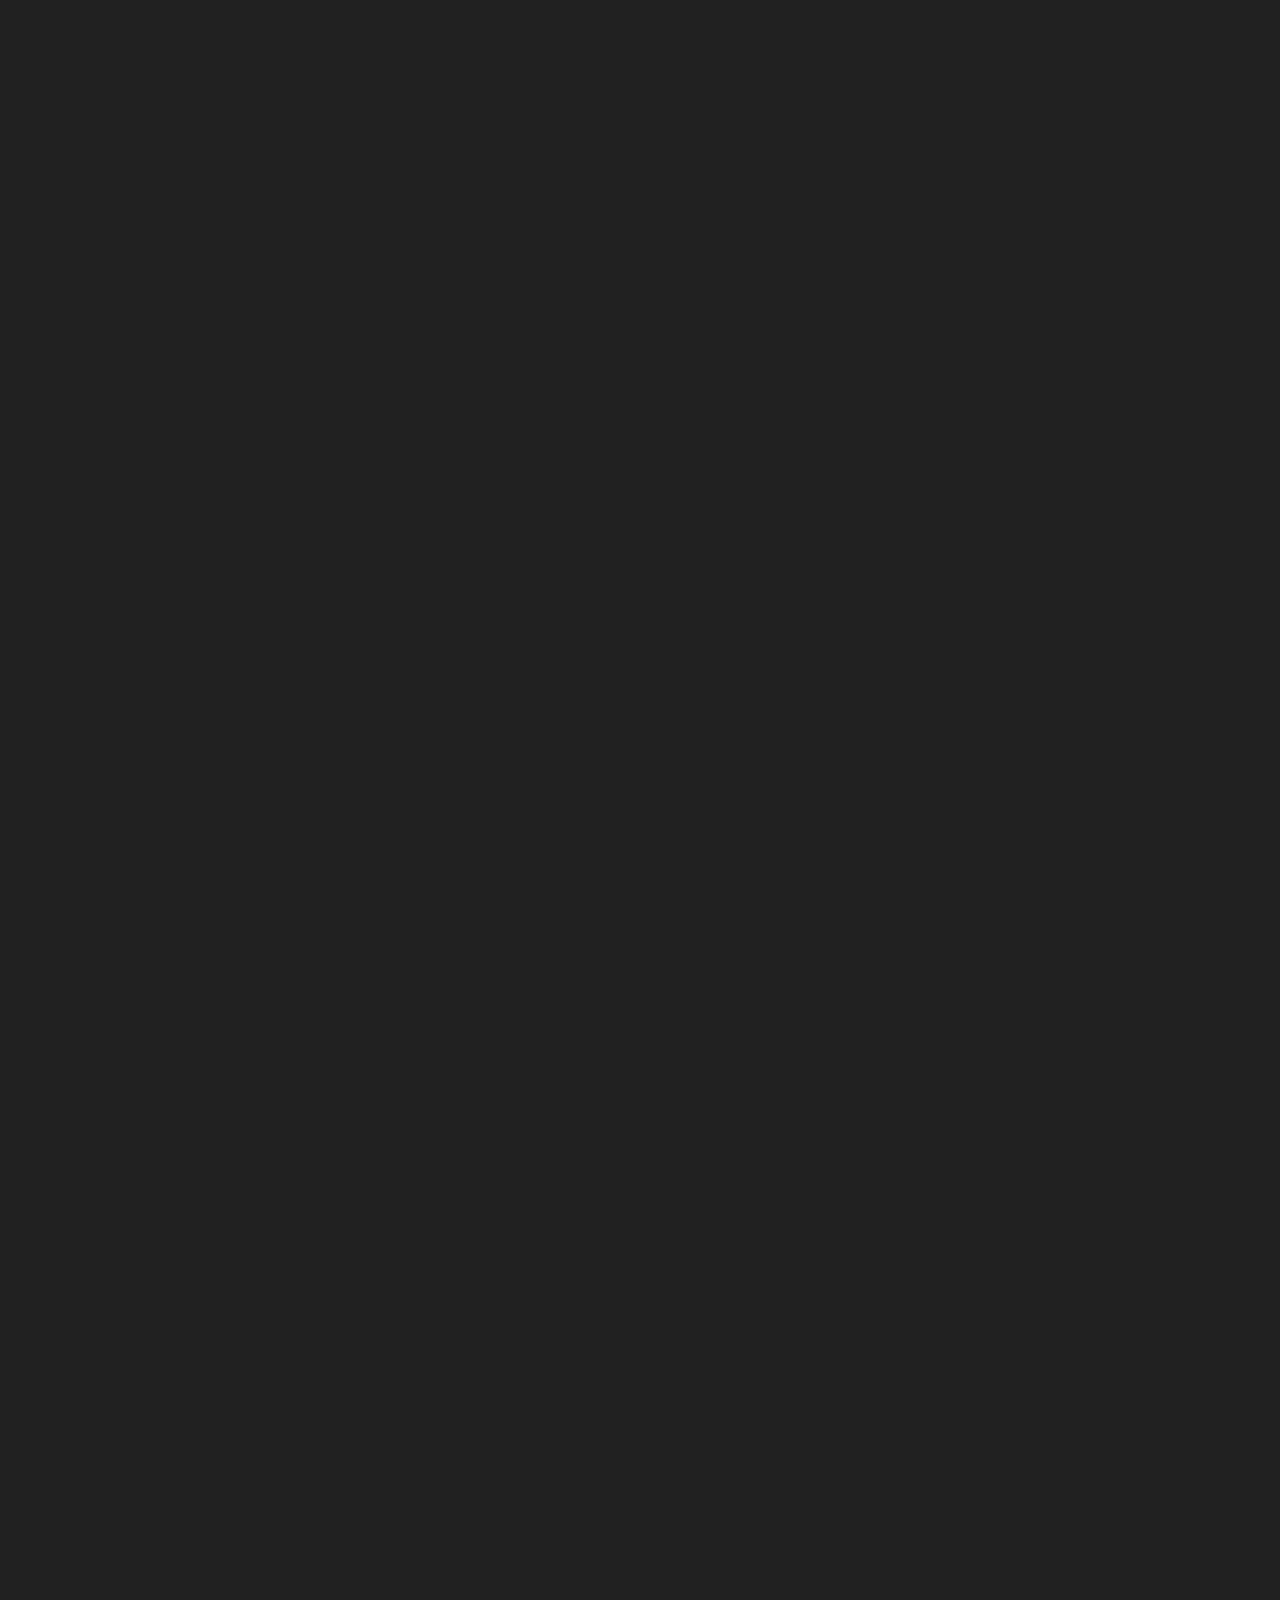
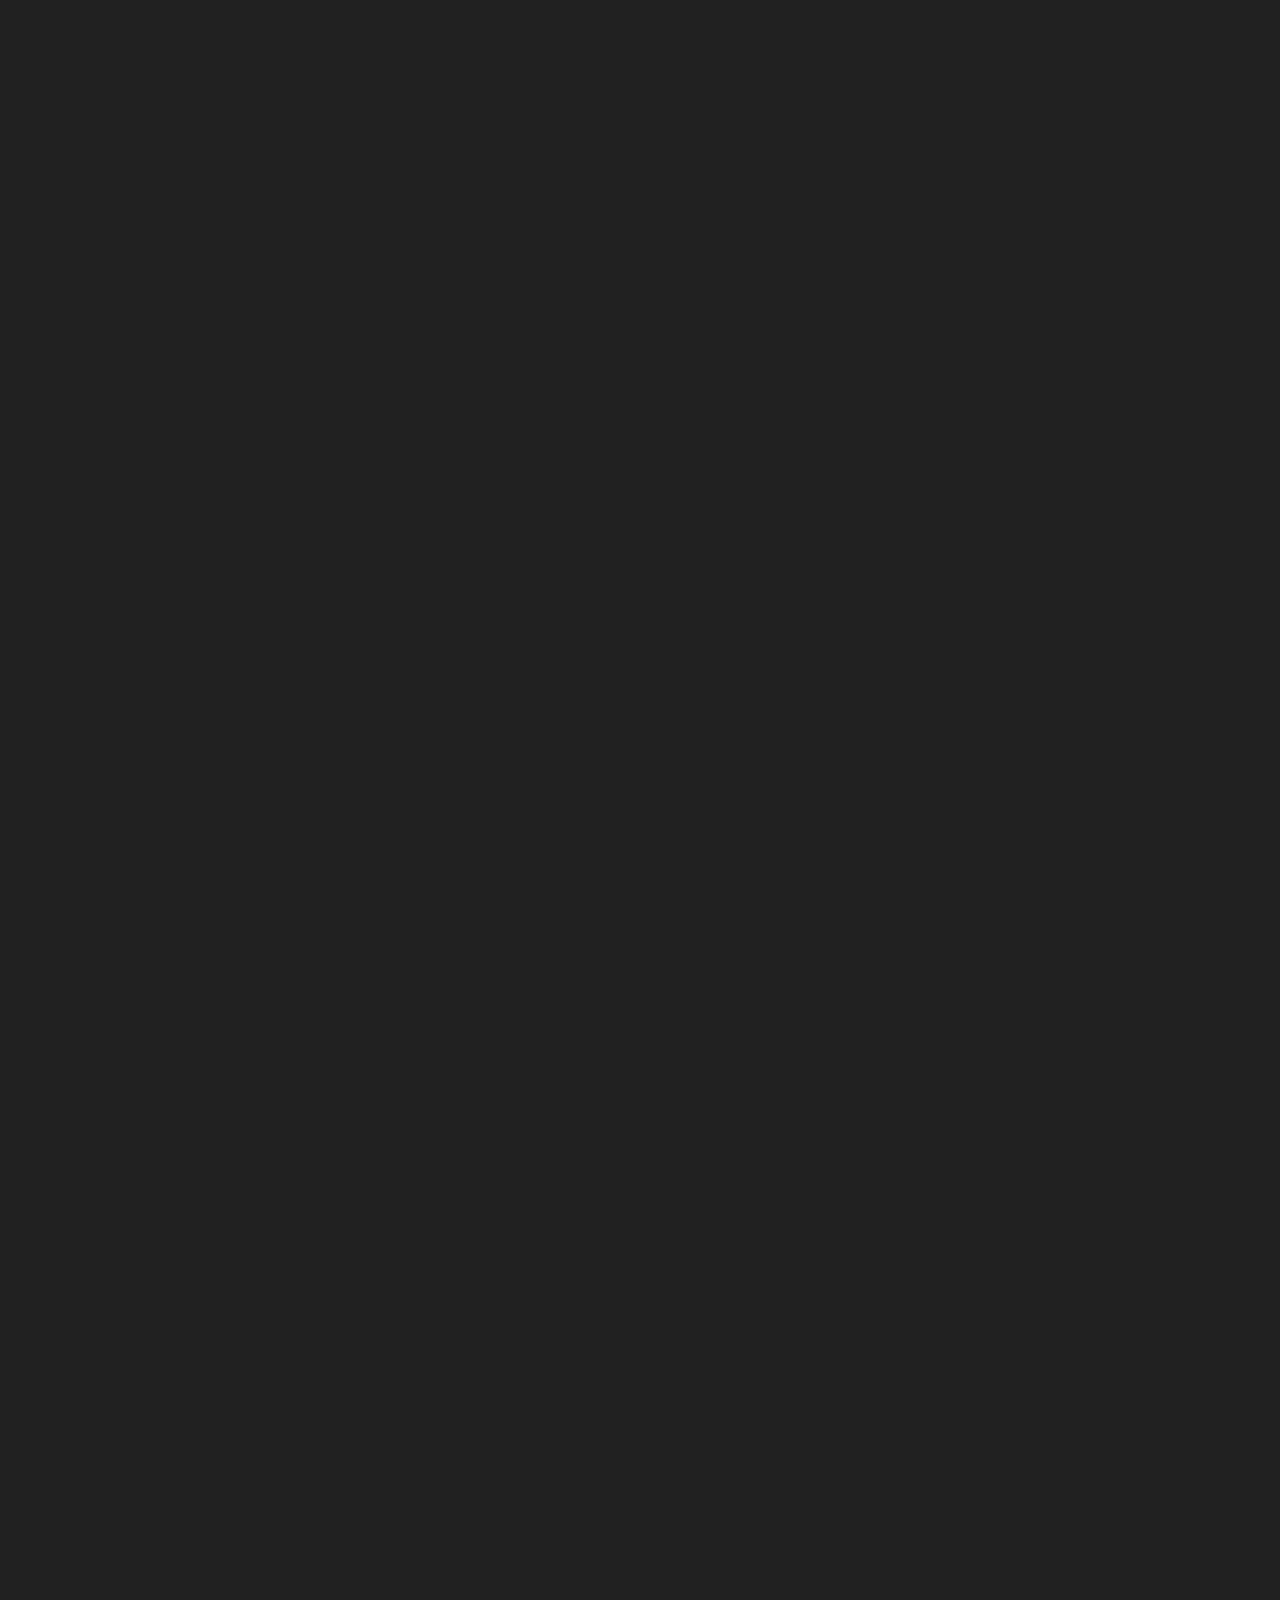
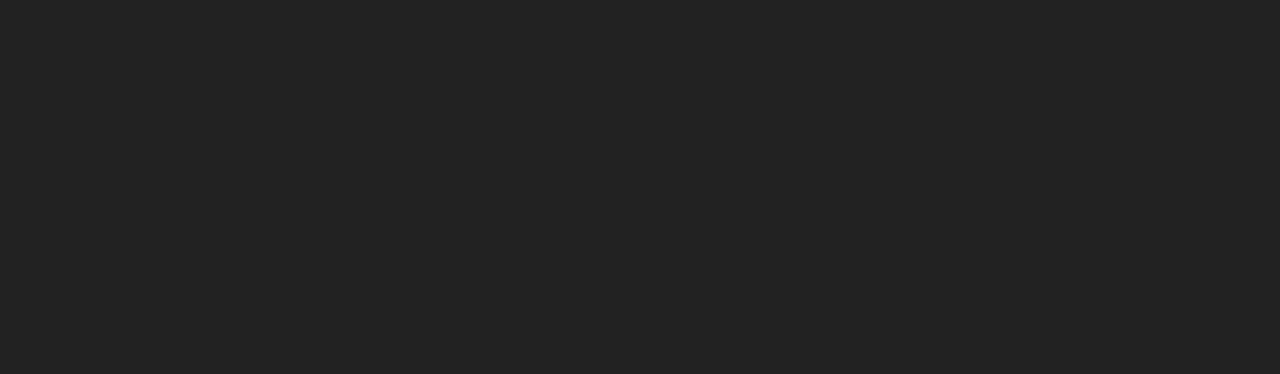
==== commit a894d85a: "z7" ====
--- a/index.html
+++ b/index.html
@@ -5,8 +5,8 @@
     
     <meta property="og:title" content="Hossam Galal" />
     <meta property="og:description" content="Hi, I'm a Full-Stack Developer & Android Developer" />
-    <meta property="og:image" content="https://HosssamHR.com/assets/images/person.jpg" />
-    <meta property="og:url" content="https://HosssamHR.com" />
+    <meta property="og:image" content="https://HossamHR.com/assets/images/person.jpg" />
+    <meta property="og:url" content="https://HossamHR.com" />
     <meta property="og:type" content="website" />
     <meta property="og:site_name" content="Hossam Galal" />
     <meta property="og:locale" content="en_US" />
